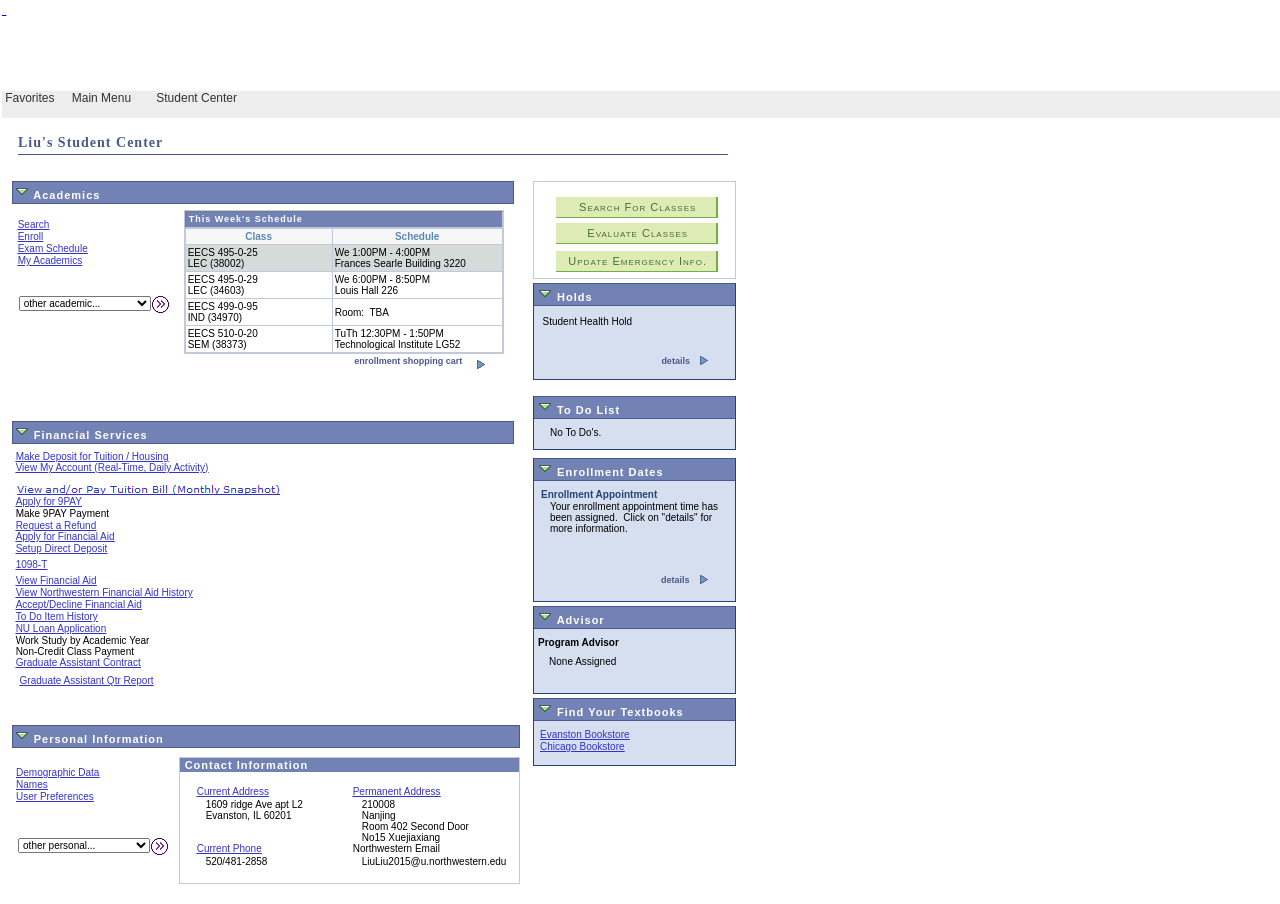
==== calendar/enrollment.html @ e3d516bb "calendar finished" ====
<!DOCTYPE html PUBLIC "-//W3C//DTD HTML 4.01//EN" "http://www.w3.org/TR/html4/strict.dtd">
<!-- saved from url=(0444)https://ses.ent.northwestern.edu/psp/caesar/EMPLOYEE/HRMS/c/SA_LEARNER_SERVICES.SSS_STUDENT_CENTER.GBL?pslnkid=NW_SS_STUDENT_CENTER&PORTALPARAM_PTCNAV=NW_SS_STUDENT_CENTER&EOPP.SCNode=HRMS&EOPP.SCPortal=EMPLOYEE&EOPP.SCName=ADMN_LINKS_TO_CENTERS&EOPP.SCLabel=&EOPP.SCPTcname=PT_PTPP_SCFNAV_BASEPAGE_SCR&FolderPath=PORTAL_ROOT_OBJECT.PORTAL_BASE_DATA.PORTAL_PAGELETS.NW_NAVCOLL.ADMN_LINKS_TO_CENTERS.ADMN_S201206072250204320810571&IsFolder=false -->
<html dir="ltr" lang="en"><!--
Copyright (c) 2000, 2011, Oracle and/or its affiliates. All rights reserved.
CHROME/34.0.1847.131 ToolsRel:8.52.10 Portal Target URL: https%3A%2F%2Fses.ent.northwestern.edu%2Fpsc%2Fcaesar%2FEMPLOYEE%2FHRMS%2Fc%2FSA_LEARNER_SERVICES.SSS_STUDENT_CENTER.GBL%3Fpslnkid%3DNW_SS_STUDENT_CENTER%26PORTALPARAM_PTCNAV%3DNW_SS_STUDENT_CENTER%26EOPP.SCNode%3DHRMS%26EOPP.SCPortal%3DEMPLOYEE%26EOPP.SCName%3DADMN_LINKS_TO_CENTERS%26EOPP.SCLabel%3D%26EOPP.SCPTcname%3DPT_PTPP_SCFNAV_BASEPAGE_SCR%26FolderPath%3DPORTAL_ROOT_OBJECT.PORTAL_BASE_DATA.PORTAL_PAGELETS.NW_NAVCOLL.ADMN_LINKS_TO_CENTERS.ADMN_S201206072250204320810571%26IsFolder%3Dfalse--><head><meta http-equiv="Content-Type" content="text/html; charset=UTF-8">
<script type="text/javascript">
document.domain = "ent.northwestern.edu";
var bPSHTMLtemplate = true;var nLastAccessTime = (new Date()).getTime();
var ptAppliedTemplateId = "DEFAULT_TEMPLATE";
</script>

<link rel="stylesheet" href="./enrollment_files/PSSTYLEREQ_1.css" type="text/css">
<link rel="stylesheet" href="./enrollment_files/PSSTYLEDEF_SWAN_1.css" type="text/css">
<meta http-equiv="X-UA-Compatible" content="IE=8">

<link rel="stylesheet" href="./enrollment_files/PSSTYLEREQ_1.css" type="text/css">
<link rel="stylesheet" href="./enrollment_files/PSSTYLEDEF_SWAN_1.css" type="text/css">
<script type="text/javascript" language="JavaScript">
document.domain = "ent.northwestern.edu";
</script>

<script type="text/javascript" language="JavaScript">
var  totalTimeoutMilliseconds = 1800000; 
var  warningTimeoutMilliseconds = 1680000; 
var timeOutURL = 'https://ses.ent.northwestern.edu/psp/caesar/EMPLOYEE/HRMS/?cmd=expire';
var timeoutWarningPageURL = 'https://ses.ent.northwestern.edu/psc/caesar/EMPLOYEE/HRMS/s/WEBLIB_TIMEOUT.PT_TIMEOUTWARNING.FieldFormula.IScript_TIMEOUTWARNING';
</script>

<script type="text/javascript" src="./enrollment_files/PT_COMMON_1.js">
</script>

<script type="text/javascript" src="./enrollment_files/PT_AJAX_NET_1.js">
</script>

<script type="text/javascript" src="./enrollment_files/PT_ISCROSSDOMAINNS6_1.js">
</script>

<script type="text/javascript" src="./enrollment_files/PT_SAVEWARNINGSCRIPT_1.js">
</script>

<script type="text/javascript" src="./enrollment_files/PT_IFRAME_HDR_JS_1.js">
</script>

<script type="text/javascript" src="./enrollment_files/PT_RC_SERVICE_JS_1.js">
</script><style type="text/css"></style>

<script type="text/javascript" src="./enrollment_files/PT_RC_JS_1.js">
</script>

<script type="text/javascript" src="./enrollment_files/PT_RC_MENU_JS_1.js">
</script>


<script language="JavaScript" type="text/javascript">
if (("" != "") && (document.getElementById(""))) {
  PTRTE_CheckImages("https://ses.ent.northwestern.edu/psc/caesar/EMPLOYEE/HRMS/s/WEBLIB_PT_NAV.ISCRIPT1.FieldFormula.IScript_UniHeader_Frame", "", "");
} else if (typeof ptEvent != "undefined") {
  ptEvent.load(function() {PTRTE_CheckImages("https://ses.ent.northwestern.edu/psc/caesar/EMPLOYEE/HRMS/s/WEBLIB_PT_NAV.ISCRIPT1.FieldFormula.IScript_UniHeader_Frame", "", "");});
}
</script>

<script type="text/javascript" src="./enrollment_files/PT_COMMON_1.js">
</script>

<script type="text/javascript" src="./enrollment_files/PT_AJAX_NET_1.js">
</script>

<script type="text/javascript" src="./enrollment_files/PT_IFRAME_HDR_JS_1.js">
</script>

<script type="text/javascript" src="./enrollment_files/PT_PORTAL_AS_JS_1.js">
</script>

<script type="text/javascript">
if (typeof window.ptNav2Info == "undefined") {
var ptNav2Info = {

branding: {
fldrOpen: "ptnav2open",
fldrClose: "ptnav2closed",
fldr: "ptnav2fldr",
cref: "ptnav2cref",
toggle: "ptnav2toggle",
tree: "ptnav2tree",
frameBody: "ptnav2framebody",
selected: "ptnav2selected",
fldrSelBkgrnd: "ptnav2ulselected"
},
selectedId: "crefli_NW_SS_STUDENT_CENTER",
userLang: "&c=%2f98ShZ9zP2lS27dQYzeUnz9HzFApegKe",
sortOrder: "N",
topParentId: "",
accessSelectedTxt: "",
autoMenuCollapse:"",
rsEnabled:"false",
rsEnabledWS:"false",
saveWarn:"Y",
UniNavTemplate:"",
hNavCrefWebLib:"",
UniNavPortalNode : "HRMS",
UniNavRequest : "false"
};
}
</script>

<title>Student Center</title>
</head>
<body class="PSPAGE" id="ptifrmtemplate"><div id="ptpopupmask" style="display: none;">&nbsp;</div>
<div><!--Begin pagelet: UniversalNavigation URL: https%3A%2F%2Fses.ent.northwestern.edu%2Fpsc%2Fcaesar%2FEMPLOYEE%2FHRMS%2Fs%2FWEBLIB_PT_NAV.ISCRIPT1.FieldFormula.IScript_UniHeader_Frame%3Fc%3D%252f98ShZ9zP2lS27dQYzeUnz9HzFApegKe--><span dir="ltr">
<div id="pthdr2container"><!--  <div id="pthdr2logoswan">&nbsp;</div> --><!--<div id="pthdr2logoswan"><a href="psp/s9fix/EMPLOYEE/HRMS/h/?tab=NWSS_STUDENT" style="display: block; height: 90px; width: 240px;">&nbsp;</a></div> --><!-- Tamara Note: Try  for the home page tab --><!--<div id="pthdr2logoswan"><a href="http://ses852dweb2.ci.northwestern.edu:10080/psp/s9fix/EMPLOYEE/HRMS/h/?tab=NWSS_STUDENT" style="display: block; height: 90px; width: 240px;">&nbsp;</a></div> -->
<div id="pthdr2logoswan"><a href="https://ses.ent.northwestern.edu/psp/caesar/EMPLOYEE/HRMS/h/?tab=NWSS_STUDENT" style="display: block; height: 90px; width: 240px;">&nbsp;</a></div>

<div id="pthdr2greeting"><span class="greeting">&nbsp;</span></div>

<dl id="pthdr2links">
<dd class="PTTRANSPARENT">
<h1>Universal Navigation Header</h1>
</dd>

<dt><a id="pthdr2home" href="https://ses.ent.northwestern.edu/psp/caesar/EMPLOYEE/HRMS/h/?tab=NWSS_STUDENT" proxied="false">Home</a></dt>

<!-- <li class="pthdr2sep">&nbsp;</li> -->
<dt class="pthdr2sep">&nbsp;</dt>

<dt>
<script type="text/javascript" language="javascript">
var mcfc;
var popMode = "M";
if(popMode == "A")
{
    PopupMCFConsole();
}


function getXMLObject()  //XML OBJECT
{
   var xmlHttp = false;
   try {
     xmlHttp = new ActiveXObject("Msxml2.XMLHTTP")  // For Old Microsoft Browsers
   }
   catch (e) {
     try {
       xmlHttp = new ActiveXObject("Microsoft.XMLHTTP")  // For Microsoft IE 6.0+
     }
     catch (e2) {
       xmlHttp = false   // No Browser accepts the XMLHTTP Object then false
     }
   }
   if (!xmlHttp && typeof XMLHttpRequest != 'undefined') {
     xmlHttp = new XMLHttpRequest();        //For Mozilla, Opera Browsers
   }
   return xmlHttp;  // Mandatory Statement returning the ajax object created
}
  var url = "https://ses.ent.northwestern.edu" +"/IMServlet";
function ajaxFunction() 
{

}


ajaxFunction();
function PopupMCFConsole()
{
    var url = "";
    if(mcfc)
    {
        if (!mcfc.closed)
        {
    mcfc.focus();
            return;
        }   
    }
    mcfc = top.open("", "MCFConsole");

//    try{
            if(!mcfc.mcfc)
        {
        mcfc.close();
            mcfc = top.window.open('', 'MCFConsole', 'top=0,left=0,width=0,height=0,resizable=1,titilebar=0,scrollbars=0,status=no,toolbar=no,location=no,menu=no');
        }else
    {
        mcfc.focus();
        return;
    }
//    }catch(err)
//    {
//  alert(err);
//  mcfc.close();
//      mcfc = top.window.open('', 'MCFConsole', 'top=0, left=0, width=0,height=0,resizable=1,titilebar=0,scrollbars=0,status=no,toolbar=no,location=no,menu=no');
//    }
    
//    return false;
}
</script>
</dt>

<!-- <li class="pthdr2sep">&nbsp;</li> -->
<dt class="pthdr2sep">&nbsp;</dt>

<dt><a id="pthdr2atf" href="https://ses.ent.northwestern.edu/psp/caesar/EMPLOYEE/HRMS/s/WEBLIB_PTIFRAME.ISCRIPT1.FieldFormula.IScript_PT_Popup">Add to Favorites</a></dt>

<!-- <li class="pthdr2sep">&nbsp;</li> -->
<dt class="pthdr2sep">&nbsp;</dt>

<dt><a id="pthdr2logout" href="https://ses.ent.northwestern.edu/psp/caesar/EMPLOYEE/HRMS/?cmd=logout">Sign out</a></dt>
</dl>
</div>

<div id="ptifrmpopup" style="display:none;">
<div id="ptpopup">
<div id="ptpopupcontainer">
<div id="ptpopuptitlebar" class="ptpopuptitlebar">
<p id="ptpopoptitle" class="PTPOPUP_TITLE">&nbsp;</p>

<div id="ptpopupclose" title="Close">&nbsp;</div>
</div>

<div id="ptpopupcontentcontainer">
<table id="ptpopuplayouttbl">
<tbody>
<tr>
<td>
<div id="ptpopupcontent">
<div id="ptiframatfcontent">
<div class="ptifrmatftitle"><span class="PAPAGETITLE">Add to Favorites</span></div>

<div class="ptifrmatfinstruct"><span class="PAPAGEINSTRUCTIONS">Please Enter a Unique Description for this Favorite</span></div>

<div id="ptifrmatfinput"><label id="ptifrmatflbl" class="PSEDITBOXLABEL" for="ptifrmatfdescr">*Description</label> <input id="ptifrmatfdescr" name="ptifrmatfdescr" class="PSEDITBOX" tabindex="0" type="text" value="Student Center" size="30" maxlength="30" uninav="false" uninavtargetfav="" lnode="" rnode="" uninavcrefname="NW_SS_STUDENT_CENTER" uninavcreflbl="Student Center"> 

<div class="ptifrmatfbtns">
<div><a class="PSPUSHBUTTON" id="Left" style="border:0;"><span><input id="ptifrmatfok" class="PSPUSHBUTTONTBOK" type="button" tabindex="0" value="OK" title="OK"></span></a></div>

<div><a class="PSPUSHBUTTON" id="Left" style="border:0;"><span><input id="ptifrmatfcancel" class="PSPUSHBUTTONTBOK" type="button" tabindex="0" value="Cancel" title="Cancel"></span></a></div>
</div>

<input type="hidden" id="ptifrmatfname" value="NW_SS_STUDENT_CENTER"> <textarea type="hidden" id="ptifrmatflist" rows="80" cols="20"></textarea></div>
</div>
</div>

<div id="ptpopupmsg">
<div id="ptpopupmsgtext" class="popupText">&nbsp;</div>

<div id="ptpopupmsgbuttons">
<div><a class="PSPUSHBUTTON" id="Left" style="height:auto;border:0;"><span><input id="ptpopupmsgbtn1" class="PSPUSHBUTTONTBOK" type="button" value="OK" tabindex="0" title="OK"></span></a> <a class="PSPUSHBUTTON" id="Left" style="height:auto;border:0;"><span><input id="ptpopupmsgbtn2" class="PSPUSHBUTTONTBOK" type="button" value="Cancel" tabindex="0" title="Cancel"></span></a></div>
</div>
</div>
</td>
</tr>
</tbody>
</table>
</div>
</div>

<div id="ptpopupshadow">&nbsp;</div>
</div>
</div>

<div id="ptasjs" style="display:none;">
<div id="ptasjs1">https://ses.ent.northwestern.edu/cs/caesar/cache_PT852/PT_PORTAL_UTIL_JS_1.js</div>
</div>

<!-- script type="text/javascript">if (typeof(buildDropDownI) !== "undefined"){buildDropDownI('<div id='ptasjs' style='display:none;'><div id='ptasjs1'>https://ses.ent.northwestern.edu/cs/caesar/cache_PT852/PT_PORTAL_UTIL_JS_1.js</div></div>','');} script --></span><!--End pagelet: UniversalNavigation --></div>

<div><!--Begin pagelet: Nav URL: https%3A%2F%2Fses.ent.northwestern.edu%2Fpsc%2Fcaesar%2FEMPLOYEE%2FHRMS%2Fs%2FWEBLIB_PT_NAV.ISCRIPT1.FieldFormula.IScript_PT_NAV_INFRAME%3Fnavtype%3Ddropdown%26c%3D%252f98ShZ9zP2lS27dQYzeUnz9HzFApegKe--><span dir="ltr">
<div id="pthnavcontainer" role="menubar" style="display: block;">
<h2 class="PTTRANSPARENT">Drop-Down Menu</h2>

<ul class="pthnav">
<li id="pthnavbc_MYFAVORITES" class="pthnavbarfldr"><a id="pthnavbca_MYFAVORITES" role="menuitem" aria-haspopup="true" class="pthnavbcanchor" href="">Favorites</a><div id="pthnavfly_MYFAVORITES" role="menu" aria-labelledby="pthnavbca_MYFAVORITES" class="pthnavflyout  pthnavbarhide">
  <div class="pthnavflyoutscroll"><ul class="pthnavscrollul"><li class="pthnavfakeli">&nbsp;</li></ul></div>
  <div class="pthnavshadow">
	
    <div class="pthnavscrollup">&nbsp;</div>
	<div class="pthnavscroll">
      <ul>
        <li id="pthnavmru">
  <span class="pthnavtitle" tabindex="0">Recently Used</span>
  <ul id="pthnavmruroot">
    <li style="display:none;">&nbsp;</li>
  <li class="pthnavcref pthnav-mouse" id="pthnavmru_NW_SS_STUDENT_CENTER"><a href="https://ses.ent.northwestern.edu/psp/caesar/EMPLOYEE/HRMS/c/SA_LEARNER_SERVICES.SSS_STUDENT_CENTER.GBL?pslnkid=NW_SS_STUDENT_CENTER&FolderPath=PORTAL_ROOT_OBJECT.NW_SS_STUDENT_CENTER&IsFolder=false&IgnoreParamTempl=FolderPath%2cIsFolder" role="menuitem">Student Center</a>
<div class="pthnavcrefimg">&nbsp;</div>
</li></ul>
</li>
<li id="pthnavmrssep" style="display: none;">&nbsp;</li>
        
        
        <li id="pthnavmrufavsep">&nbsp;</li>
<li id="pthnavfavli">
  <span class="pthnavtitle" tabindex="0">My Favorites</span>
  <ul id="pthnavfav">
<li class="pthnavfav" id="crefli_PT_PORTAL_ADD_FAV_GBL"><a role="menuitem" href="https://ses.ent.northwestern.edu/psp/caesar/EMPLOYEE/HRMS/c/PORTAL_ADMIN.PORTAL_ADD_FAV.GBL">Add to Favorites</a><div class="pthnavfavimg">&nbsp;</div></li><li class="pthnavfav" id="crefli_fav_PT_PORTAL_EDIT_FAV_GBL"><a role="menuitem" href="https://ses.ent.northwestern.edu/psp/caesar/EMPLOYEE/HRMS/c/PORTAL_ADMIN.PORTAL_EDIT_FAV.GBL?Folder=MYFAVORITES">Edit Favorites</a><div class="pthnavfavimg">&nbsp;</div></li>
</ul>
</li>
      </ul>
	</div>
    <div class="pthnavscrolldown">&nbsp;</div> 
  </div>

</div></li>

<li id="pthnavfavsep">&nbsp;</li>

<li id="pthnavbc_PORTAL_ROOT_OBJECT" class="pthnavbarfldr"><a id="pthnavbca_PORTAL_ROOT_OBJECT" role="menuitem" aria-haspopup="true" class="pthnavbcanchor" href="">Main Menu</a> 

<div id="pthnavfly_PORTAL_ROOT_OBJECT" class="pthnavflyout pthnavbarhide" role="menu">
<div class="pthnavflyoutscroll" role="presentation">
<ul class="pthnavscrollul">
<li class="pthnavfakeli">&nbsp;</li>
</ul>
</div>

<div class="pthnavshadow" role="presentation">
<div id="pthnavsrch">
<div id="pthnavsrchlbl"><label for="pthnavsrchinput">Search Menu:</label></div>

<form name="pthnavsrchform" id="pthnavsrchform" method="post" target="_parent" action="https://ses.ent.northwestern.edu/psp/caesar/EMPLOYEE/HRMS/c/PORTAL_ADMIN.PORTAL_SEARCH.GBL" autocomplete="off"><input id="pthnavsrchinput" name="SEARCH_TEXT" size="30" type="text" aria-labelledby="pthnavsrchlbl"> <input id="pthnav2ASLimit" name="AS_LIMIT" type="hidden" value="50"> <a id="pthnavgo" name="Go" href="https://ses.ent.northwestern.edu/psp/caesar/EMPLOYEE/HRMS/c/PORTAL_ADMIN.PORTAL_SEARCH.GBL"><img src="./enrollment_files/PT_NAV_GO_1.gif" id="pthnavgoImg" name="imageField" alt="Start your search"></a></form>
</div>

<div id="pthnavsort_PORTAL_ROOT_OBJECT" class="pthnavsort pthnavsortnone" title="Sort Menu"><button class="pthnavHideSortTxt">Menu not sorted. Click to sort in ascending order.</button></div>

<div class="pthnavscrollup" role="presentation">&nbsp;</div>

<div class="pthnavscroll" role="menu">
<ul id="pthnavroot">
<li class="pthnavfldr pthnav-mouse" id="NW_SS_ENROLLMENT"><a id="fldra_NW_SS_ENROLLMENT" role="menuitem" aria-haspopup="true" class="ptntop" href="https://ses.ent.northwestern.edu/psp/caesar/EMPLOYEE/HRMS/s/WEBLIB_PTPP_SC.HOMEPAGE.FieldFormula.IScript_AppHP?pt_fname=NW_SS_ENROLLMENT&FolderPath=PORTAL_ROOT_OBJECT.NW_SS_ENROLLMENT&IsFolder=true">Enrollment</a>
<div class="pthnavfldrimg" title="FAN page (shift + enter)">&nbsp;</div>

<div class="pthnavrightarrow">&nbsp;</div>
</li>

<li class="pthnavfldr pthnav-mouse" id="NW_SS_CLASS_CATALOGS"><a id="fldra_NW_SS_CLASS_CATALOGS" role="menuitem" aria-haspopup="true" class="ptntop" href="https://ses.ent.northwestern.edu/psp/caesar/EMPLOYEE/HRMS/s/WEBLIB_PTPP_SC.HOMEPAGE.FieldFormula.IScript_AppHP?pt_fname=NW_SS_CLASS_CATALOGS&FolderPath=PORTAL_ROOT_OBJECT.NW_SS_CLASS_CATALOGS&IsFolder=true">Class Search and Catalogs</a>
<div class="pthnavfldrimg" title="FAN page (shift + enter)">&nbsp;</div>

<div class="pthnavrightarrow">&nbsp;</div>
</li>

<li class="pthnavfldr pthnav-mouse" id="NWCT"><a id="fldra_NWCT" role="menuitem" aria-haspopup="true" class="ptntop" href="https://ses.ent.northwestern.edu/psp/caesar/EMPLOYEE/HRMS/s/WEBLIB_PTPP_SC.HOMEPAGE.FieldFormula.IScript_AppHP?pt_fname=NWCT&FolderPath=PORTAL_ROOT_OBJECT.NWCT&IsFolder=true">Course and Teacher Evaluations</a>
<div class="pthnavfldrimg" title="FAN page (shift + enter)">&nbsp;</div>

<div class="pthnavrightarrow">&nbsp;</div>
</li>

<li class="pthnavfldr pthnav-mouse" id="NW_SS_GRADES_TRANSCRIPTS"><a id="fldra_NW_SS_GRADES_TRANSCRIPTS" role="menuitem" aria-haspopup="true" class="ptntop" href="https://ses.ent.northwestern.edu/psp/caesar/EMPLOYEE/HRMS/s/WEBLIB_PTPP_SC.HOMEPAGE.FieldFormula.IScript_AppHP?pt_fname=NW_SS_GRADES_TRANSCRIPTS&FolderPath=PORTAL_ROOT_OBJECT.NW_SS_GRADES_TRANSCRIPTS&IsFolder=true">My Academics</a>
<div class="pthnavfldrimg" title="FAN page (shift + enter)">&nbsp;</div>

<div class="pthnavrightarrow">&nbsp;</div>
</li>

<li class="pthnavfldr pthnav-mouse" id="NW_SS_PAYMENTS_FINAID"><a id="fldra_NW_SS_PAYMENTS_FINAID" role="menuitem" aria-haspopup="true" class="ptntop" href="https://ses.ent.northwestern.edu/psp/caesar/EMPLOYEE/HRMS/s/WEBLIB_PTPP_SC.HOMEPAGE.FieldFormula.IScript_AppHP?pt_fname=NW_SS_PAYMENTS_FINAID&FolderPath=PORTAL_ROOT_OBJECT.NW_SS_PAYMENTS_FINAID&IsFolder=true">Student Financial Services</a>
<div class="pthnavfldrimg" title="FAN page (shift + enter)">&nbsp;</div>

<div class="pthnavrightarrow">&nbsp;</div>
</li>

<li class="pthnavfldr pthnav-mouse" id="NW_SS_TGS_FORM"><a id="fldra_NW_SS_TGS_FORM" role="menuitem" aria-haspopup="true" class="ptntop" href="https://ses.ent.northwestern.edu/psp/caesar/EMPLOYEE/HRMS/s/WEBLIB_PTPP_SC.HOMEPAGE.FieldFormula.IScript_AppHP?pt_fname=NW_SS_TGS_FORM&FolderPath=PORTAL_ROOT_OBJECT.NW_SS_TGS_FORM&IsFolder=true">TGS Forms</a>
<div class="pthnavfldrimg" title="FAN page (shift + enter)">&nbsp;</div>

<div class="pthnavrightarrow">&nbsp;</div>
</li>

<li class="pthnavfldr pthnav-mouse" id="NW_SS_QUICK_LINKS"><a id="fldra_NW_SS_QUICK_LINKS" role="menuitem" aria-haspopup="true" class="ptntop" href="https://ses.ent.northwestern.edu/psp/caesar/EMPLOYEE/HRMS/s/WEBLIB_PTPP_SC.HOMEPAGE.FieldFormula.IScript_AppHP?pt_fname=NW_SS_QUICK_LINKS&FolderPath=PORTAL_ROOT_OBJECT.NW_SS_QUICK_LINKS&IsFolder=true">Quick Links</a>
<div class="pthnavfldrimg" title="FAN page (shift + enter)">&nbsp;</div>

<div class="pthnavrightarrow">&nbsp;</div>
</li>

<li class="pthnavfldr pthnav-mouse" id="NW_SS_SA_CC_PERS_PORTFOLIO"><a id="fldra_NW_SS_SA_CC_PERS_PORTFOLIO" role="menuitem" aria-haspopup="true" class="ptntop" href="https://ses.ent.northwestern.edu/psp/caesar/EMPLOYEE/HRMS/s/WEBLIB_PTPP_SC.HOMEPAGE.FieldFormula.IScript_AppHP?pt_fname=NW_SS_SA_CC_PERS_PORTFOLIO&FolderPath=PORTAL_ROOT_OBJECT.NW_SS_SA_CC_PERS_PORTFOLIO&IsFolder=true">Personal Profile</a>
<div class="pthnavfldrimg" title="FAN page (shift + enter)">&nbsp;</div>

<div class="pthnavrightarrow">&nbsp;</div>
</li>

<li class="pthnavcref pthnav-mouse" id="crefli_NW_SS_STUDENT_CENTER"><a href="https://ses.ent.northwestern.edu/psp/caesar/EMPLOYEE/HRMS/c/SA_LEARNER_SERVICES.SSS_STUDENT_CENTER.GBL?pslnkid=NW_SS_STUDENT_CENTER&FolderPath=PORTAL_ROOT_OBJECT.NW_SS_STUDENT_CENTER&IsFolder=false&IgnoreParamTempl=FolderPath%2cIsFolder" role="menuitem">Student Center</a>
<div class="pthnavcrefimg">&nbsp;</div>
</li>

<li class="pthnavcref pthnav-mouse" id="crefli_NW_GST_ADDCP_GBL"><a href="https://ses.ent.northwestern.edu/psp/caesar/EMPLOYEE/HRMS/c/NWGUEST.NW_GUEST_ADDCP.GBL?FolderPath=PORTAL_ROOT_OBJECT.NW_GST_ADDCP_GBL&IsFolder=false&IgnoreParamTempl=FolderPath%2cIsFolder" role="menuitem">Manage Guest Access</a>
<div class="pthnavcrefimg">&nbsp;</div>
</li>

<li class="pthnavcref pthnav-mouse" id="crefli_NW_SS_SA_HELP"><a class="ptnnw" href="https://ses.ent.northwestern.edu/psp/caesar_newwin/EMPLOYEE/HRMS/e/?url=http%3a%2f%2fses.northwestern.edu%2fhelp.htm&FolderPath=PORTAL_ROOT_OBJECT.NW_SS_SA_HELP&IsFolder=false&IgnoreParamTempl=FolderPath%2cIsFolder" role="menuitem">Help</a>
<div class="pthnavcrefimg">&nbsp;</div>
</li>
</ul>
</div>

<div class="pthnavscrolldown">&nbsp;</div>
</div>
</div>
</li>

<li id="pthnavbc" class="pthnavbcltr" style="left: 109px;">
<div id="pthbcScrollPrev" class="pthbcprev"><img id="pthbcStartWall" src="./enrollment_files/PT_HNAV_BC_START_1.png" alt=""></div>

<div id="pthbcScroll" class="pthbcscroll" style="width: 1184px;">
<ul dir="ltr" id="pthbcUlScroll">
<li class="pthnavhiearchysep pthbcdispiblock" role="menuitem">&nbsp;</li>

<li class="pthnavbarcref pthbcdispiblock" id="pthnavbccref_NW_SS_STUDENT_CENTER"><a href="https://ses.ent.northwestern.edu/psp/caesar/EMPLOYEE/HRMS/c/SA_LEARNER_SERVICES.SSS_STUDENT_CENTER.GBL?pslnkid=NW_SS_STUDENT_CENTER&FolderPath=PORTAL_ROOT_OBJECT.NW_SS_STUDENT_CENTER&IsFolder=false&IgnoreParamTempl=FolderPath%2cIsFolder" role="menuitem">Student Center</a>
<div class="pthnavcrefimg">&nbsp;</div>
</li>
</ul>
</div>

<div id="pthbcScrollNext" class="pthbcnext"><img id="pthbcEndWall" src="./enrollment_files/PT_HNAV_BC_END_1.png" alt=""></div>
</li>
</ul>

<script type="text/javascript" src="./enrollment_files/PT_HNAV_JS_1.js">
</script>

 

<div id="pthnavblock">&nbsp;</div>

<div id="ptabnclonebc">
<ul>
<li id="ptabnsepbc" class="pthnavhiearchysep pthbcdispiblock">&nbsp;</li>

<li id="ptabnfldrbc" class="pthnavbarfldr pthbcdispiblock"><a class="pthnavbcanchor" href="https://ses.ent.northwestern.edu/psp/caesar/EMPLOYEE/HRMS/c/SA_LEARNER_SERVICES.SSS_STUDENT_CENTER.GBL?pslnkid=NW_SS_STUDENT_CENTER&PORTALPARAM_PTCNAV=NW_SS_STUDENT_CENTER&EOPP.SCNode=HRMS&EOPP.SCPortal=EMPLOYEE&EOPP.SCName=ADMN_LINKS_TO_CENTERS&EOPP.SCLabel=&EOPP.SCPTcname=PT_PTPP_SCFNAV_BASEPAGE_SCR&FolderPath=PORTAL_ROOT_OBJECT.PORTAL_BASE_DATA.PORTAL_PAGELETS.NW_NAVCOLL.ADMN_LINKS_TO_CENTERS.ADMN_S201206072250204320810571&IsFolder=false#">&nbsp;</a></li>

<li id="ptabncrefbc" class="pthnavbarcref pthbcdispiblock"><a href="https://ses.ent.northwestern.edu/psp/caesar/EMPLOYEE/HRMS/c/SA_LEARNER_SERVICES.SSS_STUDENT_CENTER.GBL?pslnkid=NW_SS_STUDENT_CENTER&PORTALPARAM_PTCNAV=NW_SS_STUDENT_CENTER&EOPP.SCNode=HRMS&EOPP.SCPortal=EMPLOYEE&EOPP.SCName=ADMN_LINKS_TO_CENTERS&EOPP.SCLabel=&EOPP.SCPTcname=PT_PTPP_SCFNAV_BASEPAGE_SCR&FolderPath=PORTAL_ROOT_OBJECT.PORTAL_BASE_DATA.PORTAL_PAGELETS.NW_NAVCOLL.ADMN_LINKS_TO_CENTERS.ADMN_S201206072250204320810571&IsFolder=false#">&nbsp;</a>
<div class="pthnavcrefimg">&nbsp;</div>
</li>

<li id="ptabnportalfldrbc" class="pthnavbarcref pthbcdispiblock pthnavbarabnfldr ptabnportalfldr"><a class="pthnavbcanchor" href="https://ses.ent.northwestern.edu/psp/caesar/EMPLOYEE/HRMS/c/SA_LEARNER_SERVICES.SSS_STUDENT_CENTER.GBL?pslnkid=NW_SS_STUDENT_CENTER&PORTALPARAM_PTCNAV=NW_SS_STUDENT_CENTER&EOPP.SCNode=HRMS&EOPP.SCPortal=EMPLOYEE&EOPP.SCName=ADMN_LINKS_TO_CENTERS&EOPP.SCLabel=&EOPP.SCPTcname=PT_PTPP_SCFNAV_BASEPAGE_SCR&FolderPath=PORTAL_ROOT_OBJECT.PORTAL_BASE_DATA.PORTAL_PAGELETS.NW_NAVCOLL.ADMN_LINKS_TO_CENTERS.ADMN_S201206072250204320810571&IsFolder=false#">&nbsp;</a></li>
</ul>
</div>

<div id="ptabnrscontainer" class="ptabnconthide ptabnlayoutmargin">
<form id="ptabn" name="ptabn" method="post" action="" target="TargetContent">
<div class="ptabnheader">
<div id="ptabntdiv">
<h2 id="ptabnsrchtitle" class="PSSRCHSUBTITLE">Recent Search Results</h2>
</div>

<div id="ptabnsadiv"><a id="ptabnsrchagain" class="PSHYPERLINK" tabindex="1" href="">Refine Search</a></div>
</div>
</form>

<div id="ptabnsp" class="ptabnsrchprompt" title="Recent Search Results"><a id="ptabn_SRCHPROMPT" href=""><span class="pthnavHideTxt pthnavHideTop">Search Prompt Popup</span></a></div>

<div id="ptabnprevresults">&nbsp;</div>
</div>

<ul style="display:none;">
<li id="pthnavmrs_" class="pthnavcref pthnav-mouse"><a href="">mrs</a>
<div class="pthnavmrsimg">&nbsp;</div>
</li>
</ul>
</div>
</span><!--End pagelet: Nav --></div>

<div id="ptifrmcontent">
<div id="ptifrmtarget"><iframe id="ptifrmtgtframe" name="TargetContent" title="Main Content" frameborder="0" scrolling="auto" onload="ptrc.onLoadTC()" src="./enrollment_files/SA_LEARNER_SERVICES.SSS_STUDENT_CENTER.html" style="width: 1376px; height: 318px;"></iframe></div>

<div id="ptifrmrc" class="ptifrmrcmax">
<div id="ptrcTCSpacer">&nbsp;</div>

<div id="ptifrmresizeupmask">&nbsp;</div>

<div id="ptifrmsep">
<div id="ptifrmrchandle" class="ptifrmhandle">&nbsp;</div>
</div>

<div id="ptifrmresizedownmask">&nbsp;</div>

<table id="ptrctitlebar" class="ptrctitlebar" cols="6">
<tbody><tr>
<td width="14">
<div id="ptrccollapse_expand" class="ptrcexpand" tabindex="0" onclick="ptrc.rcBodyToggle();" onkeypress="if (event.keyCode != 13) return; ptrc.rcBodyToggle();">&nbsp;</div>
</td>
<td align="left" width="180">Related Content</td>
<td align="right" valign="bottom">
<div id="rcMenuOnRC">&nbsp;</div>
</td>
<td align="right" colspan="1" width="17">&nbsp;</td>
<td align="right" colspan="1" width="60"><a onclick="ptrc.onNewWindow();" onkeypress="if (event.keyCode != 13) return; ptrc.onNewWindow();"><img class="ptrcimg" src="./enrollment_files/PT_RC_NEWWINDOW_1.gif" id="ptrcnewwin" alt="New Window" tabindex="0"></a> <a onclick="ptrc.onRefresh();" onkeypress="if (event.keyCode != 13) return; ptrc.onRefresh();"><img class="ptrcimg" src="./enrollment_files/PT_RC_REFRESH_1.GIF" id="ptrcrefresh" alt="Refresh" tabindex="0"></a> <a onclick="ptrc.onHideRC(&#39;true&#39;);" onkeypress="if (event.keyCode != 13) return; ptrc.onHideRC(&#39;true&#39;);"><img class="ptrcimg" src="./enrollment_files/PT_RC_CLOSEWINDOW_1.gif" id="ptrcclose" alt="Close" tabindex="0"></a></td>
<td align="right" colspan="1" width="20">&nbsp;</td>
</tr>
</tbody></table>

<iframe name="RelatedContent" id="RelatedContent" title="Related Content" frameborder="0" scrolling="no" onload="ptrc.onLoadRC()" onmouseover="setupTimeout2()" src=""></iframe></div>

<div class="vRCPgltAreaContainer vRCPgltArea_hidden" id="vRCPgltAreaContainer">
<div class="vRCPgltArea vRCPgltArea_docked" id="vRCPgltArea" style="right: 13px;">
<table height="10" cellspacing="0" cellpadding="0" border="0" width="10" class="ltr">
<tbody><tr>
<td height="100%" align="center" width="100%" valign="bottom" class="vRCNoPadding">
<table cellspacing="0" cellpadding="0" border="0" class="vRCNoPadding">
<tbody><tr>
<td>
<table cellspacing="0" cellpadding="0" border="0" class="vRCPgltAreaBody" id="vRCPgltAreaBody">
<tbody><tr>
<td valign="middle" class="vRCPgltAreaBorderTopLeft vRCPgltAreaResizeBar" id="vRCPgltAreaResizeBar"><a onclick="if ((typeof RCPage != &#39;undefined&#39;) &amp;&amp; (RCPage)) RCPage.onHidePageletArea();" href="javascript:void(0)" tabindex="0" class="PSHYPERLINK" name="ptalPgltAreaHide" id="vRCPgltAreaHide" title="Collapse Related Content"><img hspace="0" height="23" border="0" width="7" vspace="0" class="vRCActionIcon vRCPgltAreaHideIcon" alt="Collapse Related Content" src="./enrollment_files/PTAL_ARROW_RIGHT_1.gif"></a></td>
<td align="center" valign="top" class="vRCPgltAreaBorderTopMiddle">
<table cellspacing="0" cellpadding="0" border="0" width="100%" class="vRCPgltAreaHeader" id="vRCPgltAreaHeader">
<tbody><tr>
<td valign="bottom" class="vRCPgltAreaGroupsBar">
<div class="vRCPageletGroupsDiv" id="vRCPageletGroupsDiv">
<table cellspacing="0" cellpadding="0" border="0" width="100%">
<tbody><tr>
<td nowrap="nowrap">
<div id="SrcMenuOnRC" class="vRCHidden">&nbsp;</div>
</td>
<td nowrap="nowrap" width="100%" class="vRCPageletGroupTabPadding" align="left"><span class="ptpnlhdr" id="ptPnlHeader">Related Content</span></td>
</tr>
</tbody></table>
</div>
</td>
</tr>
</tbody></table>

<div class="vRCPgltAreaFrameDiv" id="vRCPgltAreaFrameDiv"><iframe name="SRelatedContent" id="SRelatedContent" title="Related Content" frameborder="0" scrolling="auto" onmouseover="setupTimeout2()" onload="ptrc.onLoadRC()" src=""></iframe></div>
</td>
</tr>
</tbody></table>
</td>
<td valign="middle" class="vRCPgltAreaBodyAnchor vRCPgltAreaBorderTopLeft vRCHidden" id="vRCPgltAreaBodyAnchor"><a onclick="if ((typeof RCPage != &#39;undefined&#39;) &amp;&amp; (RCPage)) RCPage.onShowPageletArea();" href="javascript:void(0)" tabindex="0" class="PSHYPERLINK" title="Expand Related Content" name="ptalPgltAreaShow" id="vRCPgltAreaShow" style="display: none;"><img hspace="0" height="23" border="0" width="7" vspace="0" class="vRCActionIcon vRCPgltAreaShowIcon" alt="Expand Related Content" src="./enrollment_files/PTAL_ARROW_LEFT_1.gif"></a></td>
</tr>
</tbody></table>
</td>
</tr>
</tbody></table>
</div>
</div>

<script type="text/javascript" src="./enrollment_files/PT_HNAV_TEMPLATE_JS_1.js">
</script>
</div>



<div id="ptalPageMask" class="ptalPageMask"></div></body></html>
---- calendar/enrollment_files/PSSTYLEREQ_1.css ----
.PTPOPUP_INNER{background-color:rgb(255,255,255);border-width:1px;border-color:rgb(74,89,140);border-style:solid;}
.PTPOPUP_HEADER{background-image:url(/cs/caesar/cache_PT852/NEW_PORTAL_HDR_TBR_1.gif);}
.PTPOPUP_MSGHDR{font-family:Arial,sans-serif;font-size:9pt;font-weight:bold;font-style:normal;color:rgb(0,0,0);word-spacing:normal;display:block;}
.PTPOPUP_MSGTXT{font-family:Arial,sans-serif;font-size:9pt;font-weight:normal;font-style:normal;color:rgb(60,60,60);word-spacing:normal;display:block;}
.PTPOPUP_TITLE{font-family:Arial;font-size:10pt;font-weight:bold;font-style:normal;color:rgb(255,255,255);padding:10px;}
.NW_SS_PAGE_PGLT{font-family:Arial;font-size:14px;font-weight:bold;font-style:normal;color:rgb(43,93,99);text-decoration: none;}
.ic  
{
Z-INDEX:1000;
position:absolute;
background-color:transparent
}



    
.PT_ACETREE  
{
color:rgb(0,0,0);
background:#FFFFFF;
border:1px solid #78ACFF;
position:absolute;
overflow-Y: auto;
Z-INDEX:2000;
}

.PT_ACELINK

{

 color: #000000;

 text-decoration: none;

 font-family:Arial,sans-serif;font-size:8pt;

 

}

.PT_ACELINK:HOVER

{

 color: #ff4500;

 text-decoration: none;

 font-family:Arial,sans-serif;font-size:8pt;

}


.PSACEDISPN
{
display:none;
}

.PS_ACEPROGRBAR
{
  cursor:wait; 
  color:rgb(176,13,66);
  width:330px;
  height:15px
}






.PSACEROWLEFTBOTTOM{border-bottom-width:2px;border-left-width:2px;border-bottom-color:rgb(213,220,238);border-left-color:rgb(213,220,238);border-bottom-style:groove;border-left-style:groove;}
.PSACEROWLEFT{border-left-width:2px;border-left-color:rgb(213,220,238);border-left-style:groove;}
.PSACETOPSOL{border-top-width:1px;border-top-color:rgb(149,167,213);border-top-style:solid;}

.PSACEROWLEFTTEXT{font-family:Arial,sans-serif,;font-size:8pt;font-weight:bold;color:rgb(255,255,255);border-left-width:2px;border-left-color:rgb(213,220,238);border-left-style:groove;}
.PSACEBOTTOM{font-family:Arial,sans-serif;font-size:8pt;font-weight:bold;color:rgb(255,255,255);border-bottom-width:2px;border-bottom-color:rgb(213,220,238);border-bottom-style:groove;}
.PSACECOLLEFTBOTTOMTEXT{font-family:Arial,sans-serif;font-size:8pt;font-weight:bold;color:rgb(255,255,255);border-bottom-width:2px;border-left-width:1px;border-bottom-color:rgb(213,220,238);border-left-color:rgb(149,167,213);border-bottom-style:groove;border-left-style:solid;}
.PSACECOLRIGHTBOTTOMTEXT{font-family:Arial,sans-serif;font-size:8pt;font-weight:bold;color:rgb(255,255,255);border-bottom-width:2px;border-right-width:2px;border-bottom-color:rgb(213,220,238);border-right-color:rgb(213,220,238);border-bottom-style:groove;border-right-style:groove;}
.PSACELEFTSOL{font-family:Arial,sans-serif;font-size:8pt;font-weight:bold;color:rgb(255,255,255);border-left-width:1px;border-left-color:rgb(149,167,213);border-left-style:solid;}
.PSACEROWLAST,.PSACEROWTOPSOLIDTEXT{font-family:Arial,sans-serif;font-size:8pt;font-weight:bold;color:rgb(255,255,255);border-top-width:1px;border-bottom-width:2px;border-left-width:2px;border-top-color:rgb(213,220,238);border-bottom-color:rgb(213,220,238);border-left-color:rgb(213,220,238);border-top-style:solid;border-bottom-style:groove;border-left-style:groove;}
.PSACETOPLEFTTEXT{font-family:Arial,sans-serif;font-size:8pt;font-weight:bold;color:rgb(255,255,255);border-top-width:1px;border-left-width:1px;border-top-color:rgb(149,167,213);border-left-color:rgb(149,167,213);border-top-style:solid;border-left-style:solid;}
.PSACEROWTREETEXT{font-family:Arial,sans-serif;font-size:8pt;font-weight:bold;color:rgb(255,255,255);border-top-width:1px;border-left-width:2px;border-top-color:rgb(213,220,238);border-left-color:rgb(213,220,238);border-top-style:solid;border-left-style:groove;}
.PSACEROWLEFTBOTTOMTOPTEXT{font-family:Arial,sans-serif;font-size:8pt;font-weight:bold;color:rgb(255,255,255);border-top-width:2px;border-bottom-width:2px;border-left-width:2px;border-top-color:rgb(213,220,238);border-bottom-color:rgb(213,220,238);border-left-color:rgb(213,220,238);border-top-style:groove;border-bottom-style:groove;border-left-style:groove;}
.PSACEROWLEFTTOPTEXT{font-family:Arial,sans-serif;font-size:8pt;font-weight:bold;color:rgb(255,255,255);border-top-width:2px;border-left-width:2px;border-top-color:rgb(213,220,238);border-left-color:rgb(213,220,238);border-top-style:groove;border-left-style:groove;}
.PSACECOLLEFTTEXT{font-family:Arial,sans-serif;font-size:8pt;font-weight:bold;color:rgb(255,255,255);vertical-align:top;border-left-width:2px;border-left-color:rgb(213,220,238);border-left-style:groove;}
ul.event-list {
    list-style-type: none;
    padding: 0;
}
ul.event-list li {
    font-size: 14px;
    font-weight: bold;
    margin-top:  1em;
    color: #e3933b;
}
ul.event-list li.portlet-font a {
    color: #e3933b;
    text-decoration: none;
    font-weight:  bold;
    display:  block;
}


ul.event-list li span {
    font-size: 11px;
}#ptabnrscontainer {
float:left;
}

.ptabnconthide {
visibility:hidden;
position:absolute;
left:-1500px;
top:-1500px;
}

.ptabncontshow {
visibility:visible;
position:relative;
left:0;
top:0;
}


.ptabnlayoutmargin {
margin:18px 10px 10px 10px;
}

#ptabnlayoutbl {
margin:0;
padding:0;
border-collapse:collapse;
border:0 none;
}


.ptabnheader {
margin:0 0 10px 0;
height:20px;
zoom:1;
}

#ptabntdiv {
float:left;
margin-right:5px;
}

#ptabnsrchtitle {
margin:0;
line-height:1.4;
}

#ptabnsadiv {
float:right;
margin-left:5px;
}

#ptabnsrchagain {
cursor:pointer;
border:1px dotted transparent;
line-height:1.4;
}

#ptabnsrchagain:active {
border:1px dotted #336699;
}



#ptabn {
clear:left;
padding:0;
border: 0 none;
zoom:1;
}


.ptabnsearchnum {
text-align:right;
background-color:#BAD0E7;
color:#3A5A87;
font:9pt Arial,sans-serif;
}

.ptabnsearchnum span {
margin:0;
margin-right:2px;
font-size:80%;
}

span.ptabnchunksize, span.ptabntotal {
display:none;
}


.ptabnhd {
display:none;
border-left: 1px solid #CBCBCB;
border-right: 1px solid #CBCBCB;
border-right: 0 none;
border-bottom: 0 none;
zoom:1;
position:relative;
clear:left;
overflow:hidden;
}



.ptabndd {
overflow:auto;
border-left: 1px solid #CBCBCB;
border-right: 0 none;
border-top: 0 none;
border-bottom: 0 none;
clear:left;
}



.ptabndd_touch {
overflow:none;
border-left: 1px solid #CBCBCB;
border-right: 0 none;
border-top: 0 none;
border-bottom: 0 none;
clear:left;
}



.ptabnht, .ptabndt  {
border-collapse:collapse;
white-space:nowrap;
border: 0 none transparent !important;
}


.ptabndt {
width:100%;  
}

.ptabnht th, .ptabndt th { 
background-color:#EDF6FF;
border-bottom:1px solid #CBCBCB;
border-right:1px solid #CBCBCB;
border-top:1px solid #CBCBCB;
color:#336699;
font:bold 9pt Arial,sans-serif;
}

.ptabnht th, .ptabndt th {
padding:1px;
text-align:left;
}

.ptabnht th span, .ptabndt th span {
font:bold 8pt Arial,sans-serif;
white-space:nowrap;
}


.ptabndt tbody tr { 
background-color:#F7F7F7;
border:0 none;
}


.ptabndt tbody tr:nth-child(even) {
background-color:#FFFFFF;
}



.ptabndt tbody tr.ptabnroweven { 
background-color:#FFFFFF;
}

.ptabndt td * {
white-space:nowrap;
}


.ptabndt td { 
font:9pt Arial,sans-serif;
color:#3C3C3C;
border:0 none;
border-bottom: 1px solid #CBCBCB;
border-right: 1px solid #CBCBCB;
text-decoration:none;
white-space:nowrap;
}


.ptabndt td a { 
color:#336699;
line-height:100%;
}

.ptabndt td span {
display:none;
}


.ptabndthidetr {
left:-15000px;
top:-15000px;
position:absolute;
}


.ptabndthidetr th {
border-bottom: 0 none;
border-top: 0 none;
}

.ptabnsrchprompt {
display:none;
background: transparent url(/cs/caesar/cache_PT852/PT_HNAV_RSR_CREF_1.gif) no-repeat 0;
width:16px;
height:16px;
position:absolute;
top:0;
left:100%;
cursor:pointer;
}

.ptabnsrchpromptbc {
margin-left:5px;
display:block;
}


#pthnavbc li.ptabnpromptbcsn {
margin-right:21px;
}

.ptabnsrchpromptnav {
margin-left:-16px;
}

#ptabnprevresults {
display:none;
}


.ptabnprev {
}

.ptabnhide, .ptabnaurl {
display:none;
}

#pthnavmrssep {
background: transparent url(/cs/caesar/cache_PT852/PT_HNAV_MENUBAR_BG_1.GIF) repeat scroll center center;
height:1px;
margin:10px .5em;
line-height:1px; 
}


.ptabntatest {	
position:absolute;
top:-1000px;
left:-1000px;
}

.ptabndtest {   
position:absolute;
top:-1000px;
left:-1000px;
width:100px;
height:50px;
overflow:hidden;
}


#ptabnwssr {
display:none;
}


div.ptabnsb {
border: 0 none;
float:left;
width:100%;
position:relative;
}

 
div.ptabnsbc {
float:right;
}

div.ptabnsbc * {
float:left;
margin-right:5px;
height:16px;
line-height:120%;
}

div.ptabnsbc a.PSSRCHRESULTSHYPERLINK {
cursor:pointer;
line-height:120%;
}

div.ptabnsbc a.PSSRCHRESULTSHYPERLINK span {
text-decoration:underline;
}


.ptabnsbimg {
width:16px;
height:16px;
}


.ptabnprevimg {
background: url(/cs/caesar/cache_PT852/PT_PREVIOUSROW_1.gif) no-repeat 0 0;
cursor:pointer;
}


.ptabnprevimgD {
background-image: url(/cs/caesar/cache_PT852/PT_PREVIOUSROW_D_1.gif);
}


span.ptabnns {
font-size:80%;
}


.ptabnnextimg {
background-image: url(/cs/caesar/cache_PT852/PT_NEXTROW_1.gif);
cursor:pointer;
}


.ptabnnextimgD {
background-image: url(/cs/caesar/cache_PT852/PT_NEXTROW_D_1.gif);
}




*html #pthnavmrssep {
margin:0px .5em;
}

*html #pthnavmrufavsep {
margin:0px .5em;
}

*html #ptpopuplayouttbl div {
zoom:1;
}

*html #ptabn {
zoom:normal;
}



.psaccesshidden { 
position:absolute;
left:0;
top:-999px;
width:1px;
height:1px;
overflow:hidden;
}

.PSHPACTIONBAR:active, .PSHPACTIONBAR:focus {
	outline: 1px dotted white;
}


.ptASscrollup, .ptASscrolldown {
padding:0;
position:relative;
height:10px;    
background-color:#ffffff;
border-left: 1px solid;
margin-right:10px;
}

.ptASscrolldownshow {
cursor:pointer;
zoom:1;  
height:10px;  
border-left: 1px solid;
background: transparent url(/cs/caesar/cache_PT852/PT_HNAV_DOWN_ARROW_1.gif) no-repeat center center;
background-color:#ffffff;
display:block;
margin-right:10px;
}

.ptASscrollupshow {
cursor:pointer;
zoom:1; 
border-left: 1px solid;
height:10px; 
background: transparent url(/cs/caesar/cache_PT852/PT_HNAV_UP_ARROW_1.gif) no-repeat center center;
background-color:#ffffff;
display:block;
margin-right:10px;
}


div.ptAS ul li.ptASwarning {
font-family:Verdana; 
font-size:9px;
font-weight:normal;
color:#FF0000;
margin-left:8px;
}


div.ptAS {
position: absolute;
padding: 5px 0 0 0;
}


.ptASdivlist {
background-color:#FFFFFF;  
border-left:1px solid;
margin-right:10px;
}


.ptASshadow {
top:17px;
width:16px;
position:absolute;
z-index:10020;
background: url(/cs/caesar/cache_PT852/PT_PORTAL_SRIGHT_1.png) repeat-y right; 
}


div.ptAS div.ptASheader{
position: relative;
top:2px;
height: 10px;
padding: 0 16px;
margin-right:-2px;  
overflow: hidden;
background: url(/cs/caesar/cache_PT852/PT_PORTAL_SCORNER_TR_1.png) no-repeat top right; 
}


div.ptAS div.ptASfooter {
position: relative;
height: 10px;
padding: 0 16px;
margin-right:-2px;  
overflow: hidden;
background: url(/cs/caesar/cache_PT852/PT_PORTAL_SCORNER_BR_1.png) no-repeat top right;  
}



*html .ptASshadow, .ptASshadow {
margin-right:1px;
}

*html div.ptAS div.ptASheader, div.ptAS div.ptASheader{
padding: 0 16px 0 15px;   
}

*html div.ptAS div.ptASfooter, div.ptAS div.ptASfooter,{
padding: 0 16px 0 15px;   
}


*html div#pthNavAS .ptASshadowIE7,
*html div#ptIfrmAS .ptASshadowIE7,
*html div#ptsrchhdr .ptASshadowIE7 {
margin-right:-1px;  
}

*html div#pthNavAS .ptASfooterIE7,
*html div#ptIfrmAS .ptASfooterIE7,
*html div#ptsrchhdr .ptASfooterIE7{
padding: 0 17px 0 16x;     
}






div.ptAS div.ptASheader div.ptAScorner{
position: absolute;
top: 0;
left: -1px;  
height: 10px;
width: 16px;
background: url(/cs/caesar/cache_PT852/PT_PORTAL_SCORNER_TL_1.png) no-repeat top left;
}


div.ptAS div.ptASfooter div.ptAScorner {
position: absolute;
top: 0;
left: -1px;   
height: 10px;
width: 16px;
background: url(/cs/caesar/cache_PT852/PT_PORTAL_SCORNER_BL_1.png) no-repeat top left;
}


div.ptAS div.ptASheader div.ptASbar{
height: 10px;  
overflow: hidden;
margin-left:-1px;
background-color: #ffffff;
background: url(/cs/caesar/cache_PT852/PT_PORTAL_STOP_1.png) repeat-x top ;
}


div.ptAS div.ptASfooter div.ptASbar{
background: url(/cs/caesar/cache_PT852/PT_PORTAL_SBOTTOM_1.png) repeat-x top left;
height: 10px;  
margin-left:-1px;
overflow: hidden;
}

div.ptAS ul {
list-style: none;
margin: 0 0 0 0;
padding: 0;
overflow: hidden;
width: 100%
background-color: #ffffff;
}

div.ptAS ul li {
color: #cccccc;
padding: 0;
margin: 0 4px 4px;
text-align: left;
}

div.ptAS ul li a {
color: #cccccc;
display: block;
text-decoration: none;
background-color: transparent;
position: relative;
padding: 0;
width: 100%;
font-family:Verdana;
font-size:9px;
font-style:normal; 
color:#575757;
}

div.ptAS ul li a span {
display: block;
padding: 3px 6px;
}


div.ptAS ul li a span small,
div.ptAS ul li.ptAShighlight a span small {
font-family:Arial; 
font-size:9px;
font-weight:lighter;
color:#828282;
}

div.ptAS ul li.ptAShighlight a {
background-color:#F9FECB;
}


div.ptAS ul li a:hover {
background-color: #ffffff;
}

div.ptAS ul li.ptAShighlight a:hover {
background-color:#F9FECB;
}

div.ptAS ul li.ptAShighlight a span small {
color: #242424;
}

div.ptAS ul li.ptAShighlight a span {
font-family:Verdana; 
font-size:9px;
font-style:bold;
color:#242424;
}

#pthdr2container {
position:static;
height:43px;
width:100%;
}


#pthdr2logo {
float:left;
width: 185px;
}

#pthdr2logimg {

margin:0 20px;
}

#pthdr2top {
margin-left: 185px;
position:static; 
height:43px;
}

#pthdr2curve {
float:left;
background-image: url(/cs/caesar/cache_PT852/NEW_PORTAL_HDR_CRV_1.gif);
width:46px;
height:27px;
background-repeat:no-repeat;
}

#pthdr2bkgrnd {
background-image: url(/cs/caesar/cache_PT852/NEW_PORTAL_HDR_BG_1.gif);
height:23px;
}

#pthdr2shadow {
background-image: url(/cs/caesar/cache_PT852/NEW_PORTAL_HDR_SHD_1.gif);
background-repeat: repeat-x;
height:4px;
margin-left:46px;
}

#pthdr2linkcurve {
background-image: url(/cs/caesar/cache_PT852/NEW_PORTAL_HDR_TBRCRV_1.gif);
height:18px;
width:20px;
margin:0 !important;
}


#pthdr2srchform {
margin:0;
padding:0;
}

#pthdr2srchcontainer {
float:left;
}



#pthdr2srch {
position:absolute;
right:0;
top:2px;
padding-right:10px;  
white-space:nowrap;
}


input.pthdr2srchedit {
font-family: Verdana, Arial, Helvetica, sans-serif; 
font-size: 10px;
border: 1px #5e5e5e solid; 
background-color: #ffffff;
color: #737CA1;
vertical-align: baseline;
margin: 1px 0px 0px 0px;
}ps


#pthdr2srchgbl {
position:Absolute;   
top:10px;
#top:8px;			 
padding-right:10px;  
white-space:nowrap;
z-index: 210;
}



input.pthdr2srcheditgbl {
font-family:  Verdana, Arial, Helvetica, sans-serif; 
font-size: 8pt;
border-top:1px solid #5e5e5e;  
border-right:1px solid #5e5e5e;
border-bottom:1px solid #5e5e5e;
border-left:0px solid #5e5e5e;
background-color: #ffffff;
color:#333333;
margin: 3px 0px 0px 0px;
#margin: 1px 0px 0px 0px;
padding-left:5px;
-webkit-text-size-adjust:90%;
}




#pthdr2goimg {
border:0 none;
width: 18px;
vertical-align:baseline;
margin: 2px 0px 0px 3px;
}


#pthdr2links {
float:right;
margin:-3px 0 0 0;
background-image: url(/cs/caesar/cache_PT852/NEW_PORTAL_HDR_TBR_1.gif);
height:18px;
padding: 0;
}

dl#pthdr2links dt {
list-style:none;
float:left;
margin: 3px .2em 0;
}


.pthdr2sep {
background-color:#FFFFFF;
height:13px;
width:1px;
}

dl#pthdr2links dt a {
color:#FFFFFF;
font-family:Arial,Helvetica,sans-serif;
font-size:12px;
vertical-align:top;
text-decoration:underline;
margin:0 1em;
}


#pthdr2navloc {
display:none;
}





* html #pthdr2curve {
margin-right:-3px;
}

* html #pthdr2shadow {
margin-left:43px;
}

* html #pthdr2links {
margin-top:-18px;
}

* html dl#pthdr2links dt {
margin:0 .2em 0 0;
}

* html .pthdr2sep {
background-color:transparent;
color:#FFFFFF;
}

* html dl#pthdr2links dt a {
display:block;
margin:3px 1em 0 1em;
}

* html #pthdr2srchcontainer {
float:none;		
}







.pthdrDropDownListbg {
	display:block;
	background-color: #ffffff; 
	font-size: 10px;
    font-family: Verdana, Arial, Helvetica, sans-serif; 
    color: #737CA1; 
}

td.pthdrdropdowntd{
	width: 100%;
	height: 10px; 
	vertical-align:baseline;
}


td.pthdrdropdowntd1{
	width: 100%;
}

#pthdrDivDropDownList {
	display:none;
	border-left:1px solid #5e5e5e ;
	border-top:1px solid #5e5e5e;
	border-bottom:1px solid #5e5e5e;
	border-right:1px solid #5e5e5e;
}


#pthdrDivDropDownListI {
	position : relative;
	display:none;
	z-index:5;
	border-left:1px solid #5e5e5e;
	border-top:1px solid #5e5e5e;
	border-bottom:1px solid #5e5e5e;
	border-right:1px solid #5e5e5e;	
}

#ipthdr2links {
	float:right;
	margin:-3px 0 0 0;
	height:18px;
	padding: 0;	
	list-style:none;
}

ul#ipthdr2links li {
	list-style:none;
	float:left;
	margin: 3px 0em 0;
}

ul#ipthdr2links li.abc{
	list-style:none;
	float:left;
	margin: 3px 0em 0;
}


#ipthdr2linksgbl { 
	float:left;
	margin-top:-3px;
	margin-right: 0;
	margin-bottom: 0;
	margin-left: 145px;
	-webkit-margin-start: 70px; 
	height:18px;
	padding: 0;	
	list-style:none;
}

ul#ipthdr2linksgbl li {
	list-style:none;
	float:left;
	margin: 3px 0em 0;
}

ul#ipthdr2linksgbl li a {
color:#FFFFFF;
font-family: Arial,Helvetica,sans-serif;
font-size:8pt; 
vertical-align:bottom;  
text-decoration:none;
}

ul#ipthdr2linksgbl li a:hover {
text-decoration:underline;
}

#pthdr2advsrch {		
display: block;
margin-top: 5px;
}

#pthdr2tdadvsrch {		
color:#FFFFFF;
font-family: Arial,Helvetica,sans-serif;
font-size:8pt; 
vertical-align:bottom;  
text-decoration:none;
}

a#pthdr2tdadvsrch:hover {
text-decoration:underline;
}

#selsrchgrp { 
background-color: #eeeeee;
background-image: url(/cs/caesar/cache_PT852/PT_HNAV_BC_DOWN_ARROW_1.gif);
background-position: 95%;
background-repeat: no-repeat;
background-attachment:  scroll;
display: block;
padding-right: 25px;
border-top:1px solid #5e5e5e;
border-right:0px solid #5e5e5e;
border-bottom:1px solid #5e5e5e;
border-left:1px solid #5e5e5e;
margin: 3px 0 0 0;
#margin: 2px 0 0 0;    
font-family: Verdana, Arial, Helvetica, sans-serif;
font-size:8pt;
text-decoration:none;
}

a#selsrchgrp span {
display: block;  
padding-left: 15px;
color: #333333;  
margin: 1px 0px 0px 0px;
padding-bottom:1px;
font-family: Verdana, Arial, Helvetica, sans-serif;
font-weight:bold;
font-size:8pt;
} 

#srchgrplistdiv { 
background-color: #ffffff;
position : Absolute;
border:1px solid #999999;
padding-bottom: 3px;
z-index: 210;
}

#ipthdr2srchlist {
list-style:none;
text-align:left;
padding: 0;
margin: 0;
}

ul#ipthdr2srchlist li {
float: none; 
height: 18px;
margin: 0;
padding: 0 0 3px 0;
text-decoration: none;
width: 100%;
}

ul#ipthdr2srchlist li a {
color: #666690;
font-family:Verdana, Arial, Helvetica, sans-serif;
text-decoration:none;
font-size: 8pt;
text-align:left;
display: inline-block;
margin:0;
width:100%;
}

ul#ipthdr2srchlist li a span {
color: #666690;
font-family:Verdana, Arial, Helvetica, sans-serif;
text-decoration:none;
font-size: 8pt;
text-align:left;
display: inline-block;
padding-right: 45px;
margin-top: 5px;
margin-right: 2px;
margin-bottom: 5px;
margin-left: 15px;
}

ul#ipthdr2srchlist  li a:hover {
background-color: #F9FECB;
text-decoration: none;
}



#ptabncontainerGblSrch {
float:left;
min-height:100px;
min-width:100px;
}

#ptabntdivGblSrch {
float:left;
margin-right:5px;
}

#ptabnsrchtitleGblSrch {
margin:0;
line-height:1.4;
}


#ptabnwssrGbl {
display:none;
}


#ptabnsadivGblSrch {
float:right;
margin-left:5px;
}

#ptabnsrchagainGblSrch {
cursor:pointer;
border:1px dotted transparent;
line-height:1.4;
}


.relactionimg {
display: inline; 
background: url(/cs/caesar/cache_PT852/PT_RELACTIONS_1.gif) no-repeat left;
width:9px;
height:7px;
position:relative;
cursor:pointer;
padding-left: 10px;
padding-bottom: 4px;
#padding-left: 1px;
#zoom:1;
z-index:-1;
}

#ptabnsrchagainGblSrch:active {
border:1px dotted #336699;
}





.ptabnlsb {
border: 0 none;
float:left;
width:100%;
position: relative; 
}

.ptabnldivcont {
float: left;
overflow: auto;
position: relative;
}

ul.ptabnresults div li {
margin-bottom: 5px;
list-style-type: none;
white-space: normal;
}






ul.ptabnresults div li p {
margin:0;
list-style-type: none;
}

li.ptabntitle {
list-style-type: none;
font-size: 10pt;
font-weight: bold;
margin-bottom: 0px;
}

a.ptabnlist {
text-decoration: underline;
color: #2b4e7e;
font-weight: bold;
}

p.ptabndate {
font:normal 9pt Arial,sans-serif;
color: #999999;
}

p.ptabndetails {
font:normal 8pt Arial,sans-serif;
color: #333333;
}

span.ptabnlpgc {
text-align: center;
}

a.ptabnpage {
font:normal 9pt Arial,sans-serif;
cursor: pointer;
color: #0000FF;
padding: 2px;
text-decoration: underline;
}

a.ptabnphide {
display:none;
}

a.ptabnpcurr {
font:normal 9pt Arial,sans-serif;
cursor: default;
color: #2b4e7e;
padding: 2px;
}


.ptabnellip {
font:normal 9pt Arial,sans-serif;
color: #2b4e7e;
padding: 2px;
}


div.ptabnnppage {
cursor: pointer;

}

div.ptabnppage {
display: inline;
background: url(/cs/caesar/cache_PT852/PT_PREVIOUSROW_1.gif) no-repeat 0 0;
width:16px;
height:16px;
}

div.ptabnnpage {
display: inline;
background: url(/cs/caesar/cache_PT852/PT_NEXTROW_1.gif) no-repeat 0 0;
width:16px;
height:16px;
cursor: pointer;
}

div.ptabnppageD {
display: inline;
background: url(/cs/caesar/cache_PT852/PT_PREVIOUSROW_D_1.gif) no-repeat 0 0;
width:16px;
height:16px;
cursor: auto;
}

div.ptabnnpageD {
display: inline;
background: url(/cs/caesar/cache_PT852/PT_NEXTROW_D_1.gif) no-repeat 0 0;
width:16px;
height:16px;
cursor: auto;
}


.pthdr2srchpromptc {
background: transparent url(/cs/caesar/cache_PT852/PT_HNAV_RSR_CREF_1.gif) no-repeat left center;
cursor:pointer;
display: block;
margin-top: 5px;
margin-right: 0px;
margin-bottom: 0px;
margin-left: 15px;
#margin-top: 0px;
#margin-right: 0px;
#margin-bottom: 0px;
#margin-left: 15px; 
}


.pthdr2tdsrchpromptc {
background: transparent url(/cs/caesar/cache_PT852/PT_HNAV_RSR_CREF_1.gif) no-repeat left center;
cursor:pointer;
display: block;
margin-top: 5px;
margin-right: 0px;
margin-bottom: 0px;
margin-left: 15px;
#margin-top: 0px;
#margin-right: 0px;
#margin-bottom: 0px;
#margin-left: 15px; 
color: #FFFFFF;
font-family: Arial,Helvetica,sans-serif;
font-size: 8pt;
text-decoration: none;
vertical-align: bottom;
}

a.pthdr2srchpromptc span {
margin-left: 18px;
display: block;
}

a.pthdr2tdsrchpromptc span {
margin-left: 18px;
display: block;
}


#pthdrDivDropDownListI  tr:hover{
	color: #ffff00;
	background-color: #003366;
}

#pthdrDivDropDownList  tr:hover{
	color: #ffff00;
	background-color: #003366;
}

#pthdrSrchLookup {
	vertical-align: baseline;
	height: 14px;
	width: 14px;
	margin: 1px 0px 0px 0px;
	border: 1px #5e5e5e solid;
	border-left-style: none;
}

#pthdrSrchLookupI {
	vertical-align: bottom;	
	height: 14px;
	width: 14px;
	margin: 2px 0px 0px 0px;
	border: 1px #5e5e5e solid;		
	border-left: 0px none #5e5e5e;
}

#pthdrsrchbtntd{
	padding-left: 4px;
}

.pthdr2srchsel { 
	font-family: Verdana, Arial, Helvetica, sans-serif; 
	font-size: 10px;
	border: 1px #5e5e5e solid; 
	background-color: transparent url(/cs/caesar/cache_PT852/PT_HNAV_DOWN_ARROW_1.gif) no-repeat right cente;
	color: #737CA1;
	vertical-align: baseline; 
	margin: 1px 0px 0px 0px;
}



#pthnavcontainer {
float:left;

background: #ededed;

width:100%;
height:27px;
border-top:1px solid #ffffff;
margin:0 0 3px 0;
margin-left:2px;
padding:0;
display:none;  
}

.pthnav, .pthnav ul, #pthnavbc ul {
margin: 0;
padding: 0;
border: 0 none;
list-style-type: none;
display: block;
}

.pthnav ul ul {
position: relative;
}

.pthnav li {
margin: 0 .2em;
padding: 0;
display: block;
float: left;	
position: relative;	
}


li.pthbcdispinline{
display: inline;
}

li.pthbcdispiblock{
display: inline-block;
}

#pthnavbc li {
margin: 0 .3em;
padding: 0;
zoom:1;  
position: relative;	
unicode-bidi: inherit; 
}

.pthnav a, .pthnav span, #pthnavbc a, #pthnavbc span {
text-decoration: none;
padding: 0;
position: relative;
font:9pt Tahoma,Arial;
color:#333333;
vertical-align:top;
}



.pthnavsafariquirks a {
display:block;
line-height:19px;
}


div.pthnavsafariquirks #pthnavbc li a {
line-height:20px;
top:-1px;
}

.pthnav a, #pthnavbc a {
cursor:pointer;
}

li div.pthnavflyout, #pthnavbc li div.pthnavflyout {
background:#BBBBBB none repeat scroll 0% 50%;
border: 1px solid #DDDDDD;
margin:2px 0 0 0;
margin-left:2px;
position:absolute;
width: 18em;
z-index:100;
}

#pthnavbc li div.pthnavflyout {
top:100%;
}

li li div.pthnavflyout, #pthnavbc li li div.pthnavflyout, div.pthnavflyoutscroll div.pthnavflyout {
top:-4px;
}

.pthnavscroll {
background:#FFFFFF none;
position:relative;
margin:0 .2em;

zoom:1;
}

.pthnavscrollup, .pthnavscrolldown {
padding:0;
position:relative;
}

li div.pthnavscrollup, #pthnavbc li div.pthnavscrollup {
width:90%;	
line-height:normal;
}

li li div.pthnavscrollup, #pthnavbc li li div.pthnavscrollup {
line-height:normal;
}

.pthnavrightarrow {
margin:0;
margin-right:.3em;
padding: 0;
background: transparent url(/cs/caesar/cache_PT852/PT_HNAV_RIGHT_ARROW2_1.gif) no-repeat right center;
position:absolute;
right:0;
top:0;
}

.pthnavbarfldr {
background: transparent url(/cs/caesar/cache_PT852/PT_HNAV_BC_DOWN_ARROW_1.gif) no-repeat bottom center;
height:19px;
}


.pthnavbarabnfldr {
background: transparent no-repeat bottom center;
height:19px;
}


.pthnavfldr {
}

.pthnavfldrimg {
background: transparent url(/cs/caesar/cache_PT852/PT_HNAV_FLDR2_1.gif) no-repeat center center;
margin:2px 0 0 0;
margin-left:.5em;
padding: 0;
position:absolute;
left:0;
top:0;
width:14px;
line-height:normal;
}


.pthnavabnfldrimg {
margin:2px 0 0 0;
margin-left:.5em;
padding: 0;
position:absolute;
left:0;
top:0;
width:14px;
line-height:normal;
}

.pthnavabnfldrimgicon {
background: transparent url(/cs/caesar/cache_PT852/PS_WCS_MANAGER_ICN_1.gif) no-repeat center center;
}


li li.pthnavcref {
}

.pthnavcrefimg {
background: transparent url(/cs/caesar/cache_PT852/PT_HNAV_CREF_1.gif) no-repeat center center;
margin:2px 0 0 0;
margin-left:.5em;
padding: 0;
position:absolute;
left:0;
top:0;
width:13px;
line-height:normal;
display:block; 
}


.pthnavabncrefimg {
margin:2px 0 0 0;
margin-left:.5em;
padding: 0;
position:absolute;
left:0;
top:0;
width:14px;
line-height:normal;
display:block; 
}

.pthnavabncrefimgicon {
background: transparent url(/cs/caesar/cache_PT852/PS_WCS_PERSON_ICN_1.gif) no-repeat center center;
}


.pthnavfav {
}

.pthnavfavimg {
background: transparent url(/cs/caesar/cache_PT852/PT_HNAV_FAV_CREF_1.png) no-repeat center center;
margin:0;
margin-left:.5em;
padding: 0;
position:absolute;
left:0;
top:0;
width:18px;
line-height:normal;
}


.pthnavmrsimg {
background: transparent url(/cs/caesar/cache_PT852/PT_HNAV_RSR_CREF_1.gif) no-repeat center center;
margin:2px 0 0 0;
margin-left:.5em;
padding: 0;
position:absolute;
left:0;
top:0;
width:16px;
height:16px;
line-height:normal;
}

.pthnavmrsfldrimg {
background: transparent url(/cs/caesar/cache_PT852/PT_HNAV_RSR_FLDR_1.gif) no-repeat center center;
margin:2px 0 0 0;
margin-left:.5em;
padding: 0;
position:absolute;
left:0;
top:0;
width:16px;
height:16px;
line-height:normal;
}



.pthnavcrefquirks {
background-color:#F9FECB;
cursor:pointer;
}

div.pthnavscrolldown {
width:0;
line-height: .3;
}

.pthnavscrolldownshow {
background: transparent url(/cs/caesar/cache_PT852/PT_HNAV_DOWN_ARROW_1.gif) no-repeat center center;
cursor:pointer;
zoom:1;  

line-height: normal;
}



.pthnavnoscrollbtnimg {
line-height:1.2; 
}

.pthnavscrollupshow {
background: transparent url(/cs/caesar/cache_PT852/PT_HNAV_UP_ARROW_1.gif) no-repeat center center;
cursor:pointer;
zoom:1;  
line-height:normal;
}

.pthnav li li{
float: none;
margin:0;
line-height:1.2;
}

#pthnavbc li a {
margin:0;
}

.pthnav li li a, #pthnavbc li li a {
margin:0;
margin-left:2.5em;
padding:0;
vertical-align:0;
}


li#pthnavbc, li.pthnavbarfldr {
z-index:200;
white-space:nowrap;
}


li.pthnavbcltr{
position:absolute;
white-space:nowrap;
display:inline;
}



li.pthnavbcrtl{
white-space:nowrap;
display:inline;
position:absolute;
}


.pthnavbaropen {
background-color:#d3d3d3;
}

.pthnavbarclose {
background-color:transparent;
}

div.pthnavclose {
background: transparent url(/cs/caesar/cache_PT852/PT_PORTAL_IC_CLOSE_1.gif) no-repeat scroll 0 50%;
height:14px;
width:14px;
margin:0;
margin-right:.4em;
float:right;
padding:0;
cursor:pointer;
position:relative;
line-height:normal;  
}

.pthnavclosehide {
background:none repeat scroll 0 0 transparent;
border:0 none;
float:right;
height:14px;
margin:0 -0.8em;
overflow:hidden;
text-indent:-99999em;
width:25px;
}



li.pthnavfav:hover, li.pthnavmrs:hover, li.pthnav-mouse:hover {
background-color:#d1acd6;   
cursor:pointer;
}



.pthnavfldropen, li.pthnavfldropen:hover {
background-color:#D4DBD9;  
cursor:pointer;
z-index:300;
}


a.pthnavbcanchor:hover, #pthnavbc li.pthnavbarfldr a:hover, #pthnavbc li.pthnavbarcref a:hover,
a.pthnavbcanchor:focus, #pthnavbc li.pthnavbarfldr a:focus, #pthnavbc li.pthnavbarcref a:focus {
color: #336699;
}




li.pthnavbarcref div.pthnavcrefimg {
display:none;
}

.pthnavhide {
left:-999em;
}


.pthnavshow {
left:0;
}

.pthnavbarshow {
left:0;
top:100%;
display:block;
}

.pthnavbarhide {
display:none;
z-index:auto;
}

#pthnavfavsep {
background: transparent url(/cs/caesar/cache_PT852/PT_HNAV_FAV_SEP2_1.GIF) no-repeat center center;
margin-top: 1px;
height: 18px;
}

li.pthnavhiearchysep {
background: transparent url(/cs/caesar/cache_PT852/PT_HNAV_HIEARCHY_SEP2_1.GIF) no-repeat center 40%;
}

.pthnavflyoutopen {
left:60%;
}

.pthnavflyoutclose {
left:-999em;
}

span.pthnavtitle {
font-weight:bold;
font-size:9pt;
margin:0;
margin-left:.7em;
font-family:Tahoma,Arial;
}

#pthnavmrufavsep {
background: transparent url(/cs/caesar/cache_PT852/PT_HNAV_MENUBAR_BG_1.GIF) repeat scroll center center;
height:.2em;
margin:.5em;



line-height:4px;
}

#pthnavsrch {
margin:0 .2em;
}


.pthnavshadow {
background:#d3d3d3 none;
position:relative;
top:-3px;
left:-3px;
}

div.pthnavsort {
height:12px;
width:9px;
margin:0;
margin-right:.4em;
float:right;
padding:0;
cursor:pointer;
position:relative;
line-height:normal;  
}


.pthnavsortnone {
background: transparent url(/cs/caesar/cache_PT852/PT_HNAV_SRTNONE_1.gif) no-repeat scroll 0 50%;
}


.pthnavsortasc {
background: transparent url(/cs/caesar/cache_PT852/PT_HNAV_SRTUP_SEL_1.gif) no-repeat scroll 0 50%;
}


.pthnavsortdes {
background: transparent url(/cs/caesar/cache_PT852/PT_HNAV_SRTDN_SEL_1.gif) no-repeat scroll 0 50%;
}



div.pthnavscroll ul {
width:100%;
top:0;
}

li div.pthnavflyoutscroll {
display:none;
position:absolute;
z-index:400;
margin:0;
padding:0;
border: 0 none;
width:18em;
}




ul.pthnavscrollul {
width:17.6em;
}


.pthnavfakeli {
background-color:#D4DBD9;
}


.pthnavloading {
background: transparent url(/cs/caesar/cache_PT852/PT_NAV2_LOADING_1.gif) no-repeat left 0;
z-index:501;
margin-left:-1px;
}

div#pthnavblock {
display:none;
position:absolute;
cursor:wait;
border:0 none;
margin:0;
padding:0;
top:0;
left:0;
z-index:500;
opacity:.01;
background-color: #FFFFFF;
filter: alpha(opacity=1);
}


div#pthnavsrchlbl {
font-family: Arial,Helvetica;
font-size: 12px;
font-weight: 600;
color: rgb(0,0,0);
padding-top: 3px;
padding-bottom: 1px;
padding-left: 2px;
zoom:1; 
}


#pthnavsrchform {
margin:0;
padding:0;
white-space: nowrap;
}


#pthnavgoImg {
border-style: none;
padding-left: 4px;
position: relative;
border:0;
vertical-align: top;
}


#pthnavdemopglt {
margin: 5px;
font:Arial,Helvetica,sans-serif;
}

.pthnavdemotext {
font-weight:bold;
text-align:center;
}

#pthnavdemopglt ul {
list-style:none;
padding:0;
margin:0 5px;
zoom:1; 
}

#pthnavdemopglt li {
margin: 0 0 30px 0;
height:86px;
}

#pthnavdemopglt li p {
float:left;
margin:0;
margin-right:5px;
width:50%;
}

.pthnavdemomru {
background: url(/cs/caesar/cache_PT852/PT_HNAV_DEMO_MRU_1.JPG) no-repeat right 0;
}
.pthnavdemobc {
background: url(/cs/caesar/cache_PT852/PT_HNAV_DEMO_BC_1.JPG) no-repeat right 0;
}
.pthnavdemoas {
background: url(/cs/caesar/cache_PT852/PT_HNAV_DEMO_AS_1.JPG) no-repeat right 0;
}






* html #pthnavflycontent, 
* html .pthnavscroll,     
* html .pthnav li li,     
* html #pthnavbc li li
{
zoom:1;
}





div#pthbcScroll {
position:relative;
height:1.2em;
left: 1.3em;
overflow:hidden;
}

div.pthbcScroll, ul#pthbcUlScroll {
position:absolute;
}

.pthbcprevshow {
cursor:pointer;
zoom:1;
background: transparent url(/cs/caesar/cache_PT852/PT_HNAV_PREV_ARROW_1.gif) no-repeat top center;
display:block;
position:absolute;
left:0;
width:20px;
top:0px;
}

.pthbcnextshow {
cursor:pointer;
zoom:1;
background: transparent url(/cs/caesar/cache_PT852/PT_HNAV_NEXT_ARROW_1.gif) no-repeat top center;
display:block;
position:absolute;
width:20px;
top:0px;
}

.pthbcprev, .pthbcnext {
padding:0;
position:absolute;
display:none;
width:0px;
}

#pthbcEndWall{
position: relative;
margin-left:-13px;
}

#pthbcStartWall{
position: relative;
margin-left:18px;

}


#ptabnclonebc {
display:none;
}


.pthnavHideTxt {
text-indent:-99999em;
overflow:hidden;
border:0;
background:transparent;
width:1px;
height:1px;
}


.pthnavHideTop{
top:-9999px !important;
font-size: 2px !important;
}


.pthnavHideSortTxt {
text-indent:-99999em;
overflow:hidden;
border:0;
background:transparent;
width:25px;
margin:0;
float:right;
margin-right:-0.8em;
margin-left:-0.8em;  
height:12px;
}


*html li.pthnavfldr a:active, li.pthnavfldr a:focus,
*html li.pthnavfldropen a:active, li.pthnavfldropen a:focus,
*html li.pthnavcref a:active, li.pthnavcref a:focus {
color: #333333;
}




body { 

} 


.ptpgltdim {
opacity:0.3;
filter:alpha(opacity=30);
} 

.ptoverlay {
position:absolute;
padding-top:10px;
left:0;
background:url(/cs/caesar/cache_PT852/PT_PRE_LOADER_1.gif) no-repeat center; 
z-index:100;
width:100%;
height:100%; 
}

.ptoverlayIE{
top:20px; 
}

.ptoverlayshow {
display:block;
}


.ptoverlayhide {
display:none;
z-index:-1;
}


.ptpgltdroppable {
margin:0;
padding:0;
zoom:1;   
}


li.pthpli {
position:relative;
list-style-type:none;
margin:0 0 4px 0;
padding:0;
zoom:1; 
}


.ptpgltlabel {
width:100%;
margin:0;				
padding:.3em;
display: block; 	   	
text-align: left;
font: 18px Tahoma, Geneva, sans-serif;
white-space: nowrap;
}


.ptpgltlabeldrag {
cursor:move;
}


.ptDropSpot {
background-color: #ffffcc;   
margin-bottom: 5px;
}


.ptaddpglt {
position:relative;
list-style-type:none;
}

.greeting { 
color: #FFFFFF;
font-family: Arial, Helvetica, sans-serif;
font-size: 12pt;
font-weight: bold;
}

.pthomepagetabactive { 
background-color: #FFFFFF; 
font-family: Arial, Helvetica, sans-serif;
font-weight: bold;
color: #000000;
font-size: 9pt;
padding: 0 .5em;
background-image: url(/cs/caesar/cache_PT852/PT_HOME_TAB_ACTIVE_CENTER_1.gif);
border-style: none;
}

.pthomepagetabinactive { 
font-size: 9pt;
color: #000000;
font-family: Arial, Helvetica, sans-serif;
border: #FFFFFF none;
background-image: url(/cs/caesar/cache_PT852/PT_HOME_TAB_INACTIVE_CENTER_1.gif);
}

.pthomepagetabline { 
float:left;
}

.pthomepagetablinetd {
background-image: url(/cs/caesar/cache_PT852/PT_HOME_TAB_LINE_1.gif);
}


.ptbannerpgltul {
margin:0;
padding:0;
}


li.ptbannerpglt2 table.PTPAGELETHEADER, li.ptbannerpglt3 table.PTPAGELETHEADER {
display:none;
}


li.ptbannerpglt2 table.PTPAGELET, li.ptbannerpglt3 table.PTPAGELET {
border:0 none transparent;
}


li.ptbannerpglt3 td.PTPAGELETBODY {
border:0 none transparent;
}

.pttabhelplink {
margin:0;
margin-left:40px;
}

table.pthomepagetabline td.pthp2perslinks, table.pthomepagetabline td.ptdboardlinks {
text-align:right;
}

table.ptperslinktbl {
border-collapse:collapse;
text-align:right;
width:100%;
float:right;
}

span.ptdboardtitle {
text-decoration:none;
margin:8px 0 0 0;
margin-left:2px;
border:0 none;
float:left;
white-space:nowrap;
width:auto;
}

td.pthp2perslinks {
height:20px;
vertical-align:middle;
border:0 none;
padding:0;
margin:0;
}

td.ptdboardlinks {
height:auto;
line-height:1.5; 
}

td.ptdboardlinks a, td.ptdboardlinks span {
vertical-align:-8px;
}


div.ptpglthdrimgdiv {
float:left;
padding:0;
margin:0;
margin-right:5px;
}


div.ptpglthdrimgdiv img {
border:0 none;
padding:0;
margin:0;
}

* html div.ptoverlayshow {
display:block;
background-image:url(/cs/caesar/cache_PT852/PT_PRE_LOADER_1.gif);
}

* html div.ptoverlayhide {
display:inline;
background-image:none;
}





.PSForm {
margin:0; 
}


html {
overflow:visible;
}

#ptifrmtemplate {
margin:0;
overflow:hidden;
font-weight:normal; 
}



body#ptifrmtemplate > div > span {
display: block;
}


#ptifrmsbarcollexp {
position:relative;
border-width:1px;
border-style:solid;
margin-top:2px;
clear:both;
width:178px;
margin-left:2px;
}


.ptifrmnavtitleexp {
background-color:transparent;
border-style:none !important; 
}

#ptifrmcontent {
position:relative;
clear:both;
width:100%; 
}

#ptifrmsidebar {
position:relative;
float:left;
margin:0;
padding:0;
font-size:8pt;
width:180px;
margin-left:2px;
}

#ptifrmnav {

position:absolute;
overflow:auto;
width:100%;
}


#ptifrmtarget {
margin:0;
padding:0;
position:absolute;
top:0;
}


#ptifrmtgtframe {
margin:0;
border: 0; 
}


.ptifrmtgtstd {
float:right;
left:190px;
}


.ptifrmtgtmax {
clear:left;
float:none;
width:auto;
left:0;
}


#ptpopupmask {
display:none;
position:absolute;
background-color:#535353;
height:100%;
width:100%;
z-index:600;
opacity:0.25;
filter:alpha(opacity=35);
}


#ptifrmpopup {
position:absolute;
top:0;
margin:0;
padding:0;
z-index:800;
}

.ptifrmpophide {
display:none;
}

.ptifrmpopshow {
display:block;
}

.ptifrmpopsize {
display:block;
visibility:hidden;
}

#ptpopuplayouttbl {
margin:0;
padding:0;
border-collapse:collapse;
border:0 none;

white-space:nowrap;
}


#ptpopup {
position:relative;
}

#ptpopupcontainer {
background:white none repeat scroll 0% 50%;
border:1px solid;
height:100%;

position:relative;
z-index:900;
margin:0;

}

#ptpopuptitlebar {
height:20px;
overflow:hidden;
width:100%;
}

.ptpopuptitlebar {
background: transparent url(/cs/caesar/cache_PT852/NEW_PORTAL_HDR_TBR_1.gif) repeat scroll right top;
}

#ptpopuptitlebar > div {
float:right;
width:15px;
margin-top:1px;
margin-right:2px;
cursor:pointer;
}

p.PTPOPUP_TITLE {
padding:0;
white-space:nowrap;
width:70%;
float:left;
margin: 0 10px 0 10px;
}

#ptpopupclose {
background: url(/cs/caesar/cache_PT852/PT_PORTAL_IC_CLOSE_1.gif) no-repeat;


float:right;
width:15px;
margin-top:1px;
margin-right:2px;
cursor:pointer;
}


#ptpopupshadow {
background-color:#353535;
height:100%;
left:5px;
opacity:0.35;
filter:alpha(opacity=30);
position:absolute;
top:5px;
width:100%;
z-index:700;
}


#ptpopupmsg {
display:none;
padding:10px 10px 0 10px;
margin-bottom:10px; 
}

.ptpopupmsgbtns {
float:none;
}

div.PSPUSHBUTTON {
float:left;
margin:10px 2px;
}

.ptpopupmsgbtnsprompt {
margin-left:0;
float:left;
}

#ptpopupmsgbuttons {
margin-top:10px;
margin-bottom:5px;
}

#ptpopupmsgbuttons > input {
margin: 6px;
cursor:pointer;
float: left;
}

div.ptpopupclose{
background: url(/cs/caesar/cache_PT852/PT_PORTAL_IC_CLOSE_1.gif) no-repeat;

float:right;
width:15px;
margin-top:1px;
margin-right:2px;
cursor:pointer;
}

.ptpopupclosehide {
background:none repeat scroll 0 0 transparent;
border:0 none;
float:right;
height:14px;
margin:0 -0.8em;
overflow:hidden;
text-indent:-99999em;
width:25px;
}




div#ptiframatfcontent div {
float:left;
margin: 5px;
zoom:1;        
}

#ptifrmatfinput {
clear:left;

	float:none ! important; 
}

div.ptifrmatfinstruct {
clear:left;
white-space:nowrap; 
}


#ptifrmatflbl, #ptifrmatfok {
margin-right:10px;
}


#ptifrmatflist {
display:none;
}

.ptifrmatfbtns {

 	float:none ! important; 
}


#ptifrmatfok, #ptifrmatfcancel {
cursor:pointer;
margin:0;
}

div span.PSPUSHBUTTONTBOK {
margin: 0 2px 4px 2px;
float:left; 
}




* html #ptpopupcontainer
{
zoom:1;
}

* html #ptpopupmsgbuttons {
margin-bottom:0;
}



@media print {

html, body, iframe { width:100%; height:100%; margin:0px; padding:0px; overflow:visible; }
 
#pthnavbc { position:relative; width:0px; left:0px !important; }


}


#ptnav2pglt {
margin:0;
padding:0;
font-size:8pt;
background:#eeeeee;
}

#ptnav2pgltbody {
position:relative;
}


#ptnav2frame {
margin: 0;
padding: 0;
width:178px;
}

#ptnav2framecontainer {
position:relative;
border: 1px solid #284277;
margin:0;
padding:0;
border-color: rgb(40,66,119);
max-width:375px;
min-width:193px;
}


div#ptnav2srchlbl {
font-family: Arial,Helvetica;
font-size: 12px;
font-weight: 600;
color: rgb(0,0,0);
padding-top: 3px;
padding-bottom: 1px;
padding-left: 2px;
zoom:1; 
}


#ptnav2srchform {
margin:0;
padding:0;
white-space: nowrap;
}


#ptnav2goImg {
border-style: none;
padding-left: 2px;
position: relative;
border:0;
vertical-align: top;
}

div#ptnav2framebody {
position:relative;
background:#D3DCE8;
}

#ptnav2framebody #ptnav2tree {
font-size:9pt;
}

#ptnav2tree {
font-size:9pt;
list-style: none;
padding:0;
margin:0;
font-family: Arial,Helvetica,Geneva,sans-serif;
font-size:9pt;
 
width:100%;  
}

#ptnav2tree a {
font-family:Arial,Helvetica;
font-size:9pt;
}

.ptnav2fldr ul {
position: relative;
}


.ptnav2closed ul {
display:none;
}




.ptnav2fldr {
background:url(/cs/caesar/cache_PT852/PT_NAV_CLOSED_FLDR_1.gif) no-repeat left 3px;
}


.ptnav2open {
background: url(/cs/caesar/cache_PT852/PT_NAV_OPEN_FLDR_1.gif) no-repeat left 3px;
}


.ptnav2cref {
background:url(/cs/caesar/cache_PT852/PT_NAV_BULLET_1.gif) no-repeat left 3px;
}


div.ptnav2toggle { 
height: 12px;
width: 12px; 
position:absolute;
float: left;
cursor: pointer;
margin: 0;
padding: 0;
left:0;
display: inline;
}

.ptnav2open ul  { 
padding:0;
margin:0;
				  
}

#ptnav2tree li {
position: relative;
margin: 0;
padding: 0;
padding-left:12px;
list-style: none;
zoom:1;       
             
}


.ptnav2fldr a {
color:#000000;
text-decoration:none;
margin: 0;
zoom:1; 
}


.ptnav2fldr a:hover {
color:#003399;
text-decoration:underline;
}


.ptnav2cref a {
color:#4A598C;
text-decoration:underline;
margin: 0;
margin-left: 0;
zoom:1; 
}


.ptnav2cref a:hover {
color:#003399;
}


a.ptnav2selected, a.ptnav2selected:hover {
background-color:#4A71AD;
color:#FFFFFF;
text-decoration:none;
}


li.ptnav2selected a, li.ptnav2selected a:hover {
color:#FFFFFF;
text-decoration:none;
}


li.ptnav2cref.ptnav2selected {
background: #4A71AD url(/cs/caesar/cache_PT852/PT_NAV_REVERSE_BULLET_1.gif) no-repeat left 3px;
border-top:1px solid #284277;
border-bottom:1px solid #284277;
}


.ptnav2ulselected {
border-top:1px solid #AAB9D3;
border-bottom:1px solid #AAB9D3;
background-color:#FFFFFF;
}


.ptnav2loading {
background: transparent url(/cs/caesar/cache_PT852/PT_NAV2_LOADING_1.gif) no-repeat left 0;
z-index:501;
margin-left:-1px;
}


div#ptnav2block {
display:none;
position:absolute;
cursor:wait;
border:0 none;
margin:0;
padding:0;
top:0;
left:0;
z-index:500;
opacity:.01;
background-color: #FFFFFF;
filter: alpha(opacity=1);
}


* html #ptnav2pglt, * html #ptnav2pgltbody, * html #ptnav2tree { zoom:1; }


.MOBGImage {
	background-image: url(/cs/caesar/cache_PT852/PT_POPUP_BG_1.gif);
	background-repeat: repeat-x;
	background-position: center bottom;
	background-color:#FFFFFF;
}
.MOBGImageLeft {
	background-color:#FFFFFF;
	background-image: url(/cs/caesar/cache_PT852/PT_BG_GRADIENT_BINARY_1.PNG);
	background-repeat: repeat-x;
	background-position: center bottom;
	border-left-width: 1px;
	border-left-style: solid;
	border-left-color: #82A7BD;
}
.MOBGImageTop {
	background-color:#FFFFFF;
	border-top-width: 1px;
	border-top-style: solid;
	border-top-color: #82A7BD;
}
.MOBGImageRightAlpha {
	background-image: url(/cs/caesar/cache_PT852/PT_RIGHT_BG_ALPHA_1.PNG);
	background-repeat: repeat-y;
	background-position: center bottom;
	border-right-width: 0px;
	border-right-style: none;
}
.MOBGImagebottomAlpha {
	background-image: url(/cs/caesar/cache_PT852/PT_BOTTOM_BG_ALPHA_1.PNG);
	background-repeat: repeat-x;
}
.MOBGImageRight {
	background-image: url(/cs/caesar/cache_PT852/PT_RIGHT_BG_BINARY_1.PNG);
	background-repeat: repeat-y;
	background-position: center bottom;
	border-right-width: 0px;
	border-right-style: none;
}
.MOBGImagebottom {
	background-image: url(/cs/caesar/cache_PT852/PT_BOTTOM_BG_BINARY_1.PNG);
	background-repeat: repeat-x;
}



#pt_modalMask{position:absolute;z-index:210;top:0px;left:0px;opacity:.50;filter:alpha(opacity=50);background-color:transparent;background-color:#535353;background-image:none;background-repeat:repeat;display:none;} 
#pt_modalMaskCover{position:absolute;z-index:210;top:0px;left:0px;opacity:.10;filter:alpha(opacity=10);background-color:transparent;background-color:#ffffff;background-image:none;background-repeat:repeat;display:none;}
.PSMODALCOVER{border-right:black 2px solid;border-top:black 2px solid;border-left:black 2px solid;border-bottom:black 2px solid;position:absolute;z-index:210;top:0px;left:0px;opacity:.10;filter:alpha(opacity=10);background-color:transparent;background-color:#ffffff;background-image:none;background-repeat:repeat;display:none;}

#pt_modals{display:none;padding:0px;}


.PSMODALHEADER{height:22px;display:none;overflow:hidden;position:relative;border-style:none;background: url(/cs/caesar/cache_PT852/PTPOPUP_TITLEBARCENTER_1.png) top right repeat; display:none} 
.PSMODALTITLE{float:left;font-family:Arial;font-weight:bold;font-size:10pt;font-color:#ffffff;height:100%; padding-top: 2px;}
.PSMODALCLOSE{position:relative;height:16px;width:16px;margin-top:2px;background:transparent C left no-repeat;}
//.PSMODAL{border-style: solid; border-width:4px;border-color:blue;border-style:solid double;}
.PSMODALINNER{border-style:none; border-bottom:  #A3BED8 2px solid;background-color:#ffffff;}
.PSMODALCONTENT{border-left: #004080 1px solid; border-right:  #004080 1px solid;background-color:#ffffff;}
.PSMODALTABLE{border-width:0px;padding:0px;position:absolute;background-color:#ffffff;z-index:250}
.PSMODALBOTTOM{height:14px;display:none;border-left: #004080 1px solid; border-right:  #004080 1px solid; border-bottom:  #004080 1px solid;background-color:#ffffff;}
.PSMODALRESIZE{float:right;margin-top:-.1em;cursor:nw-resize;background-color:#ffffff;}



#pt_dragResize{z-index: 200;border-right:black 2px solid;border-top:black 2px solid;border-left:black 2px solid;border-bottom:black 2px solid;opacity:.4;filter:alpha(opacity=40);background-color:transparent;background:thistle;display:none;position:absolute;}
#pt_dragtxt{display:none;position:absolute;border:1px solid black;z-index:200;top:0px;left:0px;}
#pt_console,#pt_console_output{position:absolute;top:22px;left:600px;width:300px;height:465px;overflow:auto;border:1px solid black;background-color:#eef0ff;display:none;}
.debugtext{width:300px;height:100px;font-family:Arial;font-size: xx-small;}

#popupMask, #popupMaskModal{position:absolute;z-index:200;top:0px;left:0px;opacity:.50;filter:alpha(opacity=50);background-color:transparent;background-color:#535353;background-image:none;background-repeat:repeat;display:none;} 



.popupDragFrame{display:none;top:0;left:0;border:2px dotted;position:absolute;background-color:transparent;background-image:url(/cs/caesar/cache_PT852/PT_PIXEL_1.gif);background-repeat:repeat;} 

.popupShadowIE6{background:#353535;border:1px;left:5px;top:5px;position:absolute;z-index:250;filter:alpha(opacity=30);opacity:0.3;}

.popupShadow{border:1px;left:7px;top:5px;position:absolute;z-index:250;opacity:0.75;}

.popupShadowTopRightCorner{width:100%;background:url(/cs/caesar/cache_PT852/PTPOPUP_SHADOWRIGHTTOPCORNER_1.png) bottom right repeat-x;}

.popupShadowTop{width:100%;background:url(/cs/caesar/cache_PT852/PTPOPUP_SHADOWTOP_1.png) top right repeat-y;}

.popupShadowBottom{width:100%;}

.popupShadowBottomLeftCorner{float:left;background:url(/cs/caesar/cache_PT852/PTPOPUP_SHADOWLEFTBOTTOMCORNER_1.png) repeat-x;}

.popupShadowBottomMiddle{float:left;background:url(/cs/caesar/cache_PT852/PTPOPUP_SHADOWBOTTOM_1.png) repeat-x;}

.popupShadowBottomRightCorner{float:right;background:url(/cs/caesar/cache_PT852/PTPOPUP_SHADOWRBOTTOM_1.png) top left no-repeat;}

#popupContainer{position:absolute;z-index:400;top:0px;left:0px;display:none;padding:0px;}
#popupContainerModal{position:absolute;z-index:300;top:0px;left:0px;display:none;padding:0px;}

#popupInner{position:absolute;z-index:402;background-color:#ffffff;padding:0px;}
#popupInnerModal{position:absolute;z-index:302;background-color:#ffffff;padding:0px;}

#popupFrame, #popupFrameModal{margin:0px;width:100%;height:100%;background-color:transparent;z-index:304;}
#popupContentContainerModal{height:100%;width:100%;overflow:auto;}
#popupContentModal, #popupOkButtonModal{margin: 10px 0px 0px 10px;}

#HelppopupTitleBar, #popupTitleBar, #popupTitleBarModal{width:100%;height:22px;overflow:hidden;position:relative;z-index:250;border-style:none;} 
#popupTitle, #popupTitleModal{float:left;font-family:Arial;font-weight:bold;font-size:10pt;font-color:#ffffff;cursor:move;width:90%;height:82%}

.popupMsg{font-family:Arial;font-style:bold;font-size:10pt;font-color:#353535;}
.popupText{font-family:Arial,sans-serif;font-size:9pt;font-weight:normal;font-style:normal;color:rgb(0,0,0);}
#popupControls, #popupControlsModal{float:right;cursor:pointer;cursor:hand;} 
#popupResizeImg, #popupResizeImgModal{float:right;margin-top:-.1em;cursor:nw-resize;}
.moveme{cursor: move;}
.handle{cursor: move;}
div.titleButton{position:relative;height:16px;width:16px;margin-top:2px;float:left;background:transparent C left no-repeat;}
img.titleButton:hover{background-color:#ffffff;border:solid white 1px;}
#popupMax, #popupMaxModal, #popupMin, #popupMinModal{display:none;}
#popupMsg{width:100%;height:100%;background-color:#ffffff;}
#alertmsg{padding:10px;}
#alertbutton{float:right;margin-right:10px;padding:10px 0px 10px 20px;}
#okbutton{padding:10px 0px 10px 0px;}

#HelppopupTitleBarLeftImage, #popupTitleBarLeftImage, #popupTitleBarLeftImageModal{float:left;height:22px;width:3px;}
#HelppopupTitleBarMiddle, #popupTitleBarMiddle, #popupTitleBarMiddleModal{float:left;height:22px;}
#HelppopupTitleBarRightImage, #popupTitleBarRightImage, #popupTitleBarRightImageModal{float:right;height:22px;width:3px;}

span.spanTextDropdown { position: absolute;top:0px;left:0px;z-index: 1001;background-color: rgb(226,226,226);padding-left:2px;overflow:visible;display: none;}
span.spanMatchText{font-family:Arial,sans-serif;font-size:9pt;font-weight:bold;font-style:normal;color:rgb(0,0,0);}
span.spanNormalElement{font-family:Arial,sans-serif;font-size:9pt;font-weight:normal;font-style:normal;color:rgb(0,0,0);}
span.spanHighElement{background:#F9FECB;color:white;cursor:pointer;font-family:Arial,sans-serif;font-size:9pt;font-weight:normal;font-style:normal;}
.spanHighElement{background:#F9FECB;color:white;cursor:pointer;font-family:Arial,sans-serif;font-size:9pt;font-weight:normal;font-style:normal;}
span.noMatchData{font-family:Arial,sans-serif;font-size:9pt;font-weight:normal;font-style:normal;color:#0000FF;}
.PSTARESULTSHDR{background-color:#4A598C;margin-right:2px;font-family:Arial,sans-serif;font-size:8pt;font-weight:bold;color:#ffffff;}

.psrbpopupShadow{border:1px;left:7px;top:5px;position:absolute;z-index:250;opacity:0.4;background-color:#ffffff;}

.psrbpopupShadowTopRightCorner{width:100%;background:url(/cs/caesar/cache_PT852/PTPOPUP_SHADOWRIGHTTOPCORNER_1.png) bottom right no-repeat;}

.psrbpopupShadowTop{width:100%;background:url(/cs/caesar/cache_PT852/PTPOPUP_SHADOWTOP_1.png) top right repeat-y;}

.psrbpopupShadowBottom{width:100%;}

.psrbpopupShadowBottomLeftCorner{float:left;background:url(/cs/caesar/cache_PT852/PTPOPUP_SHADOWLEFTBOTTOMCORNER_1.png) repeat-x;}

.psrbpopupShadowBottomMiddle{float:left;background:url(/cs/caesar/cache_PT852/PTPOPUP_SHADOWBOTTOM_1.png) repeat-x;}

.psrbpopupShadowBottomRightCorner{float:right;background:url(/cs/caesar/cache_PT852/PTPOPUP_SHADOWRBOTTOM_1.png) top left no-repeat;}

* html #PSTAB, #PTGRIDTAB, #PSTABNBO, #PTGRIDTABNBO 
{ 
margin-right: -3px; 
} 

#PSTAB ul, #PTGRIDTAB ul, #PSTABNBO ul, #PTGRIDTABNBO ul
{
list-style-type: none;
margin:0;
margin-left: 0px;
padding:0;
}

#PSTAB li, #PTGRIDTAB li, #PSTABNBO li, #PTGRIDTABNBO li
{
display:inline;
margin:0;
padding:0;
overflow: hidden; 
list-style-type: none;
}


#PSTAB a, #PTGRIDTAB a, #PSTABNBO a, #PTGRIDTABNBO a,
#PSTAB h1, #PSTABNBO h1
{
float:left;
margin:0;
text-decoration:none; 
border-bottom: 1px solid black;
}

#PSTAB a, #PSTABNBO a, #PSTAB h1, #PSTABNBO h1
{
background:transparent url(/cs/caesar/cache_PT852/PSTAB_LEFT_1.GIF) no-repeat left top;
padding:0 2px 0 5px;
}

#PTGRIDTAB a, #PTGRIDTABNBO a
{
background:transparent url(/cs/caesar/cache_PT852/PSTAB_LEFT_1.GIF) no-repeat left top;
padding:0 2px 0 5px; 
}

#PSTAB a span, #PTGRIDTAB a span, #PSTABNBO a span, #PTGRIDTABNBO a span, 
#PSTAB h1 span, #PSTABNBO h1 span
{
font-family:Arial,sans-serif;
font-weight:normal;
font-style:normal;
color:#fff;
text-decoration: none;
float:left;
display:block;
white-space:no-wrap;
}

#PSTAB a span, #PSTABNBO a span, #PSTAB h1 span, #PSTABNBO h1 span
{
font-size:9pt;
background:transparent url(/cs/caesar/cache_PT852/PSTAB_RIGHT_1.gif) no-repeat right top;
padding:4px 14px 2px 5px;
}

#PTGRIDTAB a span, #PTGRIDTABNBO a span
{
font-size:8pt;
background:transparent url(/cs/caesar/cache_PT852/PSTAB_RIGHT_1.gif) no-repeat right top;
padding:2px 14px 2px 5px;
}

#PSTAB  a span, #PTGRIDTAB  a span,#PSTABNBO  a span, #PTGRIDTABNBO  a span,
#PSTAB  h1 span, #PSTABNBO  h1 span
{
float:none;
}

#PSTAB a:hover , #PTGRIDTAB a:hover, #PSTABNBO a:hover , #PTGRIDTABNBO a:hover,
#PSTAB h1:hover , #PSTABNBO h1:hover
{
background-position:0 -50px; top: 1px; 
}

#PSTAB a:hover span, #PTGRIDTAB a:hover span, #PSTABNBO a:hover span, #PTGRIDTABNBO a:hover span,
#PSTAB h1:hover span, #PSTABNBO h1:hover span
{
font-family:Arial,sans-serif;
font-weight:normal;
font-style:normal;
text-decoration:none;
-moz-outline:0;
-moz-user-select:none;
}

#PSTAB a:hover span, #PSTABNBO a:hover span, #PSTAB h1:hover span, #PSTABNBO h1:hover span
{font-size:9pt;
background-position:100% -50px;
padding:4px 14px 2px 5px; 
}

#PTGRIDTAB a:hover span, #PTGRIDTABNBO a:hover span
{
font-size:8pt;
background-position:100% -50px;
padding:2px 14px 2px 5px;
}

#PSTAB #selected a, #PSTABNBO #selected a, #PSTAB #selected h1, #PSTABNBO #selected h1
{
background-position:0 -25px;  
border-bottom: 1px solid black;
border-color: #000000;
}

#PTGRIDTAB #selected a, #PTGRIDTABNBO #selected a  
{
background-position:0 -25px; 
border-bottom: 1px solid black;
border-color: #000000;
}

#PSTAB #selected a span, #PTGRIDTAB #selected a span, #PSTABNBO #selected a span, #PTGRIDTABNBO #selected a span,
#PSTAB #selected h1 span, #PSTABNBO #selected h1 span
{
font-family:Arial,sans-serif;
font-weight:bold;
font-style:normal;
color:#fff;
cursor:default; 
text-decoration:none;
-moz-outline:0;
-moz-user-select:none;
}

#PSTAB #selected a span, #PSTABNBO #selected a span, 
#PSTAB #selected h1 span, #PSTABNBO #selected h1 span
{
font-size:9pt;
background-position:100% -25px;
padding:4px 14px 2px 5px;
}

#PTGRIDTAB #selected a span, #PTGRIDTABNBO #selected a span
{
font-size:8pt;
background-position:100% -25px;
padding:2px 14px 2px 5px;
}

#PSTAB a:hover a, #PSTABNBO a:hover a, #PSTAB h1:hover h1, #PSTABNBO h1:hover h1
{
color: #333;
padding: 10px 0px 0px 0px;
border-color: #CCCCCC;
}

#PTGRIDTAB a:hover a, #PTGRIDTABNBO a:hover a 
{
color: #333;
padding-bottom: 5px;
border-color: #CCCCCC;
}

#PSTAB #TABBOTTOMLINE, #PTGRIDTAB #TABBOTTOMLINE, #PSTABNBO #TABBOTTOMLINE, #PTGRIDTABNBO #TABBOTTOMLINE
{
BACKGROUND: repeat-x right bottom;
}

#PSTABNBO a, #PTGRIDTABNBO a, #PSTABNBO #selected a, #PTGRIDTABNBO #selected a,
#PSTABNBO h1, #PSTABNBO #selected h1
{
border-bottom:none;
}


.RADIUS_NODE_CORNER
{
-moz-border-radius:7px;
-webkit-border-radius:7px;
}
.SHADOW_NODE{
-moz-box-shadow:2px 2px 8px #d7d7d7;
-webkit-box-shadow:2px 2px 8px #d7d7d7;
}
.SHADOW_SELNODE{
-moz-box-shadow:4px 4px 8px #a6a6a6;
-webkit-box-shadow:4px 4px 8px #a6a6a6;
}
.SHADOW_POPUP
{
-moz-box-shadow:2px 2px 8px #898787;
-webkit-box-shadow:2px 2px 8px #898787;
}
.RADIUS_BUTTON_CORNER
{
-moz-border-radius:3px;
-webkit-border-radius:3px;
}
.RADIUS_DROPDOWN_CORNER
{
-moz-border-radius:4px;
-webkit-border-radius:4px;
}
.SHADOW_DROPDOWN{
-moz-box-shadow:4px 4px 8px #b8b9bb;
-webkit-box-shadow:4px 4px 8px #b8b9bb;
}
.SHADOW_BUTTON
{
-moz-box-shadow:
    inset 0 14px 14px -6px rgba(255, 255, 255, 0.55);
    inset 0 16px rgba(0, 0, 0, 0.05);            
-webkit-box-shadow:
    inset 0 14px 14px -6px rgba(255, 255, 255, 0.55);
    inset 0 16px rgba(0, 0, 0, 0.05);            
}
.RBCHART_TRANSF
{
 -webkit-transition-property: -webkit-transform;
 -webkit-transition-duration: 1s; 
}
.SHADOW_SCHEMA{
-moz-box-shadow:1px 2px 2px #dddddd;
-webkit-box-shadow:1px 2px 2px #dddddd;
}

.RADIUS_SCHEMA_CORNER
{
-moz-border-radius:3px;
-webkit-border-radius:3px;
}

.BOX_SCHEMA
{
-moz-box-sizing:border-box;
-webkit-box-sizing:border-box; 
box-sizing:border-box;
}

v\:* 
{ 
behavior: url(#default#VML); 
display:inline-block
}

.ptactmenurightarrow {
margin:0px 10px 0px 0px;
background: transparent url(/cs/caesar/cache_PT852/PT_CHRT_ARROW_1.gif) no-repeat center;
}
.RADIUS_MENU_DROPDOWN_CORNER
{
-moz-border-radius:3px;
-webkit-border-radius:3px;
}
.SHADOW_MENU_DROPDOWN{
-moz-box-shadow:3px 3px 5px #525e8b;
-webkit-box-shadow:3px 3px 5px #525e8b;
}


.ptrcMenuLinkImage {
background: transparent url(/cs/caesar/cache_PT852/PT_RC_MENU_1.gif) no-repeat scroll center center;
height:16px;
width:16px;
}

.ptrcMenuLink {
color:#0000CC;
cursor:pointer;
}

#ptrcMenuIframe {
background: #FFFFFF none repeat scroll 0%;
border-color: #C9D7F1 rgb(51, 102, 204) rgb(51, 102, 204) rgb(162, 186, 231);
border-style: solid;
border-width: 1px;
font-size: 13px;
z-index: 1000;
}

.ptrcMenuItem a {
display:block;
padding:0.2em 0.5em;
text-align: left;
}

#ptrcMenuIframe, .ptrcMenuItem {
display:none;
position:absolute;
}

.ptrcMenuItem {
z-index:1001;
}

.rcMenuOnTC .ptrcMenuItem a:hover {
background:#3366CC none repeat scroll 0%;
color:#FFFFFF;
display:block;
}




.ptrctitlebar {
table-layout:fixed;        
border-collapse:collapse;  
width:100%;                
background-color:#BAD0E7;
color:#343434;
font-family:Arial;
font-size:9pt;
font-style:normal;
font-weight:bold;
height:19px;
text-indent:1px;
height: 28px;
border-bottom-style: outset;
border-bottom: thin solid #82A3C1;
}

div#ptrccollapse_expand {
cursor:pointer;
margin:0 3px;
}

img.ptrcimg {
cursor:pointer;
border: 0 none; 
}


.ptrcProcessing {
position:absolute;
top:22pt;
right:40pt;
align:left;
display:block;
height:40px;  
width:40px;
background: transparent url(/cs/caesar/cache_PT852/PT_PROCESSING_1.gif) no-repeat scroll center center;
}




#ptifrmrc {
position:absolute;
margin:0;
margin-left:2px;
padding:0;
display:none;
}

.ptifrmrcstd {
left:190px;
}

.ptifrmrcmax {
width:auto;
left:0;
}


.ptifrmhandle {
position: relative;
height: 30px;
width: 39px;
background: transparent url(/cs/caesar/cache_PT852/PT_IFRAME_RC_SLIDER_1.gif) no-repeat scroll center top;
top: 0;
margin:0 50%;
cursor: n-resize;
z-index:10;
top:-3px;  
}

#ptifrmresizeupmask {
position:absolute;
top:-200px;
height:200px;
width:100%;
z-index:5;
display:none;
}

#ptifrmresizedownmask {
position:absolute;
top:0;
height:200px;
width:100%;
z-index:5;
display:none;
}



#RelatedContent {
border:0 none;
margin:0;
padding:0;
}


div#ptifrmsep {
background: transparent url(/cs/caesar/cache_PT852/PT_IFRAME_FRAME_SEP_1.gif) repeat scroll center center;
width:100%;
height:10px;
}


#ptifrmsbarcollexp img {
cursor:pointer;
}




#ptrcTCSpacer {
background-image: url(/cs/caesar/cache_PT852/PT_PIXEL_1.gif);
height:7px;
width:100%;
}




.vRCPgltAreaContainer, .vRCPgltAreaAnchorContainer {
  float:right;
}


.vRCPgltArea_float {
  top:0px;
  right:0px;
}


.vRCPgltAreaFrame {
  width:300px;
  height:300px;
}


.vRCPgltArea_docked .vRCPgltAreaBorderTopRight {
  display:none;
}

.vRCPgltArea_docked .vRCPgltAreaResizeBar {
  cursor:w-resize;
}

.vRCPgltArea_docked .vRCPgltAreaBorderTopLeft {
  background-position:right top;
  background-repeat:repeat-y;
  background-image:url(/cs/caesar/cache_PT852/PTAL_IFRAME_SEP_VR_1.gif);
}

.vRCPgltArea_resizing .vRCPgltArea_docked .vRCPgltAreaBody .vRCPgltAreaBorderTopLeft {
  background-position:right top;
  background-repeat:repeat-y;
  background-image:url(/cs/caesar/cache_PT852/PTAL_IFRAME_SEP_D_VR_1.gif);
}


.vRCPgltAreaBodyAnchor .vRCPgltAreaShowIcon,
.vRCPgltAreaBorderTopLeft .vRCPgltAreaHideIcon {
  padding-top:10px;
  padding-bottom:10px;
  padding-left:2px;
  padding-right:1px;
}

.vRCPgltAreaBodyAnchor a:hover,
.vRCPgltAreaBorderTopLeft a:hover {
  display:block;
  width:12px;
}

.vRCPgltAreaBodyAnchor a:hover .vRCPgltAreaShowIcon,
.vRCPgltAreaBorderTopLeft a:hover .vRCPgltAreaHideIcon {
  width:100%;
  height:100%;
  padding-left:0px;
  padding-right:0px;
}


.ltr, .rtl {
}


.vRCNoPadding {
  padding:0px;
  margin:0px;
}


.vRCClear {
  padding:0px;
  margin:0px;
  font-size:0pt;
  clear:both;
}


.ptalPageMask {
  background-image:url(/cs/caesar/cache_PT852/PT_NAV_CLEAR_DOT_1.gif);
  font-size:0pt;
  display:none;
  position:absolute;
  left:0px;
  top:0px;
  width:100%;
  height:100%;
  z-index:300;
}


.vRCActionIcon {
  margin:0px;
  padding:1px;
  cursor:pointer;
  vertical-align:top;
}


.vRCPgltAreaAnchorContainerDiv {
  position:relative;
  z-index:20;
}

.vRCPgltAreaAnchorContainer {
  background-color:#FFFFFF;
}

.vRCPgltAreaAnchor {
}

.vRCPgltAreaAnchorBody {
  font-size:0pt;
  padding:0px;
  margin:0px;
}

.vRCHidden {
display:none;
}

.vRCPgltAreaContainer {
  position:relative;
  z-index:20;
}

.vRCPgltArea_float {
  position:absolute;
}


.vRCPgltAreaBody {
  vertical-align:top;
}

.vRCPgltAreaBodyAnchor {
  vertical-align:middle;
  z-index:20;
}

.vRCPgltAreaBody,
.vRCPgltAreaBodyAnchor {
  padding:0px;
  margin:0px;
}

.vRCPgltArea_float .vRCPgltAreaBodyAnchor,
.vRCPgltArea_hidden .vRCPgltArea_docked .vRCPgltAreaBody,
.vRCPgltArea_visible .vRCPgltArea_docked .vRCPgltAreaBodyAnchor {
  display:none;
}

.vRCPgltArea_float .vRCPgltAreaBorderPadding {
  width:12px;
  height:1px;
}

.vRCPgltArea_docked .vRCPgltAreaBorderPadding {
  width:10px;
  height:1px;
}

.vRCPgltAreaBorderTopLeft {
  background-position:right top;
  background-repeat:no-repeat;
  vertical-align:middle;
}

.vRCPgltArea_float .vRCPgltAreaBorderTopLeft {
  background-image:url(/cs/caesar/cache_PT852/PTAL_BORDERTOPLEFT_1.GIF);
  width:12px;
}


.vRCPgltAreaBorderTopMiddle {
  background-position:center top;
  background-repeat:repeat-x;
}

.vRCPgltArea_docked .vRCPgltAreaBorderTopMiddle {
  background-color:#F6F7FB;
  background-image:url(/cs/caesar/cache_PT852/PT_IFRAME_FRAME_SEP_1.gif);
  background-position:center -2px;
  padding:10px 0px 0px 0px;
}

.vRCPgltArea_float .vRCPgltAreaBorderTopMiddle {
  background-color:#F2F6FF;
  background-image:url(/cs/caesar/cache_PT852/PTAL_BORDERTOPMIDDLE_1.gif);
  padding:9px 0px 0px 0px;
}

.vRCPgltAreaBorderPadding,
.vRCPgltAreaBorderTopLeft,
.vRCPgltAreaBorderTopRight {
  font-size:0pt;
  padding:0px;
  margin:0px;
}


.vRCPgltAreaFrameDiv {
  font-size:0pt;
  padding:0px;
  margin:0px;
  padding-top:5px;   
}


.vRCPgltAreaShowIcon,
.vRCPgltAreaHideIcon,
.vRCPgltAreaResize,
.vRCPgltAreaResizeBar {
  font-size:0pt;
  z-index:25;
}

.vRCPgltAreaResize {
  width:10px;
  height:10px;
}


.vRCPgltAreaGroupsBar {
  
  vertical-align:bottom;
  white-space:nowrap;
  margin:0px;
  padding:0px;
}

.vRCPgltArea_docked .vRCPgltAreaGroupsBar {
  background-color:#BAD0E7;
  padding-top:2px;
}

.vRCPageletGroupsDiv {
  padding:0px;
  margin:0px;
  width:100%;
  border-bottom:3px solid #87B6D7;  
}


.vRCPageletGroupTabPadding {
  white-space:nowrap;
  vertical-align:top;
  padding:0px 0px 4px 0px;  
  margin:0px;
}

.vRCPgltArea_float .vRCPageletGroupTabPadding .vRCActionIcon {
  display:none;
}


.ptpnlhdr {

color:#000000;
font-family:Arial;
font-size:12px;
font-style:normal;
font-weight:bold;
padding-left:5px;
}

.ptpglthdr {

color:#333333;
font-family:Arial;
font-size:12px;
font-style:normal;
font-weight:bold;
display:inline;
float:left;
padding-left:5px;
position:absolute;
margin-top:2px
}

.ptrcservice {
padding-bottom:2px
}

.ptrcactionstyle {
display: inline; 
float: right;
margin-right:2px;
margin-top:2px;
margin-bottom:-2px
}

.ptPgltMax {}

.ptPgltMin {
display:none;
}

.ptPgltDim {
opacity:0.3;
filter:alpha(opacity=30);
} 

.rcPage {
overflow:hidden;
margin: 0 0 0 0;
}


.ptpnlpglthdr {
background-color:#BAD0E7;
vertical-align:top;
padding-left:2px;
height:21px;
}

.PTTRANSPARENT
{
position:absolute;
left:0;
top:-999px;
width:1px;
height:1px;
overflow:hidden;
}.PTUNDERLINE {
text-decoration: underline;
}



.ptwcProcessing {
  font-size:0pt;
  padding:0px;
  margin:0px;
  background:transparent url(/cs/caesar/cache_PT852/PT_PROCESSING_1.gif) no-repeat scroll center center;
  right:2px;
  top:2px;
  width:40px;
  height:40px;
  position:absolute;
  display:none;
  z-index:25;
}



.ptwcTabBar {
  background:transparent url(/cs/caesar/cache_PT852/PT_TAB_BOTTOM_LINE_1.GIF) repeat-x scroll center bottom;
  vertical-align:bottom;
  white-space:nowrap;
  margin:0px;
  padding:0px;
}


.ptwcTab {
  vertical-align:bottom;
  white-space:nowrap;
  margin:0px;
  padding:0px;
}

.ptwcTab ul {
  list-style-type:none;
  white-space:nowrap;
  margin:0px;
  padding:0px;
}

.ptwcTab li {
  display:inline;
  list-style-type:none;
  white-space:nowrap;
  margin:0px;
  padding:0px;
  overflow:bidden;
}


.ptwcTab a {
  background:transparent url(/cs/caesar/cache_PT852/PSTAB_LEFT_1.GIF) no-repeat scroll left top;
  border-bottom:1px solid black;
  text-decoration:none;
  cursor:pointer;
  float:left;
  padding:0px 2px 0px 5px;
  margin:0px;
  -moz-outline: 0;
  -moz-user-select:none;
}

.ptwcTab a:hover {
  background-position:0 -50px;
}


.ptwcTab a span {
  background:transparent url(/cs/caesar/cache_PT852/PSTAB_RIGHT_1.gif) no-repeat scroll right top;
  color:#FFFFFF;
  font-family:Arial,sans-serif;
  font-size:9pt;
  font-style:normal;
  font-weight:normal;
  text-decoration:none;
  white-space:nowrap;
  float:none;
  display:block;
  padding:2px 14px 2px 5px;
  -moz-outline: 0;
  -moz-user-select:none;
}

.ptwcTab a:hover span {
  background-position:100% -50px;
  text-decoration:underline;
  cursor:pointer;
}


.ptwcTab .selected a {
  background-position:0 -25px;
}


.ptwcTab .selected a span {
  font-weight:bold;
  background-position:100% -25px;
  cursor:default;
}

.ptwcTab .selected a:hover span {
  text-decoration:none;
}


.ptwcTabPadding {
  white-space:nowrap;
  vertical-align:top;
  padding:0px 3px 4px 3px;
  margin:0px;
}



.ptwcRelatedContentFrame {
}.ic  
{
Z-INDEX:1000;
position:absolute;
background-color:transparent
}

.PSACEMYSC1
{   
background-color:#638ebd;
VERTICAL-ALIGN:top;
} 

.PSACEMYSC_F
{ 
overflow: auto;
} 
.PSACESHDV_F    
{
overflow: hidden;
}  
.PSACESHDV1       
{
border-right:1 solid ;
border-right-color:#D5DCEE;
}        

.PSACESFR
{
 width:1px;
 border-top-width:0px;
 border-left-width:0px;
 border-bottom-width:0px;
 border-right-width:0px;
 visibility:hidden;
}

.PSACEWARN1
{
background-color:#FDEEAA;
font-family:Arial,sans-serif;font-size:11pt;
font-weight:normal;
font-style:normal;
border:1 solid #926C24;
}

.PSACEWARN_F
{
Z-INDEX:1000;
position:absolute;
display:none;
}


.PSACECOMBO1
{
font-family:Arial,sans-serif;font-size:8pt;
font-weight:normal;
font-style:normal;
color:rgb(0,0,0);
background:#FFFFFF;
border:1px solid #78ACFF;
}

.PSACECOMBO_F
{
width:20;
ALIGN:middle;
cursor:hand;
}  
    
.PT_ACETREE  
{
color:rgb(0,0,0);
background:#FFFFFF;
border:1px solid #78ACFF;
position:absolute;
overflow-Y: auto;
Z-INDEX:2000;
}
.PT_ACELINK
{
 color: #000000;
 text-decoration: none;
 font-family:Arial,sans-serif;font-size:8pt;
 padding: 0px 3px 0px 3px;
}

.PT_ACELINK:HOVER
{
 color: #336699;
 text-decoration: none;
 font-family:Arial,sans-serif;font-size:8pt;
 padding: 0px 3px 0px 3px;
}

.PSACEHELP1
{
background-color:#FDEEAA;
color:black;
border:1 solid #926C24;
font-family:Arial,sans-serif;font-size:11pt;
font-weight:normal;
font-style:normal;
border:2 hover #926C24;
}
.PSACEDISPN
{
display:none;
}

.PS_ACEPROGRBAR
{
  cursor:wait; 
  color:rgb(176,13,66);
  width:330px;
  height:15px
}



.PSACENOBORDER1{
    background-color:rgb(109,132,178);
   }
.PSACECOL1
{
  
  vertical-align:top;text-align:right;
}

.PSACEPRF1{background-color:rgb(192,192,192);border-width:2px;border-color:rgb(255,255,255);border-style:outset;}

.PSACEROWBLANKNB1{background-color:rgb(218,218,218);}
.PSACEROWBLANK1{background-color:rgb(218,218,218);border-top-width:1px;border-top-color:rgb(255,255,255);border-top-style:solid;}
.PSACECOMBOBUTTON1{background-color:rgb(234,242,255);border-left-width:1px;border-left-color:rgb(120,172,255);border-left-style:solid;cursor:pointer;}

.PSACEROWLEFTBOTTOM{border-bottom-width:2px;border-left-width:2px;border-bottom-color:rgb(213,220,238);border-left-color:rgb(213,220,238);border-bottom-style:groove;border-left-style:groove;}
.PSACEROWLEFT{border-left-width:2px;border-left-color:rgb(213,220,238);border-left-style:groove;}
.PSACETOPSOL{border-top-width:1px;border-top-color:rgb(149,167,213);border-top-style:solid;}

.PSACEPRFDIVHID,.PSACEPRFIN{border-width:2px;border-color:rgb(255,255,255);border-style:outset;}
.PSACEPRFDIV1{border-width:2px;border-color:rgb(255,255,255);border-style:outset;display:none;}
.PSACEROWLEFTTEXT{font-family:Arial,sans-serif,;font-size:8pt;font-weight:bold;color:rgb(255,255,255);border-left-width:2px;border-left-color:rgb(213,220,238);border-left-style:groove;}
.PSACEODDROW1{font-family:Arial,sans-serif,;font-size:9pt;font-weight:normal;font-style:normal;color:rgb(0,0,0);background-color:rgb(244,244,232);border-top-width:1px;border-left-width:1px;border-top-color:rgb(128,128,128);border-left-color:rgb(128,128,128);border-top-style:solid;border-left-style:solid;}
.PSACEBOTTOM{font-family:Arial,sans-serif;font-size:8pt;font-weight:bold;color:rgb(255,255,255);border-bottom-width:2px;border-bottom-color:rgb(213,220,238);border-bottom-style:groove;}
.PSACECOLLEFTBOTTOMTEXT{font-family:Arial,sans-serif;font-size:8pt;font-weight:bold;color:rgb(255,255,255);border-bottom-width:2px;border-left-width:1px;border-bottom-color:rgb(213,220,238);border-left-color:rgb(149,167,213);border-bottom-style:groove;border-left-style:solid;}
.PSACECOLRIGHTBOTTOMTEXT{font-family:Arial,sans-serif;font-size:8pt;font-weight:bold;color:rgb(255,255,255);border-bottom-width:2px;border-right-width:2px;border-bottom-color:rgb(213,220,238);border-right-color:rgb(213,220,238);border-bottom-style:groove;border-right-style:groove;}
.PSACELEFTSOL{font-family:Arial,sans-serif;font-size:8pt;font-weight:bold;color:rgb(255,255,255);border-left-width:1px;border-left-color:rgb(149,167,213);border-left-style:solid;}
.PSACEROWLAST,.PSACEROWTOPSOLIDTEXT{font-family:Arial,sans-serif;font-size:8pt;font-weight:bold;color:rgb(255,255,255);border-top-width:1px;border-bottom-width:2px;border-left-width:2px;border-top-color:rgb(213,220,238);border-bottom-color:rgb(213,220,238);border-left-color:rgb(213,220,238);border-top-style:solid;border-bottom-style:groove;border-left-style:groove;}
.PSACETOPLEFTTEXT{font-family:Arial,sans-serif;font-size:8pt;font-weight:bold;color:rgb(255,255,255);border-top-width:1px;border-left-width:1px;border-top-color:rgb(149,167,213);border-left-color:rgb(149,167,213);border-top-style:solid;border-left-style:solid;}
.PSACEROWTREETEXT{font-family:Arial,sans-serif;font-size:8pt;font-weight:bold;color:rgb(255,255,255);border-top-width:1px;border-left-width:2px;border-top-color:rgb(213,220,238);border-left-color:rgb(213,220,238);border-top-style:solid;border-left-style:groove;}
.PSACEROWLEFTBOTTOMTOPTEXT{font-family:Arial,sans-serif;font-size:8pt;font-weight:bold;color:rgb(255,255,255);border-top-width:2px;border-bottom-width:2px;border-left-width:2px;border-top-color:rgb(213,220,238);border-bottom-color:rgb(213,220,238);border-left-color:rgb(213,220,238);border-top-style:groove;border-bottom-style:groove;border-left-style:groove;}
.PSACEROWLEFTTOPTEXT{font-family:Arial,sans-serif;font-size:8pt;font-weight:bold;color:rgb(255,255,255);border-top-width:2px;border-left-width:2px;border-top-color:rgb(213,220,238);border-left-color:rgb(213,220,238);border-top-style:groove;border-left-style:groove;}
.PSACECOLLEFTTEXT{font-family:Arial,sans-serif;font-size:8pt;font-weight:bold;color:rgb(255,255,255);vertical-align:top;border-left-width:2px;border-left-color:rgb(213,220,238);border-left-style:groove;}
.PSACESLICE{font-family:Arial,sans-serif;font-size:8pt;font-weight:normal;font-style:normal;background-color:rgb(242,244,240);}
.ACEFCOLUMNHDR1{font-family:Arial,sans-serif;font-size:9pt;font-weight:bold;font-style:normal;color:rgb(255,255,255);background-color:rgb(130,145,198);vertical-align:top;border-width:1px;border-top-color:rgb(213,220,238);border-bottom-color:rgb(96,107,177);border-left-color:rgb(213,220,238);border-right-color:rgb(96,107,177);border-style:solid;}
.PSACEEDITSELECT1{font-family:Arial,sans-serif;font-size:9pt;font-weight:normal;font-style:normal;color:rgb(0,0,0);background-color:rgb(255,255,153);border-width:1px;border-color:rgb(204,204,204);border-style:solid;width:100%;}
.PSACEEDIT1{font-family:Arial,sans-serif;font-size:9pt;font-weight:normal;font-style:normal;color:rgb(0,0,0);border-width:1px;border-color:rgb(204,204,204);border-style:solid;width:100%;}



.ACEFODDROW1{font-family:Arial,sans-serif;font-size:9pt;font-weight:normal;font-style:normal;color:rgb(255,255,255);background-color:rgb(211,220,232);border-bottom-width:1px;border-right-width:1px;border-bottom-color:rgb(255,255,255);border-right-color:rgb(255,255,255);border-bottom-style:solid;border-right-style:solid;}.ACEFEVNROW1{font-family:Arial,sans-serif;font-size:9pt;font-weight:normal;font-style:normal;color:rgb(255,255,255);background-color:rgb(233,237,244);border-bottom-width:1px;border-right-width:1px;border-bottom-color:rgb(255,255,255);border-right-color:rgb(255,255,255);border-bottom-style:solid;border-right-style:solid;}.GlyphImg  
	{
	position:absolute;
	display:block;
	z-index:1;
	cursor:hand;
	}
 
.PTCTXDiv
    {
	display:block;
	position: absolute;
	margin: 0;
	padding: 0;
	background: #FFFFFF;
	border: 1px solid #5e5e5e;
	font-family: Arial, Helvetica, sans-serif;
	font-size: 12pt;
	font-weight: normal;
	visibility: hidden;
    z-index:999;
    width:180px;
    }

.PTCTXLeftNav
    {
	width:25px;
	background-color:#d9d9d9;
    }

.PTCTXLnkHeader
	{
	position: relative;
	display: block;
	margin: 0;
	width: auto;
	white-space: nowrap;
	text-align: left;
	text-decoration: none;
	background: #ffffff;
	color: #676767;
	padding-left:10px;
	padding-top:9px;
	padding-right:15px;
    padding-bottom:10px;
	font: 8pt Tahoma;
	font-weight:bold;
	height:24px;
    z-index:999;
	}

.PTCTXDiv a:hover,.HighLt
    {
    background-color: #f9fea8;
    }

.PTCTXLnk
	{	
	position: relative;
	display: block;
	margin: 0;
	width: auto;
	white-space: nowrap;
	text-align: left;
	text-decoration: none;
	background: #ffffff;
	color: #000000;
	padding-left:17px;
	padding-right:15px;
	font: 8pt Tahoma;
	font-weight:normal;
	height:20px;
    z-index:999;
	}
		
		
.PTPageRCDiv
    {
	position: absolute;
	margin: 0;
	padding: 0;
	border: 1px solid #5e5e5e;
	color: #000000;
	visibility: hidden;
	display:none;
    }

.PTPageRCHead
    {
    padding-left:10px;
    }
.PTPageRCXtraDivTD
    {
    display:block;
    position: absolute;
    margin: 0;
    padding: 0;
    background: #FFFFFF;
    border: 1px solid #5e5e5e;
    border-bottom:0px;
    border-top:0px;
    padding: 0px;
    height :1px;
    z-index:999;
    }
.PTPageRCXtraDiv
    {
    display:block;
    position: absolute;
    margin: 0;
    background: #FFFFFF;
    border: 1px solid #5e5e5e;
    border-bottom:0px;
    height :1px;
    z-index:999;
    }

.PTPageRCLnkTD
    {
    border-left:1px solid #5e5e5e;
    border-right:1px solid #5e5e5e;
    }

.PTPageRCLastLnkTD
    {
    border-left:1px solid #5e5e5e;
    border-right:1px solid #5e5e5e;
    border-bottom:1px solid #5e5e5e;
    }
.PTPageRCLnkHeader
	{
	position: relative;
	display: block;
	margin: 0;
	width: auto;
	white-space: nowrap;
	text-align: left;
	text-decoration: none;
	background: #ffffff;
	color: #676767;
	padding-left:10px;
	padding-top:9px;
	padding-right:13px;
	padding-bottom:10px;
	font: 8pt Tahoma;
	font-weight:bold;
	height:24px;
	}

* html .PTPageRCLnkHeader
    {
    z-index:999;
    }

.PTPageRCCont
    {
    visibility: hidden;
    display:none;
    }
.PTPageRCLastLnkTD a:hover,.PTPageRCLnkTD a:hover,
    {
    background-color: #f9fea8;
    }

.PTPageRCLnk
    {	
    position: relative;
    display: block;
    margin: 0;
    width: auto;
    white-space: nowrap;
    text-align: left;
    text-decoration: none;
    background: #ffffff;
    color: #000000;
    padding-left:17px;
    padding-right:13px;
    font: 8pt Tahoma;
    font-weight:normal;
    height:20px;
    z-index:999;
    }
	
.PTCTXHR
    {	
    background: #ffffff;
    display: block;
    color: #d2d1d1;
    padding-top:5px;
    padding-bottom:5px;
    padding-left:10px;
    padding-right:15px;
    height:1px;
    z-index:999;
    width:90%;
    border-bottom-width: 1px;
    border-top-width: 0px;
    border-right-width: 0px;
    border-left-width: 0px;
    border-bottom-color: #000066;
    }

.PTCTXBRWHR
    {	
    color: #d2d1d1;
    height:1px;
    padding:0;
    width:100%;
    z-index:999;
    border-bottom-width: 1px;
    border-top-width: 0px;
    border-right-width: 0px;
    border-left-width: 0px;
    border-bottom-color: #000066;    
    }
	


.Glyphdiv a:hover
    {
    background-color: #f9fea8;
    }

.rcXtraInfoBar
    {
    background-color:#ffffe3;
    border-bottom-width :1px;
    border-bottom-color:#c7c7b7;
    visible:visible;
    height:25px;
    }

.ptrcXtraInfoimg
    {
    background-color:#ffffe3;
    background-repeat:no-repeat;
    background-image:url();
    border-bottom-color:#c7c7b7;
    background-position:center center;
    }
.rcXtraInfo
    {
    font-family:Arial;
    font-size:8pt;
    color:#333333;
    font-style:normal;
    font-weight:normal;
    border-bottom-color:#c7c7b7;
    nowrap:-1;
    }

.ptrctitlebar
    {
    border-bottom: thin solid #c7c7b7;
    }
 
 .ptipadclosemenu
    {
    background: transparent url(/cs/caesar/cache_PT852/PT_PORTAL_IC_CLOSE_1.gif) no-repeat center;
    height:15px;
    width:15px;
    cursor:hand;
    }

ul.CTXmenu {list-style:none; margin:0; padding:0;width:180px;}
ul.CTXmenu :hover{background-color:#f9fea8;}
ul.CTXmenu * {margin:0; padding:0}
ul.CTXmenu a {display:block; color:#000; text-decoration:none}
ul.CTXmenu li {position:relative; float:left; margin-right:2px;width:180px;}
ul.CTXmenu li:hover {background-color:red;}
ul.CTXmenu ul {position:absolute; border:1px solid #aaa;top:26px; left:0; background:#ffffff; display:none; opacity:0; list-style:none;left:180px; top:-1px;width:180px;}
ul.CTXmenu ul li {position:relative;  border-top:none; width:180px; margin:0}
ul.CTXmenu ul li a {display:block; padding-left:30px;; background-color:#ffffff;;width:180px;}
ul.CTXmenu ul ul {left:180px; top:-1px}
ul.CTXmenu .Folder,ul.CTXmenu .Link {padding-left:30px; font:13px Tahoma,Arial;height:20px;font-weight:normal;}
ul.CTXmenu .PTCTXBRWLnkDis	{font:13px Tahoma,Arial;height:20px;color: #b1b1b2;font-weight:normal;padding-left: 30px }
ul.CTXmenu .Folder:hover {background:#f9fea8 url(/cs/caesar/cache_PT852/PT_HNAV_RIGHT_ARROW2_1.gif)  146px  Center no-repeat;}
ul.CTXmenu .Link:hover {background:#f9fea8}
ul.CTXmenu .PTCTXBRWLnk	{padding-left:30px;font:13px Tahoma,Arial;height:20px;color: #000000;font-weight:normal;}
ul.CTXmenu .sub {background:#ffffff url(/cs/caesar/cache_PT852/PT_HNAV_RIGHT_ARROW2_1.gif)  146px  Center no-repeat} 
ul.CTXmenu .header {font:12px Tahoma,Arial;font-weight:bold; padding-left:15px;height:20px;padding-top:8px;padding-bottom:8px;}

.hoverMenu {position:absolute; z-index:999; display:none;}
.hoverMenu_hover {display:block;}

.hoverMenuFolder {position:absolute; display:none; margin:-2px 0px 0px 0px; z-index:1000;}
.hoverMenuItem .hoverMenuFolder {display:none;}
.hoverMenuItem_hover .hoverMenuFolder {display:inline;}
.hoverMenuItem_hover .hoverMenuFolder .hoverMenuItem .hoverMenuFolder {display:none;}

.hoverMenuAnchor {}
.hoverMenuAnchorIcon {padding:2px 3px 2px 2px;}
.hoverMenuAnchorLabel {padding:2px 3px 2px 3px; white-space:nowrap; cursor:default;}
.hoverMenuAnchorButton {padding:0px 3px 0px 3px;}
.hoverMenuAnchor_hover {background-color:#f2f2f5; margin-bottom:2px; border:1px outset #a5a9b6;}
.hoverMenuAnchor_hover .hoverMenuAnchorButton {border-left:1px outset #a5a9b6;}

.hoverMenuBody {background-color:#f2f2f5; border:1px solid #a5a9b6; padding:3px;}

.hoverMenuBodyShadow {background-color:#353535; opacity:0.7; filter:alpha(opacity=70);}
.hoverMenuBodyShadowRight {font-size:0pt; width:10px; height:100%;}
.hoverMenuBodyShadowBottom {font-size:0pt; width:100%; height:10px;}
.hoverMenuBodyShadowPadding {width:2px; height:2px; }
.hoverMenuBodyShadowTopRight {width:10px; height:10px; background:url(/cs/caesar/cache_PT852/PTPOPUP_SHADOWRIGHTTOPCORNER_1.png) bottom right repeat-x;}
.hoverMenuBodyShadowMiddleRight {width:10px; height:100%; background:url(/cs/caesar/cache_PT852/PTPOPUP_SHADOWTOP_1.png) top right repeat-y;}
.hoverMenuBodyShadowBottomLeft {width:10px; height:10px; background:url(/cs/caesar/cache_PT852/PTPOPUP_SHADOWLEFTBOTTOMCORNER_1.png) repeat-x;}
.hoverMenuBodyShadowBottomMiddle {height:10px; background:url(/cs/caesar/cache_PT852/PTPOPUP_SHADOWBOTTOM_1.png) repeat-x;}
.hoverMenuBodyShadowBottomRight {width:10px; height:10px; background:url(/cs/caesar/cache_PT852/PTPOPUP_SHADOWRBOTTOM_1.png) top left no-repeat;}

.hoverMenuItem {}
.hoverMenuItem_hover {background-color:#a3c2df;}
.hoverMenuItemIcon {padding:2px 5px 2px 5px;}
.hoverMenuItemLabel {padding:2px 2px 2px 2px; white-space:nowrap; height:20px; cursor:default;}
.hoverMenuItemLabel a {text-decoration:none; display:block;}
.hoverMenuItemButton {padding:0px 5px 0px 5px;}

.hoverMenuDivider {padding:0px; border-bottom:1px solid #bcbfc9; height:1px; font-size:0pt;}
.hoverMenuDividerSpace {font-size:0pt;}

.hoverMenuText {text-align:center; padding:2px; color:#3c3c3c;}
.hoverMenuTextTop {margin-bottom:2px; border-bottom:1px solid #bcbfc9;}
.hoverMenuTextBottom {margin-top:2px; border-top:1px solid #bcbfc9;}.PT_RTE_DISPLAYONLY,.PT_RTE_DISPLAYONLY table
{
font-family:Arial;
font-weight:normal;
font-style:normal;
font-size:12px;
}
---- calendar/enrollment_files/PSSTYLEDEF_SWAN_1.css ----
.PORTLET-FORM-BUTTON,.PORTLET-FORM-LABEL,.PSCHARTBORDER,.PSENDGRADIENTBACKGROUND,.PT_RATBOXCHART,.PT_RATBOX_ICONONLY_MARGIN,.PSHEADERTOOLBARFRAME,.PSIMAGE,.PSNOIMAGE,.PSPAGECONTAINER,.PSSTATICIMAGE,.PTPAGELET,.RESET{}
.PSCHARTCOLOR0,.PSSTARTGRADIENT0{background-color:rgb(0,0,0);}
.EOPP_SCCHILDINDENT{background-color:rgb(0,255,0);}
.PSCHARTCOLOR5{background-color:rgb(116,209,83);}
.PSCHARTCOLOR15{background-color:rgb(132,80,217);}
.PSCHARTCOLOR4{background-color:rgb(133,133,133);}
.PSSTARTGRADIENT2{background-color:rgb(149,190,201);}
.PSCHARTCOLOR16{background-color:rgb(150,32,132);}
.LEVEL1{background-color:rgb(153,153,102);}
.PSSTARTGRADIENT3{background-color:rgb(158,158,158);}
.PSSTARTGRADIENT1{background-color:rgb(169,183,232);}
.PTNAVSELPARENTEDGE{background-color:rgb(170,185,211);}
.PSCHARTCOLOR14{background-color:rgb(170,217,80);}
.EOPP_SCPAGEBORDER{background-color:rgb(183,195,212);}
.PAHEADERTOOLBARFRAME{background-color:rgb(185,216,253);}
.PSSTARTGRADIENT5{background-color:rgb(186,232,169);}
.PSCHARTCOLOR6{background-color:rgb(192,192,192);}
.PSACEPRF{background-color:rgb(192,192,192);border-width:2px;border-color:rgb(255,255,255);border-style:outset;}
.PSSTARTGRADIENT15{background-color:rgb(194,168,236);}
.PSSTARTGRADIENT4{background-color:rgb(194,194,194);}
.PSHORIZONTALRULE{background-color:rgb(198,206,210);border-top-width:1px;border-left-width:0px;border-top-color:rgb(164,172,186);border-top-style:solid;height:1px;}
.PSSTARTGRADIENT16{background-color:rgb(203,144,194);}
.PALEGENDBACKGROUND{background-color:rgb(204,204,153);}
.PSCHARTCOLOR7{background-color:rgb(210,100,196);}
.PORTLET-MENU,.PTNAVBACKGROUND,.PTNAVSELCHILDEDGEDK{background-color:rgb(211,220,232);}
.EOPP_SCSECTIONCONTENTDARK,.EOPP_SCSECTIONFOLDERDARK{background-color:rgb(211,220,232);border-bottom-width:1px;border-right-width:1px;border-bottom-color:rgb(201,203,211);border-right-color:rgb(201,203,211);border-bottom-style:solid;border-right-style:solid;}
.PTGRIDROWSELECT{background-color:rgb(212,219,217);}
.PT_ORG_ACTION_SLCT_BG{background-color:rgb(212,219,217);overflow:auto;}
.PSSTARTGRADIENT14{background-color:rgb(213,236,168);}
.PSACENOBORDER,.PSACEROWBLANK,.PSACEROWBLANKNB{background-color:rgb(223,231,236);}
.PSACEMYSC{background-color:rgb(223,231,236);vertical-align:top;}
.PSACECOL{background-color:rgb(223,231,236);vertical-align:top;text-align:right;}
.PSSTARTGRADIENT6{background-color:rgb(224,224,224);}
.PSCHARTCOLOR12,.PSSTARTGRADIENT12{background-color:rgb(226,221,74);}
.PSCHARTCOLOR13{background-color:rgb(230,131,65);}
.PSSTARTGRADIENT7{background-color:rgb(233,178,226);}
.PT_ORGNODE_DASH{background-color:rgb(233,239,243);background-image:url(/cs/caesar/cache_PT852/PT_ORG_NODE_BG_1.gif);background-repeat:repeat-x;background-position:left top;padding-top:6px;padding-bottom:6px;border-width:1px;border-color:rgb(137,135,135);border-style:dashed;}
.PT_ORGNODE{background-color:rgb(233,239,243);background-image:url(/cs/caesar/cache_PT852/PT_ORG_NODE_BG_1.gif);background-repeat:repeat-x;background-position:left top;padding-top:6px;padding-bottom:6px;border-width:1px;border-color:rgb(137,135,135);border-style:solid;}
.PSCHARTCOLOR10{background-color:rgb(233,91,91);}
.PTNAVSELPARENTBK{background-color:rgb(234,239,245);}
.PSACECOMBOBUTTON{background-color:rgb(234,242,255);border-left-width:1px;border-left-color:rgb(120,172,255);border-left-style:solid;cursor:pointer;}
.PT_SCHEMA_V_EDGE{background-color:rgb(238,238,238);margin-top:19px;margin-bottom:4px;margin-left:10px;margin-right:10px;padding-top:1px;padding-bottom:1px;padding-left:0px;padding-right:0px;border-left-width:1px;border-left-color:rgb(207,207,207);border-left-style:solid;width:1px;height:75px;white-space:nowrap;position:Absolute;}
.PT_SCHEMA_HOLDER{background-color:rgb(238,238,238);text-align:center;padding-top:0px;padding-bottom:3px;padding-left:3px;padding-right:3px;border-width:1px;border-color:rgb(194,195,196);border-style:solid;width:30px;height:113px;white-space:nowrap;position:Absolute;}
.PAHEADERTOOLBARBODY{background-color:rgb(240,240,232);}
.PSCHARTCOLOR8{background-color:rgb(242,182,96);}
.PSSTARTGRADIENT13{background-color:rgb(243,193,160);}
.PSSTARTGRADIENT10{background-color:rgb(244,173,173);}
.PSSTARTGRADIENT8{background-color:rgb(249,219,176);}
.PT_ORG_ACTION_HVR_BG{background-color:rgb(249,254,168);overflow:auto;}
.PTGRIDROWMOUSEOVER{background-color:rgb(249,254,203);}
.PSCHARTCOLOR17{background-color:rgb(252,217,75);}
.PT_ORGNODE_SELECT_DASHED{background-color:rgb(252,255,210);background-image:url(/cs/caesar/cache_PT852/PT_ORG_NODE_SELECT_BG_1.gif);background-repeat:repeat-x;background-position:left bottom;text-align:left;padding-top:6px;padding-bottom:6px;border-width:1px;border-color:rgb(137,135,135);border-style:dashed;}
.PT_ORGNODE_SELECT{background-color:rgb(252,255,210);background-image:url(/cs/caesar/cache_PT852/PT_ORG_NODE_SELECT_BG_1.gif);background-repeat:repeat-x;background-position:left bottom;text-align:left;padding-top:6px;padding-bottom:6px;border-width:1px;border-color:rgb(137,135,135);border-style:solid;}
.PSSTARTGRADIENT17{background-color:rgb(254,236,165);}
.PSCHARTCOLOR9{background-color:rgb(255,175,175);}
.PSSTARTGRADIENT9{background-color:rgb(255,215,215);}
.PSGRIDROWSELECTED{background-color:rgb(255,247,189);border-top-width:1px;border-bottom-width:1px;border-left-width:0px;border-right-width:0px;border-top-color:rgb(241,217,128);border-bottom-color:rgb(241,217,128);border-style:solid;}
.PSCHARTCOLOR11,.PSSTARTGRADIENT11,.PSSTARTGRADIENTBACKGROUND,.PTNAVSELCHILDEDGELT,.PTPOPUP_HEADER,.PTPOPUP_INNER{background-color:rgb(255,255,255);}
.PT_POPNODE{background-color:rgb(255,255,255);background-image:url(/cs/caesar/cache_PT852/PT_ORG_NODE_BG_1.gif);background-repeat:repeat-x;background-position:left bottom;padding-top:8px;padding-bottom:11px;border-top-width:1px;border-bottom-width:0px;border-left-width:0px;border-right-width:0px;border-color:rgb(0,0,0);border-style:solid;}
.PT_POPNODE_SELECT{background-color:rgb(255,255,255);background-image:url(/cs/caesar/cache_PT852/PT_SLATE_BKG_1.gif);background-repeat:repeat-x;background-position:left bottom;padding-top:8px;padding-bottom:11px;border-top-width:1px;border-bottom-width:0px;border-left-width:0px;border-right-width:0px;border-color:rgb(0,0,0);border-style:solid;}
.EOPP_SCSECTIONCONTENT,.EOPP_SCSECTIONFOLDER{background-color:rgb(255,255,255);border-bottom-width:1px;border-right-width:1px;border-bottom-color:rgb(201,203,211);border-right-color:rgb(201,203,211);border-bottom-style:none;border-right-style:none;}
.PT_ORGCHART{background-color:rgb(255,255,255);border-width:1px;border-color:rgb(164,190,219);border-style:solid;overflow:auto;}
.PT_RATBOX_POPUP{background-color:rgb(255,255,255);border-width:2px;border-color:rgb(81,132,169);border-style:solid;}
.PT_ABN_ORGCHART,.PT_ORG_ACTION_BG{background-color:rgb(255,255,255);overflow:auto;}
.PSCHARTCOLOR2{background-color:rgb(43,124,146);}
.PSCHARTCOLOR3{background-color:rgb(60,60,60);}
.PSCHARTCOLOR1{background-color:rgb(83,110,209);}
.PT_NODE_SHADOW_BOTTOM_BG{background-image:url(/cs/caesar/cache_PT852/PT_NODE_SHADOW_BOTTOM_BG_1.gif);background-repeat:repeat-x;}
.PT_NODE_SHADOW_BR{background-image:url(/cs/caesar/cache_PT852/PT_NODE_SHADOW_BR_1.gif);background-repeat:no-repeat;background-position:top left;}
.PT_NODE_SHADOW_LB{background-image:url(/cs/caesar/cache_PT852/PT_NODE_SHADOW_LB_1.gif);background-repeat:repeat-x;}
.PT_NODE_SHADOW_RIGHT_BG{background-image:url(/cs/caesar/cache_PT852/PT_NODE_SHADOW_RIGHT_BG_1.gif);background-repeat:repeat-y;background-position:top right;}
.PT_NODESHADOW_TR{background-image:url(/cs/caesar/cache_PT852/PT_NODE_SHADOW_TR_1.gif);background-repeat:no-repeat;background-position:bottom right;}
.PT_SELECTED_NODE_SHADOW_BR{background-image:url(/cs/caesar/cache_PT852/PT_SELECTED_NODE_SHADOW_BR_1.gif);background-repeat:no-repeat;background-position:top left;}
.PT_SELECTED_NODE_SHADOW_LB{background-image:url(/cs/caesar/cache_PT852/PT_SELECTED_NODE_SHADOW_LB_1.gif);background-repeat:repeat-x;}
.PT_SELECTED_NODE_SHADOW_TR{background-image:url(/cs/caesar/cache_PT852/PT_SELECTED_NODE_SHADOW_TR_1.gif);background-repeat:no-repeat;background-position:bottom right;}
.PT_SEL_NODE_SHADOW_BOTTOM_BG{background-image:url(/cs/caesar/cache_PT852/PT_SEL_NODE_SHADOW_BOTTOM_BG_1.gif);background-repeat:repeat-x;}
.PT_SEL_NODE_SHADOW_RIGHT_BG{background-image:url(/cs/caesar/cache_PT852/PT_SEL_NODE_SHADOW_RIGHT_BG_1.gif);background-repeat:repeat-y;background-position:top right;}
.PT_SLATE_SHADOW_BG{background-image:url();background-repeat:repeat-x;}
.PT_SLATE_SHADOW_BOTTOM_BG{background-image:url(/cs/caesar/cache_PT852/PT_SLATE_SHADOW_BOTTOM_BG_1.gif);background-repeat:repeat-x;}
.PT_SLATE_SHADOW_BR{background-image:url(/cs/caesar/cache_PT852/PT_SLATE_SHADOW_BR_1.gif);background-repeat:no-repeat;background-position:top left;}
.PT_SLATE_SHADOW_RIGHT_BG{background-image:url(/cs/caesar/cache_PT852/PT_SLATE_SHADOW_RIGHT_BG_1.gif);background-repeat:repeat-y;background-position:top right;}
.PT_SLATE_SHADOW_TOPR{background-image:url(/cs/caesar/cache_PT852/PT_SLATE_SHADOW_TOPR_1.gif);background-repeat:no-repeat;background-position:bottom right;}
.PORTLET-FORM-FIELD,.LEVEL2,.LEVEL3{background-repeat:repeat-y;}
.PSACESHDV{border-right-width:1px;border-right-color:rgb(213,220,238);border-right-style:solid;}
.PSVERTICALGRIDLINES{border-top-style:none;}
.PABACKGROUNDINVISIBLE,.PAFRAMELEVEL1NBO,.PAFRAMELEVEL2NBO,.PAFRAMELEVEL3NBO,.PAGROUPBOXLEVEL1NBO,.PAGROUPBOXLEVEL2NBO,.PAGROUPBOXLEVEL3NBO,.PSFRAMENBO,.PSLEVEL1GRIDNBO,.PSLEVEL2GRIDNBO,.PSLEVEL3GRIDNBO{border-top-style:none;border-bottom-style:none;border-left-style:none;border-right-style:none;}
.PSRIGHTLEFTSCROLL{border-top-width:0px;border-bottom-width:0px;border-style:solid;}
.PT_ORGCHART_CONNECT2{border-top-width:1px;border-left-width:1px;border-top-color:rgb(0,0,0);border-left-color:rgb(0,0,0);border-top-style:solid;border-bottom-style:none;border-left-style:solid;border-right-style:none;}
.PT_ORGCHART_CONNECT4{border-top-width:1px;border-left-width:1px;border-top-color:rgb(137,135,135);border-left-color:rgb(137,135,135);border-top-style:dashed;border-left-style:dashed;}
.PT_ORGCHART_CONNECT1{border-top-width:1px;border-left-width:1px;border-top-color:rgb(137,135,135);border-left-color:rgb(137,135,135);border-top-style:solid;border-left-style:solid;}
.PT_ORGCHART_CONNECT3{border-top-width:1px;border-left-width:1px;border-top-color:rgb(255,0,0);border-left-color:rgb(255,0,0);border-top-style:dotted;border-left-style:dotted;}
.PACFGRIDFOOT{border-top-width:1px;border-top-color:rgb(127,160,193);border-top-style:solid;}
.PAHORIZONTALRULELEVEL2,.PAHORIZONTALRULELEVEL3{border-top-width:1px;border-top-color:rgb(164,172,186);border-top-style:solid;}
.PAHORIZONTALRULELEVEL1{border-top-width:1px;border-top-color:rgb(164,172,186);border-top-style:solid;height:1px;}
.PSCHARTYAXIS{border-top-width:thick;border-top-color:rgb(0,0,0);border-top-style:solid;}
.PSCHARTXAXIS{border-top-width:thin;border-top-color:rgb(0,0,0);border-top-style:solid;}
.PSCHARTLINES,.PSHORIZONTALGRIDLINES{border-top-width:thin;border-top-color:rgb(133,133,133);border-top-style:solid;}
.PSTASKDEPENDENCYLINE{border-top-width:thin;border-top-color:rgb(83,110,209);border-top-style:dashed;}
.PAFRAMELEVEL1,.PAFRAMELEVEL1WBO,.PAFRAMELEVEL2,.PAFRAMELEVEL2WBO,.PAFRAMELEVEL3,.PAFRAMELEVEL3WBO,.PSFRAME,.PSFRAMEWBO,.PSLEVEL2GRIDWBO,.PSLEVEL3GRIDWBO{border-width:1px;border-color:rgb(163,190,216);border-style:solid;}
.NW_GROUPBOX_BORDER{border-width:1px;border-color:rgb(169,169,169);border-top-style:solid;border-bottom-style:solid;border-left-style:dashed;border-right-style:solid;}
.PORTLET-MENU-CASCADE-ITEM-S,.PTSELECTBODY{border-width:1px;border-color:rgb(204,204,204);border-style:solid;}
.PT_RATBOX_GRIDLINE{border-width:1px;border-color:rgb(209,212,220);}
.PSLEVEL1GRIDWBO{border-width:1px;border-color:rgb(71,9,87);border-style:solid;}
.PORTLET-MENU-DESCRIPTION{border-width:2px;border-color:rgb(115,130,181);border-style:solid;}
.PSACEPRFDIVHID,.PSACEPRFIN{border-width:2px;border-color:rgb(255,255,255);border-style:outset;}
.PT_RATBOX_ICONONLY_BOX,.PT_RATBOX_ICONONLY_POPUP{border-width:2px;border-color:rgb(27,73,106);border-style:solid;}
.PT_RATBOX_SELECTED_BOX{border-width:2px;border-color:rgb(81,132,169);border-style:solid;}
.PORTLET-SECTION-HEADER{border-width:thin;border-color:rgb(184,176,144);border-style:solid;}
.PSTRELLINKSBODYNARROW{border-width:thin;border-color:rgb(40,66,119);border-style:solid;}
.PSTRELLINKSBODYWIDE{border-width:thin;border-color:rgb(40,66,119);border-style:solid;width:100%;}
.MUTE{color:rgb(153,153,153);}
.HILEFT2{color:rgb(229,229,204);}
.EDGE,.HILEFT1{color:rgb(255,255,255);}
.PTNAVSELCHILDBK{color:rgb(255,255,255);background-color:rgb(51,112,188);}
.PTGBLFILTERPIPE{color:rgb(51,51,51);vertical-align:baseline;line-height:100%;padding-left:5px;}
.PSCHARTAXISTITLE{font-family:Arial,"Albany WT J",Verdana,Helvetica,sans-serif;font-size:10pt;font-weight:bold;font-style:normal;color:rgb(0,0,0);text-transform:uppercase;}
.PSCHARTTITLE{font-family:Arial,"Albany WT J",Verdana,Helvetica,sans-serif;font-size:10px;font-weight:bold;font-style:normal;color:rgb(0,0,0);}
.PSAXISLABELS,.PSCHARTLEGEND{font-family:Arial,"Albany WT J",Verdana,Helvetica,sans-serif;font-size:10px;font-weight:normal;font-style:normal;color:rgb(74,74,75);text-transform:uppercase;}
.PTCXMPAGELETHEADERBAK{font-family:Arial,Helvetica,sans-serif;font-size:10pt;font-weight:bold;color:rgb(0,0,139);background-color:rgb(186,208,231);padding-bottom:2px;padding-left:2px;padding-right:2px;border-width:1px;border-color:rgb(163,190,216);border-style:solid;}
.PTCXMPGLTHDRLINK{font-family:Arial,Helvetica,sans-serif;font-size:10pt;font-weight:bold;color:rgb(0,48,117);text-decoration: underline;}
.PORTLET-MENU-ITEM-HOVER-S,.PTSELECTHEADER{font-family:Arial,Helvetica,sans-serif;font-size:10pt;font-weight:bold;color:rgb(255,255,255);background-color:rgb(115,130,181);padding-bottom:2px;padding-left:2px;padding-right:2px;border-width:thin;border-color:rgb(115,130,181);border-style:solid;}
.PTCXMPGLTHDRLINKHOVER{font-family:Arial,Helvetica,sans-serif;font-size:10pt;font-weight:bold;color:rgb(43,124,146);text-decoration: underline;}
.PTCXMPAGELETBODYBAK{font-family:Arial,Helvetica,sans-serif;font-size:10pt;margin-left:0px;padding-bottom:2px;padding-left:10px;padding-right:2px;border-width:1px;border-color:rgb(163,190,216);border-style:solid;}
.PORTLET-MENU-CASCADE-ITEM{font-family:Arial,Helvetica,sans-serif;font-size:10pt;padding-bottom:2px;padding-left:2px;padding-right:2px;border-width:thin;border-color:rgb(115,130,181);border-style:solid;}
.HEADERLINKACTIVE{font-family:Arial,Helvetica,sans-serif;font-size:8pt;color:rgb(255,255,255);text-decoration: none;}
.PSACEHEADERLINKACTIVE{font-family:Arial,Helvetica,sans-serif;font-size:8pt;color:rgb(51,102,153);text-decoration: underline;}
.PSTREELINK,.PSTREELINK:LINK,.PSTREELINK:VISITED{font-family:Arial,Helvetica,sans-serif;font-size:9pt;color:rgb(0,0,0);text-decoration: none;}
.PTNAVLINKHOVER{font-family:Arial,Helvetica,sans-serif;font-size:9pt;color:rgb(0,48,117);text-decoration: underline;text-indent:3px;}
.PORTLET-MENU-ITEM-HOVER{font-family:Arial,Helvetica,sans-serif;font-size:9pt;color:rgb(204,0,51);text-decoration: underline;text-indent:3px;}
.HEADERLINK{font-family:Arial,Helvetica,sans-serif;font-size:9pt;color:rgb(255,255,255);background-color:rgb(95,110,175);}
.PTCXMADMINBAR{font-family:Arial,Helvetica,sans-serif;font-size:9pt;font-weight:bold;color:rgb(0,48,117);line-height:19px;border-top-width:0px;border-bottom-width:1px;border-left-width:0px;border-right-width:1px;border-bottom-color:rgb(40,66,119);border-right-color:rgb(40,66,119);border-top-style:none;border-bottom-style:solid;border-left-style:none;border-right-style:solid;}
.PTCXMADMINLINK{font-family:Arial,Helvetica,sans-serif;font-size:9pt;font-weight:normal;color:rgb(0,48,117);text-decoration: underline;text-indent:4px;}
.PTPAGELETHEADER{font-family:Arial,Helvetica;font-size:10pt;font-weight:bold;color:rgb(68,12,84);background-color:rgb(222,222,222);vertical-align:top;padding-left:2px;border-color:rgb(74,89,140);height:21px;}
.PTPAGELETBODY{font-family:Arial,Helvetica;font-size:14pt;border-width:1px;border-color:rgb(181,180,180);border-top-style:none;border-bottom-style:none;border-left-style:none;border-right-style:none;}
.PTNAVSEARCHLABEL{font-family:Arial,Helvetica;font-size:8pt;font-weight:bold;color:rgb(0,0,0);background-color:rgb(211,220,232);padding-top:3px;padding-bottom:1px;padding-left:2px;}
.PORTLET-MENU-CAPTION{font-family:Arial,Helvetica;font-size:8pt;font-weight:bold;color:rgb(0,0,0);background-color:rgb(211,220,232);text-align:left;padding-top:3px;padding-bottom:1px;padding-left:2px;}
.PTNAVLINK,.PTNAVLINK:ACTIVE,.PTNAVLINK:VISITED{font-family:Arial,Helvetica;font-size:9pt;color:rgb(0,48,117);text-decoration: underline;}
.PTNAVSELCHILDLINK,.PTNAVSELPARENTLINK{font-family:Arial,Helvetica;font-size:9pt;color:rgb(255,255,255);text-decoration: none;}
.PORTLET-MENU-ITEM-SELECTED{font-family:Arial,Helvetica;font-size:9pt;color:rgb(255,255,255);text-decoration: none;text-indent:3px;}
.PSHYPERLINKHOVER,.PSHYPERLINK:HOVER,.PSHYPERLINKNOUL:HOVER,.PSHYPERLINKNOULBOLD:HOVER,.PSNAVPARENTLINK:HOVER,.PSSRCHRESULTSEVENROW:HOVER,.PSSRCHRESULTSODDROW:HOVER,.PTNAVLINK:HOVER{font-family:Arial,Helvetica;font-size:9pt;color:rgb(51,102,153);text-decoration: underline;line-height:100%;}
.PSNAVPARENTLINK,.PSNAVPARENTLINK:VISITED{font-family:Arial,Helvetica;font-size:9pt;color:rgb(52,52,52);text-decoration: none;}
.PORTLET-MENU-ITEM{font-family:Arial,Helvetica;font-size:9pt;color:rgb(74,89,140);text-decoration: underline;}
.PSHYPERLINKACTIVE,.PSHYPERLINK:ACTIVE,.PSHYPERLINKNOUL:ACTIVE,.PSHYPERLINKNOULBOLD:ACTIVE,.PSNAVPARENTLINK:ACTIVE,.PSSRCHRESULTSEVENROW:ACTIVE,.PSSRCHRESULTSHYPERLINK:ACTIVE,.PSSRCHRESULTSODDROW:ACTIVE{font-family:Arial,Helvetica;font-size:9pt;font-weight:normal;font-style:normal;color:rgb(43,124,146);text-decoration: underline;line-height:100%;}
.PT_MCFGRAYTEXT{font-family:Arial,Sans-serif;font-size:9pt;font-weight:normal;font-style:normal;color:rgb(60,60,60);}
.PT_ORGCHART_LEGEND{font-family:Arial,Verdana,sans-serif;font-size:11px;font-weight:normal;font-variant:normal;color:rgb(51,51,51);background-repeat:repeat-y;background-position:right top;text-align:center;padding-left:10px;padding-right:5px;}
.PTBREADCRUMB{font-family:Arial,helvetica,sans-serif;font-size:9pt;font-weight:normal;color:rgb(43,124,146);text-decoration: underline;}
.PTGBLFILTERLINKDISABLED,.PTGBLFILTERLINKDISABLED{font-family:Arial,sans-serif,;font-size:13px;font-weight:bold;font-style:normal;color:rgb(102,102,153);vertical-align:baseline;line-height:100%;padding-right:4px;white-space:nowrap;}
.PTGBLFILTERLINK{font-family:Arial,sans-serif,;font-size:13px;font-weight:bold;font-style:normal;color:rgb(102,102,153);vertical-align:baseline;line-height:100%;white-space:nowrap;}
.PSACEODDROW{font-family:Arial,sans-serif,;font-size:9pt;font-weight:normal;font-style:normal;color:rgb(0,0,0);background-color:rgb(247,247,247);border-top-width:1px;border-left-width:1px;border-top-color:rgb(198,206,210);border-left-color:rgb(198,206,210);border-top-style:solid;border-left-style:solid;}
.PSPAGECUST{font-family:Arial,sans-serif;background-color:rgb(221,221,221);border-top-style:none;border-bottom-style:none;border-left-style:none;border-right-style:none;}
.PSPAGE{font-family:Arial,sans-serif;background-color:rgb(255,255,255);margin-top:0px;margin-left:2px;}
.PSSRCHPAGE{font-family:Arial,sans-serif;background-color:rgb(255,255,255);margin-top:1px;margin-left:6px;}
.PAGROUPBOXLABELINVISIBLE{font-family:Arial,sans-serif;font-size:0%;font-weight:normal;font-style:normal;color:rgb(255,255,255);border-top-style:none;border-bottom-style:none;border-left-style:none;border-right-style:none;}
.MID{font-family:Arial,sans-serif;font-size:10pt;}
.PT_MCFTABLEHEADER1{font-family:Arial,sans-serif;font-size:10pt;font-weight:bold;font-style:normal;color:rgb(52,52,52);background-color:rgb(186,208,231);background-position:640px;text-align:left;}
.PTSESRSLTRLTDINFO{font-family:Arial,sans-serif;font-size:10pt;font-weight:normal;color:rgb(28,81,128);cursor:hand;}
.PT_MCFROW{font-family:Arial,sans-serif;font-size:10pt;font-weight:normal;font-style:normal;font-variant:normal;color:rgb(0,0,0);}
.PTSESRSLTEVENROW,.PTSESRSLTODDROW{font-family:Arial,sans-serif;font-size:10pt;font-weight:normal;text-decoration: none;margin-bottom:12px;}
.STRONG,.STRONGWRAP{font-family:Arial,sans-serif;font-size:11pt;font-weight:bold;}
.PTSESCURPAGE{font-family:Arial,sans-serif;font-size:11pt;font-weight:bold;color:rgb(0,0,0);text-decoration: none;padding-left:6px;}
.PTFACETHDGNB{font-family:Arial,sans-serif;font-size:11pt;font-weight:bold;color:rgb(128,128,128);text-decoration: none;text-align:left;width:225px;height:30px;}
.PTSESPAGENOLINK{font-family:Arial,sans-serif;font-size:11pt;font-weight:bold;color:rgb(178,178,178);text-decoration: none;padding-left:6px;cursor:hand;}
.PTSESPAGELINK,.PTSESPAGENOLINK:HOVER{font-family:Arial,sans-serif;font-size:11pt;font-weight:bold;color:rgb(178,178,178);text-decoration: underline;padding-left:6px;cursor:hand;}
.PTPAGENAVLINKDISABLED,.PTPAGENAVLINKDISABLED{font-family:Arial,sans-serif;font-size:11pt;font-weight:bold;font-style:normal;color:rgb(0,0,0);vertical-align:baseline;line-height:100%;padding-left:3px;padding-right:3px;}
.PTPAGENAVDOTLINK,.PTPAGENAVLINK,.PTPAGENAVDOTLINKDISABLED,.PTPAGENAVLINK:LINK,.PTPAGENAVLINK:VISITED{font-family:Arial,sans-serif;font-size:11pt;font-weight:bold;font-style:normal;color:rgb(178,178,178);text-decoration: none;vertical-align:baseline;line-height:100%;padding-left:3px;padding-right:3px;border-top-style:none;border-bottom-style:none;border-left-style:none;border-right-style:none;}
.PTPAGENAVLINKHOVER,.PTPAGENAVLINK:HOVER{font-family:Arial,sans-serif;font-size:11pt;font-weight:bold;font-style:normal;color:rgb(178,178,178);text-decoration: underline;vertical-align:baseline;line-height:100%;padding-left:3px;padding-right:3px;border-top-style:none;border-bottom-style:none;border-left-style:none;border-right-style:none;}
.PORTLET-SECTION-SUBHEADER{font-family:Arial,sans-serif;font-size:11pt;font-weight:bold;font-style:normal;color:rgb(51,51,153);margin-top:1em;margin-bottom:0.3em;}
.PSSRCHTITLE,.PSQRYTITLE{font-family:Arial,sans-serif;font-size:11pt;font-weight:bold;font-style:normal;color:rgb(58,90,135);}
.PSQRYSUBTITLE{font-family:Arial,sans-serif;font-size:11pt;font-weight:bold;font-style:normal;color:rgb(58,90,135);margin-top:1em;margin-bottom:0.3em;}
.PSACEWARN{font-family:Arial,sans-serif;font-size:11pt;font-weight:normal;font-style:normal;background-color:rgb(253,238,170);border-width:1px;border-color:rgb(146,108,36);border-style:solid;}
.PTFACETCLEARALL{font-family:Arial,sans-serif;font-size:11px;font-weight:bold;color:rgb(102,102,153);text-decoration: underline;cursor:pointer;}
.PSSRCHSUBTITLE{font-family:Arial,sans-serif;font-size:12pt;font-weight:bold;font-style:normal;color:rgb(58,90,135);margin-top:1em;margin-bottom:0.3em;}
.PT_MCFHEADER{font-family:Arial,sans-serif;font-size:12pt;font-weight:bold;font-style:normal;color:rgb(58,90,135);vertical-align:bottom;width:640px;}
.PTFACETBREADCRUMB{font-family:Arial,sans-serif;font-size:13px;font-weight:bold;color:rgb(102,102,153);text-decoration: none;vertical-align:bottom;}
.PTFACETBREADCRUMBU{font-family:Arial,sans-serif;font-size:13px;font-weight:bold;color:rgb(102,102,153);text-decoration: underline;vertical-align:bottom;cursor:pointer;}
.PTGBLFILTERSBG{font-family:Arial,sans-serif;font-size:13px;font-weight:bold;color:rgb(238,238,238);text-decoration: none;vertical-align:baseline;line-height:100%;padding-top:5px;border-width:1px;border-color:rgb(228,228,228);border-top-style:solid;border-bottom-style:none;border-left-style:solid;border-right-style:solid;white-space:nowrap;}
.PTFACETBREADCRUMBTBL{font-family:Arial,sans-serif;font-size:13px;font-weight:normal;color:rgb(238,238,238);text-decoration: none;}
.PT_MCFPAGETITLE{font-family:Arial,sans-serif;font-size:14pt;font-weight:bold;font-style:normal;color:rgb(0,0,0);}
.PORTLET-SECTION-SELECTED{font-family:Arial,sans-serif;font-size:14pt;font-weight:bold;font-style:normal;color:rgb(102,0,102);}
.PASTEPBYSTEPTITLE{font-family:Arial,sans-serif;font-size:14pt;font-weight:bold;font-style:normal;color:rgb(51,51,153);border-top-width:2px;border-top-color:rgb(51,51,153);border-top-style:solid;width:600px;}
.PSPTABLABEL{font-family:Arial,sans-serif;font-size:14pt;font-weight:bold;font-style:normal;color:rgb(52,52,52);}
.PAPAGETITLE,.PSSRCHACTION{font-family:Arial,sans-serif;font-size:14pt;font-weight:bold;font-style:normal;color:rgb(58,90,135);}
.PT_ORGCHART_TITLE{font-family:Arial,sans-serif;font-size:18px;font-weight:bold;font-variant:normal;color:rgb(1,19,167);text-align:left;}
.PSACELINK{font-family:Arial,sans-serif;font-size:8pt;color:rgb(0,0,0);text-decoration: none;}
.PT_MCFCHATME{font-family:Arial,sans-serif;font-size:8pt;font-weight:bold;color:rgb(0,0,0);}
.PT_MCFCHATTHEM,.PT_MCFCHATUS{font-family:Arial,sans-serif;font-size:8pt;font-weight:bold;color:rgb(0,0,204);}
.PORTLET-TABLE-HEADER{font-family:Arial,sans-serif;font-size:8pt;font-weight:bold;color:rgb(255,255,255);background-color:rgb(92,133,179);border-width:1px;border-top-color:rgb(213,220,238);border-bottom-color:rgb(40,66,119);border-left-color:rgb(213,220,238);border-right-color:rgb(40,66,119);border-style:solid;}
.PSACESLICE{font-family:Arial,sans-serif;font-size:8pt;font-weight:bold;color:rgb(51,102,153);background-color:rgb(242,244,240);}
.PSSRCHRESULTSHDRTXT,.PSSRCHRESULTSHDR:LINK,.PSSRCHRESULTSHDR:VISITED{font-family:Arial,sans-serif;font-size:8pt;font-weight:bold;color:rgb(51,102,153);border-top-style:none;border-bottom-style:none;border-left-style:none;border-right-style:none;}
.PSACELINKHOVER,.PSACELINK:HOVER{font-family:Arial,sans-serif;font-size:8pt;font-weight:bold;font-style:normal;color:rgb(10,36,106);text-decoration: none;}
.PAGRIDHEADERTXT,.PAGRIDHEADER:LINK,.PAGRIDHEADER:VISITED,.PAGRIDHEADERDISABLED,.PAGRIDHEADERTXT:LINK,.PAGRIDHEADERTXT:VISITED{font-family:Arial,sans-serif;font-size:8pt;font-weight:bold;font-style:normal;color:rgb(255,255,255);border-top-style:none;border-bottom-style:none;border-left-style:none;border-right-style:none;}
.PAGRIDHEADER{font-family:Arial,sans-serif;font-size:8pt;font-weight:bold;font-style:normal;color:rgb(51,102,153);background-color:rgb(132,166,198);vertical-align:bottom;border-width:1px;border-color:rgb(163,190,216);border-style:solid;}
.PSLEVEL1GRIDCOLUMNHDRTXT,.PSLEVEL1GRIDCOLUMNHDR:LINK,.PSLEVEL1GRIDCOLUMNHDR:VISITED,.PSLEVEL1GRIDCOLUMNHDRDISABLED,.PSLEVEL1SSGRIDCOLUMNHDR:LINK,.PSLEVEL1SSGRIDCOLUMNHDR:VISITED,.PSLEVEL1SSGRIDCOLUMNHDRDISABLED{font-family:Arial,sans-serif;font-size:8pt;font-weight:bold;font-style:normal;color:rgb(51,102,153);background-color:rgb(181,180,180);border-top-style:none;border-bottom-style:none;border-left-style:none;border-right-style:none;}
.PSLEVEL1GRIDCOLUMNHDR{font-family:Arial,sans-serif;font-size:8pt;font-weight:bold;font-style:normal;color:rgb(51,102,153);background-color:rgb(181,180,180);border-top-width:1px;border-bottom-width:1px;border-right-width:1px;border-top-color:rgb(203,203,203);border-bottom-color:rgb(203,203,203);border-right-color:rgb(203,203,203);border-top-style:solid;border-bottom-style:solid;border-right-style:solid;}
.PSLEVEL3GRIDCOLUMNHDRTXT,.PSLEVEL3GRIDCOLUMNHDR:LINK,.PSLEVEL3GRIDCOLUMNHDR:VISITED,.PSLEVEL3GRIDCOLUMNHDRDISABLED{font-family:Arial,sans-serif;font-size:8pt;font-weight:bold;font-style:normal;color:rgb(51,102,153);background-color:rgb(223,231,236);border-top-style:none;border-bottom-style:none;border-left-style:none;border-right-style:none;}
.PSLEVEL2GRIDCOLUMNHDR,.PSLEVEL3GRIDCOLUMNHDR{font-family:Arial,sans-serif;font-size:8pt;font-weight:bold;font-style:normal;color:rgb(51,102,153);background-color:rgb(223,231,236);border-top-width:1px;border-bottom-width:1px;border-right-width:1px;border-top-color:rgb(203,203,203);border-bottom-color:rgb(203,203,203);border-right-color:rgb(203,203,203);border-top-style:solid;border-bottom-style:solid;border-right-style:solid;}
.PSGRIDCOLUMNHDR{font-family:Arial,sans-serif;font-size:8pt;font-weight:bold;font-style:normal;color:rgb(51,102,153);background-color:rgb(223,231,236);border-top-width:1px;border-bottom-width:1px;border-top-color:rgb(181,180,180);border-bottom-color:rgb(181,180,180);border-top-style:solid;border-bottom-style:solid;}
.ACEFCOLUMNHDR{font-family:Arial,sans-serif;font-size:8pt;font-weight:bold;font-style:normal;color:rgb(51,102,153);background-color:rgb(223,231,236);vertical-align:top;border-top-width:1px;border-bottom-width:1px;border-right-width:1px;border-top-color:rgb(198,206,210);border-bottom-color:rgb(198,206,210);border-right-color:rgb(198,206,210);border-top-style:solid;border-bottom-style:solid;border-right-style:solid;}
.ACEFEVNROW{font-family:Arial,sans-serif;font-size:8pt;font-weight:bold;font-style:normal;color:rgb(51,102,153);background-color:rgb(255,255,255);border-bottom-width:1px;border-right-width:1px;border-bottom-color:rgb(198,206,210);border-right-color:rgb(198,206,210);border-bottom-style:solid;border-right-style:solid;}
.PSLEVEL1SSGRIDCOLUMNHDRTXT{font-family:Arial,sans-serif;font-size:8pt;font-weight:bold;font-style:normal;color:rgb(51,102,153);background-color:rgb(255,255,255);border-top-style:none;border-bottom-style:none;border-left-style:none;border-right-style:none;}
.PSLEVEL1SSGRIDCOLUMNHDR{font-family:Arial,sans-serif;font-size:8pt;font-weight:bold;font-style:normal;color:rgb(51,102,153);background-color:rgb(255,255,255);padding-top:7px;padding-bottom:7px;border-top-width:1px;border-bottom-width:1px;border-right-width:0px;border-top-color:rgb(203,203,203);border-bottom-color:rgb(203,203,203);border-right-color:rgb(203,203,203);border-top-style:solid;border-bottom-style:solid;border-right-style:solid;}
.PSLEVEL2GRIDCOLUMNHDRTXT,.PSLEVEL2GRIDCOLUMNHDR:LINK,.PSLEVEL2GRIDCOLUMNHDR:VISITED,.PSLEVEL2GRIDCOLUMNHDRDISABLED{font-family:Arial,sans-serif;font-size:8pt;font-weight:bold;font-style:normal;color:rgb(51,102,153);border-top-style:none;border-bottom-style:none;border-left-style:none;border-right-style:none;}
.PSLEVEL1GRIDACTIVETAB,.PSLEVEL2GRIDACTIVETAB,.PSLEVEL3GRIDACTIVETAB{font-family:Arial,sans-serif;font-size:8pt;font-weight:bold;font-style:normal;color:rgb(60,60,60);background-color:rgb(186,208,231);text-align:center;}
.PORTLET-MSG-ALERT,.PORTLET-MSG-SUCCESS,.PAEXAMPLE,.PAHEADERTOOLBARTEXTSMALL,.PT_MCFADDITIONALINSTRUCTIONS{font-family:Arial,sans-serif;font-size:8pt;font-weight:normal;font-style:normal;color:rgb(0,0,0);}
.PSPUSHBUTTONTBCORRECTMODE,.PSPUSHBUTTONTBUPDATEALLMODE{font-family:Arial,sans-serif;font-size:8pt;font-weight:normal;font-style:normal;color:rgb(0,0,0);background-color:rgb(252,252,181);background-repeat:no-repeat;background-position:2% 40%;padding-left:16px;width:105px;height:23px;cursor:hand;}
.PSPUSHBUTTONTBNEXTINWORKLIST{font-family:Arial,sans-serif;font-size:8pt;font-weight:normal;font-style:normal;color:rgb(0,0,0);background-color:rgb(252,252,181);background-repeat:no-repeat;background-position:2% 40%;padding-left:16px;width:107px;height:23px;cursor:hand;}
.PSPUSHBUTTONTBRETURN{font-family:Arial,sans-serif;font-size:8pt;font-weight:normal;font-style:normal;color:rgb(0,0,0);background-color:rgb(252,252,181);background-repeat:no-repeat;background-position:2% 40%;padding-left:16px;width:110px;height:23px;cursor:hand;}
.PSPUSHBUTTONTBPREVINWORKLIST{font-family:Arial,sans-serif;font-size:8pt;font-weight:normal;font-style:normal;color:rgb(0,0,0);background-color:rgb(252,252,181);background-repeat:no-repeat;background-position:2% 40%;padding-left:16px;width:127px;height:23px;cursor:hand;}
.PSPUSHBUTTONTBADDMODE{font-family:Arial,sans-serif;font-size:8pt;font-weight:normal;font-style:normal;color:rgb(0,0,0);background-color:rgb(252,252,181);background-repeat:no-repeat;background-position:2% 40%;padding-left:16px;width:48px;height:23px;cursor:hand;}
.PSPUSHBUTTONTBSAVE{font-family:Arial,sans-serif;font-size:8pt;font-weight:normal;font-style:normal;color:rgb(0,0,0);background-color:rgb(252,252,181);background-repeat:no-repeat;background-position:2% 40%;padding-left:16px;width:55px;height:23px;cursor:hand;}
.PSPUSHBUTTONTBSENDNOTIFY{font-family:Arial,sans-serif;font-size:8pt;font-weight:normal;font-style:normal;color:rgb(0,0,0);background-color:rgb(252,252,181);background-repeat:no-repeat;background-position:2% 40%;padding-left:16px;width:60px;height:23px;cursor:hand;}
.PSPUSHBUTTONTBNEXTTAB,.PSPUSHBUTTONTBREFRESH{font-family:Arial,sans-serif;font-size:8pt;font-weight:normal;font-style:normal;color:rgb(0,0,0);background-color:rgb(252,252,181);background-repeat:no-repeat;background-position:2% 40%;padding-left:16px;width:70px;height:23px;cursor:hand;}
.PSPUSHBUTTONTBSPELLCHECK{font-family:Arial,sans-serif;font-size:8pt;font-weight:normal;font-style:normal;color:rgb(0,0,0);background-color:rgb(252,252,181);background-repeat:no-repeat;background-position:2% 40%;padding-left:16px;width:85px;height:23px;cursor:hand;}
.PSPUSHBUTTONTBPOPUP{font-family:Arial,sans-serif;font-size:8pt;font-weight:normal;font-style:normal;color:rgb(0,0,0);background-color:rgb(252,252,181);background-repeat:no-repeat;background-position:2% 40%;padding-left:16px;width:90px;height:23px;}
.PSPUSHBUTTONTBVIEWWORKLIST{font-family:Arial,sans-serif;font-size:8pt;font-weight:normal;font-style:normal;color:rgb(0,0,0);background-color:rgb(252,252,181);background-repeat:no-repeat;background-position:2% 40%;padding-left:16px;width:95px;height:23px;cursor:hand;}
.PSPUSHBUTTONTBUPDATEMODE{font-family:Arial,sans-serif;font-size:8pt;font-weight:normal;font-style:normal;color:rgb(0,0,0);background-color:rgb(252,252,181);background-repeat:no-repeat;background-position:2% 40%;padding-left:18px;width:100px;height:23px;cursor:hand;}
.PSPUSHBUTTONTBPREVINLIST{font-family:Arial,sans-serif;font-size:8pt;font-weight:normal;font-style:normal;color:rgb(0,0,0);background-color:rgb(252,252,181);background-repeat:no-repeat;background-position:2% 40%;padding-left:18px;width:105px;height:23px;cursor:hand;}
.PSPUSHBUTTONTBNEXTINLIST{font-family:Arial,sans-serif;font-size:8pt;font-weight:normal;font-style:normal;color:rgb(0,0,0);background-color:rgb(252,252,181);background-repeat:no-repeat;background-position:2% 40%;padding-left:18px;width:85px;height:23px;cursor:hand;}
.PSPUSHBUTTONTBPREVTAB{font-family:Arial,sans-serif;font-size:8pt;font-weight:normal;font-style:normal;color:rgb(0,0,0);background-color:rgb(252,252,181);background-repeat:no-repeat;background-position:2% 40%;padding-left:20px;width:90px;height:23px;cursor:hand;}
.PSACECOMBO{font-family:Arial,sans-serif;font-size:8pt;font-weight:normal;font-style:normal;color:rgb(0,0,0);background-color:rgb(255,255,255);vertical-align:middle;border-width:1px;border-color:rgb(120,172,255);border-style:solid;}
.PSQRYHYPERLINK{font-family:Arial,sans-serif;font-size:8pt;font-weight:normal;font-style:normal;color:rgb(0,48,117);text-decoration: underline;}
.PSHEADERHYPERLINKD,.PSHEADERHYPERLINKDISABLED,.PSHEADERHYPERLINKTPDISABLED,.PSHEADERHYPERLINKTPNOULDISABLED,.PSLEVEL1GRIDLABELDISABLED,.PSLEVEL1GRIDLABELTPDISABLED,.PSLEVEL1GRIDNAVIGATIONBARDISABLED,.PSLEVEL1SCROLLAREAFOOTERDISABLED,.PSLEVEL1SCROLLAREAHEADERDISABLED,.PSLEVEL2GRIDLABELDISABLED,.PSLEVEL2GRIDLABELTPDISABLED,.PSLEVEL2GRIDNAVIGATIONBARDISABLED,.PSLEVEL2SCROLLAREAFOOTERDISABLED,.PSLEVEL2SCROLLAREAHEADERDISABLED,.PSLEVEL3GRIDLABELDISABLED,.PSLEVEL3GRIDLABELTPDISABLED,.PSLEVEL3GRIDNAVIGATIONBARDISABLED,.PSLEVEL3SCROLLAREAFOOTERDISABLED,.PSLEVEL3SCROLLAREAHEADERDISABLED,.PT_MCFTABLEHEADER1DISABLED{font-family:Arial,sans-serif;font-size:8pt;font-weight:normal;font-style:normal;color:rgb(204,204,204);line-height:100%;}
.PSHEADERHYPERLINK,.PSHEADERHYPERLINK:LINK,.PSHEADERHYPERLINK:ACTIVE,.PSHEADERHYPERLINK:VISITED,.PSHEADERHYPERLINK:HOVER,.PSLEVEL1GRIDLABEL:LINK,.PSLEVEL1GRIDLABEL:VISITED,.PSLEVEL1GRIDNAVIGATIONBAR:LINK,.PSLEVEL1GRIDNAVIGATIONBAR:ACTIVE,.PSLEVEL1SCROLLAREAFOOTER:LINK,.PSLEVEL1SCROLLAREAFOOTER:ACTIVE,.PSLEVEL1SCROLLAREAHEADER:LINK,.PSLEVEL2GRIDLABEL:LINK,.PSLEVEL2GRIDLABEL:ACTIVE,.PSLEVEL2GRIDLABEL:VISITED,.PSLEVEL2GRIDNAVIGATIONBAR:LINK,.PSLEVEL2GRIDNAVIGATIONBAR:ACTIVE,.PSLEVEL2SCROLLAREAFOOTER:LINK,.PSLEVEL2SCROLLAREAFOOTER:ACTIVE,.PSLEVEL2SCROLLAREAHEADER:LINK,.PSLEVEL2SCROLLAREAHEADER:ACTIVE,.PSLEVEL3GRIDLABEL:LINK,.PSLEVEL3GRIDLABEL:ACTIVE,.PSLEVEL3GRIDLABEL:VISITED,.PSLEVEL3GRIDNAVIGATIONBAR:LINK,.PSLEVEL3GRIDNAVIGATIONBAR:ACTIVE,.PSLEVEL3SCROLLAREAFOOTER:LINK,.PSLEVEL3SCROLLAREAFOOTER:ACTIVE,.PSLEVEL3SCROLLAREAHEADER:LINK,.PSLEVEL3SCROLLAREAHEADER:ACTIVE,.PT_MCFTABLEHEADER1:LINK,.PT_MCFTABLEHEADER1:ACTIVE,.PT_MCFTABLEHEADER1:VISITED{font-family:Arial,sans-serif;font-size:8pt;font-weight:normal;font-style:normal;color:rgb(255,255,255);text-decoration: underline;line-height:100%;}
.PSHEADERHYPERLINKTPNOUL,.PSHEADERHYPERLINKTPNOUL:LINK,.PSHEADERHYPERLINKTPNOUL:ACTIVE,.PSHEADERHYPERLINKTPNOUL:VISITED,.PSLEVEL1GRIDLABELTP:LINK,.PSLEVEL1GRIDLABELTP:ACTIVE,.PSLEVEL1GRIDLABELTP:VISITED{font-family:Arial,sans-serif;font-size:8pt;font-weight:normal;font-style:normal;color:rgb(51,102,153);text-decoration: none;line-height:100%;}
.PSHEADERHYPERLINKTP,.PSHEADERHYPERLINKTP:LINK,.PSHEADERHYPERLINKTP:ACTIVE,.PSHEADERHYPERLINKTP:VISITED,.PSHEADERHYPERLINKTP:HOVER,.PSHEADERHYPERLINKTPNOUL:HOVER,.PSLEVEL1GRIDLABELTP:HOVER,.PSLEVEL2GRIDLABELTP:LINK,.PSLEVEL2GRIDLABELTP:ACTIVE,.PSLEVEL2GRIDLABELTP:VISITED,.PSLEVEL3GRIDLABELTP:LINK,.PSLEVEL3GRIDLABELTP:ACTIVE,.PSLEVEL3GRIDLABELTP:VISITED{font-family:Arial,sans-serif;font-size:8pt;font-weight:normal;font-style:normal;color:rgb(51,102,153);text-decoration: underline;line-height:100%;}
.PSLEVEL1GRIDINACTIVETABHOVER,.PSLEVEL2GRIDINACTIVETABHOVER,.PSLEVEL3GRIDINACTIVETABHOVER,.PSLEVEL1GRIDINACTIVETAB:HOVER,.PSLEVEL2GRIDINACTIVETAB:HOVER,.PSLEVEL3GRIDINACTIVETAB:HOVER{font-family:Arial,sans-serif;font-size:8pt;font-weight:normal;font-style:normal;color:rgb(62,85,118);background-color:rgb(235,235,234);}
.PSLEVEL1GRIDINACTIVETAB,.PSLEVEL2GRIDINACTIVETAB,.PSLEVEL3GRIDINACTIVETAB{font-family:Arial,sans-serif;font-size:8pt;font-weight:normal;font-style:normal;color:rgb(62,85,118);background-color:rgb(235,235,234);text-decoration: none;}
.PSQRYHYPERLINKD{font-family:Arial,sans-serif;font-size:8pt;font-weight:normal;font-style:normal;color:rgb(99,106,118);}
.SMALL{font-family:Arial,sans-serif;font-size:9pt;}
.KNOCKOUT{font-family:Arial,sans-serif;font-size:9pt;color:rgb(0,0,255);}
.PTGBLFILTERS{font-family:Arial,sans-serif;font-size:9pt;color:rgb(102,102,153);white-space:nowrap;}
.PORTLET-FORM-FIELD-LABEL,.PORTLET-FORM-FIELD-LABELDISABLED{font-family:Arial,sans-serif;font-size:9pt;font-weight:bold;}
.PSGRIDCOLUMNHDRSORTNONED,.PSGRIDCOLUMNHDRSORTNONEDISABLED{font-family:Arial,sans-serif;font-size:9pt;font-weight:bold;color:rgb(0,0,0);background-color:rgb(177,211,250);border-right-width:1px;border-right-color:rgb(255,255,255);}
.PTBREADCRUMBCUR{font-family:Arial,sans-serif;font-size:9pt;font-weight:bold;color:rgb(0,0,0);text-decoration: none;}
.PSGRIDCOLUMNHDRSORTNONE{font-family:Arial,sans-serif;font-size:9pt;font-weight:bold;color:rgb(0,0,255);background-color:rgb(177,211,250);text-decoration: underline;border-right-width:1px;border-right-color:rgb(255,255,255);}
.PSGRIDCOLUMNHDRSORTED{font-family:Arial,sans-serif;font-size:9pt;font-weight:bold;color:rgb(0,0,255);background-color:rgb(221,233,247);text-decoration: underline;border-right-width:1px;border-right-color:rgb(255,255,255);}
.PTFACETNAME{font-family:Arial,sans-serif;font-size:9pt;font-weight:bold;color:rgb(51,51,51);text-decoration: none;}
.PTGBLFACETNAME{font-family:Arial,sans-serif;font-size:9pt;font-weight:bold;color:rgb(51,51,51);text-decoration: none;margin-left:-26px;white-space:nowrap;}
.PSTREETEXTRED{font-family:Arial,sans-serif;font-size:9pt;font-weight:bold;font-style:italic;color:rgb(0,0,0);text-decoration: none;}
.PAHELPFIELDVALUE{font-family:Arial,sans-serif;font-size:9pt;font-weight:bold;font-style:italic;color:rgb(0,0,139);}
.PT_MCFGROUPBOX{font-family:Arial,sans-serif;font-size:9pt;font-weight:bold;font-style:normal;background-color:rgb(234,239,245);border-width:1px;border-color:rgb(163,190,216);border-style:solid;}
.PAGROUPBOXNBO{font-family:Arial,sans-serif;font-size:9pt;font-weight:bold;font-style:normal;background-color:rgb(244,244,232);border-top-style:none;border-bottom-style:none;border-left-style:none;border-right-style:none;}
.PAGROUPBOXWBO{font-family:Arial,sans-serif;font-size:9pt;font-weight:bold;font-style:normal;background-color:rgb(244,244,232);border-width:1px;border-color:rgb(163,190,216);border-style:solid;}
.PSGROUPBOXNBO{font-family:Arial,sans-serif;font-size:9pt;font-weight:bold;font-style:normal;border-top-style:none;border-bottom-style:none;border-left-style:none;border-right-style:none;}
.PAGROUPBOX,.PAGROUPBOXLEVEL1,.PAGROUPBOXLEVEL1WBO,.PAGROUPBOXLEVEL2,.PAGROUPBOXLEVEL2WBO,.PAGROUPBOXLEVEL3,.PAGROUPBOXLEVEL3WBO,.PAGROUPDIVIDERBODY,.PSGROUPBOX,.PSSRCHGROUPBOXWBO{font-family:Arial,sans-serif;font-size:9pt;font-weight:bold;font-style:normal;border-width:1px;border-color:rgb(163,190,216);border-style:solid;}
.PSGROUPBOXWBO{font-family:Arial,sans-serif;font-size:9pt;font-weight:bold;font-style:normal;border-width:1px;border-color:rgb(245,200,250);border-top-style:none;border-bottom-style:none;border-left-style:none;border-right-style:none;}
.PORTLET-FORM-INPUT-FIELD,.PORTLET-MSG-ERROR,.PORTLET-MSG-STATUS,.PORTLET-SECTION-TEXT,.PSTREETEXT,.PT_MCFLABEL{font-family:Arial,sans-serif;font-size:9pt;font-weight:bold;font-style:normal;color:rgb(0,0,0);}
.PT_MCFTABLE{font-family:Arial,sans-serif;font-size:9pt;font-weight:bold;font-style:normal;color:rgb(0,0,0);background-color:rgb(217,229,239);background-repeat:no-repeat;}
.PASEARCHBOXBODY{font-family:Arial,sans-serif;font-size:9pt;font-weight:bold;font-style:normal;color:rgb(0,0,0);background-color:rgb(244,244,232);border-width:thin;border-color:rgb(51,51,153);border-style:solid;}
.PORTLET-MSG-INFO,.PABOLDBLUETEXT{font-family:Arial,sans-serif;font-size:9pt;font-weight:bold;font-style:normal;color:rgb(0,0,196);}
.PAERRORTEXT{font-family:Arial,sans-serif;font-size:9pt;font-weight:bold;font-style:normal;color:rgb(204,0,51);}
.PSLEVEL1SCROLLAREAFOOTER,.PSLEVEL2SCROLLAREAFOOTER,.PSLEVEL3SCROLLAREAFOOTER{font-family:Arial,sans-serif;font-size:9pt;font-weight:bold;font-style:normal;color:rgb(255,255,255);background-color:rgb(127,160,193);border-top-style:none;border-bottom-style:none;}
.PSLEVEL3GRIDLABEL{font-family:Arial,sans-serif;font-size:9pt;font-weight:bold;font-style:normal;color:rgb(255,255,255);background-color:rgb(127,160,193);text-indent:1px;border-top-style:none;border-bottom-style:none;border-left-style:none;border-right-style:none;}
.PAGROUPBOXLABELLEVEL1,.PAGROUPBOXLABELLEVEL2,.PAGROUPBOXLABELLEVEL3{font-family:Arial,sans-serif;font-size:9pt;font-weight:bold;font-style:normal;color:rgb(255,255,255);background-color:rgb(127,160,193);text-indent:1px;border-width:1px;border-color:rgb(163,190,216);border-style:solid;}
.PAGROUPDIVIDER{font-family:Arial,sans-serif;font-size:9pt;font-weight:bold;font-style:normal;color:rgb(255,255,255);background-color:rgb(127,160,193);text-indent:1px;border-width:1px;border-color:rgb(163,190,216);border-style:solid;height:19px;}
.PSLEVEL1SCROLLAREAHEADER,.PSLEVEL2SCROLLAREAHEADER,.PSLEVEL3SCROLLAREAHEADER{font-family:Arial,sans-serif;font-size:9pt;font-weight:bold;font-style:normal;color:rgb(255,255,255);background-color:rgb(71,9,87);text-indent:1px;}
.PSLEVEL1GRIDLABEL,.PSLEVEL2GRIDLABEL{font-family:Arial,sans-serif;font-size:9pt;font-weight:bold;font-style:normal;color:rgb(255,255,255);background-color:rgb(71,9,87);text-indent:1px;border-top-style:none;border-bottom-style:none;border-left-style:none;border-right-style:none;}
.PSSRCHGROUPBOXLABEL{font-family:Arial,sans-serif;font-size:9pt;font-weight:bold;font-style:normal;color:rgb(255,255,255);background-color:rgb(71,9,87);text-indent:1px;border-width:1px;border-color:rgb(40,66,119);border-style:solid;}
.PSTRELLINKSHDRNARROW{font-family:Arial,sans-serif;font-size:9pt;font-weight:bold;font-style:normal;color:rgb(255,255,255);background-color:rgb(74,89,140);text-indent:4px;border-top-style:none;border-bottom-style:none;border-left-style:none;border-right-style:none;}
.PSTRELLINKSHDRWIDE{font-family:Arial,sans-serif;font-size:9pt;font-weight:bold;font-style:normal;color:rgb(255,255,255);background-color:rgb(74,89,140);text-indent:4px;border-top-style:none;border-bottom-style:none;border-left-style:none;border-right-style:none;width:100%;}
.PSGROUPBOXLABEL{font-family:Arial,sans-serif;font-size:9pt;font-weight:bold;font-style:normal;color:rgb(255,255,255);background-color:rgb(81,1,98);text-indent:1px;border-width:1px;border-color:rgb(163,190,216);border-style:solid;height:17px;}
.PAFRAMEBACKGROUND{font-family:Arial,sans-serif;font-size:9pt;font-weight:bold;font-style:normal;color:rgb(255,255,255);border-width:thin;border-color:rgb(51,51,153);border-style:solid;}
.PSQRYRESULTSHDR{font-family:Arial,sans-serif;font-size:9pt;font-weight:bold;font-style:normal;color:rgb(46,85,140);background-color:rgb(237,246,255);}
.PSSRCHRESULTSHDR{font-family:Arial,sans-serif;font-size:9pt;font-weight:bold;font-style:normal;color:rgb(51,102,153);background-color:rgb(237,246,255);border-top-width:1px;border-bottom-width:1px;border-right-width:1px;border-top-color:rgb(203,203,203);border-bottom-color:rgb(203,203,203);border-right-color:rgb(203,203,203);border-top-style:solid;border-bottom-style:solid;border-right-style:solid;}
.PSHYPERLINKNOULBOLD,.PSHYPERLINKNOULBOLD:LINK,.PSHYPERLINKNOULBOLD:VISITED{font-family:Arial,sans-serif;font-size:9pt;font-weight:bold;font-style:normal;color:rgb(51,102,153);text-decoration: none;line-height:100%;border-top-style:none;border-bottom-style:none;border-left-style:none;border-right-style:none;}
.PSLEVEL1GRIDLABELTP,.PSLEVEL2GRIDLABELTP,.PSLEVEL3GRIDLABELTP{font-family:Arial,sans-serif;font-size:9pt;font-weight:bold;font-style:normal;color:rgb(51,102,153);text-indent:1px;border-top-style:none;border-bottom-style:none;border-left-style:none;border-right-style:none;}
.PT_MCFTABLEHEADER{font-family:Arial,sans-serif;font-size:9pt;font-weight:bold;font-style:normal;color:rgb(58,90,135);background-color:rgb(186,208,231);}
.PAEXPANDCOLLAPSE{font-family:Arial,sans-serif;font-size:9pt;font-weight:bold;font-style:normal;color:rgb(58,90,135);border-bottom-width:1px;border-bottom-color:rgb(124,157,188);border-top-style:none;border-bottom-style:solid;border-left-style:none;border-right-style:none;}
.PSCHECKBOX,.PSDROPDOWNLABEL,.PSEDITBOXLABEL,.PSLONGEDITLABEL,.PSRADIOBUTTON,.PSSRCHCHECKBOX,.PSSRCHDROPDOWNLABEL,.PSSRCHEDITBOXLABEL,.PT_MCFCHECKBOX{font-family:Arial,sans-serif;font-size:9pt;font-weight:bold;font-style:normal;color:rgb(60,60,60);}
.PSACTIVETAB{font-family:Arial,sans-serif;font-size:9pt;font-weight:bold;font-style:normal;color:rgb(60,60,60);background-color:rgb(186,208,231);}
.PT_MCFCHATSYSMSG{font-family:Arial,sans-serif;font-size:9pt;font-weight:normal;color:rgb(0,0,0);border-top-width:1px;border-bottom-width:1px;border-top-color:rgb(0,0,0);border-bottom-color:rgb(0,0,0);border-top-style:dashed;border-bottom-style:dashed;}
.PTFACETNOLINK{font-family:Arial,sans-serif;font-size:9pt;font-weight:normal;color:rgb(153,153,153);text-decoration: none;text-align:left;display:block;list-style-type:none;}
.PSERRORTEXT{font-family:Arial,sans-serif;font-size:9pt;font-weight:normal;color:rgb(237,28,36);}
.PTFACET{font-family:Arial,sans-serif;font-size:9pt;font-weight:normal;color:rgb(28,81,128);text-decoration: none;text-align:left;list-style-type:none;cursor:pointer;}
.PTFACETLINK,.PTFACET:HOVER{font-family:Arial,sans-serif;font-size:9pt;font-weight:normal;color:rgb(28,81,128);text-decoration: underline;display:block;list-style-type:none;cursor:pointer;}
.PTMENULINK{font-family:Arial,sans-serif;font-size:9pt;font-weight:normal;color:rgb(43,124,146);text-decoration: none;}
.PSTREENODESELECTED{font-family:Arial,sans-serif;font-size:9pt;font-weight:normal;font-style:italic;color:rgb(204,0,51);background-color:rgb(192,192,192);}
.PSTREELINKSELECTED{font-family:Arial,sans-serif;font-size:9pt;font-weight:normal;font-style:italic;color:rgb(204,0,51);background-color:rgb(192,192,192);text-decoration: none;}
.PORTLET-FONT,.PORTLET-FONT-DIM,.PORTLET-SECTION-BODY,.PORTLET-TABLE-FOOTER,.PORTLET-TABLE-SELECTED,.PORTLET-TABLE-SUBHEADER,.PORTLET-TABLE-TEXT,.PSSRCHTIPS,.PSQRYTIPS,.PT_MCFCHECKBOXLABEL{font-family:Arial,sans-serif;font-size:9pt;font-weight:normal;font-style:normal;color:rgb(0,0,0);}
.PORTLET-DLG-ICON-LABEL{font-family:Arial,sans-serif;font-size:9pt;font-weight:normal;font-style:normal;color:rgb(0,0,0);background-color:rgb(184,176,144);}
.PORTLET-TABLE-ALTERNATE{font-family:Arial,sans-serif;font-size:9pt;font-weight:normal;font-style:normal;color:rgb(0,0,0);background-color:rgb(211,220,232);border-bottom-width:1px;border-right-width:1px;border-bottom-color:rgb(255,255,255);border-right-color:rgb(255,255,255);border-bottom-style:solid;border-right-style:solid;}
.PATEXTBACKGROUND{font-family:Arial,sans-serif;font-size:9pt;font-weight:normal;font-style:normal;color:rgb(0,0,0);background-color:rgb(226,226,226);}
.PORTLET-TABLE-BODY{font-family:Arial,sans-serif;font-size:9pt;font-weight:normal;font-style:normal;color:rgb(0,0,0);background-color:rgb(233,237,244);border-bottom-width:1px;border-right-width:1px;border-bottom-color:rgb(255,255,255);border-right-color:rgb(255,255,255);border-bottom-style:none;border-right-style:none;}
.PSACEODDROWNB{font-family:Arial,sans-serif;font-size:9pt;font-weight:normal;font-style:normal;color:rgb(0,0,0);background-color:rgb(247,247,247);}
.PSPUSHBUTTONTBREFRESH2{font-family:Arial,sans-serif;font-size:9pt;font-weight:normal;font-style:normal;color:rgb(0,0,0);background-color:rgb(252,252,181);background-repeat:no-repeat;background-position:2% 40%;padding-left:0px;width:70px;height:23px;cursor:hand;}
.PSPUSHBUTTON{font-family:Arial,sans-serif;font-size:9pt;font-weight:normal;font-style:normal;color:rgb(0,0,0);background-color:rgb(252,252,181);cursor:hand;}
.PSPUSHBUTTONTBCANCEL,.PSPUSHBUTTONTBCLEAR{font-family:Arial,sans-serif;font-size:9pt;font-weight:normal;font-style:normal;color:rgb(0,0,0);background-color:rgb(252,252,181);width:62px;height:23px;cursor:hand;}
.PSPUSHBUTTONTBLOOKUP{font-family:Arial,sans-serif;font-size:9pt;font-weight:normal;font-style:normal;color:rgb(0,0,0);background-color:rgb(252,252,181);width:68px;height:23px;cursor:hand;}
.PSPUSHBUTTONRETURN,.PSPUSHBUTTONTBABORT,.PSPUSHBUTTONTBADD,.PSPUSHBUTTONTBAPPLY,.PSPUSHBUTTONTBCONTINUE,.PSPUSHBUTTONTBIGNORE,.PSPUSHBUTTONTBNO,.PSPUSHBUTTONTBOK,.PSPUSHBUTTONTBPREVIEW,.PSPUSHBUTTONTBRETRY,.PSPUSHBUTTONTBSEARCH,.PSPUSHBUTTONTBYES{font-family:Arial,sans-serif;font-size:9pt;font-weight:normal;font-style:normal;color:rgb(0,0,0);background-color:rgb(252,252,181);width:70px;height:23px;cursor:hand;}
.PSPUSHBUTTONTBDELETE{font-family:Arial,sans-serif;font-size:9pt;font-weight:normal;font-style:normal;color:rgb(0,0,0);background-color:rgb(252,252,181);width:73px;height:23px;cursor:hand;}
.PSTREELINKYELLOWBACKGR{font-family:Arial,sans-serif;font-size:9pt;font-weight:normal;font-style:normal;color:rgb(0,0,0);background-color:rgb(255,255,0);text-decoration: none;}
.PSACEEDITSELECT{font-family:Arial,sans-serif;font-size:9pt;font-weight:normal;font-style:normal;color:rgb(0,0,0);background-color:rgb(255,255,153);border-width:1px;border-color:rgb(204,204,204);border-style:solid;width:100%;}
.PSACEEVENROWNB{font-family:Arial,sans-serif;font-size:9pt;font-weight:normal;font-style:normal;color:rgb(0,0,0);background-color:rgb(255,255,255);}
.PSACEEVENROW{font-family:Arial,sans-serif;font-size:9pt;font-weight:normal;font-style:normal;color:rgb(0,0,0);background-color:rgb(255,255,255);border-top-width:1px;border-left-width:1px;border-top-color:rgb(198,206,210);border-left-color:rgb(198,206,210);border-top-style:solid;border-left-style:solid;}
.PSACEHELP{font-family:Arial,sans-serif;font-size:9pt;font-weight:normal;font-style:normal;color:rgb(0,0,0);background-color:rgb(255,255,255);border-width:2px;border-color:rgb(146,108,36);border-style:groove;}
.PT_MCFSPVSRTABLE{font-family:Arial,sans-serif;font-size:9pt;font-weight:normal;font-style:normal;color:rgb(0,0,0);border-width:1px;border-color:rgb(201,203,211);border-style:solid;}
.PSACEEDIT{font-family:Arial,sans-serif;font-size:9pt;font-weight:normal;font-style:normal;color:rgb(0,0,0);border-width:1px;border-color:rgb(204,204,204);border-style:solid;width:100%;}
.PSTREELINKACTIVE,.PSTREELINK:ACTIVE,.PSTREELINK:HOVER{font-family:Arial,sans-serif;font-size:9pt;font-weight:normal;font-style:normal;color:rgb(0,0,187);text-decoration: underline;}
.PAHYPERLINKLVL1ODD{font-family:Arial,sans-serif;font-size:9pt;font-weight:normal;font-style:normal;color:rgb(0,0,255);background-color:rgb(244,244,232);}
.PAHYPERLINKSUCCESSSTAT,.PAHYPERLINKSUCCESSSTAT:LINK,.PAHYPERLINKSUCCESSSTAT:VISITED,.PAHYPERLINKSUCCESSSTATDISABLED{font-family:Arial,sans-serif;font-size:9pt;font-weight:normal;font-style:normal;color:rgb(0,147,132);}
.PSDISABLED,.PSEDITBOX_DISABLED,.PSEDITBOXDISABLED,.PSEDITBOX_DISPONLYDISABLED,.PSEDITBOX_DISPONLY_NOWRAPDISABLED,.PSLONGEDITBOXDISABLED,.PSMULTILANGDISABLED,.PSPUSHBUTTONDISABLEDDISABLED,.PSRADIOBUTTONDISABLED,.PSSRCHCHECKBOXDISABLED,.PSSRCHSUBTITLEDISABLED,.PSTREENODESELECTEDDISABLED{font-family:Arial,sans-serif;font-size:9pt;font-weight:normal;font-style:normal;color:rgb(120,120,120);}
.PSHYPERLINK,.PSHYPERLINK:LINK,.PSHYPERLINK:VISITED,.PSHYPERLINKNOUL:LINK,.PSHYPERLINKNOUL:VISITED,.PSSRCHRESULTSEVENROW:LINK,.PSSRCHRESULTSEVENROW:VISITED,.PSSRCHRESULTSODDROW:LINK,.PSSRCHRESULTSODDROW:VISITED{font-family:Arial,sans-serif;font-size:9pt;font-weight:normal;font-style:normal;color:rgb(121,51,129);text-decoration: underline;line-height:100%;border-top-style:none;border-bottom-style:none;border-left-style:none;border-right-style:none;}
.PSPUSHBUTTONDISABLED{font-family:Arial,sans-serif;font-size:9pt;font-weight:normal;font-style:normal;color:rgb(133,133,133);background-color:rgb(204,204,204);}
.PSHYPERLINKVISITED{font-family:Arial,sans-serif;font-size:9pt;font-weight:normal;font-style:normal;color:rgb(150,32,132);line-height:100%;}
.PAHYPERLINKDESCR{font-family:Arial,sans-serif;font-size:9pt;font-weight:normal;font-style:normal;color:rgb(153,153,153);}
.PAHYPERLINKWARNSTAT,.PAHYPERLINKWARNSTAT:LINK,.PAHYPERLINKWARNSTAT:VISITED,.PAHYPERLINKWARNSTATDISABLED{font-family:Arial,sans-serif;font-size:9pt;font-weight:normal;font-style:normal;color:rgb(176,160,47);}
.PORTLET-ICON-LABEL,.PAHYPERLINKERRSTAT,.PAHYPERLINKERRSTAT:LINK,.PAHYPERLINKERRSTAT:VISITED,.PAHYPERLINKERRSTATDISABLED{font-family:Arial,sans-serif;font-size:9pt;font-weight:normal;font-style:normal;color:rgb(255,0,0);}
.PTSPELLCHECKERROR{font-family:Arial,sans-serif;font-size:9pt;font-weight:normal;font-style:normal;color:rgb(255,255,255);background-color:rgb(0,0,0);}
.PACFGRIDLABEL{font-family:Arial,sans-serif;font-size:9pt;font-weight:normal;font-style:normal;color:rgb(255,255,255);background-color:rgb(127,160,193);text-indent:1px;}
.ACEFODDROW{font-family:Arial,sans-serif;font-size:9pt;font-weight:normal;font-style:normal;color:rgb(255,255,255);background-color:rgb(247,247,247);border-bottom-width:1px;border-right-width:1px;border-bottom-color:rgb(198,206,210);border-right-color:rgb(198,206,210);border-bottom-style:solid;border-right-style:solid;}
.PSHYPERLINKYELLOWBKGRD{font-family:Arial,sans-serif;font-size:9pt;font-weight:normal;font-style:normal;color:rgb(43,124,146);background-color:rgb(255,255,0);}
.PSHYPERLINKNOUL{font-family:Arial,sans-serif;font-size:9pt;font-weight:normal;font-style:normal;color:rgb(51,102,153);text-decoration: none;line-height:100%;border-top-style:none;border-bottom-style:none;border-left-style:none;border-right-style:none;}
.PSSRCHRESULTSHYPERLINK,.PSSRCHRESULTSHYPERLINK:LINK{font-family:Arial,sans-serif;font-size:9pt;font-weight:normal;font-style:normal;color:rgb(51,102,153);text-decoration: underline;line-height:100%;}
.PSQRYRESULTSTITLE{font-family:Arial,sans-serif;font-size:9pt;font-weight:normal;font-style:normal;color:rgb(52,52,52);background-color:rgb(255,255,255);}
.PSSRCHRESULTSTITLE{font-family:Arial,sans-serif;font-size:9pt;font-weight:normal;font-style:normal;color:rgb(58,90,135);background-color:rgb(186,208,231);border-width:1px;border-color:rgb(163,190,216);border-style:solid;}
.PSDROPDOWNLIST,.PSLEVEL1GRIDROW,.PSLEVEL2GRIDROW,.PSLEVEL3GRIDROW,.PSLONGEDITBOX,.PSSRCHINSTRUCTIONS,.PSSRCHRESULTSFOOTER,.PSTEXT,.PSQRYINSTRUCTIONS,.PSQRYRESULTSFOOTER,.PT_MCFDROPDOWNLIST,.PT_MCFEDITBOX{font-family:Arial,sans-serif;font-size:9pt;font-weight:normal;font-style:normal;color:rgb(60,60,60);}
.PSLEVEL1GRIDNAVIGATIONBAR,.PSLEVEL2GRIDNAVIGATIONBAR,.PSLEVEL3GRIDNAVIGATIONBAR{font-family:Arial,sans-serif;font-size:9pt;font-weight:normal;font-style:normal;color:rgb(60,60,60);background-color:rgb(127,160,193);}
.PSMULTILANG{font-family:Arial,sans-serif;font-size:9pt;font-weight:normal;font-style:normal;color:rgb(60,60,60);background-color:rgb(204,255,204);}
.PSQRYRESULTSODDROW{font-family:Arial,sans-serif;font-size:9pt;font-weight:normal;font-style:normal;color:rgb(60,60,60);background-color:rgb(242,242,245);}
.PSLEVEL1GRIDODDROW,.PSLEVEL2GRIDODDROW,.PSLEVEL3GRIDODDROW,.PSSRCHRESULTSODDROW{font-family:Arial,sans-serif;font-size:9pt;font-weight:normal;font-style:normal;color:rgb(60,60,60);background-color:rgb(247,247,247);border-bottom-width:1px;border-right-width:1px;border-bottom-color:rgb(203,203,203);border-right-color:rgb(203,203,203);border-bottom-style:solid;border-right-style:solid;}
.PSERROR{font-family:Arial,sans-serif;font-size:9pt;font-weight:normal;font-style:normal;color:rgb(60,60,60);background-color:rgb(255,102,102);}
.PSQRYRESULTSEVENROW{font-family:Arial,sans-serif;font-size:9pt;font-weight:normal;font-style:normal;color:rgb(60,60,60);background-color:rgb(255,255,255);}
.PSLEVEL1GRIDEVENROW,.PSLEVEL2GRIDEVENROW,.PSLEVEL3GRIDEVENROW,.PSSRCHRESULTSEVENROW{font-family:Arial,sans-serif;font-size:9pt;font-weight:normal;font-style:normal;color:rgb(60,60,60);background-color:rgb(255,255,255);border-bottom-width:1px;border-right-width:1px;border-bottom-color:rgb(203,203,203);border-right-color:rgb(203,203,203);border-bottom-style:solid;border-right-style:solid;}
.PSSRCHRESULTSWBO{font-family:Arial,sans-serif;font-size:9pt;font-weight:normal;font-style:normal;color:rgb(60,60,60);background-color:rgb(255,255,255);border-left-width:1px;border-left-color:rgb(203,203,203);border-left-style:solid;}
.PSDROPDOWNLIST_DISPONLY,.PSEDITBOX_DISPONLY,.PSDROPDOWNLISTDISABLED{font-family:Arial,sans-serif;font-size:9pt;font-weight:normal;font-style:normal;color:rgb(60,60,60);border-top-style:none;border-bottom-style:none;border-left-style:none;border-right-style:none;}
.PSEDITBOX_DISPONLY_NOWRAP{font-family:Arial,sans-serif;font-size:9pt;font-weight:normal;font-style:normal;color:rgb(60,60,60);border-top-style:none;border-bottom-style:none;border-left-style:none;border-right-style:none;white-space:nowrap;}
.PSLEVEL1GRID,.PSLEVEL2GRID,.PSLEVEL3GRID{font-family:Arial,sans-serif;font-size:9pt;font-weight:normal;font-style:normal;color:rgb(60,60,60);border-width:1px;border-color:rgb(163,190,216);border-style:solid;}
.PSEDITBOX{font-family:Arial,sans-serif;font-size:9pt;font-weight:normal;font-style:normal;color:rgb(60,60,60);border-width:1px;border-top-color:rgb(153,153,153);border-bottom-color:rgb(204,204,204);border-left-color:rgb(153,153,153);border-right-color:rgb(204,204,204);border-style:solid;}
.PSHYPERLINKDISABLED,.PSHYPERLINKDISABLED,.PSHYPERLINKNOULDISABLED,.PSHYPERLINKNOULBOLDDISABLED,.PSSRCHRESULTSEVENROWDISABLED,.PSSRCHRESULTSODDROWDISABLED{font-family:Arial,sans-serif;font-size:9pt;font-weight:normal;font-style:normal;color:rgb(60,60,60);line-height:100%;}
.PSLEVEL1SSGRIDROW{font-family:Arial,sans-serif;font-size:9pt;font-weight:normal;font-style:normal;color:rgb(60,60,60);line-height:15px;border-bottom-width:1px;border-bottom-color:rgb(203,203,203);border-bottom-style:solid;height:40px;}
.PSINACTIVETABHOVER,.PSINACTIVETAB:HOVER{font-family:Arial,sans-serif;font-size:9pt;font-weight:normal;font-style:normal;color:rgb(62,85,118);background-color:rgb(235,235,234);}
.PSINACTIVETAB{font-family:Arial,sans-serif;font-size:9pt;font-weight:normal;font-style:normal;color:rgb(62,85,118);background-color:rgb(235,235,234);text-decoration: none;}
.PSSRCHRESULTSHYPERLINKD{font-family:Arial,sans-serif;font-size:9pt;font-weight:normal;font-style:normal;color:rgb(99,106,118);line-height:100%;}
.PT_MCFPUSHBUTTON{font-family:Arial,sans-serif;font-size:9pt;font-weight:normal;font-style:normal;font-variant:normal;background-color:rgb(252,252,181);}
.PT_MCFTRACEREVENT{font-family:Arial,sans-serif;font-size:9pt;font-weight:normal;font-style:normal;font-variant:normal;color:rgb(0,0,0);}
.PT_MCFTRACERREQ{font-family:Arial,sans-serif;font-size:9pt;font-weight:normal;font-style:normal;font-variant:normal;color:rgb(0,0,139);}
.PT_MCFEVTNAME{font-family:Arial,sans-serif;font-size:9pt;font-weight:normal;font-style:normal;font-variant:normal;color:rgb(58,90,135);}
.PT_MCFEVTVALUE{font-family:Arial,sans-serif;font-size:9pt;font-weight:normal;font-style:normal;font-variant:normal;color:rgb(60,60,60);}
.PORTLET-SECTION-ALTERNATE,.PAHELPGRIDHEADER{font-family:Arial,serif;font-size:9pt;font-weight:bold;font-style:normal;color:rgb(255,255,255);background-color:rgb(0,0,0);text-indent:1px;}
.PAHELPGROUPDIVIDER{font-family:Arial,serif;font-size:9pt;font-weight:bold;font-style:normal;color:rgb(255,255,255);background-color:rgb(126,135,186);text-indent:1px;}
.PSTLEFTMENU{font-family:Arial;color:rgb(0,0,0);background-color:rgb(204,204,153);border-top-width:1px;border-bottom-width:1px;border-right-width:1px;border-top-color:rgb(0,0,0);border-bottom-color:rgb(0,0,0);border-right-color:rgb(0,0,0);border-top-style:none;border-bottom-style:none;border-right-style:none;}
.PTSESRSLTTITLEHOVER{font-family:Arial;font-size:10pt;font-weight:bold;color:rgb(43,78,126);text-decoration: underline;}
.PASSINFORMATIONALTEXT{font-family:Arial;font-size:10pt;font-weight:bold;font-style:normal;color:rgb(177,23,155);}
.PTPOPUP_TITLE{font-family:Arial;font-size:10pt;font-weight:bold;font-style:normal;color:rgb(255,255,255);padding:10px;}
.PTSESRSLTTITLE{font-family:Arial;font-size:10pt;font-weight:normal;color:rgb(28,81,128);text-decoration: underline;cursor:hand;}
.PTSESRSLTRLTDINFODIV{font-family:Arial;font-size:10pt;font-weight:normal;cursor:pointer;}
.PTFACETHDG{font-family:Arial;font-size:11pt;font-weight:bold;color:rgb(128,128,128);background-color:rgb(238,238,238);text-decoration: none;text-align:left;width:225px;}
.PTGBLFACETHDG{font-family:Arial;font-size:11pt;font-weight:bold;color:rgb(128,128,128);text-decoration: none;margin-left:26px;white-space:nowrap;}
.PACALENDARDAYNUMDISABLED{font-family:Arial;font-size:11pt;font-weight:bold;font-style:normal;color:rgb(0,0,0);}
.PACALENDARDAYNUM{font-family:Arial;font-size:11pt;font-weight:bold;font-style:normal;color:rgb(58,90,135);}
.PATRANSACTIONTITLE{font-family:Arial;font-size:11pt;font-weight:bold;font-style:normal;color:rgb(58,90,135);border-bottom-width:2px;border-bottom-color:rgb(51,51,153);border-bottom-style:solid;width:100%;}
.PALEVEL0PRIMARY{font-family:Arial;font-size:11pt;font-weight:normal;font-style:normal;color:rgb(60,60,60);}
.PTSRCHKEY,.PTSRCHKEYDISABLED{font-family:Arial;font-size:12pt;font-weight:bold;color:rgb(128,128,128);padding-left:5px;}
.PTSRCHRSLTLABEL,.PTSRCHRSLTLABELDISABLED{font-family:Arial;font-size:12pt;font-weight:bold;color:rgb(58,90,135);}
.EOPP_SCPAGETITLESECTION{font-family:Arial;font-size:12pt;font-weight:bold;font-style:normal;color:rgb(60,60,60);background-color:rgb(255,255,255);}
.PT_RATBOX_YTITL{font-family:Arial;font-size:12px;font-weight:bold;color:rgb(0,0,0);background-color:rgb(193,215,235);background-image:url(/cs/caesar/cache_PT852/PT_RATINGBOX_YTITLE_BG_1.gif);background-repeat:repeat-x;background-position:left top;padding-left:9px;padding-right:9px;}
.PT_RATBOX_Y{font-family:Arial;font-size:12px;font-weight:bold;color:rgb(0,0,0);background-color:rgb(255,255,255);padding-left:9px;padding-right:9px;border-right-width:thin;border-right-color:rgb(173,216,230);}
.PT_RATBOX_YAXS_ALT1{font-family:Arial;font-size:12px;font-weight:bold;color:rgb(0,0,0);letter-spacing:normal;vertical-align:middle;text-align:left;line-height:90%;padding-left:13px;padding-right:5px;border-right-width:1px;border-right-color:rgb(203,206,214);border-right-style:solid;white-space:normal;}
.PT_RATBOX_XAXS_ALT1{font-family:Arial;font-size:12px;font-weight:bold;color:rgb(0,0,0);letter-spacing:normal;vertical-align:text-bottom;text-align:center;text-indent:15%;line-height:normal;padding-top:2px;padding-bottom:0px;white-space:nowrap;}
.PT_RATBOX_TITLE{font-family:Arial;font-size:12px;font-weight:bold;color:rgb(60,60,60);}
.PT_RATBOX_XTITL{font-family:Arial;font-size:12px;font-weight:bolder;color:rgb(0,0,0);background-color:rgb(193,215,235);background-image:url(/cs/caesar/cache_PT852/PT_RATINGBOX_XTITLE_BG_1.gif);background-repeat:repeat-y;background-position:right top;padding-top:7px;padding-bottom:7px;}
.PT_RATBOX_XAXS{font-family:Arial;font-size:12px;font-weight:normal;color:rgb(0,0,0);background-color:rgb(237,246,255);padding-top:11px;padding-bottom:11px;border-width:1px;border-color:rgb(203,206,214);border-style:solid;white-space:nowrap;}
.PT_RATBOX_YAXS{font-family:Arial;font-size:12px;font-weight:normal;color:rgb(0,0,0);background-color:rgb(237,246,255);vertical-align:middle;text-align:center;line-height:100%;padding-left:13px;padding-right:13px;border-width:1px;border-color:rgb(203,206,214);border-style:solid;}
.EOPP_SCADDITIONALTEXT{font-family:Arial;font-size:12px;font-weight:normal;font-style:normal;color:rgb(51,51,51);}
.PASSTRANSACTIONTITLE{font-family:Arial;font-size:14pt;font-weight:bold;font-style:normal;color:rgb(58,90,135);border-bottom-width:2px;border-bottom-color:rgb(51,51,153);border-bottom-style:solid;width:100%;}
.NW_PGLT_GREEN_FONT,.EOPP_SCSECTIONCONTENTLINK{font-family:Arial;font-size:14px;font-weight:bold;font-style:normal;color:rgb(43,93,99);text-decoration: none;}
.PSGRIDCOUNTER{font-family:Arial;font-size:8pt;color:rgb(255,255,255);text-decoration: none;}
.PAADDITIONALINSTRUCTHOVER,.PAADDITIONALINSTRUCTIONS:HOVER{font-family:Arial;font-size:8pt;color:rgb(43,124,146);text-decoration: underline;}
.PSGRIDCOUNTERTP,.PTSESRSLTSUMMARY{font-family:Arial;font-size:8pt;font-weight:normal;color:rgb(0,0,0);text-decoration: none;}
.PTSESSRCHINSTRRSLTS{font-family:Arial;font-size:8pt;font-weight:normal;color:rgb(128,128,128);text-decoration: none;margin-right:2px;}
.PTSESRSLTDTTM{font-family:Arial;font-size:8pt;font-weight:normal;color:rgb(166,166,166);text-decoration: none;}
.PTSESSRCHINSTR{font-family:Arial;font-size:8pt;font-weight:normal;color:rgb(60,60,60);text-decoration: none;}
.PAADDITIONALINSTRUCTDISABLED,.PAADDITIONALINSTRUCTIONS,.PAADDITIONALINSTRUCTIONSDISABLED{font-family:Arial;font-size:8pt;font-weight:normal;font-style:normal;color:rgb(0,0,0);}
.EOPP_SCBREADCRUMBSECTION{font-family:Arial;font-size:8pt;font-weight:normal;font-style:normal;color:rgb(0,48,117);background-color:rgb(255,255,255);vertical-align:top;margin-top:0px;margin-bottom:0px;height:19px;}
.EOPP_SCCHILDCONTENTLINK,.EOPP_SCCHILDFOLDERLINK,.EOPP_SCMORELINK{font-family:Arial;font-size:8pt;font-weight:normal;font-style:normal;color:rgb(0,48,117);text-decoration: underline;}
.PAADDITIONALINSTRUCTVISITED,.PAADDITIONALINSTRUCTIONS:VISITED{font-family:Arial;font-size:8pt;font-weight:normal;font-style:normal;color:rgb(150,32,132);}
.PAADDITIONALINSTRUCTACTIVE,.PAADDITIONALINSTRUCTIONS:LINK,.PAADDITIONALINSTRUCTIONS:ACTIVE{font-family:Arial;font-size:8pt;font-weight:normal;font-style:normal;color:rgb(43,124,146);}
.EOPP_SCPAGEDESCRSECTION{font-family:Arial;font-size:8pt;font-weight:normal;font-style:normal;color:rgb(51,51,51);background-color:rgb(255,255,255);}
.PASUBTABLINKINACTIVE{font-family:Arial;font-size:9pt;font-weight:bold;color:rgb(255,255,255);background-color:rgb(127,157,185);text-decoration: none;}
.EOPP_SCSECTIONFOLDERLINK{font-family:Arial;font-size:9pt;font-weight:bold;font-style:normal;color:rgb(0,48,117);text-decoration: underline;}
.PABOLDTEXT{font-family:Arial;font-size:9pt;font-weight:bold;font-style:normal;color:rgb(60,60,60);}
.PTGBLFACETNOLINK{font-family:Arial;font-size:9pt;font-weight:normal;color:rgb(153,153,153);text-decoration: none;white-space:nowrap;}
.PASUBTABLINKACTIVE{font-family:Arial;font-size:9pt;font-weight:normal;color:rgb(255,255,255);background-color:rgb(127,157,185);text-decoration: underline;}
.PTGBLFACET{font-family:Arial;font-size:9pt;font-weight:normal;color:rgb(28,81,128);text-decoration: none;white-space:nowrap;}
.PTGBLFACETHOVER,.PTGBLFACET:HOVER{font-family:Arial;font-size:9pt;font-weight:normal;color:rgb(28,81,128);text-decoration: underline;white-space:nowrap;}
.PALEVEL0SECONDARY,.PAPAGEINSTRUCTIONS{font-family:Arial;font-size:9pt;font-weight:normal;font-style:normal;color:rgb(60,60,60);}
.PORTLET-SECTION-FOOTER{font-family:Arial;font-size:9px;font-weight:500;color:rgb(0,0,0);}
.PSPSMALLTEXT{font-family:Arial;font-size:9px;font-weight:500;color:rgb(60,60,60);}
.NW_PGLT_RED_FONT{font-family:Ariel;font-size:14px;font-weight:bold;font-style:normal;color:rgb(128,0,0);text-decoration: none;}
.PT_MENU_ACTION_LISTHEAD{font-family:Tahoma;font-size:12px;font-weight:bold;font-style:normal;font-variant:normal;color:rgb(153,153,153);margin-top:4px;margin-bottom:4px;padding-left:15px;padding-right:15px;white-space:nowrap;}
.PT_MENU_ACTION_LISTITEM{font-family:Tahoma;font-size:13px;font-weight:normal;font-style:normal;font-variant:normal;color:rgb(0,0,0);margin-top:4px;margin-bottom:4px;padding-left:15px;padding-right:15px;white-space:nowrap;}
.PT_MENU_ACTION_LISTITEM_L0{font-family:Tahoma;font-size:13px;font-weight:normal;font-style:normal;font-variant:normal;color:rgb(0,0,0);margin-top:4px;margin-bottom:4px;padding-left:30px;padding-right:15px;white-space:nowrap;}
.PSPROCESSING{font-family:Verdana,Arial,Helvetica,sans-serif;font-size:10px;font-weight:bold;font-style:normal;color:rgb(51,51,51);padding-left:5px;padding-right:10px;white-space:nowrap;}
.PT_POPNODE_DESC8{font-family:Verdana,Arial,sans-serif;font-size:10px;font-weight:bold;color:rgb(1,18,185);text-align:left;padding-left:9px;padding-right:7px;}
.PT_ORGNODE_DESC7{font-family:Verdana,Arial,sans-serif;font-size:10px;font-weight:bold;color:rgb(1,18,185);text-align:left;padding-top:6px;padding-left:11px;padding-right:11px;}
.PT_ORGNODE_DESC1B{font-family:Verdana,Arial,sans-serif;font-size:11px;font-weight:bold;color:rgb(1,18,185);text-align:left;padding-bottom:7px;padding-left:11px;padding-right:11px;}
.PT_ORGNODE_DESC1{font-family:Verdana,Arial,sans-serif;font-size:11px;font-weight:bold;color:rgb(1,18,185);text-align:left;padding-left:11px;padding-right:11px;}
.PT_ORGCHART_UNLINK_BRDCRM{font-family:Verdana,Arial,sans-serif;font-size:11px;font-weight:bold;color:rgb(55,55,55);background-color:rgb(243,243,243);margin-top:2px;margin-bottom:2px;margin-left:5px;margin-right:5px;padding:5px;}
.PT_ORGCHART_BRDCRM{font-family:Verdana,Arial,sans-serif;font-size:11px;font-weight:normal;color:rgb(1,18,185);background-color:rgb(243,243,243);margin-top:2px;margin-bottom:2px;margin-left:5px;margin-right:5px;padding:8px;}
.PT_POPNODE_DESC1{font-family:Verdana,Arial,sans-serif;font-size:8pt;font-weight:bold;color:rgb(1,18,185);text-align:left;padding-left:9px;padding-right:7px;}
.PSGRIDTOOLBAR{font-family:Verdana,Arial,sans-serif;font-size:8pt;font-weight:bold;font-style:normal;color:rgb(0,0,0);background-color:rgb(241,244,248);border-top-width:1px;border-bottom-width:1px;border-left-width:0px;border-right-width:0px;border-top-color:rgb(212,224,240);border-bottom-color:rgb(208,208,200);border-top-style:solid;border-bottom-style:solid;border-left-style:none;border-right-style:none;}
.PT_ORGNODE_DESC3B{font-family:Verdana,Arial,sans-serif;font-size:9px;color:rgb(0,0,0);text-align:left;margin-top:2px;margin-left:11px;}
.PT_ORGNODE_DESC3,.PT_ORGNODE_DESC4,.PT_ORGNODE_DESC5,.PT_ORGNODE_DESC6{font-family:Verdana,Arial,sans-serif;font-size:9px;color:rgb(0,0,0);text-align:left;padding-left:11px;padding-right:11px;}
.PT_ORG_DDLIST{font-family:Verdana,Arial,sans-serif;font-size:9px;color:rgb(128,128,128);margin-left:14px;margin-right:10px;}
.PT_POPNODE_DESC2{font-family:Verdana,Arial,sans-serif;font-size:9px;color:rgb(153,153,153);text-align:left;padding-bottom:4px;padding-left:9px;padding-right:7px;}
.PT_ORGNODE_DESC2{font-family:Verdana,Arial,sans-serif;font-size:9px;color:rgb(153,153,153);text-align:left;padding-bottom:6px;padding-left:11px;padding-right:11px;}
.PT_POPNODE_DESC3{font-family:Verdana,Arial,sans-serif;font-size:9px;font-weight:bold;color:rgb(0,0,0);text-align:left;padding-bottom:2px;padding-left:9px;padding-right:7px;}
.PT_POPNODE_HEADER{font-family:Verdana,Arial,sans-serif;font-size:9px;font-weight:normal;color:rgb(0,0,0);background-color:rgb(179,199,234);background-image:url(/cs/caesar/cache_PT852/PT_ORG_SLATE_HEADER_1.gif);background-repeat:repeat-x;background-position:top left;text-align:left;padding-top:3px;padding-left:6px;padding-right:6px;border-color:rgb(137,135,135);white-space:normal;cursor:move;}
.PT_POPNODE_DESC6,.PT_POPNODE_DESC7{font-family:Verdana,Arial,sans-serif;font-size:9px;font-weight:normal;color:rgb(0,0,0);text-align:left;padding-bottom:6px;padding-left:9px;padding-right:7px;}
.PT_POPNODE_DESC4,.PT_POPNODE_DESC5{font-family:Verdana,Arial,sans-serif;font-size:9px;font-weight:normal;color:rgb(0,0,0);text-align:left;padding-left:9px;padding-right:7px;}
.PT_ORGCHART_TOOLTIP{font-family:Verdana;font-size:10px;color:rgb(0,0,0);background-color:rgb(253,255,200);}
.PT_RATBOX_TOOLTIP{font-family:Verdana;font-size:10px;color:rgb(0,0,0);background-color:rgb(253,255,200);border-width:1px;border-color:rgb(109,108,108);border-style:solid;white-space:nowrap;}
.PT_RATBOX_DRAGGED_NODE{font-family:Verdana;font-size:10px;font-weight:bold;color:rgb(0,0,0);background-color:rgb(255,255,255);padding-top:2px;padding-bottom:2px;padding-left:7px;padding-right:7px;border-width:1px;border-color:rgb(163,161,161);border-style:solid;white-space:nowrap;}
.PT_RATBOXDESCR{font-family:Verdana;font-size:10px;font-weight:bold;color:rgb(0,0,0);margin-top:4px;margin-bottom:4px;padding-left:7px;padding-right:7px;white-space:nowrap;}
.PT_RATBOX_POPUP_HEADER{font-family:Verdana;font-size:10px;font-weight:normal;color:rgb(0,0,0);background-image:url(/cs/caesar/cache_PT852/PT_RATINGBOX_POPUP_HD_BG_1.gif);background-repeat:repeat-x;background-position:left top;}
.PT_ACTION_LIST_ITEM,.PT_READONLY_LIST_ITEM{font-family:Verdana;font-size:10px;font-weight:normal;font-style:normal;font-variant:normal;color:rgb(0,0,0);margin-top:4px;margin-bottom:4px;padding-left:10px;padding-right:10px;white-space:nowrap;}
.PT_ACTION_DISABLED_BUTTON{font-family:Verdana;font-size:10px;font-weight:normal;font-style:normal;font-variant:normal;color:rgb(128,128,128);background-color:rgb(192,192,192);padding-top:2px;padding-bottom:2px;padding-left:12px;padding-right:1px;border-width:1px;border-color:rgb(192,192,192);border-style:solid;}
.PT_ACTION_BUTTON{font-family:Verdana;font-size:10px;font-weight:normal;font-style:normal;font-variant:normal;color:rgb(51,51,51);background-color:rgb(176,218,250);padding-top:2px;padding-bottom:2px;padding-left:12px;padding-right:1px;border-width:1px;border-color:rgb(126,170,198);border-style:solid;}
.PT_SCHEMA_BOTTOMMINUS{font-family:Verdana;font-size:11px;font-weight:lighter;font-style:normal;color:rgb(137,137,137);margin-top:99px;margin-left:5px;position:Absolute;}
.PT_SCHEMA_TOPPLUS{font-family:Verdana;font-size:13px;font-weight:lighter;font-style:normal;color:rgb(137,137,137);margin-top:0px;margin-left:6px;position:Absolute;}
.PT_RATBOX_VIEWALL_DESCR{font-family:Verdana;font-size:9px;font-weight:normal;color:rgb(0,0,204);}
.PT_SCHEMA_MOVER{font-size:0px;background-image:url(/cs/caesar/cache_PT852/PT_CHRT_ZOOM_MOVER_1.png);text-align:left;line-height:0px;width:20px;height:13px;white-space:nowrap;position:Relative;}
.PSCHARTGANTTGRID{font-size:10pt;font-weight:normal;color:rgb(0,0,0);}
.PSCHARTDEFAULT{font-size:8pt;font-weight:normal;color:rgb(0,0,0);}
.PTNAVSELFOLDERBK{font-size:9pt;color:rgb(255,255,255);background-color:rgb(51,112,188);}
.PSBOTTOMLINE,.PSGRIDBOTTOMLINE{height:4px;}
.PTBREADCRUMBMARGIN{margin-left:6px;}
.PT_SCHEMA_H_EDGE{margin-top:19px;margin-left:3px;border-top-width:1px;border-top-color:rgb(137,137,137);border-top-style:solid;width:16px;height:1px;white-space:nowrap;position:Absolute;}
.PSLEVEL1SCROLLAREABODYNBO,.PSLEVEL2SCROLLAREABODYNBO,.PSLEVEL3SCROLLAREABODYNBO{margin:1px;border-top-style:none;border-bottom-style:none;border-left-style:none;border-right-style:none;}
.PSLEVEL1SCROLLAREABODY,.PSLEVEL1SCROLLAREABODYWBO,.PSLEVEL2SCROLLAREABODY,.PSLEVEL2SCROLLAREABODYWBO,.PSLEVEL3SCROLLAREABODY,.PSLEVEL3SCROLLAREABODYWBO{margin:1px;border-width:1px;border-color:rgb(163,190,216);border-style:solid;}
.PTTRANSPARENT{position:Absolute;}
.PT_ACTION_POSITION_CENTER{text-align:center;margin-top:4px;margin-bottom:3px;margin-left:0px;margin-right:0px;padding-top:6px;padding-left:11px;padding-right:8px;white-space:nowrap;}
.PT_ACTION_POSITION{text-align:left;margin-top:4px;margin-bottom:3px;margin-left:0px;margin-right:0px;padding-top:6px;padding-left:11px;padding-right:8px;white-space:nowrap;}
.PT_ACTION_POSITION_RIGHT{text-align:right;margin-top:4px;margin-bottom:3px;margin-left:0px;margin-right:0px;padding-top:6px;padding-left:11px;padding-right:8px;white-space:nowrap;}
.PSACECOMBOIMG{vertical-align:middle;}
.PS_PIECHART{xAxisRotation:360;yAxisRotation:330;zAxisRotation:0}
.PS_BARCHART{xAxisRotation:330;yAxisRotation:345;zAxisRotation:0}
.PS_PIECHARTSECTOREXPLOSIONDISTANCE{0.2}


#pthdr2container {
height:90px;
margin:0;
margin-left:2px;
background: url(/cs/caesar/cache_PT852/PT_HEADERBG_SWAN_1.gif) repeat-x; 
}


#pthdr2logoswan {
float:left;
width: 425px;
height:90px;			
margin:0;
background: url(/cs/caesar/cache_PT852/PT_ORACLELOGO_SWAN_1.gif) no-repeat;

}


#pthdr2greeting {
float:left;
margin:10px 0 0 0;
margin-left:10px;
}


#pthdr2links {
float:right;
             
margin:70px 0 0 0;
background-image: none;


position:absolute;				
right:0;
}

dl#pthdr2links dt {
list-style:none;
float:left;
margin:0 .2em;
}


.pthdr2sep {
background-color:#FFFFFF;
height:13px;
width:1px;
}

dl#pthdr2links dt a {
color:#FFFFFF;
font-family:Arial,Helvetica,sans-serif;
font-size:12px;
vertical-align:top;
text-decoration:none;
}

dl#pthdr2links dt a:hover {
text-decoration:underline;
}


.pttabhelplink {
font-size:9pt;
color:#336699;
text-decoration:none;
}


.pttabhelpimg {
border-style: none;
border:0;
margin:0;
margin-right:4px;
vertical-align:middle;
}





* html dl#pthdr2links {  
margin:23px 0 0 0; 
height: auto;
background-image: none;
}

* html dl#pthdr2links dt {
margin: 0 .2em !important; 
}

* html dl#pthdr2links dt a {
margin:3px 1em;
text-decoration:none;
}




.ptpopuptitlebar {
background: transparent url(/cs/caesar/cache_PT852/PTPOPUP_TITLEBARCENTER_1.png) repeat scroll right top;
}

#ptpopupcontainer {
border:2px solid #A3BED8;
}

div.PSPUSHBUTTON {
height:auto;
}


.ptnav2fldr a {
color:#343434;
}


.ptnav2cref a {
color:#003075;
}


.ptnav2fldr a:hover, .ptnav2cref a:hover {
color:#2B7C92;
}


a.ptnav2selected, a.ptnav2selected:hover {
background-color:#3370BC;
color:#FFFFFF;
}


li.ptnav2cref.ptnav2selected {
background: #3370BC url(/cs/caesar/cache_PT852/PT_NAV_REVERSE_BULLET_1.gif) no-repeat left 3px;
border:0;
}


.ptnav2ulselected {
background-color:#FFFFF5;
}


.pthnavmylinks {
}


.MOBGImage {
	background-image: url(/cs/caesar/cache_PT852/PT_POPUP_BG_1.gif);
	background-repeat: repeat-x;
	background-position: center bottom;
	background-color:#FFFFFF;
}
.MOBGImageLeft {
	background-color:#FFFFFF;
	background-image: url(/cs/caesar/cache_PT852/PT_BG_GRADIENT_BINARY_1.PNG);
	background-repeat: repeat-x;
	background-position: center bottom;
	border-left-width: 1px;
	border-left-style: solid;
	border-left-color: #82A7BD;
}
.MOBGImageTop {
	background-color:#FFFFFF;
	border-top-width: 1px;
	border-top-style: solid;
	border-top-color: #82A7BD;
}
.MOBGImageRightAlpha {
	background-image: url(/cs/caesar/cache_PT852/PT_RIGHT_BG_ALPHA_1.PNG);
	background-repeat: repeat-y;
	background-position: center bottom;
	border-right-width: 0px;
	border-right-style: none;
}
.MOBGImagebottomAlpha {
	background-image: url(/cs/caesar/cache_PT852/PT_BOTTOM_BG_ALPHA_1.PNG);
	background-repeat: repeat-x;
}
.MOBGImageRight {
	background-image: url(/cs/caesar/cache_PT852/PT_RIGHT_BG_BINARY_1.PNG);
	background-repeat: repeat-y;
	background-position: center bottom;
	border-right-width: 0px;
	border-right-style: none;
}
.MOBGImagebottom {
	background-image: url(/cs/caesar/cache_PT852/PT_BOTTOM_BG_BINARY_1.PNG);
	background-repeat: repeat-x;
}



#pt_modalMask{position:absolute;z-index:210;top:0px;left:0px;opacity:.50;filter:alpha(opacity=50);background-color:transparent;background-color:#535353;background-image:none;background-repeat:repeat;display:none;} 
#pt_modalMaskCover{position:absolute;z-index:210;top:0px;left:0px;opacity:.10;filter:alpha(opacity=10);background-color:transparent;background-color:#ffffff;background-image:none;background-repeat:repeat;display:none;}
.PSMODALCOVER{border-right:black 2px solid;border-top:black 2px solid;border-left:black 2px solid;border-bottom:black 2px solid;position:absolute;z-index:210;top:0px;left:0px;opacity:.10;filter:alpha(opacity=10);background-color:transparent;background-color:#ffffff;background-image:none;background-repeat:repeat;display:none;}

#pt_modals{display:none;padding:0px;}


.PSMODALHEADER{height:22px;display:none;overflow:hidden;position:relative;border-style:none;background: url(/cs/caesar/cache_PT852/PTPOPUP_TITLEBARCENTER_1.png) top right repeat; display:none} 
.PSMODALTITLE{float:left;font-family:Arial;font-weight:bold;font-size:10pt;font-color:#ffffff;height:100%; padding-top: 2px;}
.PSMODALCLOSE{position:relative;height:16px;width:16px;margin-top:2px;background:transparent C left no-repeat;}
//.PSMODAL{border-style: solid; border-width:4px;border-color:blue;border-style:solid double;}
.PSMODALINNER{border-style:none; border-bottom:  #A3BED8 2px solid;background-color:#ffffff;}
.PSMODALCONTENT{border-left: #004080 1px solid; border-right:  #004080 1px solid;background-color:#ffffff;}
.PSMODALTABLE{border-width:0px;padding:0px;position:absolute;background-color:#ffffff;z-index:250}
.PSMODALBOTTOM{height:14px;display:none;border-left: #004080 1px solid; border-right:  #004080 1px solid; border-bottom:  #004080 1px solid;background-color:#ffffff;}
.PSMODALRESIZE{float:right;margin-top:-.1em;cursor:nw-resize;background-color:#ffffff;}



#pt_dragResize{z-index: 200;border-right:black 2px solid;border-top:black 2px solid;border-left:black 2px solid;border-bottom:black 2px solid;opacity:.4;filter:alpha(opacity=40);background-color:transparent;background:thistle;display:none;position:absolute;}
#pt_dragtxt{display:none;position:absolute;border:1px solid black;z-index:200;top:0px;left:0px;}
#pt_console,#pt_console_output{position:absolute;top:22px;left:600px;width:300px;height:465px;overflow:auto;border:1px solid black;background-color:#eef0ff;display:none;}
.debugtext{width:300px;height:100px;font-family:Arial;font-size: xx-small;}

#popupMask, #popupMaskModal{position:absolute;z-index:200;top:0px;left:0px;opacity:.50;filter:alpha(opacity=50);background-color:transparent;background-color:#535353;background-image:none;background-repeat:repeat;display:none;} 



.popupDragFrame{display:none;top:0;left:0;border:2px dotted;position:absolute;background-color:transparent;background-image:url(/cs/caesar/cache_PT852/PT_PIXEL_1.gif);background-repeat:repeat;} 

.popupShadowIE6{background:#353535;border:1px;left:5px;top:5px;position:absolute;z-index:250;filter:alpha(opacity=30);opacity:0.3;}

.popupShadow{border:1px;left:7px;top:5px;position:absolute;z-index:250;opacity:0.75;}

.popupShadowTopRightCorner{width:100%;background:url(/cs/caesar/cache_PT852/PTPOPUP_SHADOWRIGHTTOPCORNER_1.png) bottom right repeat-x;}

.popupShadowTop{width:100%;background:url(/cs/caesar/cache_PT852/PTPOPUP_SHADOWTOP_1.png) top right repeat-y;}

.popupShadowBottom{width:100%;}

.popupShadowBottomLeftCorner{float:left;background:url(/cs/caesar/cache_PT852/PTPOPUP_SHADOWLEFTBOTTOMCORNER_1.png) repeat-x;}

.popupShadowBottomMiddle{float:left;background:url(/cs/caesar/cache_PT852/PTPOPUP_SHADOWBOTTOM_1.png) repeat-x;}

.popupShadowBottomRightCorner{float:right;background:url(/cs/caesar/cache_PT852/PTPOPUP_SHADOWRBOTTOM_1.png) top left no-repeat;}

#popupContainer{position:absolute;z-index:400;top:0px;left:0px;display:none;padding:0px;}
#popupContainerModal{position:absolute;z-index:300;top:0px;left:0px;display:none;padding:0px;}

#popupInner{position:absolute;z-index:402;background-color:#ffffff;padding:0px;}
#popupInnerModal{position:absolute;z-index:302;background-color:#ffffff;padding:0px;}

#popupFrame, #popupFrameModal{margin:0px;width:100%;height:100%;background-color:transparent;z-index:304;}
#popupContentContainerModal{height:100%;width:100%;overflow:auto;}
#popupContentModal, #popupOkButtonModal{margin: 10px 0px 0px 10px;}

#HelppopupTitleBar, #popupTitleBar, #popupTitleBarModal{width:100%;height:22px;overflow:hidden;position:relative;z-index:250;border-style:none;} 
#popupTitle, #popupTitleModal{float:left;font-family:Arial;font-weight:bold;font-size:10pt;font-color:#ffffff;cursor:move;width:90%;height:82%}

.popupMsg{font-family:Arial;font-style:bold;font-size:10pt;font-color:#353535;}
.popupText{font-family:Arial,sans-serif;font-size:9pt;font-weight:normal;font-style:normal;color:rgb(0,0,0);}
#popupControls, #popupControlsModal{float:right;cursor:pointer;cursor:hand;} 
#popupResizeImg, #popupResizeImgModal{float:right;margin-top:-.1em;cursor:nw-resize;}
.moveme{cursor: move;}
.handle{cursor: move;}
div.titleButton{position:relative;height:16px;width:16px;margin-top:2px;float:left;background:transparent C left no-repeat;}
img.titleButton:hover{background-color:#ffffff;border:solid white 1px;}
#popupMax, #popupMaxModal, #popupMin, #popupMinModal{display:none;}
#popupMsg{width:100%;height:100%;background-color:#ffffff;}
#alertmsg{padding:10px;}
#alertbutton{float:right;margin-right:10px;padding:10px 0px 10px 20px;}
#okbutton{padding:10px 0px 10px 0px;}

#HelppopupTitleBarLeftImage, #popupTitleBarLeftImage, #popupTitleBarLeftImageModal{float:left;height:22px;width:3px;}
#HelppopupTitleBarMiddle, #popupTitleBarMiddle, #popupTitleBarMiddleModal{float:left;height:22px;}
#HelppopupTitleBarRightImage, #popupTitleBarRightImage, #popupTitleBarRightImageModal{float:right;height:22px;width:3px;}

span.spanTextDropdown { position: absolute;top:0px;left:0px;z-index: 1001;background-color: rgb(226,226,226);padding-left:2px;overflow:visible;display: none;}
span.spanMatchText{font-family:Arial,sans-serif;font-size:9pt;font-weight:bold;font-style:normal;color:rgb(0,0,0);}
span.spanNormalElement{font-family:Arial,sans-serif;font-size:9pt;font-weight:normal;font-style:normal;color:rgb(0,0,0);}
span.spanHighElement{background:#F9FECB;color:white;cursor:pointer;font-family:Arial,sans-serif;font-size:9pt;font-weight:normal;font-style:normal;}
.spanHighElement{background:#F9FECB;color:white;cursor:pointer;font-family:Arial,sans-serif;font-size:9pt;font-weight:normal;font-style:normal;}
span.noMatchData{font-family:Arial,sans-serif;font-size:9pt;font-weight:normal;font-style:normal;color:#0000FF;}
.PSTARESULTSHDR{background-color:#4A598C;margin-right:2px;font-family:Arial,sans-serif;font-size:8pt;font-weight:bold;color:#ffffff;}

.psrbpopupShadow{border:1px;left:7px;top:5px;position:absolute;z-index:250;opacity:0.4;background-color:#ffffff;}

.psrbpopupShadowTopRightCorner{width:100%;background:url(/cs/caesar/cache_PT852/PTPOPUP_SHADOWRIGHTTOPCORNER_1.png) bottom right no-repeat;}

.psrbpopupShadowTop{width:100%;background:url(/cs/caesar/cache_PT852/PTPOPUP_SHADOWTOP_1.png) top right repeat-y;}

.psrbpopupShadowBottom{width:100%;}

.psrbpopupShadowBottomLeftCorner{float:left;background:url(/cs/caesar/cache_PT852/PTPOPUP_SHADOWLEFTBOTTOMCORNER_1.png) repeat-x;}

.psrbpopupShadowBottomMiddle{float:left;background:url(/cs/caesar/cache_PT852/PTPOPUP_SHADOWBOTTOM_1.png) repeat-x;}

.psrbpopupShadowBottomRightCorner{float:right;background:url(/cs/caesar/cache_PT852/PTPOPUP_SHADOWRBOTTOM_1.png) top left no-repeat;}
.MOBGImage {
	background-image: url(/cs/caesar/cache_PT852/PT_POPUP_BG_1.gif);
	background-repeat: repeat-x;
	background-position: center bottom;
	background-color:#FFFFFF;
}
.MOBGImageLeft {
	background-color:#FFFFFF;
	background-image: url(/cs/caesar/cache_PT852/PT_BG_GRADIENT_BINARY_1.PNG);
	background-repeat: repeat-x;
	background-position: center bottom;
	border-left-width: 1px;
	border-left-style: solid;
	border-left-color: #82A7BD;
}
.MOBGImageTop {
	background-color:#FFFFFF;
	border-top-width: 1px;
	border-top-style: solid;
	border-top-color: #82A7BD;
}
.MOBGImageRightAlpha {
	background-image: url(/cs/caesar/cache_PT852/PT_RIGHT_BG_ALPHA_1.PNG);
	background-repeat: repeat-y;
	background-position: center bottom;
	border-right-width: 0px;
	border-right-style: none;
}
.MOBGImagebottomAlpha {
	background-image: url(/cs/caesar/cache_PT852/PT_BOTTOM_BG_ALPHA_1.PNG);
	background-repeat: repeat-x;
}
.MOBGImageRight {
	background-image: url(/cs/caesar/cache_PT852/PT_RIGHT_BG_BINARY_1.PNG);
	background-repeat: repeat-y;
	background-position: center bottom;
	border-right-width: 0px;
	border-right-style: none;
}
.MOBGImagebottom {
	background-image: url(/cs/caesar/cache_PT852/PT_BOTTOM_BG_BINARY_1.PNG);
	background-repeat: repeat-x;
}




.PSMODALCONTENT{border-left: #A3BED8 1px solid; border-right:  #A3BED8 1px solid;background-color:#ffffff;}
.PSMODALBOTTOM{height:14px;display:none;border-left: #A3BED8 1px solid; border-right:  #A3BED8 1px solid; border-bottom:  #A3BED8 1px solid;background-color:#ffffff;}




#popupTitleBarLeftImage, #popupTitleBarLeftImageModal{background: url(/cs/caesar/cache_PT852/PTPOPUP_TITLEBARLEFT_1.PNG) top left no-repeat;}
#popupTitleBarMiddle, #popupTitleBarMiddleModal{background: url(/cs/caesar/cache_PT852/PTPOPUP_TITLEBARCENTER_1.png) top right repeat; padding-right:2px;}
#popupTitleBarRightImage, #popupTitleBarRightImageModal{background: url(/cs/caesar/cache_PT852/PTPOPUP_TITLEBARRIGHT_1.PNG) top right no-repeat;}
#popupContent{border-left: #A3BED8 1px solid; border-right:  #A3BED8 1px solid;}

#HelppopupTitleBarLeftImage{background: url(/cs/caesar/cache_PT852/PT_EMBEDDEDHELP_TITLEBARLEFT_1.png) top left no-repeat;}
#HelppopupTitleBarMiddle{background: url(/cs/caesar/cache_PT852/PTPOPUP_TITLEBARCENTER_1.png) top right repeat; padding-right:2px;}
#HelppopupTitleBarRightImage{background: url(/cs/caesar/cache_PT852/PT_EMBEDDEDHELP_TITLEBARRIGHT_1.png) top right no-repeat;}


#popupInner{border-style:none; border-bottom:  #A3BED8 2px solid;}


.popupDragFrame{display:none;top:0;left:0;border:2px dotted;position:absolute;background-color:transparent;background-image:url(/cs/caesar/cache_PT852/PT_PIXEL_1.gif);background-repeat:repeat;} 



#popupContentContainerModal{border-left: #A3BED8 2px solid; border-right:  #A3BED8 2px solid;}
#popupBottomModal{border-left: #A3BED8 2px solid; border-right:  #A3BED8 2px solid; border-bottom:  #A3BED8 2px solid;}
#popupInnerModal{border-style:none;}


span.spanHighElement{background:#DFE7EC;color:white;cursor:pointer;font-family:Arial,sans-serif;font-size:9pt;font-weight:normal;font-style:normal;}
.spanHighElement{background:#DFE7EC;color:white;cursor:pointer;font-family:Arial,sans-serif;font-size:9pt;font-weight:normal;font-style:normal;}
.PSTARESULTSHDR{background-color:#7FA0C1;margin-right:2px;font-family:Arial,sans-serif;font-size:8pt;font-weight:bold;font-style:normal;color:#ffffff;}.PAGROUPDIVIDER .PSLEFTCORNER,.PAGRIDHEADER .PSLEFTCORNER,.PAGROUPBOXLABELLEVEL1 .PSLEFTCORNER,
.PAGROUPBOXLABELLEVEL2 .PSLEFTCORNER,.PAGROUPBOXLABELLEVEL3 .PSLEFTCORNER,
.PSGROUPBOXLABEL .PSLEFTCORNER,.PSLEVEL1GRIDLABEL .PSLEFTCORNER,
.PSLEVEL2GRIDLABEL .PSLEFTCORNER,.PSLEVEL3GRIDLABEL .PSLEFTCORNER,
.PSSRCHRESULTSHDR .PSLEFTCORNER,.PSLEVEL1SCROLLAREAHEADER .PSLEFTCORNER,
.PSLEVEL2SCROLLAREAHEADER .PSLEFTCORNER,.PSLEVEL3SCROLLAREAHEADER .PSLEFTCORNER 
{
background-color:Transparent;
background-image :url(/cs/caesar/cache_PT852/PSHEADER_LEFT_SWAN_1.gif);
background-repeat :no-repeat;
background-position :left top;  
z-index:3;padding-left:5px;
}

.PAGROUPDIVIDER#PSCENTER,.PAGRIDHEADER#PSCENTER,.PAGROUPBOXLABELLEVEL1#PSCENTER,
.PAGROUPBOXLABELLEVEL2#PSCENTER,.PAGROUPBOXLABELLEVEL3#PSCENTER,
.PSGROUPBOXLABEL#PSCENTER,.PSLEVEL1GRIDLABEL#PSCENTER,
.PSLEVEL2GRIDLABEL#PSCENTER,.PSLEVEL3GRIDLABEL#PSCENTER,
.PSSRCHRESULTSHDR#PSCENTER,.PSLEVEL1SCROLLAREAHEADER#PSCENTER,
.PSLEVEL2SCROLLAREAHEADER#PSCENTER,.PSLEVEL3SCROLLAREAHEADER#PSCENTER 
{
background-color:Transparent;
background-image :url(/cs/caesar/cache_PT852/PSHEADER_MIDDLE_SWAN_1.gif);
background-repeat :repeat-x;
background-position :right top;
z-index:3;border:0;color:rgb(255,255,255);text-indent:0px;
}

.PAGROUPDIVIDER .PSRIGHTCORNER,.PAGRIDHEADER .PSRIGHTCORNER,.PAGROUPBOXLABELLEVEL1 .PSRIGHTCORNER,
.PAGROUPBOXLABELLEVEL2 .PSRIGHTCORNER,.PAGROUPBOXLABELLEVEL3 .PSRIGHTCORNER,
.PSGROUPBOXLABEL .PSRIGHTCORNER,.PSLEVEL1GRIDLABEL .PSRIGHTCORNER,
.PSLEVEL2GRIDLABEL .PSRIGHTCORNER,.PSLEVEL3GRIDLABEL .PSRIGHTCORNER,
.PSSRCHRESULTSHDR .PSRIGHTCORNER,.PSLEVEL1SCROLLAREAHEADER .PSRIGHTCORNER,
.PSLEVEL2SCROLLAREAHEADER .PSRIGHTCORNER,.PSLEVEL3SCROLLAREAHEADER .PSRIGHTCORNER 
{
background-color:Transparent;
background-image :url(/cs/caesar/cache_PT852/PSHEADER_RIGHT_SWAN_1.gif);
background-repeat :no-repeat;
background-position :right top;
z-index:3;padding-right:5px;
}


#PSTAB a, #PTGRIDTAB a, #PSTABNBO a, #PTGRIDTABNBO a
{
border-bottom:none;
}

#PSTAB a, #PSTABNBO a, #PTGRIDTAB a, #PTGRIDTABNBO a
{
background-image:url(/cs/caesar/cache_PT852/PSTAB_LEFT_SWAN_1.gif) !important; 
background-color:transparent;
background-repeat:no-repeat;
background-position: left top;
padding:0 2px 0 5px !important;
border-bottom: 4px solid #809EBA !important;
}


#PSTAB a span, #PTGRIDTAB a span, #PSTABNBO a span, #PTGRIDTABNBO a span
{
color:#555555; 
padding:2px 14px 2px 5px;
}


#PSTAB a span, #PSTABNBO a span
{
font-size:9pt;
background:transparent url(/cs/caesar/cache_PT852/PSTAB_RIGHT_SWAN_1.gif) no-repeat right top;
}

#PTGRIDTAB a span, #PTGRIDTABNBO a span
{
font-size:8pt;
background:transparent url(/cs/caesar/cache_PT852/PSTAB_RIGHT_SWAN_1.gif) no-repeat right top;
}

#PSTAB a:hover span, #PTGRIDTAB a:hover span, #PSTABNBO a:hover span, #PTGRIDTABNBO a:hover span
{
cursor:pointer;
padding:2px 14px 2px 5px; 
text-decoration:underline;
}

#PSTAB a:hover span, #PSTABNBO a:hover span
{font-size:9pt;
background-position:100% -50px;
}

#PTGRIDTAB a:hover span, #PTGRIDTABNBO a:hover span
{
font-size:8pt;
background-position:100% -50px;
}

#PSTAB #selected a, #PTGRIDTAB #selected a, #PSTABNBO #selected a, #PTGRIDTABNBO #selected a
{
background-position:0 -25px; top: 1px; 
border-bottom: 4px solid #809EBA;
}

#PSTAB #selected a span, #PTGRIDTAB #selected a span, #PSTABNBO #selected a span, #PTGRIDTABNBO #selected a span
{
font-weight:normal;
padding:2px 14px 2px 5px;
border-bottom:none;
}

#PSTAB #selected a span, #PSTABNBO #selected a span
{
font-size:9pt;
background-position:100% -25px;
}

#PTGRIDTAB #selected a span, #PTGRIDTABNBO #selected a span 
{
font-size:8pt;
background-position:100% -25px;
}

#PSTAB a:hover , #PTGRIDTAB a:hover , #PSTABNBO a:hover , #PTGRIDTABNBO a:hover
{
background-position:0 -50px; top: 1px; 
} 


#PSTAB a:hover a , #PTGRIDTAB a:hover a, #PSTABNBO a:hover a , #PTGRIDTABNBO a:hover a 
{
color: #555555;
}

#PSTABNBO a, #PTGRIDTABNBO a,#PSTABNBO #selected a, #PTGRIDTABNBO #selected a 
{
border-bottom:none;
}BODY{MARGIN-LEFT:2PX;}
.PSPUSHBUTTON,.PSPUSHBUTTONTB,.PSPUSHBUTTONDISABLED,
.PSPUSHBUTTONTBABORT, .PSPUSHBUTTONTBADD, .PSPUSHBUTTONTBADDMODE, .PSPUSHBUTTONTBAPPLY,
.PSPUSHBUTTONTBCANCEL, .PSPUSHBUTTONTBCLEAR, .PSPUSHBUTTONTBCONTINUE, .PSPUSHBUTTONTBCORRECTMODE,
.PSPUSHBUTTONTBDELETE, .PSPUSHBUTTONTBIGNORE, .PSPUSHBUTTONTBLOOKUP, .PSPUSHBUTTONTBNEXTINLIST,
.PSPUSHBUTTONTBNEXTINWORKLIST, .PSPUSHBUTTONTBNEXTTAB, .PSPUSHBUTTONTBNO, .PSPUSHBUTTONTBOK, 
.PSPUSHBUTTONTBPOPUP, .PSPUSHBUTTONTBPREVIEW, .PSPUSHBUTTONTBPREVINLIST, .PSPUSHBUTTONTBPREVINWORKLIST,
.PSPUSHBUTTONTBPREVTAB, .PSPUSHBUTTONTBREFRESH, .PSPUSHBUTTONTBREFRESH2, .PSPUSHBUTTONTBRETRY, 
.PSPUSHBUTTONTBRETURN,.PSPUSHBUTTONTBSAVE, .PSPUSHBUTTONTBSEARCH, .PSPUSHBUTTONTBSENDNOTIFY, .PSPUSHBUTTONTBSPELLCHECK, 
.PSPUSHBUTTONTBUPDATEALLMODE, .PSPUSHBUTTONTBUPDATEMODE, .PSPUSHBUTTONTBVIEWWORKLIST,.PSPUSHBUTTONTBYES,.PSPUSHBUTTONRETURN{
display:inline-block;
background-Color: transparent;
text-decoration:none; height: 21px; border:0; -moz-outline:none; cursor:pointer;
}

.PSPUSHBUTTON#Left,.PSPUSHBUTTONTB#Left,.PSPUSHBUTTONDISABLED#Left,
.PSPUSHBUTTONTBABORT#Left, .PSPUSHBUTTONTBADD#Left, .PSPUSHBUTTONTBADDMODE#Left, .PSPUSHBUTTONTBAPPLY#Left,
.PSPUSHBUTTONTBCANCEL#Left, .PSPUSHBUTTONTBCLEAR#Left, .PSPUSHBUTTONTBCONTINUE#Left, .PSPUSHBUTTONTBCORRECTMODE#Left,
.PSPUSHBUTTONTBDELETE#Left, .PSPUSHBUTTONTBIGNORE#Left, .PSPUSHBUTTONTBLOOKUP#Left, .PSPUSHBUTTONTBNEXTINLIST#Left,
.PSPUSHBUTTONTBNEXTINWORKLIST#Left, .PSPUSHBUTTONTBNEXTTAB#Left, .PSPUSHBUTTONTBNO#Left, .PSPUSHBUTTONTBOK#Left, 
.PSPUSHBUTTONTBPOPUP#Left, .PSPUSHBUTTONTBPREVIEW#Left, .PSPUSHBUTTONTBPREVINLIST#Left, .PSPUSHBUTTONTBPREVINWORKLIST#Left,
.PSPUSHBUTTONTBPREVTAB#Left, .PSPUSHBUTTONTBREFRESH#Left, .PSPUSHBUTTONTBREFRESH2#Left, .PSPUSHBUTTONTBRETRY#Left, 
.PSPUSHBUTTONTBRETURN#Left,.PSPUSHBUTTONTBSAVE#Left, .PSPUSHBUTTONTBSEARCH#Left, .PSPUSHBUTTONTBSENDNOTIFY#Left, .PSPUSHBUTTONTBSPELLCHECK#Left, 
.PSPUSHBUTTONTBUPDATEALLMODE#Left, .PSPUSHBUTTONTBUPDATEMODE#Left, .PSPUSHBUTTONTBVIEWWORKLIST#Left,.PSPUSHBUTTONTBYES#Left,
.PSPUSHBUTTONRETURN#Left{
display:inline-block;padding-left:1px;
background:transparent url(/cs/caesar/cache_PT852/PT_BTNL_1.gif) no-repeat left top;
text-decoration:none; height: 21px; border:0; -moz-outline:none; cursor:pointer;
}

.PSPUSHBUTTONTB, .PSPUSHBUTTONDISABLED{padding-left:4px;}
.PSPUSHBUTTON span, .PSPUSHBUTTONTB span,.PSPUSHBUTTONDISABLED span,.PSPUSHBUTTON span:hover,
.PSPUSHBUTTONTBABORT span, .PSPUSHBUTTONTBADD span, .PSPUSHBUTTONTBADDMODE span, .PSPUSHBUTTONTBAPPLY span,
.PSPUSHBUTTONTBCANCEL span, .PSPUSHBUTTONTBCLEAR span, .PSPUSHBUTTONTBCONTINUE span, .PSPUSHBUTTONTBCORRECTMODE span,
.PSPUSHBUTTONTBDELETE span, .PSPUSHBUTTONTBIGNORE span, .PSPUSHBUTTONTBLOOKUP span, .PSPUSHBUTTONTBNEXTINLIST span,
.PSPUSHBUTTONTBNEXTINWORKLIST span, .PSPUSHBUTTONTBNEXTTAB span, .PSPUSHBUTTONTBNO span, .PSPUSHBUTTONTBOK span, 
.PSPUSHBUTTONTBPOPUP span, .PSPUSHBUTTONTBPREVIEW span, .PSPUSHBUTTONTBPREVINLIST span, .PSPUSHBUTTONTBPREVINWORKLIST span,
.PSPUSHBUTTONTBPREVTAB span, .PSPUSHBUTTONTBREFRESH span, .PSPUSHBUTTONTBREFRESH2 span, .PSPUSHBUTTONTBRETRY span, 
.PSPUSHBUTTONTBRETURN span, .PSPUSHBUTTONTBSAVE span, .PSPUSHBUTTONTBSEARCH span, .PSPUSHBUTTONTBSENDNOTIFY span,
.PSPUSHBUTTONTBSPELLCHECK span, .PSPUSHBUTTONTBUPDATEALLMODE span, .PSPUSHBUTTONTBUPDATEMODE span, 
.PSPUSHBUTTONTBVIEWWORKLIST span, .PSPUSHBUTTONTBYES span,.PSPUSHBUTTONRETURN span {
display:inline-block; margin-right:2px;margin-left:1px;
background:transparent url(/cs/caesar/cache_PT852/PT_BTNR_1.gif) no-repeat right top;
width:auto;-moz-outline:none;text-align:center;
}

.PSPUSHBUTTON:hover,.PSPUSHBUTTONTBADD:hover, .PSPUSHBUTTONTBOK:hover,.PSPUSHBUTTONTBCANCEL:hover,.PSPUSHBUTTONTBLOOKUP:hover,
.PSPUSHBUTTONTB:hover,.PSPUSHBUTTONTBSEARCH:hover,.PSPUSHBUTTONTBRETURN:hover, .PSPUSHBUTTONTBSAVE:hover,
.PSPUSHBUTTONRETURN:hover{
background-position:0px -24px;
}

.PSPUSHBUTTON:hover,.PSPUSHBUTTONTB:hover{background-position:fixed 98% 100%; }
.PSPUSHBUTTON span:hover, .PSPUSHBUTTONTB span:hover{background-position:100% 100%;}
.PSPUSHBUTTONDISABLED{cursor:default;}

.PSPUSHBUTTONDISABLED, .PSPUSHBUTTONTB{margin-right:4px;}

.PSPUSHBUTTONTB .PSPUSHBUTTONTBRETURN, .PSPUSHBUTTONTB .PSPUSHBUTTONTBSENDNOTIFY,.PSPUSHBUTTONTBNEXTINLIST,.PSPUSHBUTTONTBADDMODE, 
.PSPUSHBUTTONTBVIEWWORKLIST,.PSPUSHBUTTONTBUPDATEMODE, .PSPUSHBUTTONTBREFRESH,.PSPUSHBUTTONTBPREVINLIST,
.PSPUSHBUTTONTBNEXTINWORKLIST,.PSPUSHBUTTONTBPREVINWORKLIST,.PSPUSHBUTTONTBUPDATEALLMODE, .PSPUSHBUTTONTBPREVTAB,
.PSPUSHBUTTONTBNEXTTAB, .PSPUSHBUTTONTB .PSPUSHBUTTONTBSAVE{background: no-repeat left;}

a.PSPUSHBUTTONTB:hover{background-position:left -24px;}


.ptrcMenuLink a {
text-decoration:none;

border-style:none;
color:#336699;
font-family:Arial,sans-serif;
font-size:9pt;
font-style:normal;
font-weight:normal;
}

.ptrcMenuItem a {
text-decoration:none;

border-style:none;
color:black;
font-family:Arial,sans-serif;
font-size:9pt;
font-style:normal;
font-weight:normal;
}

div#ptrccollapse_expand {
cursor:pointer;
margin:0 3px;
}

.ptrcexpand {
background: transparent url(/cs/caesar/cache_PT852/PT_RC_COLLAPSE_SWAN_1.GIF) no-repeat scroll center center;
height:10px;
width:8px; 
}

.ptrccollapse {
background: transparent url(/cs/caesar/cache_PT852/PT_RC_EXPAND_SWAN_1.GIF) no-repeat scroll center center;
height:10px;
width:8px; 
}


.ptrctitlebar {
background-color:#BAD0E7;
color:#343434;
font-family:Arial;
font-size:9pt;
font-style:normal;
font-weight:bold;
height:19px;
text-indent:1px;
height: 28px;
border-bottom-style: outset;
border-bottom: thin solid #82A3C1;
}




* html #ptrcServiceTab
{ 
  position: relative;
  left: -3px;   
  margin-right: -3px; 
} 


#ptrcServiceTab ul
{
list-style-type: none;
margin:0;
margin-left:0px;
padding:0;
}

#ptrcServiceTab li
{
display:inline;
margin:0;
padding:0;
overflow: hidden; 
list-style-type: none;
}

#ptrcServiceTab a
{
background:transparent url(/cs/caesar/cache_PT852/PSTAB_LEFT_SWAN_1.gif) no-repeat left top;
margin:0;
padding:0 0 0 5px; 
text-decoration:none; 
border-bottom: 1px solid #94BCE7;
cursor:pointer;
-moz-outline: 0;
float:right;	
}

#ptrcServiceTab a span
{
font-family:Arial;
font-size:8pt;
font-weight:normal;
font-style:normal;
color:#333333;
background-color:rgb(220,200,162);
text-decoration: none;
float:left;
display:block;
background:transparent url(/cs/caesar/cache_PT852/PSTAB_RIGHT_SWAN_1.gif) no-repeat right top;
padding:2px 14px 2px 5px;
white-space: nowrap;
}

 
#ptrcServiceTab a span 
{
float:none;
background-color: #BAD0E7;
}
 

#ptrcServiceTab a:hover span
{
color: #333333;
background-color: #dcc8a2;
text-decoration: underline;
cursor:pointer;
}

#ptrcServiceTab #selected a 
{
background-position:0 -25px; top: 1px; 
border-bottom-color: 1px solid #94bce7;
}

#ptrcServiceTab #selected a span 
{
font-family:Arial;
font-size:8pt;
font-weight:normal;
font-style:normal;
color: #ffffff;
background-color:rgb(255,255,255);
background-position:100% -25px;
padding:2px 14px 2px 5px;
border-bottom: 0px solid gray; 
border-color: #CCCCCC; 
text-decoration:none;
-moz-outline:0;
-moz-user-select:none;

background-color: #BAD0E7;
font-weight:bold;
}

#ptrcServiceTab a:hover a 
{
color: #333333;
padding-bottom: 5px;
border-color: #CCCCCC;
}





.ptwcTab a {
  background-image:url(/cs/caesar/cache_PT852/PSTAB_LEFT_SWAN_1.gif);
  border-bottom:4px solid #809EBA;
}

.ptwcTab a span {
  background-image:url(/cs/caesar/cache_PT852/PSTAB_RIGHT_SWAN_1.gif);
  color:#333333;
}

.ptwcTab .selected a span {
  color:#FFFFFF;
}.ic  
{
Z-INDEX:1000;
position:absolute;
background-color:transparent
}

.PSACEMYSC1
{   
background-color:#638ebd;
VERTICAL-ALIGN:top;
} 

.PSACEMYSC_F
{ 
overflow: auto;
} 
.PSACESHDV_F    
{
overflow: hidden;
}  
.PSACESHDV1       
{
border-right:1 solid ;
border-right-color:#D5DCEE;
}        

.PSACESFR
{
 width:1px;
 border-top-width:0px;
 border-left-width:0px;
 border-bottom-width:0px;
 border-right-width:0px;
 visibility:hidden;
}

.PSACEWARN1
{
background-color:#FDEEAA;
font-family:Arial,sans-serif;font-size:11pt;
font-weight:normal;
font-style:normal;
border:1 solid #926C24;
}

.PSACEWARN_F
{
Z-INDEX:1000;
position:absolute;
display:none;
}


.PSACECOMBO1
{
font-family:Arial,sans-serif;font-size:8pt;
font-weight:normal;
font-style:normal;
color:rgb(0,0,0);
background:#FFFFFF;
border:1px solid #78ACFF;
}

.PSACECOMBO_F
{
width:20;
ALIGN:middle;
cursor:hand;
}  
    
.PT_ACETREE  
{
color:rgb(0,0,0);
background:#FFFFFF;
border:1px solid #78ACFF;
position:absolute;
overflow-Y: auto;
Z-INDEX:2000;
}
.PT_ACELINK
{
 color: #000000;
 text-decoration: none;
 font-family:Arial,sans-serif;font-size:8pt;
 padding: 0px 3px 0px 3px;
}

.PT_ACELINK:HOVER
{
 color: #336699;
 text-decoration: none;
 font-family:Arial,sans-serif;font-size:8pt;
 padding: 0px 3px 0px 3px;
}

.PSACEHELP1
{
background-color:#FDEEAA;
color:black;
border:1 solid #926C24;
font-family:Arial,sans-serif;font-size:11pt;
font-weight:normal;
font-style:normal;
border:2 hover #926C24;
}
.PSACEDISPN
{
display:none;
}

.PS_ACEPROGRBAR
{
  cursor:wait; 
  color:rgb(176,13,66);
  width:330px;
  height:15px
}



.PSACENOBORDER1{
    background-color:rgb(109,132,178);
   }
.PSACECOL1
{
  
  vertical-align:top;text-align:right;
}

.PSACEPRF1{background-color:rgb(192,192,192);border-width:1px;border-color:rgb(51,102,153);border-style:outset;}

.PSACEROWBLANKNB1{background-color:rgb(218,218,218);}
.PSACEROWBLANK1{background-color:rgb(218,218,218);border-top-width:1px;border-top-color:rgb(51,102,153);border-top-style:solid;}
.PSACECOMBOBUTTON1{background-color:rgb(234,242,255);border-left-width:1px;border-left-color:rgb(120,172,255);border-left-style:solid;cursor:pointer;}

.PSACEROWLEFTBOTTOM{border-bottom-width:1px;border-left-width:1px;border-bottom-color:rgb(198,206,210);border-left-color:rgb(198,206,210);border-bottom-style:solid;border-left-style:solid;}
.PSACEROWLEFT{border-left-width:1px;border-left-color:rgb(198,206,210);border-left-style:solid;}
.PSACETOPSOL{border-top-width:1px;border-top-color:rgb(198,206,210);border-top-style:solid;}

.PSACEPRFDIVHID,.PSACEPRFIN{border-width:1px;border-color:rgb(51,102,153);border-style:outset;}
.PSACEPRFDIV1{border-width:1px;border-color:rgb(51,102,153);border-style:outset;display:none;}
.PSACEROWLEFTTEXT{font-family:Arial,sans-serif,;font-size:8pt;font-weight:bold;color:rgb(51,102,153);border-left-width:1px;border-left-color:rgb(198,206,210);border-left-style:solid;}
.PSACEODDROW1{font-family:Arial,sans-serif,;font-size:9pt;font-weight:normal;font-style:normal;color:rgb(0,0,0);background-color:rgb(244,244,232);border-top-width:1px;border-left-width:1px;border-top-color:rgb(128,128,128);border-left-color:rgb(128,128,128);border-top-style:solid;border-left-style:solid;}
.PSACEBOTTOM{font-family:Arial,sans-serif;font-size:8pt;font-weight:bold;color:rgb(51,102,153);border-bottom-width:1px;border-bottom-color:rgb(198,206,210);border-bottom-style:solid;}
.PSACECOLLEFTBOTTOMTEXT{font-family:Arial,sans-serif;font-size:8pt;font-weight:bold;color:rgb(51,102,153);border-bottom-width:1px;border-left-width:1px;border-bottom-color:rgb(198,206,210);border-left-color:rgb(198,206,210);border-bottom-style:solid;border-left-style:solid;}
.PSACECOLRIGHTBOTTOMTEXT{font-family:Arial,sans-serif;font-size:8pt;font-weight:bold;color:rgb(51,102,153);border-bottom-width:1px;border-right-width:1px;border-bottom-color:rgb(198,206,210);border-right-color:rgb(198,206,210);border-bottom-style:solid;border-right-style:solid;}
.PSACELEFTSOL{font-family:Arial,sans-serif;font-size:8pt;font-weight:bold;color:rgb(51,102,153);border-left-width:1px;border-left-color:rgb(198,206,210);border-left-style:solid;}
.PSACEROWLAST,.PSACEROWTOPSOLIDTEXT{font-family:Arial,sans-serif;font-size:8pt;font-weight:bold;color:rgb(51,102,153);border-top-width:1px;border-bottom-width:1px;border-left-width:1px;border-top-color:rgb(198,206,210);border-bottom-color:rgb(198,206,210);border-left-color:rgb(198,206,210);border-top-style:solid;border-bottom-style:solid;border-left-style:solid;}
.PSACETOPLEFTTEXT{font-family:Arial,sans-serif;font-size:8pt;font-weight:bold;color:rgb(51,102,153);border-top-width:1px;border-left-width:1px;border-top-color:rgb(198,206,210);border-left-color:rgb(198,206,210);border-top-style:solid;border-left-style:solid;}
.PSACEROWTREETEXT{font-family:Arial,sans-serif;font-size:8pt;font-weight:bold;color:rgb(51,102,153);border-top-width:1px;border-left-width:1px;border-top-color:rgb(198,206,210);border-left-color:rgb(198,206,210);border-top-style:solid;border-left-style:solid;}
.PSACEROWLEFTBOTTOMTOPTEXT{font-family:Arial,sans-serif;font-size:8pt;font-weight:bold;color:rgb(51,102,153);border-top-width:1px;border-bottom-width:1px;border-left-width:1px;border-top-color:rgb(198,206,210);border-bottom-color:rgb(198,206,210);border-left-color:rgb(198,206,210);border-top-style:solid;border-bottom-style:solid;border-left-style:solid;}
.PSACEROWLEFTTOPTEXT{font-family:Arial,sans-serif;font-size:8pt;font-weight:bold;color:rgb(51,102,153);border-top-width:1px;border-left-width:1px;border-top-color:rgb(198,206,210);border-left-color:rgb(198,206,210);border-top-style:solid;border-left-style:solid;}
.PSACECOLLEFTTEXT{font-family:Arial,sans-serif;font-size:8pt;font-weight:bold;color:rgb(51,102,153);vertical-align:top;border-left-width:1px;border-left-color:rgb(198,206,210);border-left-style:solid;}
.PSACESLICE{font-family:Arial,sans-serif;font-size:8pt;font-weight:bold;font-style:normal;background-color:rgb(242,244,240);}
.ACEFCOLUMNHDR1{font-family:Arial,sans-serif;font-size:9pt;font-weight:bold;font-style:normal;color:rgb(51,102,153);background-color:rgb(130,145,198);vertical-align:top;border-width:1px;border-top-color:rgb(198,206,210);border-bottom-color:rgb(96,107,177);border-left-color:rgb(198,206,210);border-right-color:rgb(96,107,177);border-style:solid;}
.PSACEEDITSELECT1{font-family:Arial,sans-serif;font-size:9pt;font-weight:normal;font-style:normal;color:rgb(0,0,0);background-color:rgb(255,255,153);border-width:1px;border-color:rgb(204,204,204);border-style:solid;width:100%;}
.PSACEEDIT1{font-family:Arial,sans-serif;font-size:9pt;font-weight:normal;font-style:normal;color:rgb(0,0,0);border-width:1px;border-color:rgb(204,204,204);border-style:solid;width:100%;}



.ACEFODDROW1{font-family:Arial,sans-serif;font-size:9pt;font-weight:normal;font-style:normal;color:rgb(51,102,153);background-color:rgb(211,220,232);border-bottom-width:1px;border-right-width:1px;border-bottom-color:rgb(51,102,153);border-right-color:rgb(51,102,153);border-bottom-style:solid;border-right-style:solid;}.ACEFEVNROW1{font-family:Arial,sans-serif;font-size:9pt;font-weight:normal;font-style:normal;color:rgb(51,102,153);background-color:rgb(233,237,244);border-bottom-width:1px;border-right-width:1px;border-bottom-color:rgb(51,102,153);border-right-color:rgb(51,102,153);border-bottom-style:solid;border-right-style:solid;}.STRONGWRAP
{
WORD-BREAK:BREAK-ALL;
}
---- calendar/enrollment_files/PSSTYLEREQ_1.css ----
.PTPOPUP_INNER{background-color:rgb(255,255,255);border-width:1px;border-color:rgb(74,89,140);border-style:solid;}
.PTPOPUP_HEADER{background-image:url(/cs/caesar/cache_PT852/NEW_PORTAL_HDR_TBR_1.gif);}
.PTPOPUP_MSGHDR{font-family:Arial,sans-serif;font-size:9pt;font-weight:bold;font-style:normal;color:rgb(0,0,0);word-spacing:normal;display:block;}
.PTPOPUP_MSGTXT{font-family:Arial,sans-serif;font-size:9pt;font-weight:normal;font-style:normal;color:rgb(60,60,60);word-spacing:normal;display:block;}
.PTPOPUP_TITLE{font-family:Arial;font-size:10pt;font-weight:bold;font-style:normal;color:rgb(255,255,255);padding:10px;}
.NW_SS_PAGE_PGLT{font-family:Arial;font-size:14px;font-weight:bold;font-style:normal;color:rgb(43,93,99);text-decoration: none;}
.ic  
{
Z-INDEX:1000;
position:absolute;
background-color:transparent
}



    
.PT_ACETREE  
{
color:rgb(0,0,0);
background:#FFFFFF;
border:1px solid #78ACFF;
position:absolute;
overflow-Y: auto;
Z-INDEX:2000;
}

.PT_ACELINK

{

 color: #000000;

 text-decoration: none;

 font-family:Arial,sans-serif;font-size:8pt;

 

}

.PT_ACELINK:HOVER

{

 color: #ff4500;

 text-decoration: none;

 font-family:Arial,sans-serif;font-size:8pt;

}


.PSACEDISPN
{
display:none;
}

.PS_ACEPROGRBAR
{
  cursor:wait; 
  color:rgb(176,13,66);
  width:330px;
  height:15px
}






.PSACEROWLEFTBOTTOM{border-bottom-width:2px;border-left-width:2px;border-bottom-color:rgb(213,220,238);border-left-color:rgb(213,220,238);border-bottom-style:groove;border-left-style:groove;}
.PSACEROWLEFT{border-left-width:2px;border-left-color:rgb(213,220,238);border-left-style:groove;}
.PSACETOPSOL{border-top-width:1px;border-top-color:rgb(149,167,213);border-top-style:solid;}

.PSACEROWLEFTTEXT{font-family:Arial,sans-serif,;font-size:8pt;font-weight:bold;color:rgb(255,255,255);border-left-width:2px;border-left-color:rgb(213,220,238);border-left-style:groove;}
.PSACEBOTTOM{font-family:Arial,sans-serif;font-size:8pt;font-weight:bold;color:rgb(255,255,255);border-bottom-width:2px;border-bottom-color:rgb(213,220,238);border-bottom-style:groove;}
.PSACECOLLEFTBOTTOMTEXT{font-family:Arial,sans-serif;font-size:8pt;font-weight:bold;color:rgb(255,255,255);border-bottom-width:2px;border-left-width:1px;border-bottom-color:rgb(213,220,238);border-left-color:rgb(149,167,213);border-bottom-style:groove;border-left-style:solid;}
.PSACECOLRIGHTBOTTOMTEXT{font-family:Arial,sans-serif;font-size:8pt;font-weight:bold;color:rgb(255,255,255);border-bottom-width:2px;border-right-width:2px;border-bottom-color:rgb(213,220,238);border-right-color:rgb(213,220,238);border-bottom-style:groove;border-right-style:groove;}
.PSACELEFTSOL{font-family:Arial,sans-serif;font-size:8pt;font-weight:bold;color:rgb(255,255,255);border-left-width:1px;border-left-color:rgb(149,167,213);border-left-style:solid;}
.PSACEROWLAST,.PSACEROWTOPSOLIDTEXT{font-family:Arial,sans-serif;font-size:8pt;font-weight:bold;color:rgb(255,255,255);border-top-width:1px;border-bottom-width:2px;border-left-width:2px;border-top-color:rgb(213,220,238);border-bottom-color:rgb(213,220,238);border-left-color:rgb(213,220,238);border-top-style:solid;border-bottom-style:groove;border-left-style:groove;}
.PSACETOPLEFTTEXT{font-family:Arial,sans-serif;font-size:8pt;font-weight:bold;color:rgb(255,255,255);border-top-width:1px;border-left-width:1px;border-top-color:rgb(149,167,213);border-left-color:rgb(149,167,213);border-top-style:solid;border-left-style:solid;}
.PSACEROWTREETEXT{font-family:Arial,sans-serif;font-size:8pt;font-weight:bold;color:rgb(255,255,255);border-top-width:1px;border-left-width:2px;border-top-color:rgb(213,220,238);border-left-color:rgb(213,220,238);border-top-style:solid;border-left-style:groove;}
.PSACEROWLEFTBOTTOMTOPTEXT{font-family:Arial,sans-serif;font-size:8pt;font-weight:bold;color:rgb(255,255,255);border-top-width:2px;border-bottom-width:2px;border-left-width:2px;border-top-color:rgb(213,220,238);border-bottom-color:rgb(213,220,238);border-left-color:rgb(213,220,238);border-top-style:groove;border-bottom-style:groove;border-left-style:groove;}
.PSACEROWLEFTTOPTEXT{font-family:Arial,sans-serif;font-size:8pt;font-weight:bold;color:rgb(255,255,255);border-top-width:2px;border-left-width:2px;border-top-color:rgb(213,220,238);border-left-color:rgb(213,220,238);border-top-style:groove;border-left-style:groove;}
.PSACECOLLEFTTEXT{font-family:Arial,sans-serif;font-size:8pt;font-weight:bold;color:rgb(255,255,255);vertical-align:top;border-left-width:2px;border-left-color:rgb(213,220,238);border-left-style:groove;}
ul.event-list {
    list-style-type: none;
    padding: 0;
}
ul.event-list li {
    font-size: 14px;
    font-weight: bold;
    margin-top:  1em;
    color: #e3933b;
}
ul.event-list li.portlet-font a {
    color: #e3933b;
    text-decoration: none;
    font-weight:  bold;
    display:  block;
}


ul.event-list li span {
    font-size: 11px;
}#ptabnrscontainer {
float:left;
}

.ptabnconthide {
visibility:hidden;
position:absolute;
left:-1500px;
top:-1500px;
}

.ptabncontshow {
visibility:visible;
position:relative;
left:0;
top:0;
}


.ptabnlayoutmargin {
margin:18px 10px 10px 10px;
}

#ptabnlayoutbl {
margin:0;
padding:0;
border-collapse:collapse;
border:0 none;
}


.ptabnheader {
margin:0 0 10px 0;
height:20px;
zoom:1;
}

#ptabntdiv {
float:left;
margin-right:5px;
}

#ptabnsrchtitle {
margin:0;
line-height:1.4;
}

#ptabnsadiv {
float:right;
margin-left:5px;
}

#ptabnsrchagain {
cursor:pointer;
border:1px dotted transparent;
line-height:1.4;
}

#ptabnsrchagain:active {
border:1px dotted #336699;
}



#ptabn {
clear:left;
padding:0;
border: 0 none;
zoom:1;
}


.ptabnsearchnum {
text-align:right;
background-color:#BAD0E7;
color:#3A5A87;
font:9pt Arial,sans-serif;
}

.ptabnsearchnum span {
margin:0;
margin-right:2px;
font-size:80%;
}

span.ptabnchunksize, span.ptabntotal {
display:none;
}


.ptabnhd {
display:none;
border-left: 1px solid #CBCBCB;
border-right: 1px solid #CBCBCB;
border-right: 0 none;
border-bottom: 0 none;
zoom:1;
position:relative;
clear:left;
overflow:hidden;
}



.ptabndd {
overflow:auto;
border-left: 1px solid #CBCBCB;
border-right: 0 none;
border-top: 0 none;
border-bottom: 0 none;
clear:left;
}



.ptabndd_touch {
overflow:none;
border-left: 1px solid #CBCBCB;
border-right: 0 none;
border-top: 0 none;
border-bottom: 0 none;
clear:left;
}



.ptabnht, .ptabndt  {
border-collapse:collapse;
white-space:nowrap;
border: 0 none transparent !important;
}


.ptabndt {
width:100%;  
}

.ptabnht th, .ptabndt th { 
background-color:#EDF6FF;
border-bottom:1px solid #CBCBCB;
border-right:1px solid #CBCBCB;
border-top:1px solid #CBCBCB;
color:#336699;
font:bold 9pt Arial,sans-serif;
}

.ptabnht th, .ptabndt th {
padding:1px;
text-align:left;
}

.ptabnht th span, .ptabndt th span {
font:bold 8pt Arial,sans-serif;
white-space:nowrap;
}


.ptabndt tbody tr { 
background-color:#F7F7F7;
border:0 none;
}


.ptabndt tbody tr:nth-child(even) {
background-color:#FFFFFF;
}



.ptabndt tbody tr.ptabnroweven { 
background-color:#FFFFFF;
}

.ptabndt td * {
white-space:nowrap;
}


.ptabndt td { 
font:9pt Arial,sans-serif;
color:#3C3C3C;
border:0 none;
border-bottom: 1px solid #CBCBCB;
border-right: 1px solid #CBCBCB;
text-decoration:none;
white-space:nowrap;
}


.ptabndt td a { 
color:#336699;
line-height:100%;
}

.ptabndt td span {
display:none;
}


.ptabndthidetr {
left:-15000px;
top:-15000px;
position:absolute;
}


.ptabndthidetr th {
border-bottom: 0 none;
border-top: 0 none;
}

.ptabnsrchprompt {
display:none;
background: transparent url(/cs/caesar/cache_PT852/PT_HNAV_RSR_CREF_1.gif) no-repeat 0;
width:16px;
height:16px;
position:absolute;
top:0;
left:100%;
cursor:pointer;
}

.ptabnsrchpromptbc {
margin-left:5px;
display:block;
}


#pthnavbc li.ptabnpromptbcsn {
margin-right:21px;
}

.ptabnsrchpromptnav {
margin-left:-16px;
}

#ptabnprevresults {
display:none;
}


.ptabnprev {
}

.ptabnhide, .ptabnaurl {
display:none;
}

#pthnavmrssep {
background: transparent url(/cs/caesar/cache_PT852/PT_HNAV_MENUBAR_BG_1.GIF) repeat scroll center center;
height:1px;
margin:10px .5em;
line-height:1px; 
}


.ptabntatest {	
position:absolute;
top:-1000px;
left:-1000px;
}

.ptabndtest {   
position:absolute;
top:-1000px;
left:-1000px;
width:100px;
height:50px;
overflow:hidden;
}


#ptabnwssr {
display:none;
}


div.ptabnsb {
border: 0 none;
float:left;
width:100%;
position:relative;
}

 
div.ptabnsbc {
float:right;
}

div.ptabnsbc * {
float:left;
margin-right:5px;
height:16px;
line-height:120%;
}

div.ptabnsbc a.PSSRCHRESULTSHYPERLINK {
cursor:pointer;
line-height:120%;
}

div.ptabnsbc a.PSSRCHRESULTSHYPERLINK span {
text-decoration:underline;
}


.ptabnsbimg {
width:16px;
height:16px;
}


.ptabnprevimg {
background: url(/cs/caesar/cache_PT852/PT_PREVIOUSROW_1.gif) no-repeat 0 0;
cursor:pointer;
}


.ptabnprevimgD {
background-image: url(/cs/caesar/cache_PT852/PT_PREVIOUSROW_D_1.gif);
}


span.ptabnns {
font-size:80%;
}


.ptabnnextimg {
background-image: url(/cs/caesar/cache_PT852/PT_NEXTROW_1.gif);
cursor:pointer;
}


.ptabnnextimgD {
background-image: url(/cs/caesar/cache_PT852/PT_NEXTROW_D_1.gif);
}




*html #pthnavmrssep {
margin:0px .5em;
}

*html #pthnavmrufavsep {
margin:0px .5em;
}

*html #ptpopuplayouttbl div {
zoom:1;
}

*html #ptabn {
zoom:normal;
}



.psaccesshidden { 
position:absolute;
left:0;
top:-999px;
width:1px;
height:1px;
overflow:hidden;
}

.PSHPACTIONBAR:active, .PSHPACTIONBAR:focus {
	outline: 1px dotted white;
}


.ptASscrollup, .ptASscrolldown {
padding:0;
position:relative;
height:10px;    
background-color:#ffffff;
border-left: 1px solid;
margin-right:10px;
}

.ptASscrolldownshow {
cursor:pointer;
zoom:1;  
height:10px;  
border-left: 1px solid;
background: transparent url(/cs/caesar/cache_PT852/PT_HNAV_DOWN_ARROW_1.gif) no-repeat center center;
background-color:#ffffff;
display:block;
margin-right:10px;
}

.ptASscrollupshow {
cursor:pointer;
zoom:1; 
border-left: 1px solid;
height:10px; 
background: transparent url(/cs/caesar/cache_PT852/PT_HNAV_UP_ARROW_1.gif) no-repeat center center;
background-color:#ffffff;
display:block;
margin-right:10px;
}


div.ptAS ul li.ptASwarning {
font-family:Verdana; 
font-size:9px;
font-weight:normal;
color:#FF0000;
margin-left:8px;
}


div.ptAS {
position: absolute;
padding: 5px 0 0 0;
}


.ptASdivlist {
background-color:#FFFFFF;  
border-left:1px solid;
margin-right:10px;
}


.ptASshadow {
top:17px;
width:16px;
position:absolute;
z-index:10020;
background: url(/cs/caesar/cache_PT852/PT_PORTAL_SRIGHT_1.png) repeat-y right; 
}


div.ptAS div.ptASheader{
position: relative;
top:2px;
height: 10px;
padding: 0 16px;
margin-right:-2px;  
overflow: hidden;
background: url(/cs/caesar/cache_PT852/PT_PORTAL_SCORNER_TR_1.png) no-repeat top right; 
}


div.ptAS div.ptASfooter {
position: relative;
height: 10px;
padding: 0 16px;
margin-right:-2px;  
overflow: hidden;
background: url(/cs/caesar/cache_PT852/PT_PORTAL_SCORNER_BR_1.png) no-repeat top right;  
}



*html .ptASshadow, .ptASshadow {
margin-right:1px;
}

*html div.ptAS div.ptASheader, div.ptAS div.ptASheader{
padding: 0 16px 0 15px;   
}

*html div.ptAS div.ptASfooter, div.ptAS div.ptASfooter,{
padding: 0 16px 0 15px;   
}


*html div#pthNavAS .ptASshadowIE7,
*html div#ptIfrmAS .ptASshadowIE7,
*html div#ptsrchhdr .ptASshadowIE7 {
margin-right:-1px;  
}

*html div#pthNavAS .ptASfooterIE7,
*html div#ptIfrmAS .ptASfooterIE7,
*html div#ptsrchhdr .ptASfooterIE7{
padding: 0 17px 0 16x;     
}






div.ptAS div.ptASheader div.ptAScorner{
position: absolute;
top: 0;
left: -1px;  
height: 10px;
width: 16px;
background: url(/cs/caesar/cache_PT852/PT_PORTAL_SCORNER_TL_1.png) no-repeat top left;
}


div.ptAS div.ptASfooter div.ptAScorner {
position: absolute;
top: 0;
left: -1px;   
height: 10px;
width: 16px;
background: url(/cs/caesar/cache_PT852/PT_PORTAL_SCORNER_BL_1.png) no-repeat top left;
}


div.ptAS div.ptASheader div.ptASbar{
height: 10px;  
overflow: hidden;
margin-left:-1px;
background-color: #ffffff;
background: url(/cs/caesar/cache_PT852/PT_PORTAL_STOP_1.png) repeat-x top ;
}


div.ptAS div.ptASfooter div.ptASbar{
background: url(/cs/caesar/cache_PT852/PT_PORTAL_SBOTTOM_1.png) repeat-x top left;
height: 10px;  
margin-left:-1px;
overflow: hidden;
}

div.ptAS ul {
list-style: none;
margin: 0 0 0 0;
padding: 0;
overflow: hidden;
width: 100%
background-color: #ffffff;
}

div.ptAS ul li {
color: #cccccc;
padding: 0;
margin: 0 4px 4px;
text-align: left;
}

div.ptAS ul li a {
color: #cccccc;
display: block;
text-decoration: none;
background-color: transparent;
position: relative;
padding: 0;
width: 100%;
font-family:Verdana;
font-size:9px;
font-style:normal; 
color:#575757;
}

div.ptAS ul li a span {
display: block;
padding: 3px 6px;
}


div.ptAS ul li a span small,
div.ptAS ul li.ptAShighlight a span small {
font-family:Arial; 
font-size:9px;
font-weight:lighter;
color:#828282;
}

div.ptAS ul li.ptAShighlight a {
background-color:#F9FECB;
}


div.ptAS ul li a:hover {
background-color: #ffffff;
}

div.ptAS ul li.ptAShighlight a:hover {
background-color:#F9FECB;
}

div.ptAS ul li.ptAShighlight a span small {
color: #242424;
}

div.ptAS ul li.ptAShighlight a span {
font-family:Verdana; 
font-size:9px;
font-style:bold;
color:#242424;
}

#pthdr2container {
position:static;
height:43px;
width:100%;
}


#pthdr2logo {
float:left;
width: 185px;
}

#pthdr2logimg {

margin:0 20px;
}

#pthdr2top {
margin-left: 185px;
position:static; 
height:43px;
}

#pthdr2curve {
float:left;
background-image: url(/cs/caesar/cache_PT852/NEW_PORTAL_HDR_CRV_1.gif);
width:46px;
height:27px;
background-repeat:no-repeat;
}

#pthdr2bkgrnd {
background-image: url(/cs/caesar/cache_PT852/NEW_PORTAL_HDR_BG_1.gif);
height:23px;
}

#pthdr2shadow {
background-image: url(/cs/caesar/cache_PT852/NEW_PORTAL_HDR_SHD_1.gif);
background-repeat: repeat-x;
height:4px;
margin-left:46px;
}

#pthdr2linkcurve {
background-image: url(/cs/caesar/cache_PT852/NEW_PORTAL_HDR_TBRCRV_1.gif);
height:18px;
width:20px;
margin:0 !important;
}


#pthdr2srchform {
margin:0;
padding:0;
}

#pthdr2srchcontainer {
float:left;
}



#pthdr2srch {
position:absolute;
right:0;
top:2px;
padding-right:10px;  
white-space:nowrap;
}


input.pthdr2srchedit {
font-family: Verdana, Arial, Helvetica, sans-serif; 
font-size: 10px;
border: 1px #5e5e5e solid; 
background-color: #ffffff;
color: #737CA1;
vertical-align: baseline;
margin: 1px 0px 0px 0px;
}ps


#pthdr2srchgbl {
position:Absolute;   
top:10px;
#top:8px;			 
padding-right:10px;  
white-space:nowrap;
z-index: 210;
}



input.pthdr2srcheditgbl {
font-family:  Verdana, Arial, Helvetica, sans-serif; 
font-size: 8pt;
border-top:1px solid #5e5e5e;  
border-right:1px solid #5e5e5e;
border-bottom:1px solid #5e5e5e;
border-left:0px solid #5e5e5e;
background-color: #ffffff;
color:#333333;
margin: 3px 0px 0px 0px;
#margin: 1px 0px 0px 0px;
padding-left:5px;
-webkit-text-size-adjust:90%;
}




#pthdr2goimg {
border:0 none;
width: 18px;
vertical-align:baseline;
margin: 2px 0px 0px 3px;
}


#pthdr2links {
float:right;
margin:-3px 0 0 0;
background-image: url(/cs/caesar/cache_PT852/NEW_PORTAL_HDR_TBR_1.gif);
height:18px;
padding: 0;
}

dl#pthdr2links dt {
list-style:none;
float:left;
margin: 3px .2em 0;
}


.pthdr2sep {
background-color:#FFFFFF;
height:13px;
width:1px;
}

dl#pthdr2links dt a {
color:#FFFFFF;
font-family:Arial,Helvetica,sans-serif;
font-size:12px;
vertical-align:top;
text-decoration:underline;
margin:0 1em;
}


#pthdr2navloc {
display:none;
}





* html #pthdr2curve {
margin-right:-3px;
}

* html #pthdr2shadow {
margin-left:43px;
}

* html #pthdr2links {
margin-top:-18px;
}

* html dl#pthdr2links dt {
margin:0 .2em 0 0;
}

* html .pthdr2sep {
background-color:transparent;
color:#FFFFFF;
}

* html dl#pthdr2links dt a {
display:block;
margin:3px 1em 0 1em;
}

* html #pthdr2srchcontainer {
float:none;		
}







.pthdrDropDownListbg {
	display:block;
	background-color: #ffffff; 
	font-size: 10px;
    font-family: Verdana, Arial, Helvetica, sans-serif; 
    color: #737CA1; 
}

td.pthdrdropdowntd{
	width: 100%;
	height: 10px; 
	vertical-align:baseline;
}


td.pthdrdropdowntd1{
	width: 100%;
}

#pthdrDivDropDownList {
	display:none;
	border-left:1px solid #5e5e5e ;
	border-top:1px solid #5e5e5e;
	border-bottom:1px solid #5e5e5e;
	border-right:1px solid #5e5e5e;
}


#pthdrDivDropDownListI {
	position : relative;
	display:none;
	z-index:5;
	border-left:1px solid #5e5e5e;
	border-top:1px solid #5e5e5e;
	border-bottom:1px solid #5e5e5e;
	border-right:1px solid #5e5e5e;	
}

#ipthdr2links {
	float:right;
	margin:-3px 0 0 0;
	height:18px;
	padding: 0;	
	list-style:none;
}

ul#ipthdr2links li {
	list-style:none;
	float:left;
	margin: 3px 0em 0;
}

ul#ipthdr2links li.abc{
	list-style:none;
	float:left;
	margin: 3px 0em 0;
}


#ipthdr2linksgbl { 
	float:left;
	margin-top:-3px;
	margin-right: 0;
	margin-bottom: 0;
	margin-left: 145px;
	-webkit-margin-start: 70px; 
	height:18px;
	padding: 0;	
	list-style:none;
}

ul#ipthdr2linksgbl li {
	list-style:none;
	float:left;
	margin: 3px 0em 0;
}

ul#ipthdr2linksgbl li a {
color:#FFFFFF;
font-family: Arial,Helvetica,sans-serif;
font-size:8pt; 
vertical-align:bottom;  
text-decoration:none;
}

ul#ipthdr2linksgbl li a:hover {
text-decoration:underline;
}

#pthdr2advsrch {		
display: block;
margin-top: 5px;
}

#pthdr2tdadvsrch {		
color:#FFFFFF;
font-family: Arial,Helvetica,sans-serif;
font-size:8pt; 
vertical-align:bottom;  
text-decoration:none;
}

a#pthdr2tdadvsrch:hover {
text-decoration:underline;
}

#selsrchgrp { 
background-color: #eeeeee;
background-image: url(/cs/caesar/cache_PT852/PT_HNAV_BC_DOWN_ARROW_1.gif);
background-position: 95%;
background-repeat: no-repeat;
background-attachment:  scroll;
display: block;
padding-right: 25px;
border-top:1px solid #5e5e5e;
border-right:0px solid #5e5e5e;
border-bottom:1px solid #5e5e5e;
border-left:1px solid #5e5e5e;
margin: 3px 0 0 0;
#margin: 2px 0 0 0;    
font-family: Verdana, Arial, Helvetica, sans-serif;
font-size:8pt;
text-decoration:none;
}

a#selsrchgrp span {
display: block;  
padding-left: 15px;
color: #333333;  
margin: 1px 0px 0px 0px;
padding-bottom:1px;
font-family: Verdana, Arial, Helvetica, sans-serif;
font-weight:bold;
font-size:8pt;
} 

#srchgrplistdiv { 
background-color: #ffffff;
position : Absolute;
border:1px solid #999999;
padding-bottom: 3px;
z-index: 210;
}

#ipthdr2srchlist {
list-style:none;
text-align:left;
padding: 0;
margin: 0;
}

ul#ipthdr2srchlist li {
float: none; 
height: 18px;
margin: 0;
padding: 0 0 3px 0;
text-decoration: none;
width: 100%;
}

ul#ipthdr2srchlist li a {
color: #666690;
font-family:Verdana, Arial, Helvetica, sans-serif;
text-decoration:none;
font-size: 8pt;
text-align:left;
display: inline-block;
margin:0;
width:100%;
}

ul#ipthdr2srchlist li a span {
color: #666690;
font-family:Verdana, Arial, Helvetica, sans-serif;
text-decoration:none;
font-size: 8pt;
text-align:left;
display: inline-block;
padding-right: 45px;
margin-top: 5px;
margin-right: 2px;
margin-bottom: 5px;
margin-left: 15px;
}

ul#ipthdr2srchlist  li a:hover {
background-color: #F9FECB;
text-decoration: none;
}



#ptabncontainerGblSrch {
float:left;
min-height:100px;
min-width:100px;
}

#ptabntdivGblSrch {
float:left;
margin-right:5px;
}

#ptabnsrchtitleGblSrch {
margin:0;
line-height:1.4;
}


#ptabnwssrGbl {
display:none;
}


#ptabnsadivGblSrch {
float:right;
margin-left:5px;
}

#ptabnsrchagainGblSrch {
cursor:pointer;
border:1px dotted transparent;
line-height:1.4;
}


.relactionimg {
display: inline; 
background: url(/cs/caesar/cache_PT852/PT_RELACTIONS_1.gif) no-repeat left;
width:9px;
height:7px;
position:relative;
cursor:pointer;
padding-left: 10px;
padding-bottom: 4px;
#padding-left: 1px;
#zoom:1;
z-index:-1;
}

#ptabnsrchagainGblSrch:active {
border:1px dotted #336699;
}





.ptabnlsb {
border: 0 none;
float:left;
width:100%;
position: relative; 
}

.ptabnldivcont {
float: left;
overflow: auto;
position: relative;
}

ul.ptabnresults div li {
margin-bottom: 5px;
list-style-type: none;
white-space: normal;
}






ul.ptabnresults div li p {
margin:0;
list-style-type: none;
}

li.ptabntitle {
list-style-type: none;
font-size: 10pt;
font-weight: bold;
margin-bottom: 0px;
}

a.ptabnlist {
text-decoration: underline;
color: #2b4e7e;
font-weight: bold;
}

p.ptabndate {
font:normal 9pt Arial,sans-serif;
color: #999999;
}

p.ptabndetails {
font:normal 8pt Arial,sans-serif;
color: #333333;
}

span.ptabnlpgc {
text-align: center;
}

a.ptabnpage {
font:normal 9pt Arial,sans-serif;
cursor: pointer;
color: #0000FF;
padding: 2px;
text-decoration: underline;
}

a.ptabnphide {
display:none;
}

a.ptabnpcurr {
font:normal 9pt Arial,sans-serif;
cursor: default;
color: #2b4e7e;
padding: 2px;
}


.ptabnellip {
font:normal 9pt Arial,sans-serif;
color: #2b4e7e;
padding: 2px;
}


div.ptabnnppage {
cursor: pointer;

}

div.ptabnppage {
display: inline;
background: url(/cs/caesar/cache_PT852/PT_PREVIOUSROW_1.gif) no-repeat 0 0;
width:16px;
height:16px;
}

div.ptabnnpage {
display: inline;
background: url(/cs/caesar/cache_PT852/PT_NEXTROW_1.gif) no-repeat 0 0;
width:16px;
height:16px;
cursor: pointer;
}

div.ptabnppageD {
display: inline;
background: url(/cs/caesar/cache_PT852/PT_PREVIOUSROW_D_1.gif) no-repeat 0 0;
width:16px;
height:16px;
cursor: auto;
}

div.ptabnnpageD {
display: inline;
background: url(/cs/caesar/cache_PT852/PT_NEXTROW_D_1.gif) no-repeat 0 0;
width:16px;
height:16px;
cursor: auto;
}


.pthdr2srchpromptc {
background: transparent url(/cs/caesar/cache_PT852/PT_HNAV_RSR_CREF_1.gif) no-repeat left center;
cursor:pointer;
display: block;
margin-top: 5px;
margin-right: 0px;
margin-bottom: 0px;
margin-left: 15px;
#margin-top: 0px;
#margin-right: 0px;
#margin-bottom: 0px;
#margin-left: 15px; 
}


.pthdr2tdsrchpromptc {
background: transparent url(/cs/caesar/cache_PT852/PT_HNAV_RSR_CREF_1.gif) no-repeat left center;
cursor:pointer;
display: block;
margin-top: 5px;
margin-right: 0px;
margin-bottom: 0px;
margin-left: 15px;
#margin-top: 0px;
#margin-right: 0px;
#margin-bottom: 0px;
#margin-left: 15px; 
color: #FFFFFF;
font-family: Arial,Helvetica,sans-serif;
font-size: 8pt;
text-decoration: none;
vertical-align: bottom;
}

a.pthdr2srchpromptc span {
margin-left: 18px;
display: block;
}

a.pthdr2tdsrchpromptc span {
margin-left: 18px;
display: block;
}


#pthdrDivDropDownListI  tr:hover{
	color: #ffff00;
	background-color: #003366;
}

#pthdrDivDropDownList  tr:hover{
	color: #ffff00;
	background-color: #003366;
}

#pthdrSrchLookup {
	vertical-align: baseline;
	height: 14px;
	width: 14px;
	margin: 1px 0px 0px 0px;
	border: 1px #5e5e5e solid;
	border-left-style: none;
}

#pthdrSrchLookupI {
	vertical-align: bottom;	
	height: 14px;
	width: 14px;
	margin: 2px 0px 0px 0px;
	border: 1px #5e5e5e solid;		
	border-left: 0px none #5e5e5e;
}

#pthdrsrchbtntd{
	padding-left: 4px;
}

.pthdr2srchsel { 
	font-family: Verdana, Arial, Helvetica, sans-serif; 
	font-size: 10px;
	border: 1px #5e5e5e solid; 
	background-color: transparent url(/cs/caesar/cache_PT852/PT_HNAV_DOWN_ARROW_1.gif) no-repeat right cente;
	color: #737CA1;
	vertical-align: baseline; 
	margin: 1px 0px 0px 0px;
}



#pthnavcontainer {
float:left;

background: #ededed;

width:100%;
height:27px;
border-top:1px solid #ffffff;
margin:0 0 3px 0;
margin-left:2px;
padding:0;
display:none;  
}

.pthnav, .pthnav ul, #pthnavbc ul {
margin: 0;
padding: 0;
border: 0 none;
list-style-type: none;
display: block;
}

.pthnav ul ul {
position: relative;
}

.pthnav li {
margin: 0 .2em;
padding: 0;
display: block;
float: left;	
position: relative;	
}


li.pthbcdispinline{
display: inline;
}

li.pthbcdispiblock{
display: inline-block;
}

#pthnavbc li {
margin: 0 .3em;
padding: 0;
zoom:1;  
position: relative;	
unicode-bidi: inherit; 
}

.pthnav a, .pthnav span, #pthnavbc a, #pthnavbc span {
text-decoration: none;
padding: 0;
position: relative;
font:9pt Tahoma,Arial;
color:#333333;
vertical-align:top;
}



.pthnavsafariquirks a {
display:block;
line-height:19px;
}


div.pthnavsafariquirks #pthnavbc li a {
line-height:20px;
top:-1px;
}

.pthnav a, #pthnavbc a {
cursor:pointer;
}

li div.pthnavflyout, #pthnavbc li div.pthnavflyout {
background:#BBBBBB none repeat scroll 0% 50%;
border: 1px solid #DDDDDD;
margin:2px 0 0 0;
margin-left:2px;
position:absolute;
width: 18em;
z-index:100;
}

#pthnavbc li div.pthnavflyout {
top:100%;
}

li li div.pthnavflyout, #pthnavbc li li div.pthnavflyout, div.pthnavflyoutscroll div.pthnavflyout {
top:-4px;
}

.pthnavscroll {
background:#FFFFFF none;
position:relative;
margin:0 .2em;

zoom:1;
}

.pthnavscrollup, .pthnavscrolldown {
padding:0;
position:relative;
}

li div.pthnavscrollup, #pthnavbc li div.pthnavscrollup {
width:90%;	
line-height:normal;
}

li li div.pthnavscrollup, #pthnavbc li li div.pthnavscrollup {
line-height:normal;
}

.pthnavrightarrow {
margin:0;
margin-right:.3em;
padding: 0;
background: transparent url(/cs/caesar/cache_PT852/PT_HNAV_RIGHT_ARROW2_1.gif) no-repeat right center;
position:absolute;
right:0;
top:0;
}

.pthnavbarfldr {
background: transparent url(/cs/caesar/cache_PT852/PT_HNAV_BC_DOWN_ARROW_1.gif) no-repeat bottom center;
height:19px;
}


.pthnavbarabnfldr {
background: transparent no-repeat bottom center;
height:19px;
}


.pthnavfldr {
}

.pthnavfldrimg {
background: transparent url(/cs/caesar/cache_PT852/PT_HNAV_FLDR2_1.gif) no-repeat center center;
margin:2px 0 0 0;
margin-left:.5em;
padding: 0;
position:absolute;
left:0;
top:0;
width:14px;
line-height:normal;
}


.pthnavabnfldrimg {
margin:2px 0 0 0;
margin-left:.5em;
padding: 0;
position:absolute;
left:0;
top:0;
width:14px;
line-height:normal;
}

.pthnavabnfldrimgicon {
background: transparent url(/cs/caesar/cache_PT852/PS_WCS_MANAGER_ICN_1.gif) no-repeat center center;
}


li li.pthnavcref {
}

.pthnavcrefimg {
background: transparent url(/cs/caesar/cache_PT852/PT_HNAV_CREF_1.gif) no-repeat center center;
margin:2px 0 0 0;
margin-left:.5em;
padding: 0;
position:absolute;
left:0;
top:0;
width:13px;
line-height:normal;
display:block; 
}


.pthnavabncrefimg {
margin:2px 0 0 0;
margin-left:.5em;
padding: 0;
position:absolute;
left:0;
top:0;
width:14px;
line-height:normal;
display:block; 
}

.pthnavabncrefimgicon {
background: transparent url(/cs/caesar/cache_PT852/PS_WCS_PERSON_ICN_1.gif) no-repeat center center;
}


.pthnavfav {
}

.pthnavfavimg {
background: transparent url(/cs/caesar/cache_PT852/PT_HNAV_FAV_CREF_1.png) no-repeat center center;
margin:0;
margin-left:.5em;
padding: 0;
position:absolute;
left:0;
top:0;
width:18px;
line-height:normal;
}


.pthnavmrsimg {
background: transparent url(/cs/caesar/cache_PT852/PT_HNAV_RSR_CREF_1.gif) no-repeat center center;
margin:2px 0 0 0;
margin-left:.5em;
padding: 0;
position:absolute;
left:0;
top:0;
width:16px;
height:16px;
line-height:normal;
}

.pthnavmrsfldrimg {
background: transparent url(/cs/caesar/cache_PT852/PT_HNAV_RSR_FLDR_1.gif) no-repeat center center;
margin:2px 0 0 0;
margin-left:.5em;
padding: 0;
position:absolute;
left:0;
top:0;
width:16px;
height:16px;
line-height:normal;
}



.pthnavcrefquirks {
background-color:#F9FECB;
cursor:pointer;
}

div.pthnavscrolldown {
width:0;
line-height: .3;
}

.pthnavscrolldownshow {
background: transparent url(/cs/caesar/cache_PT852/PT_HNAV_DOWN_ARROW_1.gif) no-repeat center center;
cursor:pointer;
zoom:1;  

line-height: normal;
}



.pthnavnoscrollbtnimg {
line-height:1.2; 
}

.pthnavscrollupshow {
background: transparent url(/cs/caesar/cache_PT852/PT_HNAV_UP_ARROW_1.gif) no-repeat center center;
cursor:pointer;
zoom:1;  
line-height:normal;
}

.pthnav li li{
float: none;
margin:0;
line-height:1.2;
}

#pthnavbc li a {
margin:0;
}

.pthnav li li a, #pthnavbc li li a {
margin:0;
margin-left:2.5em;
padding:0;
vertical-align:0;
}


li#pthnavbc, li.pthnavbarfldr {
z-index:200;
white-space:nowrap;
}


li.pthnavbcltr{
position:absolute;
white-space:nowrap;
display:inline;
}



li.pthnavbcrtl{
white-space:nowrap;
display:inline;
position:absolute;
}


.pthnavbaropen {
background-color:#d3d3d3;
}

.pthnavbarclose {
background-color:transparent;
}

div.pthnavclose {
background: transparent url(/cs/caesar/cache_PT852/PT_PORTAL_IC_CLOSE_1.gif) no-repeat scroll 0 50%;
height:14px;
width:14px;
margin:0;
margin-right:.4em;
float:right;
padding:0;
cursor:pointer;
position:relative;
line-height:normal;  
}

.pthnavclosehide {
background:none repeat scroll 0 0 transparent;
border:0 none;
float:right;
height:14px;
margin:0 -0.8em;
overflow:hidden;
text-indent:-99999em;
width:25px;
}



li.pthnavfav:hover, li.pthnavmrs:hover, li.pthnav-mouse:hover {
background-color:#d1acd6;   
cursor:pointer;
}



.pthnavfldropen, li.pthnavfldropen:hover {
background-color:#D4DBD9;  
cursor:pointer;
z-index:300;
}


a.pthnavbcanchor:hover, #pthnavbc li.pthnavbarfldr a:hover, #pthnavbc li.pthnavbarcref a:hover,
a.pthnavbcanchor:focus, #pthnavbc li.pthnavbarfldr a:focus, #pthnavbc li.pthnavbarcref a:focus {
color: #336699;
}




li.pthnavbarcref div.pthnavcrefimg {
display:none;
}

.pthnavhide {
left:-999em;
}


.pthnavshow {
left:0;
}

.pthnavbarshow {
left:0;
top:100%;
display:block;
}

.pthnavbarhide {
display:none;
z-index:auto;
}

#pthnavfavsep {
background: transparent url(/cs/caesar/cache_PT852/PT_HNAV_FAV_SEP2_1.GIF) no-repeat center center;
margin-top: 1px;
height: 18px;
}

li.pthnavhiearchysep {
background: transparent url(/cs/caesar/cache_PT852/PT_HNAV_HIEARCHY_SEP2_1.GIF) no-repeat center 40%;
}

.pthnavflyoutopen {
left:60%;
}

.pthnavflyoutclose {
left:-999em;
}

span.pthnavtitle {
font-weight:bold;
font-size:9pt;
margin:0;
margin-left:.7em;
font-family:Tahoma,Arial;
}

#pthnavmrufavsep {
background: transparent url(/cs/caesar/cache_PT852/PT_HNAV_MENUBAR_BG_1.GIF) repeat scroll center center;
height:.2em;
margin:.5em;



line-height:4px;
}

#pthnavsrch {
margin:0 .2em;
}


.pthnavshadow {
background:#d3d3d3 none;
position:relative;
top:-3px;
left:-3px;
}

div.pthnavsort {
height:12px;
width:9px;
margin:0;
margin-right:.4em;
float:right;
padding:0;
cursor:pointer;
position:relative;
line-height:normal;  
}


.pthnavsortnone {
background: transparent url(/cs/caesar/cache_PT852/PT_HNAV_SRTNONE_1.gif) no-repeat scroll 0 50%;
}


.pthnavsortasc {
background: transparent url(/cs/caesar/cache_PT852/PT_HNAV_SRTUP_SEL_1.gif) no-repeat scroll 0 50%;
}


.pthnavsortdes {
background: transparent url(/cs/caesar/cache_PT852/PT_HNAV_SRTDN_SEL_1.gif) no-repeat scroll 0 50%;
}



div.pthnavscroll ul {
width:100%;
top:0;
}

li div.pthnavflyoutscroll {
display:none;
position:absolute;
z-index:400;
margin:0;
padding:0;
border: 0 none;
width:18em;
}




ul.pthnavscrollul {
width:17.6em;
}


.pthnavfakeli {
background-color:#D4DBD9;
}


.pthnavloading {
background: transparent url(/cs/caesar/cache_PT852/PT_NAV2_LOADING_1.gif) no-repeat left 0;
z-index:501;
margin-left:-1px;
}

div#pthnavblock {
display:none;
position:absolute;
cursor:wait;
border:0 none;
margin:0;
padding:0;
top:0;
left:0;
z-index:500;
opacity:.01;
background-color: #FFFFFF;
filter: alpha(opacity=1);
}


div#pthnavsrchlbl {
font-family: Arial,Helvetica;
font-size: 12px;
font-weight: 600;
color: rgb(0,0,0);
padding-top: 3px;
padding-bottom: 1px;
padding-left: 2px;
zoom:1; 
}


#pthnavsrchform {
margin:0;
padding:0;
white-space: nowrap;
}


#pthnavgoImg {
border-style: none;
padding-left: 4px;
position: relative;
border:0;
vertical-align: top;
}


#pthnavdemopglt {
margin: 5px;
font:Arial,Helvetica,sans-serif;
}

.pthnavdemotext {
font-weight:bold;
text-align:center;
}

#pthnavdemopglt ul {
list-style:none;
padding:0;
margin:0 5px;
zoom:1; 
}

#pthnavdemopglt li {
margin: 0 0 30px 0;
height:86px;
}

#pthnavdemopglt li p {
float:left;
margin:0;
margin-right:5px;
width:50%;
}

.pthnavdemomru {
background: url(/cs/caesar/cache_PT852/PT_HNAV_DEMO_MRU_1.JPG) no-repeat right 0;
}
.pthnavdemobc {
background: url(/cs/caesar/cache_PT852/PT_HNAV_DEMO_BC_1.JPG) no-repeat right 0;
}
.pthnavdemoas {
background: url(/cs/caesar/cache_PT852/PT_HNAV_DEMO_AS_1.JPG) no-repeat right 0;
}






* html #pthnavflycontent, 
* html .pthnavscroll,     
* html .pthnav li li,     
* html #pthnavbc li li
{
zoom:1;
}





div#pthbcScroll {
position:relative;
height:1.2em;
left: 1.3em;
overflow:hidden;
}

div.pthbcScroll, ul#pthbcUlScroll {
position:absolute;
}

.pthbcprevshow {
cursor:pointer;
zoom:1;
background: transparent url(/cs/caesar/cache_PT852/PT_HNAV_PREV_ARROW_1.gif) no-repeat top center;
display:block;
position:absolute;
left:0;
width:20px;
top:0px;
}

.pthbcnextshow {
cursor:pointer;
zoom:1;
background: transparent url(/cs/caesar/cache_PT852/PT_HNAV_NEXT_ARROW_1.gif) no-repeat top center;
display:block;
position:absolute;
width:20px;
top:0px;
}

.pthbcprev, .pthbcnext {
padding:0;
position:absolute;
display:none;
width:0px;
}

#pthbcEndWall{
position: relative;
margin-left:-13px;
}

#pthbcStartWall{
position: relative;
margin-left:18px;

}


#ptabnclonebc {
display:none;
}


.pthnavHideTxt {
text-indent:-99999em;
overflow:hidden;
border:0;
background:transparent;
width:1px;
height:1px;
}


.pthnavHideTop{
top:-9999px !important;
font-size: 2px !important;
}


.pthnavHideSortTxt {
text-indent:-99999em;
overflow:hidden;
border:0;
background:transparent;
width:25px;
margin:0;
float:right;
margin-right:-0.8em;
margin-left:-0.8em;  
height:12px;
}


*html li.pthnavfldr a:active, li.pthnavfldr a:focus,
*html li.pthnavfldropen a:active, li.pthnavfldropen a:focus,
*html li.pthnavcref a:active, li.pthnavcref a:focus {
color: #333333;
}




body { 

} 


.ptpgltdim {
opacity:0.3;
filter:alpha(opacity=30);
} 

.ptoverlay {
position:absolute;
padding-top:10px;
left:0;
background:url(/cs/caesar/cache_PT852/PT_PRE_LOADER_1.gif) no-repeat center; 
z-index:100;
width:100%;
height:100%; 
}

.ptoverlayIE{
top:20px; 
}

.ptoverlayshow {
display:block;
}


.ptoverlayhide {
display:none;
z-index:-1;
}


.ptpgltdroppable {
margin:0;
padding:0;
zoom:1;   
}


li.pthpli {
position:relative;
list-style-type:none;
margin:0 0 4px 0;
padding:0;
zoom:1; 
}


.ptpgltlabel {
width:100%;
margin:0;				
padding:.3em;
display: block; 	   	
text-align: left;
font: 18px Tahoma, Geneva, sans-serif;
white-space: nowrap;
}


.ptpgltlabeldrag {
cursor:move;
}


.ptDropSpot {
background-color: #ffffcc;   
margin-bottom: 5px;
}


.ptaddpglt {
position:relative;
list-style-type:none;
}

.greeting { 
color: #FFFFFF;
font-family: Arial, Helvetica, sans-serif;
font-size: 12pt;
font-weight: bold;
}

.pthomepagetabactive { 
background-color: #FFFFFF; 
font-family: Arial, Helvetica, sans-serif;
font-weight: bold;
color: #000000;
font-size: 9pt;
padding: 0 .5em;
background-image: url(/cs/caesar/cache_PT852/PT_HOME_TAB_ACTIVE_CENTER_1.gif);
border-style: none;
}

.pthomepagetabinactive { 
font-size: 9pt;
color: #000000;
font-family: Arial, Helvetica, sans-serif;
border: #FFFFFF none;
background-image: url(/cs/caesar/cache_PT852/PT_HOME_TAB_INACTIVE_CENTER_1.gif);
}

.pthomepagetabline { 
float:left;
}

.pthomepagetablinetd {
background-image: url(/cs/caesar/cache_PT852/PT_HOME_TAB_LINE_1.gif);
}


.ptbannerpgltul {
margin:0;
padding:0;
}


li.ptbannerpglt2 table.PTPAGELETHEADER, li.ptbannerpglt3 table.PTPAGELETHEADER {
display:none;
}


li.ptbannerpglt2 table.PTPAGELET, li.ptbannerpglt3 table.PTPAGELET {
border:0 none transparent;
}


li.ptbannerpglt3 td.PTPAGELETBODY {
border:0 none transparent;
}

.pttabhelplink {
margin:0;
margin-left:40px;
}

table.pthomepagetabline td.pthp2perslinks, table.pthomepagetabline td.ptdboardlinks {
text-align:right;
}

table.ptperslinktbl {
border-collapse:collapse;
text-align:right;
width:100%;
float:right;
}

span.ptdboardtitle {
text-decoration:none;
margin:8px 0 0 0;
margin-left:2px;
border:0 none;
float:left;
white-space:nowrap;
width:auto;
}

td.pthp2perslinks {
height:20px;
vertical-align:middle;
border:0 none;
padding:0;
margin:0;
}

td.ptdboardlinks {
height:auto;
line-height:1.5; 
}

td.ptdboardlinks a, td.ptdboardlinks span {
vertical-align:-8px;
}


div.ptpglthdrimgdiv {
float:left;
padding:0;
margin:0;
margin-right:5px;
}


div.ptpglthdrimgdiv img {
border:0 none;
padding:0;
margin:0;
}

* html div.ptoverlayshow {
display:block;
background-image:url(/cs/caesar/cache_PT852/PT_PRE_LOADER_1.gif);
}

* html div.ptoverlayhide {
display:inline;
background-image:none;
}





.PSForm {
margin:0; 
}


html {
overflow:visible;
}

#ptifrmtemplate {
margin:0;
overflow:hidden;
font-weight:normal; 
}



body#ptifrmtemplate > div > span {
display: block;
}


#ptifrmsbarcollexp {
position:relative;
border-width:1px;
border-style:solid;
margin-top:2px;
clear:both;
width:178px;
margin-left:2px;
}


.ptifrmnavtitleexp {
background-color:transparent;
border-style:none !important; 
}

#ptifrmcontent {
position:relative;
clear:both;
width:100%; 
}

#ptifrmsidebar {
position:relative;
float:left;
margin:0;
padding:0;
font-size:8pt;
width:180px;
margin-left:2px;
}

#ptifrmnav {

position:absolute;
overflow:auto;
width:100%;
}


#ptifrmtarget {
margin:0;
padding:0;
position:absolute;
top:0;
}


#ptifrmtgtframe {
margin:0;
border: 0; 
}


.ptifrmtgtstd {
float:right;
left:190px;
}


.ptifrmtgtmax {
clear:left;
float:none;
width:auto;
left:0;
}


#ptpopupmask {
display:none;
position:absolute;
background-color:#535353;
height:100%;
width:100%;
z-index:600;
opacity:0.25;
filter:alpha(opacity=35);
}


#ptifrmpopup {
position:absolute;
top:0;
margin:0;
padding:0;
z-index:800;
}

.ptifrmpophide {
display:none;
}

.ptifrmpopshow {
display:block;
}

.ptifrmpopsize {
display:block;
visibility:hidden;
}

#ptpopuplayouttbl {
margin:0;
padding:0;
border-collapse:collapse;
border:0 none;

white-space:nowrap;
}


#ptpopup {
position:relative;
}

#ptpopupcontainer {
background:white none repeat scroll 0% 50%;
border:1px solid;
height:100%;

position:relative;
z-index:900;
margin:0;

}

#ptpopuptitlebar {
height:20px;
overflow:hidden;
width:100%;
}

.ptpopuptitlebar {
background: transparent url(/cs/caesar/cache_PT852/NEW_PORTAL_HDR_TBR_1.gif) repeat scroll right top;
}

#ptpopuptitlebar > div {
float:right;
width:15px;
margin-top:1px;
margin-right:2px;
cursor:pointer;
}

p.PTPOPUP_TITLE {
padding:0;
white-space:nowrap;
width:70%;
float:left;
margin: 0 10px 0 10px;
}

#ptpopupclose {
background: url(/cs/caesar/cache_PT852/PT_PORTAL_IC_CLOSE_1.gif) no-repeat;


float:right;
width:15px;
margin-top:1px;
margin-right:2px;
cursor:pointer;
}


#ptpopupshadow {
background-color:#353535;
height:100%;
left:5px;
opacity:0.35;
filter:alpha(opacity=30);
position:absolute;
top:5px;
width:100%;
z-index:700;
}


#ptpopupmsg {
display:none;
padding:10px 10px 0 10px;
margin-bottom:10px; 
}

.ptpopupmsgbtns {
float:none;
}

div.PSPUSHBUTTON {
float:left;
margin:10px 2px;
}

.ptpopupmsgbtnsprompt {
margin-left:0;
float:left;
}

#ptpopupmsgbuttons {
margin-top:10px;
margin-bottom:5px;
}

#ptpopupmsgbuttons > input {
margin: 6px;
cursor:pointer;
float: left;
}

div.ptpopupclose{
background: url(/cs/caesar/cache_PT852/PT_PORTAL_IC_CLOSE_1.gif) no-repeat;

float:right;
width:15px;
margin-top:1px;
margin-right:2px;
cursor:pointer;
}

.ptpopupclosehide {
background:none repeat scroll 0 0 transparent;
border:0 none;
float:right;
height:14px;
margin:0 -0.8em;
overflow:hidden;
text-indent:-99999em;
width:25px;
}




div#ptiframatfcontent div {
float:left;
margin: 5px;
zoom:1;        
}

#ptifrmatfinput {
clear:left;

	float:none ! important; 
}

div.ptifrmatfinstruct {
clear:left;
white-space:nowrap; 
}


#ptifrmatflbl, #ptifrmatfok {
margin-right:10px;
}


#ptifrmatflist {
display:none;
}

.ptifrmatfbtns {

 	float:none ! important; 
}


#ptifrmatfok, #ptifrmatfcancel {
cursor:pointer;
margin:0;
}

div span.PSPUSHBUTTONTBOK {
margin: 0 2px 4px 2px;
float:left; 
}




* html #ptpopupcontainer
{
zoom:1;
}

* html #ptpopupmsgbuttons {
margin-bottom:0;
}



@media print {

html, body, iframe { width:100%; height:100%; margin:0px; padding:0px; overflow:visible; }
 
#pthnavbc { position:relative; width:0px; left:0px !important; }


}


#ptnav2pglt {
margin:0;
padding:0;
font-size:8pt;
background:#eeeeee;
}

#ptnav2pgltbody {
position:relative;
}


#ptnav2frame {
margin: 0;
padding: 0;
width:178px;
}

#ptnav2framecontainer {
position:relative;
border: 1px solid #284277;
margin:0;
padding:0;
border-color: rgb(40,66,119);
max-width:375px;
min-width:193px;
}


div#ptnav2srchlbl {
font-family: Arial,Helvetica;
font-size: 12px;
font-weight: 600;
color: rgb(0,0,0);
padding-top: 3px;
padding-bottom: 1px;
padding-left: 2px;
zoom:1; 
}


#ptnav2srchform {
margin:0;
padding:0;
white-space: nowrap;
}


#ptnav2goImg {
border-style: none;
padding-left: 2px;
position: relative;
border:0;
vertical-align: top;
}

div#ptnav2framebody {
position:relative;
background:#D3DCE8;
}

#ptnav2framebody #ptnav2tree {
font-size:9pt;
}

#ptnav2tree {
font-size:9pt;
list-style: none;
padding:0;
margin:0;
font-family: Arial,Helvetica,Geneva,sans-serif;
font-size:9pt;
 
width:100%;  
}

#ptnav2tree a {
font-family:Arial,Helvetica;
font-size:9pt;
}

.ptnav2fldr ul {
position: relative;
}


.ptnav2closed ul {
display:none;
}




.ptnav2fldr {
background:url(/cs/caesar/cache_PT852/PT_NAV_CLOSED_FLDR_1.gif) no-repeat left 3px;
}


.ptnav2open {
background: url(/cs/caesar/cache_PT852/PT_NAV_OPEN_FLDR_1.gif) no-repeat left 3px;
}


.ptnav2cref {
background:url(/cs/caesar/cache_PT852/PT_NAV_BULLET_1.gif) no-repeat left 3px;
}


div.ptnav2toggle { 
height: 12px;
width: 12px; 
position:absolute;
float: left;
cursor: pointer;
margin: 0;
padding: 0;
left:0;
display: inline;
}

.ptnav2open ul  { 
padding:0;
margin:0;
				  
}

#ptnav2tree li {
position: relative;
margin: 0;
padding: 0;
padding-left:12px;
list-style: none;
zoom:1;       
             
}


.ptnav2fldr a {
color:#000000;
text-decoration:none;
margin: 0;
zoom:1; 
}


.ptnav2fldr a:hover {
color:#003399;
text-decoration:underline;
}


.ptnav2cref a {
color:#4A598C;
text-decoration:underline;
margin: 0;
margin-left: 0;
zoom:1; 
}


.ptnav2cref a:hover {
color:#003399;
}


a.ptnav2selected, a.ptnav2selected:hover {
background-color:#4A71AD;
color:#FFFFFF;
text-decoration:none;
}


li.ptnav2selected a, li.ptnav2selected a:hover {
color:#FFFFFF;
text-decoration:none;
}


li.ptnav2cref.ptnav2selected {
background: #4A71AD url(/cs/caesar/cache_PT852/PT_NAV_REVERSE_BULLET_1.gif) no-repeat left 3px;
border-top:1px solid #284277;
border-bottom:1px solid #284277;
}


.ptnav2ulselected {
border-top:1px solid #AAB9D3;
border-bottom:1px solid #AAB9D3;
background-color:#FFFFFF;
}


.ptnav2loading {
background: transparent url(/cs/caesar/cache_PT852/PT_NAV2_LOADING_1.gif) no-repeat left 0;
z-index:501;
margin-left:-1px;
}


div#ptnav2block {
display:none;
position:absolute;
cursor:wait;
border:0 none;
margin:0;
padding:0;
top:0;
left:0;
z-index:500;
opacity:.01;
background-color: #FFFFFF;
filter: alpha(opacity=1);
}


* html #ptnav2pglt, * html #ptnav2pgltbody, * html #ptnav2tree { zoom:1; }


.MOBGImage {
	background-image: url(/cs/caesar/cache_PT852/PT_POPUP_BG_1.gif);
	background-repeat: repeat-x;
	background-position: center bottom;
	background-color:#FFFFFF;
}
.MOBGImageLeft {
	background-color:#FFFFFF;
	background-image: url(/cs/caesar/cache_PT852/PT_BG_GRADIENT_BINARY_1.PNG);
	background-repeat: repeat-x;
	background-position: center bottom;
	border-left-width: 1px;
	border-left-style: solid;
	border-left-color: #82A7BD;
}
.MOBGImageTop {
	background-color:#FFFFFF;
	border-top-width: 1px;
	border-top-style: solid;
	border-top-color: #82A7BD;
}
.MOBGImageRightAlpha {
	background-image: url(/cs/caesar/cache_PT852/PT_RIGHT_BG_ALPHA_1.PNG);
	background-repeat: repeat-y;
	background-position: center bottom;
	border-right-width: 0px;
	border-right-style: none;
}
.MOBGImagebottomAlpha {
	background-image: url(/cs/caesar/cache_PT852/PT_BOTTOM_BG_ALPHA_1.PNG);
	background-repeat: repeat-x;
}
.MOBGImageRight {
	background-image: url(/cs/caesar/cache_PT852/PT_RIGHT_BG_BINARY_1.PNG);
	background-repeat: repeat-y;
	background-position: center bottom;
	border-right-width: 0px;
	border-right-style: none;
}
.MOBGImagebottom {
	background-image: url(/cs/caesar/cache_PT852/PT_BOTTOM_BG_BINARY_1.PNG);
	background-repeat: repeat-x;
}



#pt_modalMask{position:absolute;z-index:210;top:0px;left:0px;opacity:.50;filter:alpha(opacity=50);background-color:transparent;background-color:#535353;background-image:none;background-repeat:repeat;display:none;} 
#pt_modalMaskCover{position:absolute;z-index:210;top:0px;left:0px;opacity:.10;filter:alpha(opacity=10);background-color:transparent;background-color:#ffffff;background-image:none;background-repeat:repeat;display:none;}
.PSMODALCOVER{border-right:black 2px solid;border-top:black 2px solid;border-left:black 2px solid;border-bottom:black 2px solid;position:absolute;z-index:210;top:0px;left:0px;opacity:.10;filter:alpha(opacity=10);background-color:transparent;background-color:#ffffff;background-image:none;background-repeat:repeat;display:none;}

#pt_modals{display:none;padding:0px;}


.PSMODALHEADER{height:22px;display:none;overflow:hidden;position:relative;border-style:none;background: url(/cs/caesar/cache_PT852/PTPOPUP_TITLEBARCENTER_1.png) top right repeat; display:none} 
.PSMODALTITLE{float:left;font-family:Arial;font-weight:bold;font-size:10pt;font-color:#ffffff;height:100%; padding-top: 2px;}
.PSMODALCLOSE{position:relative;height:16px;width:16px;margin-top:2px;background:transparent C left no-repeat;}
//.PSMODAL{border-style: solid; border-width:4px;border-color:blue;border-style:solid double;}
.PSMODALINNER{border-style:none; border-bottom:  #A3BED8 2px solid;background-color:#ffffff;}
.PSMODALCONTENT{border-left: #004080 1px solid; border-right:  #004080 1px solid;background-color:#ffffff;}
.PSMODALTABLE{border-width:0px;padding:0px;position:absolute;background-color:#ffffff;z-index:250}
.PSMODALBOTTOM{height:14px;display:none;border-left: #004080 1px solid; border-right:  #004080 1px solid; border-bottom:  #004080 1px solid;background-color:#ffffff;}
.PSMODALRESIZE{float:right;margin-top:-.1em;cursor:nw-resize;background-color:#ffffff;}



#pt_dragResize{z-index: 200;border-right:black 2px solid;border-top:black 2px solid;border-left:black 2px solid;border-bottom:black 2px solid;opacity:.4;filter:alpha(opacity=40);background-color:transparent;background:thistle;display:none;position:absolute;}
#pt_dragtxt{display:none;position:absolute;border:1px solid black;z-index:200;top:0px;left:0px;}
#pt_console,#pt_console_output{position:absolute;top:22px;left:600px;width:300px;height:465px;overflow:auto;border:1px solid black;background-color:#eef0ff;display:none;}
.debugtext{width:300px;height:100px;font-family:Arial;font-size: xx-small;}

#popupMask, #popupMaskModal{position:absolute;z-index:200;top:0px;left:0px;opacity:.50;filter:alpha(opacity=50);background-color:transparent;background-color:#535353;background-image:none;background-repeat:repeat;display:none;} 



.popupDragFrame{display:none;top:0;left:0;border:2px dotted;position:absolute;background-color:transparent;background-image:url(/cs/caesar/cache_PT852/PT_PIXEL_1.gif);background-repeat:repeat;} 

.popupShadowIE6{background:#353535;border:1px;left:5px;top:5px;position:absolute;z-index:250;filter:alpha(opacity=30);opacity:0.3;}

.popupShadow{border:1px;left:7px;top:5px;position:absolute;z-index:250;opacity:0.75;}

.popupShadowTopRightCorner{width:100%;background:url(/cs/caesar/cache_PT852/PTPOPUP_SHADOWRIGHTTOPCORNER_1.png) bottom right repeat-x;}

.popupShadowTop{width:100%;background:url(/cs/caesar/cache_PT852/PTPOPUP_SHADOWTOP_1.png) top right repeat-y;}

.popupShadowBottom{width:100%;}

.popupShadowBottomLeftCorner{float:left;background:url(/cs/caesar/cache_PT852/PTPOPUP_SHADOWLEFTBOTTOMCORNER_1.png) repeat-x;}

.popupShadowBottomMiddle{float:left;background:url(/cs/caesar/cache_PT852/PTPOPUP_SHADOWBOTTOM_1.png) repeat-x;}

.popupShadowBottomRightCorner{float:right;background:url(/cs/caesar/cache_PT852/PTPOPUP_SHADOWRBOTTOM_1.png) top left no-repeat;}

#popupContainer{position:absolute;z-index:400;top:0px;left:0px;display:none;padding:0px;}
#popupContainerModal{position:absolute;z-index:300;top:0px;left:0px;display:none;padding:0px;}

#popupInner{position:absolute;z-index:402;background-color:#ffffff;padding:0px;}
#popupInnerModal{position:absolute;z-index:302;background-color:#ffffff;padding:0px;}

#popupFrame, #popupFrameModal{margin:0px;width:100%;height:100%;background-color:transparent;z-index:304;}
#popupContentContainerModal{height:100%;width:100%;overflow:auto;}
#popupContentModal, #popupOkButtonModal{margin: 10px 0px 0px 10px;}

#HelppopupTitleBar, #popupTitleBar, #popupTitleBarModal{width:100%;height:22px;overflow:hidden;position:relative;z-index:250;border-style:none;} 
#popupTitle, #popupTitleModal{float:left;font-family:Arial;font-weight:bold;font-size:10pt;font-color:#ffffff;cursor:move;width:90%;height:82%}

.popupMsg{font-family:Arial;font-style:bold;font-size:10pt;font-color:#353535;}
.popupText{font-family:Arial,sans-serif;font-size:9pt;font-weight:normal;font-style:normal;color:rgb(0,0,0);}
#popupControls, #popupControlsModal{float:right;cursor:pointer;cursor:hand;} 
#popupResizeImg, #popupResizeImgModal{float:right;margin-top:-.1em;cursor:nw-resize;}
.moveme{cursor: move;}
.handle{cursor: move;}
div.titleButton{position:relative;height:16px;width:16px;margin-top:2px;float:left;background:transparent C left no-repeat;}
img.titleButton:hover{background-color:#ffffff;border:solid white 1px;}
#popupMax, #popupMaxModal, #popupMin, #popupMinModal{display:none;}
#popupMsg{width:100%;height:100%;background-color:#ffffff;}
#alertmsg{padding:10px;}
#alertbutton{float:right;margin-right:10px;padding:10px 0px 10px 20px;}
#okbutton{padding:10px 0px 10px 0px;}

#HelppopupTitleBarLeftImage, #popupTitleBarLeftImage, #popupTitleBarLeftImageModal{float:left;height:22px;width:3px;}
#HelppopupTitleBarMiddle, #popupTitleBarMiddle, #popupTitleBarMiddleModal{float:left;height:22px;}
#HelppopupTitleBarRightImage, #popupTitleBarRightImage, #popupTitleBarRightImageModal{float:right;height:22px;width:3px;}

span.spanTextDropdown { position: absolute;top:0px;left:0px;z-index: 1001;background-color: rgb(226,226,226);padding-left:2px;overflow:visible;display: none;}
span.spanMatchText{font-family:Arial,sans-serif;font-size:9pt;font-weight:bold;font-style:normal;color:rgb(0,0,0);}
span.spanNormalElement{font-family:Arial,sans-serif;font-size:9pt;font-weight:normal;font-style:normal;color:rgb(0,0,0);}
span.spanHighElement{background:#F9FECB;color:white;cursor:pointer;font-family:Arial,sans-serif;font-size:9pt;font-weight:normal;font-style:normal;}
.spanHighElement{background:#F9FECB;color:white;cursor:pointer;font-family:Arial,sans-serif;font-size:9pt;font-weight:normal;font-style:normal;}
span.noMatchData{font-family:Arial,sans-serif;font-size:9pt;font-weight:normal;font-style:normal;color:#0000FF;}
.PSTARESULTSHDR{background-color:#4A598C;margin-right:2px;font-family:Arial,sans-serif;font-size:8pt;font-weight:bold;color:#ffffff;}

.psrbpopupShadow{border:1px;left:7px;top:5px;position:absolute;z-index:250;opacity:0.4;background-color:#ffffff;}

.psrbpopupShadowTopRightCorner{width:100%;background:url(/cs/caesar/cache_PT852/PTPOPUP_SHADOWRIGHTTOPCORNER_1.png) bottom right no-repeat;}

.psrbpopupShadowTop{width:100%;background:url(/cs/caesar/cache_PT852/PTPOPUP_SHADOWTOP_1.png) top right repeat-y;}

.psrbpopupShadowBottom{width:100%;}

.psrbpopupShadowBottomLeftCorner{float:left;background:url(/cs/caesar/cache_PT852/PTPOPUP_SHADOWLEFTBOTTOMCORNER_1.png) repeat-x;}

.psrbpopupShadowBottomMiddle{float:left;background:url(/cs/caesar/cache_PT852/PTPOPUP_SHADOWBOTTOM_1.png) repeat-x;}

.psrbpopupShadowBottomRightCorner{float:right;background:url(/cs/caesar/cache_PT852/PTPOPUP_SHADOWRBOTTOM_1.png) top left no-repeat;}

* html #PSTAB, #PTGRIDTAB, #PSTABNBO, #PTGRIDTABNBO 
{ 
margin-right: -3px; 
} 

#PSTAB ul, #PTGRIDTAB ul, #PSTABNBO ul, #PTGRIDTABNBO ul
{
list-style-type: none;
margin:0;
margin-left: 0px;
padding:0;
}

#PSTAB li, #PTGRIDTAB li, #PSTABNBO li, #PTGRIDTABNBO li
{
display:inline;
margin:0;
padding:0;
overflow: hidden; 
list-style-type: none;
}


#PSTAB a, #PTGRIDTAB a, #PSTABNBO a, #PTGRIDTABNBO a,
#PSTAB h1, #PSTABNBO h1
{
float:left;
margin:0;
text-decoration:none; 
border-bottom: 1px solid black;
}

#PSTAB a, #PSTABNBO a, #PSTAB h1, #PSTABNBO h1
{
background:transparent url(/cs/caesar/cache_PT852/PSTAB_LEFT_1.GIF) no-repeat left top;
padding:0 2px 0 5px;
}

#PTGRIDTAB a, #PTGRIDTABNBO a
{
background:transparent url(/cs/caesar/cache_PT852/PSTAB_LEFT_1.GIF) no-repeat left top;
padding:0 2px 0 5px; 
}

#PSTAB a span, #PTGRIDTAB a span, #PSTABNBO a span, #PTGRIDTABNBO a span, 
#PSTAB h1 span, #PSTABNBO h1 span
{
font-family:Arial,sans-serif;
font-weight:normal;
font-style:normal;
color:#fff;
text-decoration: none;
float:left;
display:block;
white-space:no-wrap;
}

#PSTAB a span, #PSTABNBO a span, #PSTAB h1 span, #PSTABNBO h1 span
{
font-size:9pt;
background:transparent url(/cs/caesar/cache_PT852/PSTAB_RIGHT_1.gif) no-repeat right top;
padding:4px 14px 2px 5px;
}

#PTGRIDTAB a span, #PTGRIDTABNBO a span
{
font-size:8pt;
background:transparent url(/cs/caesar/cache_PT852/PSTAB_RIGHT_1.gif) no-repeat right top;
padding:2px 14px 2px 5px;
}

#PSTAB  a span, #PTGRIDTAB  a span,#PSTABNBO  a span, #PTGRIDTABNBO  a span,
#PSTAB  h1 span, #PSTABNBO  h1 span
{
float:none;
}

#PSTAB a:hover , #PTGRIDTAB a:hover, #PSTABNBO a:hover , #PTGRIDTABNBO a:hover,
#PSTAB h1:hover , #PSTABNBO h1:hover
{
background-position:0 -50px; top: 1px; 
}

#PSTAB a:hover span, #PTGRIDTAB a:hover span, #PSTABNBO a:hover span, #PTGRIDTABNBO a:hover span,
#PSTAB h1:hover span, #PSTABNBO h1:hover span
{
font-family:Arial,sans-serif;
font-weight:normal;
font-style:normal;
text-decoration:none;
-moz-outline:0;
-moz-user-select:none;
}

#PSTAB a:hover span, #PSTABNBO a:hover span, #PSTAB h1:hover span, #PSTABNBO h1:hover span
{font-size:9pt;
background-position:100% -50px;
padding:4px 14px 2px 5px; 
}

#PTGRIDTAB a:hover span, #PTGRIDTABNBO a:hover span
{
font-size:8pt;
background-position:100% -50px;
padding:2px 14px 2px 5px;
}

#PSTAB #selected a, #PSTABNBO #selected a, #PSTAB #selected h1, #PSTABNBO #selected h1
{
background-position:0 -25px;  
border-bottom: 1px solid black;
border-color: #000000;
}

#PTGRIDTAB #selected a, #PTGRIDTABNBO #selected a  
{
background-position:0 -25px; 
border-bottom: 1px solid black;
border-color: #000000;
}

#PSTAB #selected a span, #PTGRIDTAB #selected a span, #PSTABNBO #selected a span, #PTGRIDTABNBO #selected a span,
#PSTAB #selected h1 span, #PSTABNBO #selected h1 span
{
font-family:Arial,sans-serif;
font-weight:bold;
font-style:normal;
color:#fff;
cursor:default; 
text-decoration:none;
-moz-outline:0;
-moz-user-select:none;
}

#PSTAB #selected a span, #PSTABNBO #selected a span, 
#PSTAB #selected h1 span, #PSTABNBO #selected h1 span
{
font-size:9pt;
background-position:100% -25px;
padding:4px 14px 2px 5px;
}

#PTGRIDTAB #selected a span, #PTGRIDTABNBO #selected a span
{
font-size:8pt;
background-position:100% -25px;
padding:2px 14px 2px 5px;
}

#PSTAB a:hover a, #PSTABNBO a:hover a, #PSTAB h1:hover h1, #PSTABNBO h1:hover h1
{
color: #333;
padding: 10px 0px 0px 0px;
border-color: #CCCCCC;
}

#PTGRIDTAB a:hover a, #PTGRIDTABNBO a:hover a 
{
color: #333;
padding-bottom: 5px;
border-color: #CCCCCC;
}

#PSTAB #TABBOTTOMLINE, #PTGRIDTAB #TABBOTTOMLINE, #PSTABNBO #TABBOTTOMLINE, #PTGRIDTABNBO #TABBOTTOMLINE
{
BACKGROUND: repeat-x right bottom;
}

#PSTABNBO a, #PTGRIDTABNBO a, #PSTABNBO #selected a, #PTGRIDTABNBO #selected a,
#PSTABNBO h1, #PSTABNBO #selected h1
{
border-bottom:none;
}


.RADIUS_NODE_CORNER
{
-moz-border-radius:7px;
-webkit-border-radius:7px;
}
.SHADOW_NODE{
-moz-box-shadow:2px 2px 8px #d7d7d7;
-webkit-box-shadow:2px 2px 8px #d7d7d7;
}
.SHADOW_SELNODE{
-moz-box-shadow:4px 4px 8px #a6a6a6;
-webkit-box-shadow:4px 4px 8px #a6a6a6;
}
.SHADOW_POPUP
{
-moz-box-shadow:2px 2px 8px #898787;
-webkit-box-shadow:2px 2px 8px #898787;
}
.RADIUS_BUTTON_CORNER
{
-moz-border-radius:3px;
-webkit-border-radius:3px;
}
.RADIUS_DROPDOWN_CORNER
{
-moz-border-radius:4px;
-webkit-border-radius:4px;
}
.SHADOW_DROPDOWN{
-moz-box-shadow:4px 4px 8px #b8b9bb;
-webkit-box-shadow:4px 4px 8px #b8b9bb;
}
.SHADOW_BUTTON
{
-moz-box-shadow:
    inset 0 14px 14px -6px rgba(255, 255, 255, 0.55);
    inset 0 16px rgba(0, 0, 0, 0.05);            
-webkit-box-shadow:
    inset 0 14px 14px -6px rgba(255, 255, 255, 0.55);
    inset 0 16px rgba(0, 0, 0, 0.05);            
}
.RBCHART_TRANSF
{
 -webkit-transition-property: -webkit-transform;
 -webkit-transition-duration: 1s; 
}
.SHADOW_SCHEMA{
-moz-box-shadow:1px 2px 2px #dddddd;
-webkit-box-shadow:1px 2px 2px #dddddd;
}

.RADIUS_SCHEMA_CORNER
{
-moz-border-radius:3px;
-webkit-border-radius:3px;
}

.BOX_SCHEMA
{
-moz-box-sizing:border-box;
-webkit-box-sizing:border-box; 
box-sizing:border-box;
}

v\:* 
{ 
behavior: url(#default#VML); 
display:inline-block
}

.ptactmenurightarrow {
margin:0px 10px 0px 0px;
background: transparent url(/cs/caesar/cache_PT852/PT_CHRT_ARROW_1.gif) no-repeat center;
}
.RADIUS_MENU_DROPDOWN_CORNER
{
-moz-border-radius:3px;
-webkit-border-radius:3px;
}
.SHADOW_MENU_DROPDOWN{
-moz-box-shadow:3px 3px 5px #525e8b;
-webkit-box-shadow:3px 3px 5px #525e8b;
}


.ptrcMenuLinkImage {
background: transparent url(/cs/caesar/cache_PT852/PT_RC_MENU_1.gif) no-repeat scroll center center;
height:16px;
width:16px;
}

.ptrcMenuLink {
color:#0000CC;
cursor:pointer;
}

#ptrcMenuIframe {
background: #FFFFFF none repeat scroll 0%;
border-color: #C9D7F1 rgb(51, 102, 204) rgb(51, 102, 204) rgb(162, 186, 231);
border-style: solid;
border-width: 1px;
font-size: 13px;
z-index: 1000;
}

.ptrcMenuItem a {
display:block;
padding:0.2em 0.5em;
text-align: left;
}

#ptrcMenuIframe, .ptrcMenuItem {
display:none;
position:absolute;
}

.ptrcMenuItem {
z-index:1001;
}

.rcMenuOnTC .ptrcMenuItem a:hover {
background:#3366CC none repeat scroll 0%;
color:#FFFFFF;
display:block;
}




.ptrctitlebar {
table-layout:fixed;        
border-collapse:collapse;  
width:100%;                
background-color:#BAD0E7;
color:#343434;
font-family:Arial;
font-size:9pt;
font-style:normal;
font-weight:bold;
height:19px;
text-indent:1px;
height: 28px;
border-bottom-style: outset;
border-bottom: thin solid #82A3C1;
}

div#ptrccollapse_expand {
cursor:pointer;
margin:0 3px;
}

img.ptrcimg {
cursor:pointer;
border: 0 none; 
}


.ptrcProcessing {
position:absolute;
top:22pt;
right:40pt;
align:left;
display:block;
height:40px;  
width:40px;
background: transparent url(/cs/caesar/cache_PT852/PT_PROCESSING_1.gif) no-repeat scroll center center;
}




#ptifrmrc {
position:absolute;
margin:0;
margin-left:2px;
padding:0;
display:none;
}

.ptifrmrcstd {
left:190px;
}

.ptifrmrcmax {
width:auto;
left:0;
}


.ptifrmhandle {
position: relative;
height: 30px;
width: 39px;
background: transparent url(/cs/caesar/cache_PT852/PT_IFRAME_RC_SLIDER_1.gif) no-repeat scroll center top;
top: 0;
margin:0 50%;
cursor: n-resize;
z-index:10;
top:-3px;  
}

#ptifrmresizeupmask {
position:absolute;
top:-200px;
height:200px;
width:100%;
z-index:5;
display:none;
}

#ptifrmresizedownmask {
position:absolute;
top:0;
height:200px;
width:100%;
z-index:5;
display:none;
}



#RelatedContent {
border:0 none;
margin:0;
padding:0;
}


div#ptifrmsep {
background: transparent url(/cs/caesar/cache_PT852/PT_IFRAME_FRAME_SEP_1.gif) repeat scroll center center;
width:100%;
height:10px;
}


#ptifrmsbarcollexp img {
cursor:pointer;
}




#ptrcTCSpacer {
background-image: url(/cs/caesar/cache_PT852/PT_PIXEL_1.gif);
height:7px;
width:100%;
}




.vRCPgltAreaContainer, .vRCPgltAreaAnchorContainer {
  float:right;
}


.vRCPgltArea_float {
  top:0px;
  right:0px;
}


.vRCPgltAreaFrame {
  width:300px;
  height:300px;
}


.vRCPgltArea_docked .vRCPgltAreaBorderTopRight {
  display:none;
}

.vRCPgltArea_docked .vRCPgltAreaResizeBar {
  cursor:w-resize;
}

.vRCPgltArea_docked .vRCPgltAreaBorderTopLeft {
  background-position:right top;
  background-repeat:repeat-y;
  background-image:url(/cs/caesar/cache_PT852/PTAL_IFRAME_SEP_VR_1.gif);
}

.vRCPgltArea_resizing .vRCPgltArea_docked .vRCPgltAreaBody .vRCPgltAreaBorderTopLeft {
  background-position:right top;
  background-repeat:repeat-y;
  background-image:url(/cs/caesar/cache_PT852/PTAL_IFRAME_SEP_D_VR_1.gif);
}


.vRCPgltAreaBodyAnchor .vRCPgltAreaShowIcon,
.vRCPgltAreaBorderTopLeft .vRCPgltAreaHideIcon {
  padding-top:10px;
  padding-bottom:10px;
  padding-left:2px;
  padding-right:1px;
}

.vRCPgltAreaBodyAnchor a:hover,
.vRCPgltAreaBorderTopLeft a:hover {
  display:block;
  width:12px;
}

.vRCPgltAreaBodyAnchor a:hover .vRCPgltAreaShowIcon,
.vRCPgltAreaBorderTopLeft a:hover .vRCPgltAreaHideIcon {
  width:100%;
  height:100%;
  padding-left:0px;
  padding-right:0px;
}


.ltr, .rtl {
}


.vRCNoPadding {
  padding:0px;
  margin:0px;
}


.vRCClear {
  padding:0px;
  margin:0px;
  font-size:0pt;
  clear:both;
}


.ptalPageMask {
  background-image:url(/cs/caesar/cache_PT852/PT_NAV_CLEAR_DOT_1.gif);
  font-size:0pt;
  display:none;
  position:absolute;
  left:0px;
  top:0px;
  width:100%;
  height:100%;
  z-index:300;
}


.vRCActionIcon {
  margin:0px;
  padding:1px;
  cursor:pointer;
  vertical-align:top;
}


.vRCPgltAreaAnchorContainerDiv {
  position:relative;
  z-index:20;
}

.vRCPgltAreaAnchorContainer {
  background-color:#FFFFFF;
}

.vRCPgltAreaAnchor {
}

.vRCPgltAreaAnchorBody {
  font-size:0pt;
  padding:0px;
  margin:0px;
}

.vRCHidden {
display:none;
}

.vRCPgltAreaContainer {
  position:relative;
  z-index:20;
}

.vRCPgltArea_float {
  position:absolute;
}


.vRCPgltAreaBody {
  vertical-align:top;
}

.vRCPgltAreaBodyAnchor {
  vertical-align:middle;
  z-index:20;
}

.vRCPgltAreaBody,
.vRCPgltAreaBodyAnchor {
  padding:0px;
  margin:0px;
}

.vRCPgltArea_float .vRCPgltAreaBodyAnchor,
.vRCPgltArea_hidden .vRCPgltArea_docked .vRCPgltAreaBody,
.vRCPgltArea_visible .vRCPgltArea_docked .vRCPgltAreaBodyAnchor {
  display:none;
}

.vRCPgltArea_float .vRCPgltAreaBorderPadding {
  width:12px;
  height:1px;
}

.vRCPgltArea_docked .vRCPgltAreaBorderPadding {
  width:10px;
  height:1px;
}

.vRCPgltAreaBorderTopLeft {
  background-position:right top;
  background-repeat:no-repeat;
  vertical-align:middle;
}

.vRCPgltArea_float .vRCPgltAreaBorderTopLeft {
  background-image:url(/cs/caesar/cache_PT852/PTAL_BORDERTOPLEFT_1.GIF);
  width:12px;
}


.vRCPgltAreaBorderTopMiddle {
  background-position:center top;
  background-repeat:repeat-x;
}

.vRCPgltArea_docked .vRCPgltAreaBorderTopMiddle {
  background-color:#F6F7FB;
  background-image:url(/cs/caesar/cache_PT852/PT_IFRAME_FRAME_SEP_1.gif);
  background-position:center -2px;
  padding:10px 0px 0px 0px;
}

.vRCPgltArea_float .vRCPgltAreaBorderTopMiddle {
  background-color:#F2F6FF;
  background-image:url(/cs/caesar/cache_PT852/PTAL_BORDERTOPMIDDLE_1.gif);
  padding:9px 0px 0px 0px;
}

.vRCPgltAreaBorderPadding,
.vRCPgltAreaBorderTopLeft,
.vRCPgltAreaBorderTopRight {
  font-size:0pt;
  padding:0px;
  margin:0px;
}


.vRCPgltAreaFrameDiv {
  font-size:0pt;
  padding:0px;
  margin:0px;
  padding-top:5px;   
}


.vRCPgltAreaShowIcon,
.vRCPgltAreaHideIcon,
.vRCPgltAreaResize,
.vRCPgltAreaResizeBar {
  font-size:0pt;
  z-index:25;
}

.vRCPgltAreaResize {
  width:10px;
  height:10px;
}


.vRCPgltAreaGroupsBar {
  
  vertical-align:bottom;
  white-space:nowrap;
  margin:0px;
  padding:0px;
}

.vRCPgltArea_docked .vRCPgltAreaGroupsBar {
  background-color:#BAD0E7;
  padding-top:2px;
}

.vRCPageletGroupsDiv {
  padding:0px;
  margin:0px;
  width:100%;
  border-bottom:3px solid #87B6D7;  
}


.vRCPageletGroupTabPadding {
  white-space:nowrap;
  vertical-align:top;
  padding:0px 0px 4px 0px;  
  margin:0px;
}

.vRCPgltArea_float .vRCPageletGroupTabPadding .vRCActionIcon {
  display:none;
}


.ptpnlhdr {

color:#000000;
font-family:Arial;
font-size:12px;
font-style:normal;
font-weight:bold;
padding-left:5px;
}

.ptpglthdr {

color:#333333;
font-family:Arial;
font-size:12px;
font-style:normal;
font-weight:bold;
display:inline;
float:left;
padding-left:5px;
position:absolute;
margin-top:2px
}

.ptrcservice {
padding-bottom:2px
}

.ptrcactionstyle {
display: inline; 
float: right;
margin-right:2px;
margin-top:2px;
margin-bottom:-2px
}

.ptPgltMax {}

.ptPgltMin {
display:none;
}

.ptPgltDim {
opacity:0.3;
filter:alpha(opacity=30);
} 

.rcPage {
overflow:hidden;
margin: 0 0 0 0;
}


.ptpnlpglthdr {
background-color:#BAD0E7;
vertical-align:top;
padding-left:2px;
height:21px;
}

.PTTRANSPARENT
{
position:absolute;
left:0;
top:-999px;
width:1px;
height:1px;
overflow:hidden;
}.PTUNDERLINE {
text-decoration: underline;
}



.ptwcProcessing {
  font-size:0pt;
  padding:0px;
  margin:0px;
  background:transparent url(/cs/caesar/cache_PT852/PT_PROCESSING_1.gif) no-repeat scroll center center;
  right:2px;
  top:2px;
  width:40px;
  height:40px;
  position:absolute;
  display:none;
  z-index:25;
}



.ptwcTabBar {
  background:transparent url(/cs/caesar/cache_PT852/PT_TAB_BOTTOM_LINE_1.GIF) repeat-x scroll center bottom;
  vertical-align:bottom;
  white-space:nowrap;
  margin:0px;
  padding:0px;
}


.ptwcTab {
  vertical-align:bottom;
  white-space:nowrap;
  margin:0px;
  padding:0px;
}

.ptwcTab ul {
  list-style-type:none;
  white-space:nowrap;
  margin:0px;
  padding:0px;
}

.ptwcTab li {
  display:inline;
  list-style-type:none;
  white-space:nowrap;
  margin:0px;
  padding:0px;
  overflow:bidden;
}


.ptwcTab a {
  background:transparent url(/cs/caesar/cache_PT852/PSTAB_LEFT_1.GIF) no-repeat scroll left top;
  border-bottom:1px solid black;
  text-decoration:none;
  cursor:pointer;
  float:left;
  padding:0px 2px 0px 5px;
  margin:0px;
  -moz-outline: 0;
  -moz-user-select:none;
}

.ptwcTab a:hover {
  background-position:0 -50px;
}


.ptwcTab a span {
  background:transparent url(/cs/caesar/cache_PT852/PSTAB_RIGHT_1.gif) no-repeat scroll right top;
  color:#FFFFFF;
  font-family:Arial,sans-serif;
  font-size:9pt;
  font-style:normal;
  font-weight:normal;
  text-decoration:none;
  white-space:nowrap;
  float:none;
  display:block;
  padding:2px 14px 2px 5px;
  -moz-outline: 0;
  -moz-user-select:none;
}

.ptwcTab a:hover span {
  background-position:100% -50px;
  text-decoration:underline;
  cursor:pointer;
}


.ptwcTab .selected a {
  background-position:0 -25px;
}


.ptwcTab .selected a span {
  font-weight:bold;
  background-position:100% -25px;
  cursor:default;
}

.ptwcTab .selected a:hover span {
  text-decoration:none;
}


.ptwcTabPadding {
  white-space:nowrap;
  vertical-align:top;
  padding:0px 3px 4px 3px;
  margin:0px;
}



.ptwcRelatedContentFrame {
}.ic  
{
Z-INDEX:1000;
position:absolute;
background-color:transparent
}

.PSACEMYSC1
{   
background-color:#638ebd;
VERTICAL-ALIGN:top;
} 

.PSACEMYSC_F
{ 
overflow: auto;
} 
.PSACESHDV_F    
{
overflow: hidden;
}  
.PSACESHDV1       
{
border-right:1 solid ;
border-right-color:#D5DCEE;
}        

.PSACESFR
{
 width:1px;
 border-top-width:0px;
 border-left-width:0px;
 border-bottom-width:0px;
 border-right-width:0px;
 visibility:hidden;
}

.PSACEWARN1
{
background-color:#FDEEAA;
font-family:Arial,sans-serif;font-size:11pt;
font-weight:normal;
font-style:normal;
border:1 solid #926C24;
}

.PSACEWARN_F
{
Z-INDEX:1000;
position:absolute;
display:none;
}


.PSACECOMBO1
{
font-family:Arial,sans-serif;font-size:8pt;
font-weight:normal;
font-style:normal;
color:rgb(0,0,0);
background:#FFFFFF;
border:1px solid #78ACFF;
}

.PSACECOMBO_F
{
width:20;
ALIGN:middle;
cursor:hand;
}  
    
.PT_ACETREE  
{
color:rgb(0,0,0);
background:#FFFFFF;
border:1px solid #78ACFF;
position:absolute;
overflow-Y: auto;
Z-INDEX:2000;
}
.PT_ACELINK
{
 color: #000000;
 text-decoration: none;
 font-family:Arial,sans-serif;font-size:8pt;
 padding: 0px 3px 0px 3px;
}

.PT_ACELINK:HOVER
{
 color: #336699;
 text-decoration: none;
 font-family:Arial,sans-serif;font-size:8pt;
 padding: 0px 3px 0px 3px;
}

.PSACEHELP1
{
background-color:#FDEEAA;
color:black;
border:1 solid #926C24;
font-family:Arial,sans-serif;font-size:11pt;
font-weight:normal;
font-style:normal;
border:2 hover #926C24;
}
.PSACEDISPN
{
display:none;
}

.PS_ACEPROGRBAR
{
  cursor:wait; 
  color:rgb(176,13,66);
  width:330px;
  height:15px
}



.PSACENOBORDER1{
    background-color:rgb(109,132,178);
   }
.PSACECOL1
{
  
  vertical-align:top;text-align:right;
}

.PSACEPRF1{background-color:rgb(192,192,192);border-width:2px;border-color:rgb(255,255,255);border-style:outset;}

.PSACEROWBLANKNB1{background-color:rgb(218,218,218);}
.PSACEROWBLANK1{background-color:rgb(218,218,218);border-top-width:1px;border-top-color:rgb(255,255,255);border-top-style:solid;}
.PSACECOMBOBUTTON1{background-color:rgb(234,242,255);border-left-width:1px;border-left-color:rgb(120,172,255);border-left-style:solid;cursor:pointer;}

.PSACEROWLEFTBOTTOM{border-bottom-width:2px;border-left-width:2px;border-bottom-color:rgb(213,220,238);border-left-color:rgb(213,220,238);border-bottom-style:groove;border-left-style:groove;}
.PSACEROWLEFT{border-left-width:2px;border-left-color:rgb(213,220,238);border-left-style:groove;}
.PSACETOPSOL{border-top-width:1px;border-top-color:rgb(149,167,213);border-top-style:solid;}

.PSACEPRFDIVHID,.PSACEPRFIN{border-width:2px;border-color:rgb(255,255,255);border-style:outset;}
.PSACEPRFDIV1{border-width:2px;border-color:rgb(255,255,255);border-style:outset;display:none;}
.PSACEROWLEFTTEXT{font-family:Arial,sans-serif,;font-size:8pt;font-weight:bold;color:rgb(255,255,255);border-left-width:2px;border-left-color:rgb(213,220,238);border-left-style:groove;}
.PSACEODDROW1{font-family:Arial,sans-serif,;font-size:9pt;font-weight:normal;font-style:normal;color:rgb(0,0,0);background-color:rgb(244,244,232);border-top-width:1px;border-left-width:1px;border-top-color:rgb(128,128,128);border-left-color:rgb(128,128,128);border-top-style:solid;border-left-style:solid;}
.PSACEBOTTOM{font-family:Arial,sans-serif;font-size:8pt;font-weight:bold;color:rgb(255,255,255);border-bottom-width:2px;border-bottom-color:rgb(213,220,238);border-bottom-style:groove;}
.PSACECOLLEFTBOTTOMTEXT{font-family:Arial,sans-serif;font-size:8pt;font-weight:bold;color:rgb(255,255,255);border-bottom-width:2px;border-left-width:1px;border-bottom-color:rgb(213,220,238);border-left-color:rgb(149,167,213);border-bottom-style:groove;border-left-style:solid;}
.PSACECOLRIGHTBOTTOMTEXT{font-family:Arial,sans-serif;font-size:8pt;font-weight:bold;color:rgb(255,255,255);border-bottom-width:2px;border-right-width:2px;border-bottom-color:rgb(213,220,238);border-right-color:rgb(213,220,238);border-bottom-style:groove;border-right-style:groove;}
.PSACELEFTSOL{font-family:Arial,sans-serif;font-size:8pt;font-weight:bold;color:rgb(255,255,255);border-left-width:1px;border-left-color:rgb(149,167,213);border-left-style:solid;}
.PSACEROWLAST,.PSACEROWTOPSOLIDTEXT{font-family:Arial,sans-serif;font-size:8pt;font-weight:bold;color:rgb(255,255,255);border-top-width:1px;border-bottom-width:2px;border-left-width:2px;border-top-color:rgb(213,220,238);border-bottom-color:rgb(213,220,238);border-left-color:rgb(213,220,238);border-top-style:solid;border-bottom-style:groove;border-left-style:groove;}
.PSACETOPLEFTTEXT{font-family:Arial,sans-serif;font-size:8pt;font-weight:bold;color:rgb(255,255,255);border-top-width:1px;border-left-width:1px;border-top-color:rgb(149,167,213);border-left-color:rgb(149,167,213);border-top-style:solid;border-left-style:solid;}
.PSACEROWTREETEXT{font-family:Arial,sans-serif;font-size:8pt;font-weight:bold;color:rgb(255,255,255);border-top-width:1px;border-left-width:2px;border-top-color:rgb(213,220,238);border-left-color:rgb(213,220,238);border-top-style:solid;border-left-style:groove;}
.PSACEROWLEFTBOTTOMTOPTEXT{font-family:Arial,sans-serif;font-size:8pt;font-weight:bold;color:rgb(255,255,255);border-top-width:2px;border-bottom-width:2px;border-left-width:2px;border-top-color:rgb(213,220,238);border-bottom-color:rgb(213,220,238);border-left-color:rgb(213,220,238);border-top-style:groove;border-bottom-style:groove;border-left-style:groove;}
.PSACEROWLEFTTOPTEXT{font-family:Arial,sans-serif;font-size:8pt;font-weight:bold;color:rgb(255,255,255);border-top-width:2px;border-left-width:2px;border-top-color:rgb(213,220,238);border-left-color:rgb(213,220,238);border-top-style:groove;border-left-style:groove;}
.PSACECOLLEFTTEXT{font-family:Arial,sans-serif;font-size:8pt;font-weight:bold;color:rgb(255,255,255);vertical-align:top;border-left-width:2px;border-left-color:rgb(213,220,238);border-left-style:groove;}
.PSACESLICE{font-family:Arial,sans-serif;font-size:8pt;font-weight:normal;font-style:normal;background-color:rgb(242,244,240);}
.ACEFCOLUMNHDR1{font-family:Arial,sans-serif;font-size:9pt;font-weight:bold;font-style:normal;color:rgb(255,255,255);background-color:rgb(130,145,198);vertical-align:top;border-width:1px;border-top-color:rgb(213,220,238);border-bottom-color:rgb(96,107,177);border-left-color:rgb(213,220,238);border-right-color:rgb(96,107,177);border-style:solid;}
.PSACEEDITSELECT1{font-family:Arial,sans-serif;font-size:9pt;font-weight:normal;font-style:normal;color:rgb(0,0,0);background-color:rgb(255,255,153);border-width:1px;border-color:rgb(204,204,204);border-style:solid;width:100%;}
.PSACEEDIT1{font-family:Arial,sans-serif;font-size:9pt;font-weight:normal;font-style:normal;color:rgb(0,0,0);border-width:1px;border-color:rgb(204,204,204);border-style:solid;width:100%;}



.ACEFODDROW1{font-family:Arial,sans-serif;font-size:9pt;font-weight:normal;font-style:normal;color:rgb(255,255,255);background-color:rgb(211,220,232);border-bottom-width:1px;border-right-width:1px;border-bottom-color:rgb(255,255,255);border-right-color:rgb(255,255,255);border-bottom-style:solid;border-right-style:solid;}.ACEFEVNROW1{font-family:Arial,sans-serif;font-size:9pt;font-weight:normal;font-style:normal;color:rgb(255,255,255);background-color:rgb(233,237,244);border-bottom-width:1px;border-right-width:1px;border-bottom-color:rgb(255,255,255);border-right-color:rgb(255,255,255);border-bottom-style:solid;border-right-style:solid;}.GlyphImg  
	{
	position:absolute;
	display:block;
	z-index:1;
	cursor:hand;
	}
 
.PTCTXDiv
    {
	display:block;
	position: absolute;
	margin: 0;
	padding: 0;
	background: #FFFFFF;
	border: 1px solid #5e5e5e;
	font-family: Arial, Helvetica, sans-serif;
	font-size: 12pt;
	font-weight: normal;
	visibility: hidden;
    z-index:999;
    width:180px;
    }

.PTCTXLeftNav
    {
	width:25px;
	background-color:#d9d9d9;
    }

.PTCTXLnkHeader
	{
	position: relative;
	display: block;
	margin: 0;
	width: auto;
	white-space: nowrap;
	text-align: left;
	text-decoration: none;
	background: #ffffff;
	color: #676767;
	padding-left:10px;
	padding-top:9px;
	padding-right:15px;
    padding-bottom:10px;
	font: 8pt Tahoma;
	font-weight:bold;
	height:24px;
    z-index:999;
	}

.PTCTXDiv a:hover,.HighLt
    {
    background-color: #f9fea8;
    }

.PTCTXLnk
	{	
	position: relative;
	display: block;
	margin: 0;
	width: auto;
	white-space: nowrap;
	text-align: left;
	text-decoration: none;
	background: #ffffff;
	color: #000000;
	padding-left:17px;
	padding-right:15px;
	font: 8pt Tahoma;
	font-weight:normal;
	height:20px;
    z-index:999;
	}
		
		
.PTPageRCDiv
    {
	position: absolute;
	margin: 0;
	padding: 0;
	border: 1px solid #5e5e5e;
	color: #000000;
	visibility: hidden;
	display:none;
    }

.PTPageRCHead
    {
    padding-left:10px;
    }
.PTPageRCXtraDivTD
    {
    display:block;
    position: absolute;
    margin: 0;
    padding: 0;
    background: #FFFFFF;
    border: 1px solid #5e5e5e;
    border-bottom:0px;
    border-top:0px;
    padding: 0px;
    height :1px;
    z-index:999;
    }
.PTPageRCXtraDiv
    {
    display:block;
    position: absolute;
    margin: 0;
    background: #FFFFFF;
    border: 1px solid #5e5e5e;
    border-bottom:0px;
    height :1px;
    z-index:999;
    }

.PTPageRCLnkTD
    {
    border-left:1px solid #5e5e5e;
    border-right:1px solid #5e5e5e;
    }

.PTPageRCLastLnkTD
    {
    border-left:1px solid #5e5e5e;
    border-right:1px solid #5e5e5e;
    border-bottom:1px solid #5e5e5e;
    }
.PTPageRCLnkHeader
	{
	position: relative;
	display: block;
	margin: 0;
	width: auto;
	white-space: nowrap;
	text-align: left;
	text-decoration: none;
	background: #ffffff;
	color: #676767;
	padding-left:10px;
	padding-top:9px;
	padding-right:13px;
	padding-bottom:10px;
	font: 8pt Tahoma;
	font-weight:bold;
	height:24px;
	}

* html .PTPageRCLnkHeader
    {
    z-index:999;
    }

.PTPageRCCont
    {
    visibility: hidden;
    display:none;
    }
.PTPageRCLastLnkTD a:hover,.PTPageRCLnkTD a:hover,
    {
    background-color: #f9fea8;
    }

.PTPageRCLnk
    {	
    position: relative;
    display: block;
    margin: 0;
    width: auto;
    white-space: nowrap;
    text-align: left;
    text-decoration: none;
    background: #ffffff;
    color: #000000;
    padding-left:17px;
    padding-right:13px;
    font: 8pt Tahoma;
    font-weight:normal;
    height:20px;
    z-index:999;
    }
	
.PTCTXHR
    {	
    background: #ffffff;
    display: block;
    color: #d2d1d1;
    padding-top:5px;
    padding-bottom:5px;
    padding-left:10px;
    padding-right:15px;
    height:1px;
    z-index:999;
    width:90%;
    border-bottom-width: 1px;
    border-top-width: 0px;
    border-right-width: 0px;
    border-left-width: 0px;
    border-bottom-color: #000066;
    }

.PTCTXBRWHR
    {	
    color: #d2d1d1;
    height:1px;
    padding:0;
    width:100%;
    z-index:999;
    border-bottom-width: 1px;
    border-top-width: 0px;
    border-right-width: 0px;
    border-left-width: 0px;
    border-bottom-color: #000066;    
    }
	


.Glyphdiv a:hover
    {
    background-color: #f9fea8;
    }

.rcXtraInfoBar
    {
    background-color:#ffffe3;
    border-bottom-width :1px;
    border-bottom-color:#c7c7b7;
    visible:visible;
    height:25px;
    }

.ptrcXtraInfoimg
    {
    background-color:#ffffe3;
    background-repeat:no-repeat;
    background-image:url();
    border-bottom-color:#c7c7b7;
    background-position:center center;
    }
.rcXtraInfo
    {
    font-family:Arial;
    font-size:8pt;
    color:#333333;
    font-style:normal;
    font-weight:normal;
    border-bottom-color:#c7c7b7;
    nowrap:-1;
    }

.ptrctitlebar
    {
    border-bottom: thin solid #c7c7b7;
    }
 
 .ptipadclosemenu
    {
    background: transparent url(/cs/caesar/cache_PT852/PT_PORTAL_IC_CLOSE_1.gif) no-repeat center;
    height:15px;
    width:15px;
    cursor:hand;
    }

ul.CTXmenu {list-style:none; margin:0; padding:0;width:180px;}
ul.CTXmenu :hover{background-color:#f9fea8;}
ul.CTXmenu * {margin:0; padding:0}
ul.CTXmenu a {display:block; color:#000; text-decoration:none}
ul.CTXmenu li {position:relative; float:left; margin-right:2px;width:180px;}
ul.CTXmenu li:hover {background-color:red;}
ul.CTXmenu ul {position:absolute; border:1px solid #aaa;top:26px; left:0; background:#ffffff; display:none; opacity:0; list-style:none;left:180px; top:-1px;width:180px;}
ul.CTXmenu ul li {position:relative;  border-top:none; width:180px; margin:0}
ul.CTXmenu ul li a {display:block; padding-left:30px;; background-color:#ffffff;;width:180px;}
ul.CTXmenu ul ul {left:180px; top:-1px}
ul.CTXmenu .Folder,ul.CTXmenu .Link {padding-left:30px; font:13px Tahoma,Arial;height:20px;font-weight:normal;}
ul.CTXmenu .PTCTXBRWLnkDis	{font:13px Tahoma,Arial;height:20px;color: #b1b1b2;font-weight:normal;padding-left: 30px }
ul.CTXmenu .Folder:hover {background:#f9fea8 url(/cs/caesar/cache_PT852/PT_HNAV_RIGHT_ARROW2_1.gif)  146px  Center no-repeat;}
ul.CTXmenu .Link:hover {background:#f9fea8}
ul.CTXmenu .PTCTXBRWLnk	{padding-left:30px;font:13px Tahoma,Arial;height:20px;color: #000000;font-weight:normal;}
ul.CTXmenu .sub {background:#ffffff url(/cs/caesar/cache_PT852/PT_HNAV_RIGHT_ARROW2_1.gif)  146px  Center no-repeat} 
ul.CTXmenu .header {font:12px Tahoma,Arial;font-weight:bold; padding-left:15px;height:20px;padding-top:8px;padding-bottom:8px;}

.hoverMenu {position:absolute; z-index:999; display:none;}
.hoverMenu_hover {display:block;}

.hoverMenuFolder {position:absolute; display:none; margin:-2px 0px 0px 0px; z-index:1000;}
.hoverMenuItem .hoverMenuFolder {display:none;}
.hoverMenuItem_hover .hoverMenuFolder {display:inline;}
.hoverMenuItem_hover .hoverMenuFolder .hoverMenuItem .hoverMenuFolder {display:none;}

.hoverMenuAnchor {}
.hoverMenuAnchorIcon {padding:2px 3px 2px 2px;}
.hoverMenuAnchorLabel {padding:2px 3px 2px 3px; white-space:nowrap; cursor:default;}
.hoverMenuAnchorButton {padding:0px 3px 0px 3px;}
.hoverMenuAnchor_hover {background-color:#f2f2f5; margin-bottom:2px; border:1px outset #a5a9b6;}
.hoverMenuAnchor_hover .hoverMenuAnchorButton {border-left:1px outset #a5a9b6;}

.hoverMenuBody {background-color:#f2f2f5; border:1px solid #a5a9b6; padding:3px;}

.hoverMenuBodyShadow {background-color:#353535; opacity:0.7; filter:alpha(opacity=70);}
.hoverMenuBodyShadowRight {font-size:0pt; width:10px; height:100%;}
.hoverMenuBodyShadowBottom {font-size:0pt; width:100%; height:10px;}
.hoverMenuBodyShadowPadding {width:2px; height:2px; }
.hoverMenuBodyShadowTopRight {width:10px; height:10px; background:url(/cs/caesar/cache_PT852/PTPOPUP_SHADOWRIGHTTOPCORNER_1.png) bottom right repeat-x;}
.hoverMenuBodyShadowMiddleRight {width:10px; height:100%; background:url(/cs/caesar/cache_PT852/PTPOPUP_SHADOWTOP_1.png) top right repeat-y;}
.hoverMenuBodyShadowBottomLeft {width:10px; height:10px; background:url(/cs/caesar/cache_PT852/PTPOPUP_SHADOWLEFTBOTTOMCORNER_1.png) repeat-x;}
.hoverMenuBodyShadowBottomMiddle {height:10px; background:url(/cs/caesar/cache_PT852/PTPOPUP_SHADOWBOTTOM_1.png) repeat-x;}
.hoverMenuBodyShadowBottomRight {width:10px; height:10px; background:url(/cs/caesar/cache_PT852/PTPOPUP_SHADOWRBOTTOM_1.png) top left no-repeat;}

.hoverMenuItem {}
.hoverMenuItem_hover {background-color:#a3c2df;}
.hoverMenuItemIcon {padding:2px 5px 2px 5px;}
.hoverMenuItemLabel {padding:2px 2px 2px 2px; white-space:nowrap; height:20px; cursor:default;}
.hoverMenuItemLabel a {text-decoration:none; display:block;}
.hoverMenuItemButton {padding:0px 5px 0px 5px;}

.hoverMenuDivider {padding:0px; border-bottom:1px solid #bcbfc9; height:1px; font-size:0pt;}
.hoverMenuDividerSpace {font-size:0pt;}

.hoverMenuText {text-align:center; padding:2px; color:#3c3c3c;}
.hoverMenuTextTop {margin-bottom:2px; border-bottom:1px solid #bcbfc9;}
.hoverMenuTextBottom {margin-top:2px; border-top:1px solid #bcbfc9;}.PT_RTE_DISPLAYONLY,.PT_RTE_DISPLAYONLY table
{
font-family:Arial;
font-weight:normal;
font-style:normal;
font-size:12px;
}
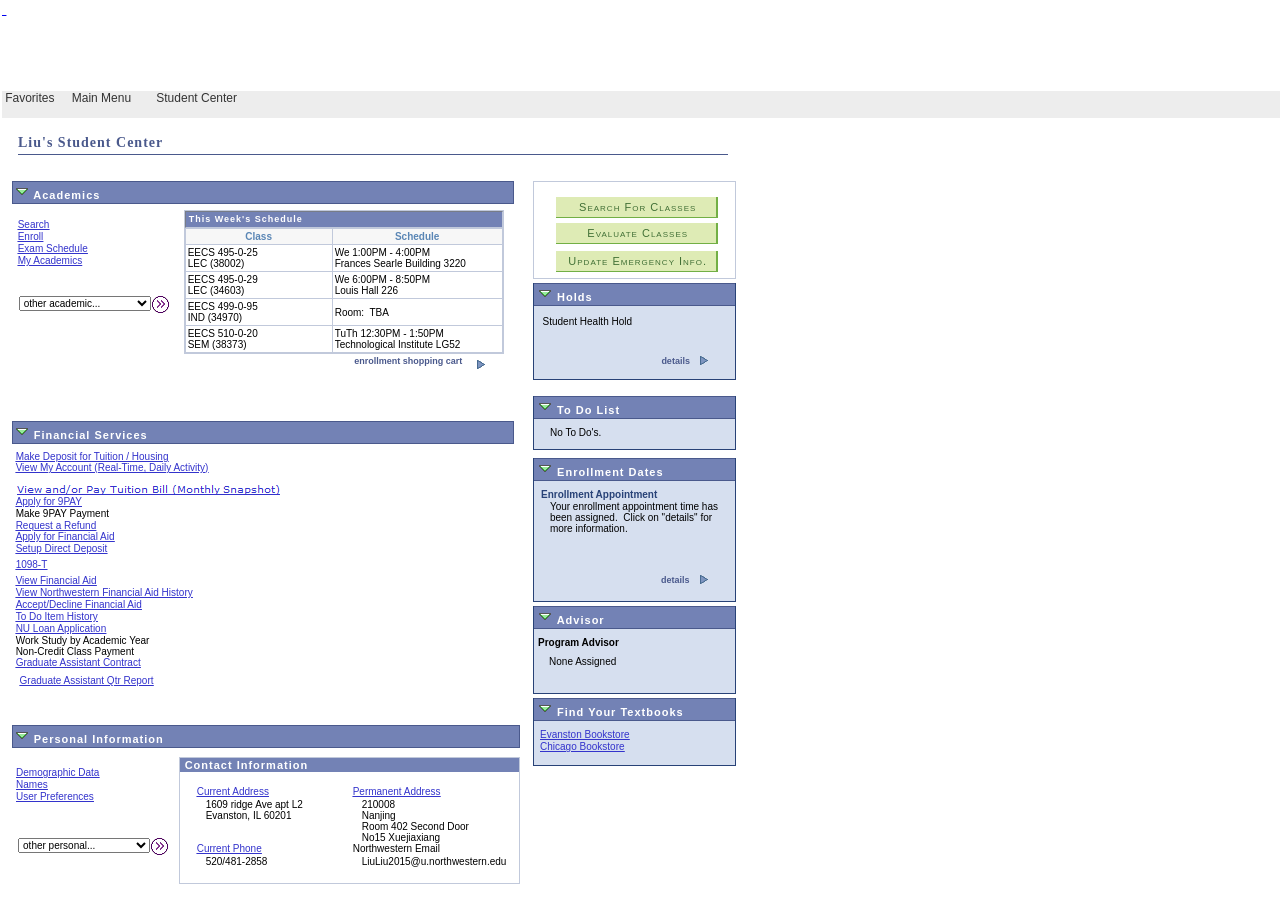
==== commit b34894fb: "complete package for calendar generation" ====
--- a/calendar/enrollment.html
+++ b/calendar/enrollment.html
@@ -453,7 +453,7 @@
 </span><!--End pagelet: Nav --></div>
 
 <div id="ptifrmcontent">
-<div id="ptifrmtarget"><iframe id="ptifrmtgtframe" name="TargetContent" title="Main Content" frameborder="0" scrolling="auto" onload="ptrc.onLoadTC()" src="./enrollment_files/SA_LEARNER_SERVICES.SSS_STUDENT_CENTER.html" style="width: 1376px; height: 318px;"></iframe></div>
+<div id="ptifrmtarget"><iframe id="ptifrmtgtframe" name="TargetContent" title="Main Content" frameborder="0" scrolling="auto" onload="ptrc.onLoadTC()" src="./enrollment_files/SA_LEARNER_SERVICES.SSS_STUDENT_CENTER.html" style="width: 1376px; height: 618px;"></iframe></div>
 
 <div id="ptifrmrc" class="ptifrmrcmax">
 <div id="ptrcTCSpacer">&nbsp;</div>
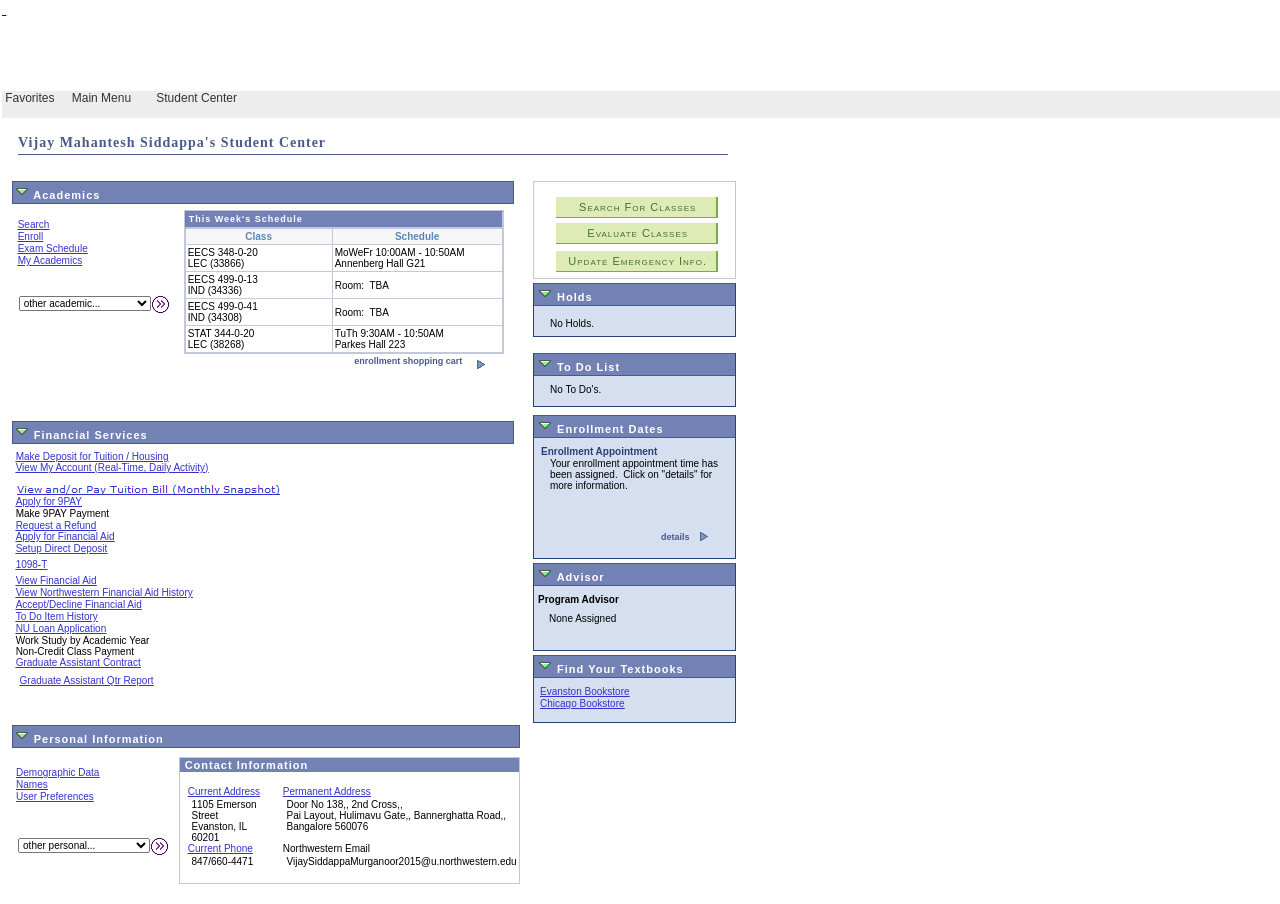
==== commit 6e106aee: "calendar app build" ====
--- a/calendar/enrollment.html
+++ b/calendar/enrollment.html
@@ -27,7 +27,7 @@
 </script>
 
 <script type="text/javascript" src="./enrollment_files/PT_COMMON_1.js">
-</script>
+</script><style type="text/css"></style>
 
 <script type="text/javascript" src="./enrollment_files/PT_AJAX_NET_1.js">
 </script>
@@ -42,7 +42,7 @@
 </script>
 
 <script type="text/javascript" src="./enrollment_files/PT_RC_SERVICE_JS_1.js">
-</script><style type="text/css"></style>
+</script>
 
 <script type="text/javascript" src="./enrollment_files/PT_RC_JS_1.js">
 </script>
@@ -105,7 +105,7 @@
 
 <title>Student Center</title>
 </head>
-<body class="PSPAGE" id="ptifrmtemplate"><div id="ptpopupmask" style="display: none;">&nbsp;</div>
+<body class="PSPAGE" id="ptifrmtemplate" crossrider_data_store_temp="{}"><div id="ptpopupmask" style="display: none;">&nbsp;</div>
 <div><!--Begin pagelet: UniversalNavigation URL: https%3A%2F%2Fses.ent.northwestern.edu%2Fpsc%2Fcaesar%2FEMPLOYEE%2FHRMS%2Fs%2FWEBLIB_PT_NAV.ISCRIPT1.FieldFormula.IScript_UniHeader_Frame%3Fc%3D%252f98ShZ9zP2lS27dQYzeUnz9HzFApegKe--><span dir="ltr">
 <div id="pthdr2container"><!--  <div id="pthdr2logoswan">&nbsp;</div> --><!--<div id="pthdr2logoswan"><a href="psp/s9fix/EMPLOYEE/HRMS/h/?tab=NWSS_STUDENT" style="display: block; height: 90px; width: 240px;">&nbsp;</a></div> --><!-- Tamara Note: Try  for the home page tab --><!--<div id="pthdr2logoswan"><a href="http://ses852dweb2.ci.northwestern.edu:10080/psp/s9fix/EMPLOYEE/HRMS/h/?tab=NWSS_STUDENT" style="display: block; height: 90px; width: 240px;">&nbsp;</a></div> -->
 <div id="pthdr2logoswan"><a href="https://ses.ent.northwestern.edu/psp/caesar/EMPLOYEE/HRMS/h/?tab=NWSS_STUDENT" style="display: block; height: 90px; width: 240px;">&nbsp;</a></div>
